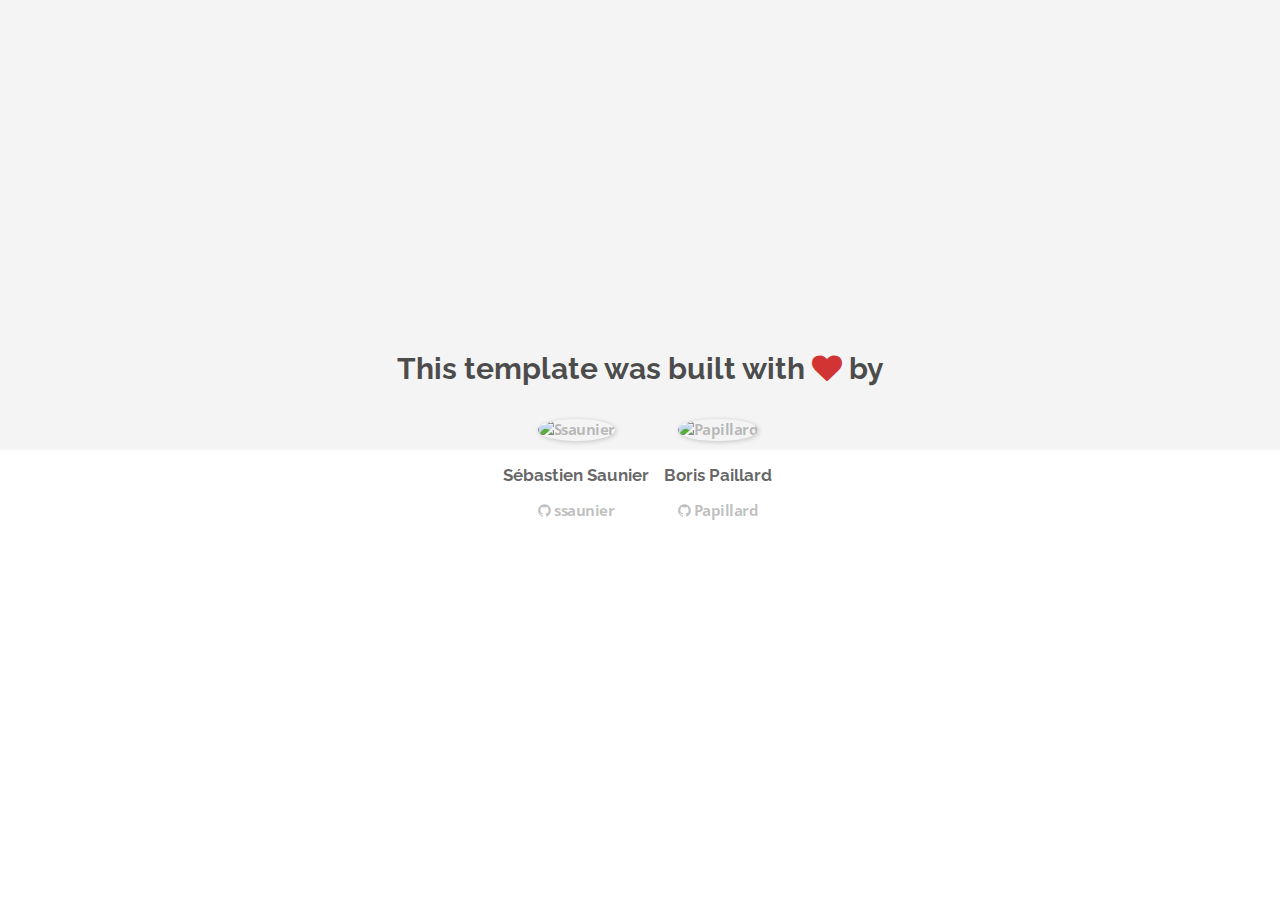
==== about.html @ 05ccd102 "Automated commit at 2018-08-06 09:28:36 UTC by middleman-deploy 2.0.0-alpha" ====
<!doctype html>
<html>
  <head>
    <meta charset="utf-8">
    <meta http-equiv="x-ua-compatible" content="ie=edge">
    <meta name="viewport"
          content="width=device-width, initial-scale=1, shrink-to-fit=no">
    <!-- Use the title from a page's frontmatter if it has one -->
    <title>Le Wagon - Middleman - About</title>
    <link href="stylesheets/application-3c48b980.css" rel="stylesheet" />
    <script src="javascripts/application-93de88c9.js"></script>
    <link href="images/favicon-f15af148.png" rel="icon" type="image/png" />
  </head>
  <body>
    <div id="about">
  <div class="about-content">
    <h1>This template was built with <i class="fa fa-heart"></i> by</h1>
    <ul class="list-inline">
        <li>
<a href="https://kitt.lewagon.com/alumni/ssaunier" target="_blank">            <img src="https://kitt.lewagon.com/placeholder/users/ssaunier" class="img-circle" alt="Ssaunier" />
</a>          <h2>Sébastien Saunier</h2>
          <p>
<a href="https://github.com/ssaunier" target="_blank">              <i class="fa fa-github"></i> ssaunier
</a>          </p>
        </li>
        <li>
<a href="https://kitt.lewagon.com/alumni/Papillard" target="_blank">            <img src="https://kitt.lewagon.com/placeholder/users/Papillard" class="img-circle" alt="Papillard" />
</a>          <h2>Boris Paillard</h2>
          <p>
<a href="https://github.com/Papillard" target="_blank">              <i class="fa fa-github"></i> Papillard
</a>          </p>
        </li>
    </ul>
  </div>
</div>

  </body>
</html>
---- stylesheets/application-3c48b980.css ----
@import url("https://fonts.googleapis.com/css?family=Open+Sans:400,300,700|Raleway:400,100,300,700,500");/*!
 * Bootstrap v3.3.7 (http://getbootstrap.com)
 * Copyright 2011-2016 Twitter, Inc.
 * Licensed under MIT (https://github.com/twbs/bootstrap/blob/master/LICENSE)
 *//*! normalize.css v3.0.3 | MIT License | github.com/necolas/normalize.css */html{font-family:sans-serif;-ms-text-size-adjust:100%;-webkit-text-size-adjust:100%}body{margin:0}article,aside,details,figcaption,figure,footer,header,hgroup,main,menu,nav,section,summary{display:block}audio,canvas,progress,video{display:inline-block;vertical-align:baseline}audio:not([controls]){display:none;height:0}[hidden],template{display:none}a{background-color:transparent}a:active,a:hover{outline:0}abbr[title]{border-bottom:1px dotted}b,strong{font-weight:bold}dfn{font-style:italic}h1{font-size:2em;margin:0.67em 0}mark{background:#ff0;color:#000}small{font-size:80%}sub,sup{font-size:75%;line-height:0;position:relative;vertical-align:baseline}sup{top:-0.5em}sub{bottom:-0.25em}img{border:0}svg:not(:root){overflow:hidden}figure{margin:1em 40px}hr{-webkit-box-sizing:content-box;box-sizing:content-box;height:0}pre{overflow:auto}code,kbd,pre,samp{font-family:monospace, monospace;font-size:1em}button,input,optgroup,select,textarea{color:inherit;font:inherit;margin:0}button{overflow:visible}button,select{text-transform:none}button,html input[type="button"],input[type="reset"],input[type="submit"]{-webkit-appearance:button;cursor:pointer}button[disabled],html input[disabled]{cursor:default}button::-moz-focus-inner,input::-moz-focus-inner{border:0;padding:0}input{line-height:normal}input[type="checkbox"],input[type="radio"]{-webkit-box-sizing:border-box;box-sizing:border-box;padding:0}input[type="number"]::-webkit-inner-spin-button,input[type="number"]::-webkit-outer-spin-button{height:auto}input[type="search"]{-webkit-appearance:textfield;-webkit-box-sizing:content-box;box-sizing:content-box}input[type="search"]::-webkit-search-cancel-button,input[type="search"]::-webkit-search-decoration{-webkit-appearance:none}fieldset{border:1px solid #c0c0c0;margin:0 2px;padding:0.35em 0.625em 0.75em}legend{border:0;padding:0}textarea{overflow:auto}optgroup{font-weight:bold}table{border-collapse:collapse;border-spacing:0}td,th{padding:0}/*! Source: https://github.com/h5bp/html5-boilerplate/blob/master/src/css/main.css */@media print{*,*:before,*:after{background:transparent !important;color:#000 !important;-webkit-box-shadow:none !important;box-shadow:none !important;text-shadow:none !important}a,a:visited{text-decoration:underline}a[href]:after{content:" (" attr(href) ")"}abbr[title]:after{content:" (" attr(title) ")"}a[href^="#"]:after,a[href^="javascript:"]:after{content:""}pre,blockquote{border:1px solid #999;page-break-inside:avoid}thead{display:table-header-group}tr,img{page-break-inside:avoid}img{max-width:100% !important}p,h2,h3{orphans:3;widows:3}h2,h3{page-break-after:avoid}.navbar{display:none}.btn>.caret,.dropup>.btn>.caret{border-top-color:#000 !important}.label{border:1px solid #000}.table{border-collapse:collapse !important}.table td,.table th{background-color:#fff !important}.table-bordered th,.table-bordered td{border:1px solid #ddd !important}}@font-face{font-family:'Glyphicons Halflings';src:url("../assets/bootstrap/glyphicons-halflings-regular-86b6f62b.eot");src:url("../assets/bootstrap/glyphicons-halflings-regular-86b6f62b.eot?#iefix") format("embedded-opentype"),url("../assets/bootstrap/glyphicons-halflings-regular-ca35b697.woff2") format("woff2"),url("../assets/bootstrap/glyphicons-halflings-regular-278e49a8.woff") format("woff"),url("../assets/bootstrap/glyphicons-halflings-regular-44bc1850.ttf") format("truetype"),url("../assets/bootstrap/glyphicons-halflings-regular-de51a849.svg#glyphicons_halflingsregular") format("svg")}.glyphicon{position:relative;top:1px;display:inline-block;font-family:'Glyphicons Halflings';font-style:normal;font-weight:normal;line-height:1;-webkit-font-smoothing:antialiased;-moz-osx-font-smoothing:grayscale}.glyphicon-asterisk:before{content:"\002a"}.glyphicon-plus:before{content:"\002b"}.glyphicon-euro:before,.glyphicon-eur:before{content:"\20ac"}.glyphicon-minus:before{content:"\2212"}.glyphicon-cloud:before{content:"\2601"}.glyphicon-envelope:before{content:"\2709"}.glyphicon-pencil:before{content:"\270f"}.glyphicon-glass:before{content:"\e001"}.glyphicon-music:before{content:"\e002"}.glyphicon-search:before{content:"\e003"}.glyphicon-heart:before{content:"\e005"}.glyphicon-star:before{content:"\e006"}.glyphicon-star-empty:before{content:"\e007"}.glyphicon-user:before{content:"\e008"}.glyphicon-film:before{content:"\e009"}.glyphicon-th-large:before{content:"\e010"}.glyphicon-th:before{content:"\e011"}.glyphicon-th-list:before{content:"\e012"}.glyphicon-ok:before{content:"\e013"}.glyphicon-remove:before{content:"\e014"}.glyphicon-zoom-in:before{content:"\e015"}.glyphicon-zoom-out:before{content:"\e016"}.glyphicon-off:before{content:"\e017"}.glyphicon-signal:before{content:"\e018"}.glyphicon-cog:before{content:"\e019"}.glyphicon-trash:before{content:"\e020"}.glyphicon-home:before{content:"\e021"}.glyphicon-file:before{content:"\e022"}.glyphicon-time:before{content:"\e023"}.glyphicon-road:before{content:"\e024"}.glyphicon-download-alt:before{content:"\e025"}.glyphicon-download:before{content:"\e026"}.glyphicon-upload:before{content:"\e027"}.glyphicon-inbox:before{content:"\e028"}.glyphicon-play-circle:before{content:"\e029"}.glyphicon-repeat:before{content:"\e030"}.glyphicon-refresh:before{content:"\e031"}.glyphicon-list-alt:before{content:"\e032"}.glyphicon-lock:before{content:"\e033"}.glyphicon-flag:before{content:"\e034"}.glyphicon-headphones:before{content:"\e035"}.glyphicon-volume-off:before{content:"\e036"}.glyphicon-volume-down:before{content:"\e037"}.glyphicon-volume-up:before{content:"\e038"}.glyphicon-qrcode:before{content:"\e039"}.glyphicon-barcode:before{content:"\e040"}.glyphicon-tag:before{content:"\e041"}.glyphicon-tags:before{content:"\e042"}.glyphicon-book:before{content:"\e043"}.glyphicon-bookmark:before{content:"\e044"}.glyphicon-print:before{content:"\e045"}.glyphicon-camera:before{content:"\e046"}.glyphicon-font:before{content:"\e047"}.glyphicon-bold:before{content:"\e048"}.glyphicon-italic:before{content:"\e049"}.glyphicon-text-height:before{content:"\e050"}.glyphicon-text-width:before{content:"\e051"}.glyphicon-align-left:before{content:"\e052"}.glyphicon-align-center:before{content:"\e053"}.glyphicon-align-right:before{content:"\e054"}.glyphicon-align-justify:before{content:"\e055"}.glyphicon-list:before{content:"\e056"}.glyphicon-indent-left:before{content:"\e057"}.glyphicon-indent-right:before{content:"\e058"}.glyphicon-facetime-video:before{content:"\e059"}.glyphicon-picture:before{content:"\e060"}.glyphicon-map-marker:before{content:"\e062"}.glyphicon-adjust:before{content:"\e063"}.glyphicon-tint:before{content:"\e064"}.glyphicon-edit:before{content:"\e065"}.glyphicon-share:before{content:"\e066"}.glyphicon-check:before{content:"\e067"}.glyphicon-move:before{content:"\e068"}.glyphicon-step-backward:before{content:"\e069"}.glyphicon-fast-backward:before{content:"\e070"}.glyphicon-backward:before{content:"\e071"}.glyphicon-play:before{content:"\e072"}.glyphicon-pause:before{content:"\e073"}.glyphicon-stop:before{content:"\e074"}.glyphicon-forward:before{content:"\e075"}.glyphicon-fast-forward:before{content:"\e076"}.glyphicon-step-forward:before{content:"\e077"}.glyphicon-eject:before{content:"\e078"}.glyphicon-chevron-left:before{content:"\e079"}.glyphicon-chevron-right:before{content:"\e080"}.glyphicon-plus-sign:before{content:"\e081"}.glyphicon-minus-sign:before{content:"\e082"}.glyphicon-remove-sign:before{content:"\e083"}.glyphicon-ok-sign:before{content:"\e084"}.glyphicon-question-sign:before{content:"\e085"}.glyphicon-info-sign:before{content:"\e086"}.glyphicon-screenshot:before{content:"\e087"}.glyphicon-remove-circle:before{content:"\e088"}.glyphicon-ok-circle:before{content:"\e089"}.glyphicon-ban-circle:before{content:"\e090"}.glyphicon-arrow-left:before{content:"\e091"}.glyphicon-arrow-right:before{content:"\e092"}.glyphicon-arrow-up:before{content:"\e093"}.glyphicon-arrow-down:before{content:"\e094"}.glyphicon-share-alt:before{content:"\e095"}.glyphicon-resize-full:before{content:"\e096"}.glyphicon-resize-small:before{content:"\e097"}.glyphicon-exclamation-sign:before{content:"\e101"}.glyphicon-gift:before{content:"\e102"}.glyphicon-leaf:before{content:"\e103"}.glyphicon-fire:before{content:"\e104"}.glyphicon-eye-open:before{content:"\e105"}.glyphicon-eye-close:before{content:"\e106"}.glyphicon-warning-sign:before{content:"\e107"}.glyphicon-plane:before{content:"\e108"}.glyphicon-calendar:before{content:"\e109"}.glyphicon-random:before{content:"\e110"}.glyphicon-comment:before{content:"\e111"}.glyphicon-magnet:before{content:"\e112"}.glyphicon-chevron-up:before{content:"\e113"}.glyphicon-chevron-down:before{content:"\e114"}.glyphicon-retweet:before{content:"\e115"}.glyphicon-shopping-cart:before{content:"\e116"}.glyphicon-folder-close:before{content:"\e117"}.glyphicon-folder-open:before{content:"\e118"}.glyphicon-resize-vertical:before{content:"\e119"}.glyphicon-resize-horizontal:before{content:"\e120"}.glyphicon-hdd:before{content:"\e121"}.glyphicon-bullhorn:before{content:"\e122"}.glyphicon-bell:before{content:"\e123"}.glyphicon-certificate:before{content:"\e124"}.glyphicon-thumbs-up:before{content:"\e125"}.glyphicon-thumbs-down:before{content:"\e126"}.glyphicon-hand-right:before{content:"\e127"}.glyphicon-hand-left:before{content:"\e128"}.glyphicon-hand-up:before{content:"\e129"}.glyphicon-hand-down:before{content:"\e130"}.glyphicon-circle-arrow-right:before{content:"\e131"}.glyphicon-circle-arrow-left:before{content:"\e132"}.glyphicon-circle-arrow-up:before{content:"\e133"}.glyphicon-circle-arrow-down:before{content:"\e134"}.glyphicon-globe:before{content:"\e135"}.glyphicon-wrench:before{content:"\e136"}.glyphicon-tasks:before{content:"\e137"}.glyphicon-filter:before{content:"\e138"}.glyphicon-briefcase:before{content:"\e139"}.glyphicon-fullscreen:before{content:"\e140"}.glyphicon-dashboard:before{content:"\e141"}.glyphicon-paperclip:before{content:"\e142"}.glyphicon-heart-empty:before{content:"\e143"}.glyphicon-link:before{content:"\e144"}.glyphicon-phone:before{content:"\e145"}.glyphicon-pushpin:before{content:"\e146"}.glyphicon-usd:before{content:"\e148"}.glyphicon-gbp:before{content:"\e149"}.glyphicon-sort:before{content:"\e150"}.glyphicon-sort-by-alphabet:before{content:"\e151"}.glyphicon-sort-by-alphabet-alt:before{content:"\e152"}.glyphicon-sort-by-order:before{content:"\e153"}.glyphicon-sort-by-order-alt:before{content:"\e154"}.glyphicon-sort-by-attributes:before{content:"\e155"}.glyphicon-sort-by-attributes-alt:before{content:"\e156"}.glyphicon-unchecked:before{content:"\e157"}.glyphicon-expand:before{content:"\e158"}.glyphicon-collapse-down:before{content:"\e159"}.glyphicon-collapse-up:before{content:"\e160"}.glyphicon-log-in:before{content:"\e161"}.glyphicon-flash:before{content:"\e162"}.glyphicon-log-out:before{content:"\e163"}.glyphicon-new-window:before{content:"\e164"}.glyphicon-record:before{content:"\e165"}.glyphicon-save:before{content:"\e166"}.glyphicon-open:before{content:"\e167"}.glyphicon-saved:before{content:"\e168"}.glyphicon-import:before{content:"\e169"}.glyphicon-export:before{content:"\e170"}.glyphicon-send:before{content:"\e171"}.glyphicon-floppy-disk:before{content:"\e172"}.glyphicon-floppy-saved:before{content:"\e173"}.glyphicon-floppy-remove:before{content:"\e174"}.glyphicon-floppy-save:before{content:"\e175"}.glyphicon-floppy-open:before{content:"\e176"}.glyphicon-credit-card:before{content:"\e177"}.glyphicon-transfer:before{content:"\e178"}.glyphicon-cutlery:before{content:"\e179"}.glyphicon-header:before{content:"\e180"}.glyphicon-compressed:before{content:"\e181"}.glyphicon-earphone:before{content:"\e182"}.glyphicon-phone-alt:before{content:"\e183"}.glyphicon-tower:before{content:"\e184"}.glyphicon-stats:before{content:"\e185"}.glyphicon-sd-video:before{content:"\e186"}.glyphicon-hd-video:before{content:"\e187"}.glyphicon-subtitles:before{content:"\e188"}.glyphicon-sound-stereo:before{content:"\e189"}.glyphicon-sound-dolby:before{content:"\e190"}.glyphicon-sound-5-1:before{content:"\e191"}.glyphicon-sound-6-1:before{content:"\e192"}.glyphicon-sound-7-1:before{content:"\e193"}.glyphicon-copyright-mark:before{content:"\e194"}.glyphicon-registration-mark:before{content:"\e195"}.glyphicon-cloud-download:before{content:"\e197"}.glyphicon-cloud-upload:before{content:"\e198"}.glyphicon-tree-conifer:before{content:"\e199"}.glyphicon-tree-deciduous:before{content:"\e200"}.glyphicon-cd:before{content:"\e201"}.glyphicon-save-file:before{content:"\e202"}.glyphicon-open-file:before{content:"\e203"}.glyphicon-level-up:before{content:"\e204"}.glyphicon-copy:before{content:"\e205"}.glyphicon-paste:before{content:"\e206"}.glyphicon-alert:before{content:"\e209"}.glyphicon-equalizer:before{content:"\e210"}.glyphicon-king:before{content:"\e211"}.glyphicon-queen:before{content:"\e212"}.glyphicon-pawn:before{content:"\e213"}.glyphicon-bishop:before{content:"\e214"}.glyphicon-knight:before{content:"\e215"}.glyphicon-baby-formula:before{content:"\e216"}.glyphicon-tent:before{content:"\26fa"}.glyphicon-blackboard:before{content:"\e218"}.glyphicon-bed:before{content:"\e219"}.glyphicon-apple:before{content:"\f8ff"}.glyphicon-erase:before{content:"\e221"}.glyphicon-hourglass:before{content:"\231b"}.glyphicon-lamp:before{content:"\e223"}.glyphicon-duplicate:before{content:"\e224"}.glyphicon-piggy-bank:before{content:"\e225"}.glyphicon-scissors:before{content:"\e226"}.glyphicon-bitcoin:before{content:"\e227"}.glyphicon-btc:before{content:"\e227"}.glyphicon-xbt:before{content:"\e227"}.glyphicon-yen:before{content:"\00a5"}.glyphicon-jpy:before{content:"\00a5"}.glyphicon-ruble:before{content:"\20bd"}.glyphicon-rub:before{content:"\20bd"}.glyphicon-scale:before{content:"\e230"}.glyphicon-ice-lolly:before{content:"\e231"}.glyphicon-ice-lolly-tasted:before{content:"\e232"}.glyphicon-education:before{content:"\e233"}.glyphicon-option-horizontal:before{content:"\e234"}.glyphicon-option-vertical:before{content:"\e235"}.glyphicon-menu-hamburger:before{content:"\e236"}.glyphicon-modal-window:before{content:"\e237"}.glyphicon-oil:before{content:"\e238"}.glyphicon-grain:before{content:"\e239"}.glyphicon-sunglasses:before{content:"\e240"}.glyphicon-text-size:before{content:"\e241"}.glyphicon-text-color:before{content:"\e242"}.glyphicon-text-background:before{content:"\e243"}.glyphicon-object-align-top:before{content:"\e244"}.glyphicon-object-align-bottom:before{content:"\e245"}.glyphicon-object-align-horizontal:before{content:"\e246"}.glyphicon-object-align-left:before{content:"\e247"}.glyphicon-object-align-vertical:before{content:"\e248"}.glyphicon-object-align-right:before{content:"\e249"}.glyphicon-triangle-right:before{content:"\e250"}.glyphicon-triangle-left:before{content:"\e251"}.glyphicon-triangle-bottom:before{content:"\e252"}.glyphicon-triangle-top:before{content:"\e253"}.glyphicon-console:before{content:"\e254"}.glyphicon-superscript:before{content:"\e255"}.glyphicon-subscript:before{content:"\e256"}.glyphicon-menu-left:before{content:"\e257"}.glyphicon-menu-right:before{content:"\e258"}.glyphicon-menu-down:before{content:"\e259"}.glyphicon-menu-up:before{content:"\e260"}*{-webkit-box-sizing:border-box;box-sizing:border-box}*:before,*:after{-webkit-box-sizing:border-box;box-sizing:border-box}html{font-size:10px;-webkit-tap-highlight-color:transparent}body{font-family:"Open Sans", "Helvetica", "sans-serif";font-size:18px;line-height:1.42857143;color:#333333;background-color:#F4F4F4}input,button,select,textarea{font-family:inherit;font-size:inherit;line-height:inherit}a{color:#469AE0;text-decoration:none}a:hover,a:focus{color:#1f74ba;text-decoration:underline}a:focus{outline:5px auto -webkit-focus-ring-color;outline-offset:-2px}figure{margin:0}img{vertical-align:middle}.img-responsive{display:block;max-width:100%;height:auto}.img-rounded{border-radius:2px}.img-thumbnail{padding:4px;line-height:1.42857143;background-color:#F4F4F4;border:1px solid #ddd;border-radius:2px;-webkit-transition:all 0.2s ease-in-out;transition:all 0.2s ease-in-out;display:inline-block;max-width:100%;height:auto}.img-circle{border-radius:50%}hr{margin-top:25px;margin-bottom:25px;border:0;border-top:1px solid #eeeeee}.sr-only{position:absolute;width:1px;height:1px;margin:-1px;padding:0;overflow:hidden;clip:rect(0, 0, 0, 0);border:0}.sr-only-focusable:active,.sr-only-focusable:focus{position:static;width:auto;height:auto;margin:0;overflow:visible;clip:auto}[role="button"]{cursor:pointer}h1,h2,h3,h4,h5,h6,.h1,.h2,.h3,.h4,.h5,.h6{font-family:"Raleway", "Helvetica", "sans-serif";font-weight:500;line-height:1.1;color:inherit}h1 small,h1 .small,h2 small,h2 .small,h3 small,h3 .small,h4 small,h4 .small,h5 small,h5 .small,h6 small,h6 .small,.h1 small,.h1 .small,.h2 small,.h2 .small,.h3 small,.h3 .small,.h4 small,.h4 .small,.h5 small,.h5 .small,.h6 small,.h6 .small{font-weight:normal;line-height:1;color:#777777}h1,.h1,h2,.h2,h3,.h3{margin-top:25px;margin-bottom:12.5px}h1 small,h1 .small,.h1 small,.h1 .small,h2 small,h2 .small,.h2 small,.h2 .small,h3 small,h3 .small,.h3 small,.h3 .small{font-size:65%}h4,.h4,h5,.h5,h6,.h6{margin-top:12.5px;margin-bottom:12.5px}h4 small,h4 .small,.h4 small,.h4 .small,h5 small,h5 .small,.h5 small,.h5 .small,h6 small,h6 .small,.h6 small,.h6 .small{font-size:75%}h1,.h1{font-size:46px}h2,.h2{font-size:38px}h3,.h3{font-size:31px}h4,.h4{font-size:23px}h5,.h5{font-size:18px}h6,.h6{font-size:16px}p{margin:0 0 12.5px}.lead{margin-bottom:25px;font-size:20px;font-weight:300;line-height:1.4}@media (min-width: 768px){.lead{font-size:27px}}small,.small{font-size:88%}mark,.mark{background-color:#fcf8e3;padding:.2em}.text-left{text-align:left}.text-right{text-align:right}.text-center{text-align:center}.text-justify{text-align:justify}.text-nowrap{white-space:nowrap}.text-lowercase{text-transform:lowercase}.text-uppercase,.initialism{text-transform:uppercase}.text-capitalize{text-transform:capitalize}.text-muted{color:#777777}.text-primary{color:#469AE0}a.text-primary:hover,a.text-primary:focus{color:#2381d0}.text-success{color:#3c763d}a.text-success:hover,a.text-success:focus{color:#2b542c}.text-info{color:#31708f}a.text-info:hover,a.text-info:focus{color:#245269}.text-warning{color:#8a6d3b}a.text-warning:hover,a.text-warning:focus{color:#66512c}.text-danger{color:#a94442}a.text-danger:hover,a.text-danger:focus{color:#843534}.bg-primary{color:#fff}.bg-primary{background-color:#469AE0}a.bg-primary:hover,a.bg-primary:focus{background-color:#2381d0}.bg-success{background-color:#dff0d8}a.bg-success:hover,a.bg-success:focus{background-color:#c1e2b3}.bg-info{background-color:#d9edf7}a.bg-info:hover,a.bg-info:focus{background-color:#afd9ee}.bg-warning{background-color:#fcf8e3}a.bg-warning:hover,a.bg-warning:focus{background-color:#f7ecb5}.bg-danger{background-color:#f2dede}a.bg-danger:hover,a.bg-danger:focus{background-color:#e4b9b9}.page-header{padding-bottom:11.5px;margin:50px 0 25px;border-bottom:1px solid #eeeeee}ul,ol{margin-top:0;margin-bottom:12.5px}ul ul,ul ol,ol ul,ol ol{margin-bottom:0}.list-unstyled{padding-left:0;list-style:none}.list-inline{padding-left:0;list-style:none;margin-left:-5px}.list-inline>li{display:inline-block;padding-left:5px;padding-right:5px}dl{margin-top:0;margin-bottom:25px}dt,dd{line-height:1.42857143}dt{font-weight:bold}dd{margin-left:0}.dl-horizontal dd:before,.dl-horizontal dd:after{content:" ";display:table}.dl-horizontal dd:after{clear:both}@media (min-width: 768px){.dl-horizontal dt{float:left;width:160px;clear:left;text-align:right;overflow:hidden;text-overflow:ellipsis;white-space:nowrap}.dl-horizontal dd{margin-left:180px}}abbr[title],abbr[data-original-title]{cursor:help;border-bottom:1px dotted #777777}.initialism{font-size:90%}blockquote{padding:12.5px 25px;margin:0 0 25px;font-size:22.5px;border-left:5px solid #eeeeee}blockquote p:last-child,blockquote ul:last-child,blockquote ol:last-child{margin-bottom:0}blockquote footer,blockquote small,blockquote .small{display:block;font-size:80%;line-height:1.42857143;color:#777777}blockquote footer:before,blockquote small:before,blockquote .small:before{content:'\2014 \00A0'}.blockquote-reverse,blockquote.pull-right{padding-right:15px;padding-left:0;border-right:5px solid #eeeeee;border-left:0;text-align:right}.blockquote-reverse footer:before,.blockquote-reverse small:before,.blockquote-reverse .small:before,blockquote.pull-right footer:before,blockquote.pull-right small:before,blockquote.pull-right .small:before{content:''}.blockquote-reverse footer:after,.blockquote-reverse small:after,.blockquote-reverse .small:after,blockquote.pull-right footer:after,blockquote.pull-right small:after,blockquote.pull-right .small:after{content:'\00A0 \2014'}address{margin-bottom:25px;font-style:normal;line-height:1.42857143}code,kbd,pre,samp{font-family:Menlo, Monaco, Consolas, "Courier New", monospace}code{padding:2px 4px;font-size:90%;color:#c7254e;background-color:#f9f2f4;border-radius:2px}kbd{padding:2px 4px;font-size:90%;color:#fff;background-color:#333;border-radius:2px;-webkit-box-shadow:inset 0 -1px 0 rgba(0,0,0,0.25);box-shadow:inset 0 -1px 0 rgba(0,0,0,0.25)}kbd kbd{padding:0;font-size:100%;font-weight:bold;-webkit-box-shadow:none;box-shadow:none}pre{display:block;padding:12px;margin:0 0 12.5px;font-size:17px;line-height:1.42857143;word-break:break-all;word-wrap:break-word;color:#333333;background-color:#f5f5f5;border:1px solid #ccc;border-radius:2px}pre code{padding:0;font-size:inherit;color:inherit;white-space:pre-wrap;background-color:transparent;border-radius:0}.pre-scrollable{max-height:340px;overflow-y:scroll}.container{margin-right:auto;margin-left:auto;padding-left:15px;padding-right:15px}.container:before,.container:after{content:" ";display:table}.container:after{clear:both}@media (min-width: 768px){.container{width:750px}}@media (min-width: 992px){.container{width:970px}}@media (min-width: 1200px){.container{width:1170px}}.container-fluid{margin-right:auto;margin-left:auto;padding-left:15px;padding-right:15px}.container-fluid:before,.container-fluid:after{content:" ";display:table}.container-fluid:after{clear:both}.row{margin-left:-15px;margin-right:-15px}.row:before,.row:after{content:" ";display:table}.row:after{clear:both}.col-xs-1,.col-sm-1,.col-md-1,.col-lg-1,.col-xs-2,.col-sm-2,.col-md-2,.col-lg-2,.col-xs-3,.col-sm-3,.col-md-3,.col-lg-3,.col-xs-4,.col-sm-4,.col-md-4,.col-lg-4,.col-xs-5,.col-sm-5,.col-md-5,.col-lg-5,.col-xs-6,.col-sm-6,.col-md-6,.col-lg-6,.col-xs-7,.col-sm-7,.col-md-7,.col-lg-7,.col-xs-8,.col-sm-8,.col-md-8,.col-lg-8,.col-xs-9,.col-sm-9,.col-md-9,.col-lg-9,.col-xs-10,.col-sm-10,.col-md-10,.col-lg-10,.col-xs-11,.col-sm-11,.col-md-11,.col-lg-11,.col-xs-12,.col-sm-12,.col-md-12,.col-lg-12{position:relative;min-height:1px;padding-left:15px;padding-right:15px}.col-xs-1,.col-xs-2,.col-xs-3,.col-xs-4,.col-xs-5,.col-xs-6,.col-xs-7,.col-xs-8,.col-xs-9,.col-xs-10,.col-xs-11,.col-xs-12{float:left}.col-xs-1{width:8.33333333%}.col-xs-2{width:16.66666667%}.col-xs-3{width:25%}.col-xs-4{width:33.33333333%}.col-xs-5{width:41.66666667%}.col-xs-6{width:50%}.col-xs-7{width:58.33333333%}.col-xs-8{width:66.66666667%}.col-xs-9{width:75%}.col-xs-10{width:83.33333333%}.col-xs-11{width:91.66666667%}.col-xs-12{width:100%}.col-xs-pull-0{right:auto}.col-xs-pull-1{right:8.33333333%}.col-xs-pull-2{right:16.66666667%}.col-xs-pull-3{right:25%}.col-xs-pull-4{right:33.33333333%}.col-xs-pull-5{right:41.66666667%}.col-xs-pull-6{right:50%}.col-xs-pull-7{right:58.33333333%}.col-xs-pull-8{right:66.66666667%}.col-xs-pull-9{right:75%}.col-xs-pull-10{right:83.33333333%}.col-xs-pull-11{right:91.66666667%}.col-xs-pull-12{right:100%}.col-xs-push-0{left:auto}.col-xs-push-1{left:8.33333333%}.col-xs-push-2{left:16.66666667%}.col-xs-push-3{left:25%}.col-xs-push-4{left:33.33333333%}.col-xs-push-5{left:41.66666667%}.col-xs-push-6{left:50%}.col-xs-push-7{left:58.33333333%}.col-xs-push-8{left:66.66666667%}.col-xs-push-9{left:75%}.col-xs-push-10{left:83.33333333%}.col-xs-push-11{left:91.66666667%}.col-xs-push-12{left:100%}.col-xs-offset-0{margin-left:0%}.col-xs-offset-1{margin-left:8.33333333%}.col-xs-offset-2{margin-left:16.66666667%}.col-xs-offset-3{margin-left:25%}.col-xs-offset-4{margin-left:33.33333333%}.col-xs-offset-5{margin-left:41.66666667%}.col-xs-offset-6{margin-left:50%}.col-xs-offset-7{margin-left:58.33333333%}.col-xs-offset-8{margin-left:66.66666667%}.col-xs-offset-9{margin-left:75%}.col-xs-offset-10{margin-left:83.33333333%}.col-xs-offset-11{margin-left:91.66666667%}.col-xs-offset-12{margin-left:100%}@media (min-width: 768px){.col-sm-1,.col-sm-2,.col-sm-3,.col-sm-4,.col-sm-5,.col-sm-6,.col-sm-7,.col-sm-8,.col-sm-9,.col-sm-10,.col-sm-11,.col-sm-12{float:left}.col-sm-1{width:8.33333333%}.col-sm-2{width:16.66666667%}.col-sm-3{width:25%}.col-sm-4{width:33.33333333%}.col-sm-5{width:41.66666667%}.col-sm-6{width:50%}.col-sm-7{width:58.33333333%}.col-sm-8{width:66.66666667%}.col-sm-9{width:75%}.col-sm-10{width:83.33333333%}.col-sm-11{width:91.66666667%}.col-sm-12{width:100%}.col-sm-pull-0{right:auto}.col-sm-pull-1{right:8.33333333%}.col-sm-pull-2{right:16.66666667%}.col-sm-pull-3{right:25%}.col-sm-pull-4{right:33.33333333%}.col-sm-pull-5{right:41.66666667%}.col-sm-pull-6{right:50%}.col-sm-pull-7{right:58.33333333%}.col-sm-pull-8{right:66.66666667%}.col-sm-pull-9{right:75%}.col-sm-pull-10{right:83.33333333%}.col-sm-pull-11{right:91.66666667%}.col-sm-pull-12{right:100%}.col-sm-push-0{left:auto}.col-sm-push-1{left:8.33333333%}.col-sm-push-2{left:16.66666667%}.col-sm-push-3{left:25%}.col-sm-push-4{left:33.33333333%}.col-sm-push-5{left:41.66666667%}.col-sm-push-6{left:50%}.col-sm-push-7{left:58.33333333%}.col-sm-push-8{left:66.66666667%}.col-sm-push-9{left:75%}.col-sm-push-10{left:83.33333333%}.col-sm-push-11{left:91.66666667%}.col-sm-push-12{left:100%}.col-sm-offset-0{margin-left:0%}.col-sm-offset-1{margin-left:8.33333333%}.col-sm-offset-2{margin-left:16.66666667%}.col-sm-offset-3{margin-left:25%}.col-sm-offset-4{margin-left:33.33333333%}.col-sm-offset-5{margin-left:41.66666667%}.col-sm-offset-6{margin-left:50%}.col-sm-offset-7{margin-left:58.33333333%}.col-sm-offset-8{margin-left:66.66666667%}.col-sm-offset-9{margin-left:75%}.col-sm-offset-10{margin-left:83.33333333%}.col-sm-offset-11{margin-left:91.66666667%}.col-sm-offset-12{margin-left:100%}}@media (min-width: 992px){.col-md-1,.col-md-2,.col-md-3,.col-md-4,.col-md-5,.col-md-6,.col-md-7,.col-md-8,.col-md-9,.col-md-10,.col-md-11,.col-md-12{float:left}.col-md-1{width:8.33333333%}.col-md-2{width:16.66666667%}.col-md-3{width:25%}.col-md-4{width:33.33333333%}.col-md-5{width:41.66666667%}.col-md-6{width:50%}.col-md-7{width:58.33333333%}.col-md-8{width:66.66666667%}.col-md-9{width:75%}.col-md-10{width:83.33333333%}.col-md-11{width:91.66666667%}.col-md-12{width:100%}.col-md-pull-0{right:auto}.col-md-pull-1{right:8.33333333%}.col-md-pull-2{right:16.66666667%}.col-md-pull-3{right:25%}.col-md-pull-4{right:33.33333333%}.col-md-pull-5{right:41.66666667%}.col-md-pull-6{right:50%}.col-md-pull-7{right:58.33333333%}.col-md-pull-8{right:66.66666667%}.col-md-pull-9{right:75%}.col-md-pull-10{right:83.33333333%}.col-md-pull-11{right:91.66666667%}.col-md-pull-12{right:100%}.col-md-push-0{left:auto}.col-md-push-1{left:8.33333333%}.col-md-push-2{left:16.66666667%}.col-md-push-3{left:25%}.col-md-push-4{left:33.33333333%}.col-md-push-5{left:41.66666667%}.col-md-push-6{left:50%}.col-md-push-7{left:58.33333333%}.col-md-push-8{left:66.66666667%}.col-md-push-9{left:75%}.col-md-push-10{left:83.33333333%}.col-md-push-11{left:91.66666667%}.col-md-push-12{left:100%}.col-md-offset-0{margin-left:0%}.col-md-offset-1{margin-left:8.33333333%}.col-md-offset-2{margin-left:16.66666667%}.col-md-offset-3{margin-left:25%}.col-md-offset-4{margin-left:33.33333333%}.col-md-offset-5{margin-left:41.66666667%}.col-md-offset-6{margin-left:50%}.col-md-offset-7{margin-left:58.33333333%}.col-md-offset-8{margin-left:66.66666667%}.col-md-offset-9{margin-left:75%}.col-md-offset-10{margin-left:83.33333333%}.col-md-offset-11{margin-left:91.66666667%}.col-md-offset-12{margin-left:100%}}@media (min-width: 1200px){.col-lg-1,.col-lg-2,.col-lg-3,.col-lg-4,.col-lg-5,.col-lg-6,.col-lg-7,.col-lg-8,.col-lg-9,.col-lg-10,.col-lg-11,.col-lg-12{float:left}.col-lg-1{width:8.33333333%}.col-lg-2{width:16.66666667%}.col-lg-3{width:25%}.col-lg-4{width:33.33333333%}.col-lg-5{width:41.66666667%}.col-lg-6{width:50%}.col-lg-7{width:58.33333333%}.col-lg-8{width:66.66666667%}.col-lg-9{width:75%}.col-lg-10{width:83.33333333%}.col-lg-11{width:91.66666667%}.col-lg-12{width:100%}.col-lg-pull-0{right:auto}.col-lg-pull-1{right:8.33333333%}.col-lg-pull-2{right:16.66666667%}.col-lg-pull-3{right:25%}.col-lg-pull-4{right:33.33333333%}.col-lg-pull-5{right:41.66666667%}.col-lg-pull-6{right:50%}.col-lg-pull-7{right:58.33333333%}.col-lg-pull-8{right:66.66666667%}.col-lg-pull-9{right:75%}.col-lg-pull-10{right:83.33333333%}.col-lg-pull-11{right:91.66666667%}.col-lg-pull-12{right:100%}.col-lg-push-0{left:auto}.col-lg-push-1{left:8.33333333%}.col-lg-push-2{left:16.66666667%}.col-lg-push-3{left:25%}.col-lg-push-4{left:33.33333333%}.col-lg-push-5{left:41.66666667%}.col-lg-push-6{left:50%}.col-lg-push-7{left:58.33333333%}.col-lg-push-8{left:66.66666667%}.col-lg-push-9{left:75%}.col-lg-push-10{left:83.33333333%}.col-lg-push-11{left:91.66666667%}.col-lg-push-12{left:100%}.col-lg-offset-0{margin-left:0%}.col-lg-offset-1{margin-left:8.33333333%}.col-lg-offset-2{margin-left:16.66666667%}.col-lg-offset-3{margin-left:25%}.col-lg-offset-4{margin-left:33.33333333%}.col-lg-offset-5{margin-left:41.66666667%}.col-lg-offset-6{margin-left:50%}.col-lg-offset-7{margin-left:58.33333333%}.col-lg-offset-8{margin-left:66.66666667%}.col-lg-offset-9{margin-left:75%}.col-lg-offset-10{margin-left:83.33333333%}.col-lg-offset-11{margin-left:91.66666667%}.col-lg-offset-12{margin-left:100%}}table{background-color:transparent}caption{padding-top:8px;padding-bottom:8px;color:#777777;text-align:left}th{text-align:left}.table{width:100%;max-width:100%;margin-bottom:25px}.table>thead>tr>th,.table>thead>tr>td,.table>tbody>tr>th,.table>tbody>tr>td,.table>tfoot>tr>th,.table>tfoot>tr>td{padding:8px;line-height:1.42857143;vertical-align:top;border-top:1px solid #ddd}.table>thead>tr>th{vertical-align:bottom;border-bottom:2px solid #ddd}.table>caption+thead>tr:first-child>th,.table>caption+thead>tr:first-child>td,.table>colgroup+thead>tr:first-child>th,.table>colgroup+thead>tr:first-child>td,.table>thead:first-child>tr:first-child>th,.table>thead:first-child>tr:first-child>td{border-top:0}.table>tbody+tbody{border-top:2px solid #ddd}.table .table{background-color:#F4F4F4}.table-condensed>thead>tr>th,.table-condensed>thead>tr>td,.table-condensed>tbody>tr>th,.table-condensed>tbody>tr>td,.table-condensed>tfoot>tr>th,.table-condensed>tfoot>tr>td{padding:5px}.table-bordered{border:1px solid #ddd}.table-bordered>thead>tr>th,.table-bordered>thead>tr>td,.table-bordered>tbody>tr>th,.table-bordered>tbody>tr>td,.table-bordered>tfoot>tr>th,.table-bordered>tfoot>tr>td{border:1px solid #ddd}.table-bordered>thead>tr>th,.table-bordered>thead>tr>td{border-bottom-width:2px}.table-striped>tbody>tr:nth-of-type(odd){background-color:#f9f9f9}.table-hover>tbody>tr:hover{background-color:#f5f5f5}table col[class*="col-"]{position:static;float:none;display:table-column}table td[class*="col-"],table th[class*="col-"]{position:static;float:none;display:table-cell}.table>thead>tr>td.active,.table>thead>tr>th.active,.table>thead>tr.active>td,.table>thead>tr.active>th,.table>tbody>tr>td.active,.table>tbody>tr>th.active,.table>tbody>tr.active>td,.table>tbody>tr.active>th,.table>tfoot>tr>td.active,.table>tfoot>tr>th.active,.table>tfoot>tr.active>td,.table>tfoot>tr.active>th{background-color:#f5f5f5}.table-hover>tbody>tr>td.active:hover,.table-hover>tbody>tr>th.active:hover,.table-hover>tbody>tr.active:hover>td,.table-hover>tbody>tr:hover>.active,.table-hover>tbody>tr.active:hover>th{background-color:#e8e8e8}.table>thead>tr>td.success,.table>thead>tr>th.success,.table>thead>tr.success>td,.table>thead>tr.success>th,.table>tbody>tr>td.success,.table>tbody>tr>th.success,.table>tbody>tr.success>td,.table>tbody>tr.success>th,.table>tfoot>tr>td.success,.table>tfoot>tr>th.success,.table>tfoot>tr.success>td,.table>tfoot>tr.success>th{background-color:#dff0d8}.table-hover>tbody>tr>td.success:hover,.table-hover>tbody>tr>th.success:hover,.table-hover>tbody>tr.success:hover>td,.table-hover>tbody>tr:hover>.success,.table-hover>tbody>tr.success:hover>th{background-color:#d0e9c6}.table>thead>tr>td.info,.table>thead>tr>th.info,.table>thead>tr.info>td,.table>thead>tr.info>th,.table>tbody>tr>td.info,.table>tbody>tr>th.info,.table>tbody>tr.info>td,.table>tbody>tr.info>th,.table>tfoot>tr>td.info,.table>tfoot>tr>th.info,.table>tfoot>tr.info>td,.table>tfoot>tr.info>th{background-color:#d9edf7}.table-hover>tbody>tr>td.info:hover,.table-hover>tbody>tr>th.info:hover,.table-hover>tbody>tr.info:hover>td,.table-hover>tbody>tr:hover>.info,.table-hover>tbody>tr.info:hover>th{background-color:#c4e3f3}.table>thead>tr>td.warning,.table>thead>tr>th.warning,.table>thead>tr.warning>td,.table>thead>tr.warning>th,.table>tbody>tr>td.warning,.table>tbody>tr>th.warning,.table>tbody>tr.warning>td,.table>tbody>tr.warning>th,.table>tfoot>tr>td.warning,.table>tfoot>tr>th.warning,.table>tfoot>tr.warning>td,.table>tfoot>tr.warning>th{background-color:#fcf8e3}.table-hover>tbody>tr>td.warning:hover,.table-hover>tbody>tr>th.warning:hover,.table-hover>tbody>tr.warning:hover>td,.table-hover>tbody>tr:hover>.warning,.table-hover>tbody>tr.warning:hover>th{background-color:#faf2cc}.table>thead>tr>td.danger,.table>thead>tr>th.danger,.table>thead>tr.danger>td,.table>thead>tr.danger>th,.table>tbody>tr>td.danger,.table>tbody>tr>th.danger,.table>tbody>tr.danger>td,.table>tbody>tr.danger>th,.table>tfoot>tr>td.danger,.table>tfoot>tr>th.danger,.table>tfoot>tr.danger>td,.table>tfoot>tr.danger>th{background-color:#f2dede}.table-hover>tbody>tr>td.danger:hover,.table-hover>tbody>tr>th.danger:hover,.table-hover>tbody>tr.danger:hover>td,.table-hover>tbody>tr:hover>.danger,.table-hover>tbody>tr.danger:hover>th{background-color:#ebcccc}.table-responsive{overflow-x:auto;min-height:0.01%}@media screen and (max-width: 767px){.table-responsive{width:100%;margin-bottom:18.75px;overflow-y:hidden;-ms-overflow-style:-ms-autohiding-scrollbar;border:1px solid #ddd}.table-responsive>.table{margin-bottom:0}.table-responsive>.table>thead>tr>th,.table-responsive>.table>thead>tr>td,.table-responsive>.table>tbody>tr>th,.table-responsive>.table>tbody>tr>td,.table-responsive>.table>tfoot>tr>th,.table-responsive>.table>tfoot>tr>td{white-space:nowrap}.table-responsive>.table-bordered{border:0}.table-responsive>.table-bordered>thead>tr>th:first-child,.table-responsive>.table-bordered>thead>tr>td:first-child,.table-responsive>.table-bordered>tbody>tr>th:first-child,.table-responsive>.table-bordered>tbody>tr>td:first-child,.table-responsive>.table-bordered>tfoot>tr>th:first-child,.table-responsive>.table-bordered>tfoot>tr>td:first-child{border-left:0}.table-responsive>.table-bordered>thead>tr>th:last-child,.table-responsive>.table-bordered>thead>tr>td:last-child,.table-responsive>.table-bordered>tbody>tr>th:last-child,.table-responsive>.table-bordered>tbody>tr>td:last-child,.table-responsive>.table-bordered>tfoot>tr>th:last-child,.table-responsive>.table-bordered>tfoot>tr>td:last-child{border-right:0}.table-responsive>.table-bordered>tbody>tr:last-child>th,.table-responsive>.table-bordered>tbody>tr:last-child>td,.table-responsive>.table-bordered>tfoot>tr:last-child>th,.table-responsive>.table-bordered>tfoot>tr:last-child>td{border-bottom:0}}fieldset{padding:0;margin:0;border:0;min-width:0}legend{display:block;width:100%;padding:0;margin-bottom:25px;font-size:27px;line-height:inherit;color:#333333;border:0;border-bottom:1px solid #e5e5e5}label{display:inline-block;max-width:100%;margin-bottom:5px;font-weight:bold}input[type="search"]{-webkit-box-sizing:border-box;box-sizing:border-box}input[type="radio"],input[type="checkbox"]{margin:4px 0 0;margin-top:1px \9;line-height:normal}input[type="file"]{display:block}input[type="range"]{display:block;width:100%}select[multiple],select[size]{height:auto}input[type="file"]:focus,input[type="radio"]:focus,input[type="checkbox"]:focus{outline:5px auto -webkit-focus-ring-color;outline-offset:-2px}output{display:block;padding-top:7px;font-size:18px;line-height:1.42857143;color:#000000}.form-control{display:block;width:100%;height:39px;padding:6px 12px;font-size:18px;line-height:1.42857143;color:#000000;background-color:#fff;background-image:none;border:1px solid #ccc;border-radius:2px;-webkit-box-shadow:inset 0 1px 1px rgba(0,0,0,0.075);box-shadow:inset 0 1px 1px rgba(0,0,0,0.075);-webkit-transition:border-color ease-in-out 0.15s, box-shadow ease-in-out 0.15s;-webkit-transition:border-color ease-in-out 0.15s, -webkit-box-shadow ease-in-out 0.15s;transition:border-color ease-in-out 0.15s, -webkit-box-shadow ease-in-out 0.15s;transition:border-color ease-in-out 0.15s, box-shadow ease-in-out 0.15s;transition:border-color ease-in-out 0.15s, box-shadow ease-in-out 0.15s, -webkit-box-shadow ease-in-out 0.15s}.form-control:focus{border-color:#66afe9;outline:0;-webkit-box-shadow:inset 0 1px 1px rgba(0,0,0,0.075),0 0 8px rgba(102,175,233,0.6);box-shadow:inset 0 1px 1px rgba(0,0,0,0.075),0 0 8px rgba(102,175,233,0.6)}.form-control::-moz-placeholder{color:#999;opacity:1}.form-control:-ms-input-placeholder{color:#999}.form-control::-webkit-input-placeholder{color:#999}.form-control::-ms-expand{border:0;background-color:transparent}.form-control[disabled],.form-control[readonly],fieldset[disabled] .form-control{background-color:#eeeeee;opacity:1}.form-control[disabled],fieldset[disabled] .form-control{cursor:not-allowed}textarea.form-control{height:auto}input[type="search"]{-webkit-appearance:none}@media screen and (-webkit-min-device-pixel-ratio: 0){input[type="date"].form-control,input[type="time"].form-control,input[type="datetime-local"].form-control,input[type="month"].form-control{line-height:39px}input[type="date"].input-sm,.input-group-sm>input[type="date"].form-control,.input-group-sm>input[type="date"].input-group-addon,.input-group-sm>.input-group-btn>input[type="date"].btn,.input-group-sm input[type="date"],input[type="time"].input-sm,.input-group-sm>input[type="time"].form-control,.input-group-sm>input[type="time"].input-group-addon,.input-group-sm>.input-group-btn>input[type="time"].btn,.input-group-sm input[type="time"],input[type="datetime-local"].input-sm,.input-group-sm>input[type="datetime-local"].form-control,.input-group-sm>input[type="datetime-local"].input-group-addon,.input-group-sm>.input-group-btn>input[type="datetime-local"].btn,.input-group-sm input[type="datetime-local"],input[type="month"].input-sm,.input-group-sm>input[type="month"].form-control,.input-group-sm>input[type="month"].input-group-addon,.input-group-sm>.input-group-btn>input[type="month"].btn,.input-group-sm input[type="month"]{line-height:36px}input[type="date"].input-lg,.input-group-lg>input[type="date"].form-control,.input-group-lg>input[type="date"].input-group-addon,.input-group-lg>.input-group-btn>input[type="date"].btn,.input-group-lg input[type="date"],input[type="time"].input-lg,.input-group-lg>input[type="time"].form-control,.input-group-lg>input[type="time"].input-group-addon,.input-group-lg>.input-group-btn>input[type="time"].btn,.input-group-lg input[type="time"],input[type="datetime-local"].input-lg,.input-group-lg>input[type="datetime-local"].form-control,.input-group-lg>input[type="datetime-local"].input-group-addon,.input-group-lg>.input-group-btn>input[type="datetime-local"].btn,.input-group-lg input[type="datetime-local"],input[type="month"].input-lg,.input-group-lg>input[type="month"].form-control,.input-group-lg>input[type="month"].input-group-addon,.input-group-lg>.input-group-btn>input[type="month"].btn,.input-group-lg input[type="month"]{line-height:53px}}.form-group{margin-bottom:15px}.radio,.checkbox{position:relative;display:block;margin-top:10px;margin-bottom:10px}.radio label,.checkbox label{min-height:25px;padding-left:20px;margin-bottom:0;font-weight:normal;cursor:pointer}.radio input[type="radio"],.radio-inline input[type="radio"],.checkbox input[type="checkbox"],.checkbox-inline input[type="checkbox"]{position:absolute;margin-left:-20px;margin-top:4px \9}.radio+.radio,.checkbox+.checkbox{margin-top:-5px}.radio-inline,.checkbox-inline{position:relative;display:inline-block;padding-left:20px;margin-bottom:0;vertical-align:middle;font-weight:normal;cursor:pointer}.radio-inline+.radio-inline,.checkbox-inline+.checkbox-inline{margin-top:0;margin-left:10px}input[type="radio"][disabled],input[type="radio"].disabled,fieldset[disabled] input[type="radio"],input[type="checkbox"][disabled],input[type="checkbox"].disabled,fieldset[disabled] input[type="checkbox"]{cursor:not-allowed}.radio-inline.disabled,fieldset[disabled] .radio-inline,.checkbox-inline.disabled,fieldset[disabled] .checkbox-inline{cursor:not-allowed}.radio.disabled label,fieldset[disabled] .radio label,.checkbox.disabled label,fieldset[disabled] .checkbox label{cursor:not-allowed}.form-control-static{padding-top:7px;padding-bottom:7px;margin-bottom:0;min-height:43px}.form-control-static.input-lg,.input-group-lg>.form-control-static.form-control,.input-group-lg>.form-control-static.input-group-addon,.input-group-lg>.input-group-btn>.form-control-static.btn,.form-control-static.input-sm,.input-group-sm>.form-control-static.form-control,.input-group-sm>.form-control-static.input-group-addon,.input-group-sm>.input-group-btn>.form-control-static.btn{padding-left:0;padding-right:0}.input-sm,.input-group-sm>.form-control,.input-group-sm>.input-group-addon,.input-group-sm>.input-group-btn>.btn{height:36px;padding:5px 10px;font-size:16px;line-height:1.5;border-radius:2px}select.input-sm,.input-group-sm>select.form-control,.input-group-sm>select.input-group-addon,.input-group-sm>.input-group-btn>select.btn{height:36px;line-height:36px}textarea.input-sm,.input-group-sm>textarea.form-control,.input-group-sm>textarea.input-group-addon,.input-group-sm>.input-group-btn>textarea.btn,select[multiple].input-sm,.input-group-sm>select[multiple].form-control,.input-group-sm>select[multiple].input-group-addon,.input-group-sm>.input-group-btn>select[multiple].btn{height:auto}.form-group-sm .form-control{height:36px;padding:5px 10px;font-size:16px;line-height:1.5;border-radius:2px}.form-group-sm select.form-control{height:36px;line-height:36px}.form-group-sm textarea.form-control,.form-group-sm select[multiple].form-control{height:auto}.form-group-sm .form-control-static{height:36px;min-height:41px;padding:6px 10px;font-size:16px;line-height:1.5}.input-lg,.input-group-lg>.form-control,.input-group-lg>.input-group-addon,.input-group-lg>.input-group-btn>.btn{height:53px;padding:10px 16px;font-size:23px;line-height:1.3333333;border-radius:2px}select.input-lg,.input-group-lg>select.form-control,.input-group-lg>select.input-group-addon,.input-group-lg>.input-group-btn>select.btn{height:53px;line-height:53px}textarea.input-lg,.input-group-lg>textarea.form-control,.input-group-lg>textarea.input-group-addon,.input-group-lg>.input-group-btn>textarea.btn,select[multiple].input-lg,.input-group-lg>select[multiple].form-control,.input-group-lg>select[multiple].input-group-addon,.input-group-lg>.input-group-btn>select[multiple].btn{height:auto}.form-group-lg .form-control{height:53px;padding:10px 16px;font-size:23px;line-height:1.3333333;border-radius:2px}.form-group-lg select.form-control{height:53px;line-height:53px}.form-group-lg textarea.form-control,.form-group-lg select[multiple].form-control{height:auto}.form-group-lg .form-control-static{height:53px;min-height:48px;padding:11px 16px;font-size:23px;line-height:1.3333333}.has-feedback{position:relative}.has-feedback .form-control{padding-right:48.75px}.form-control-feedback{position:absolute;top:0;right:0;z-index:2;display:block;width:39px;height:39px;line-height:39px;text-align:center;pointer-events:none}.input-lg+.form-control-feedback,.input-group-lg>.form-control+.form-control-feedback,.input-group-lg>.input-group-addon+.form-control-feedback,.input-group-lg>.input-group-btn>.btn+.form-control-feedback,.input-group-lg+.form-control-feedback,.form-group-lg .form-control+.form-control-feedback{width:53px;height:53px;line-height:53px}.input-sm+.form-control-feedback,.input-group-sm>.form-control+.form-control-feedback,.input-group-sm>.input-group-addon+.form-control-feedback,.input-group-sm>.input-group-btn>.btn+.form-control-feedback,.input-group-sm+.form-control-feedback,.form-group-sm .form-control+.form-control-feedback{width:36px;height:36px;line-height:36px}.has-success .help-block,.has-success .control-label,.has-success .radio,.has-success .checkbox,.has-success .radio-inline,.has-success .checkbox-inline,.has-success.radio label,.has-success.checkbox label,.has-success.radio-inline label,.has-success.checkbox-inline label{color:#3c763d}.has-success .form-control{border-color:#3c763d;-webkit-box-shadow:inset 0 1px 1px rgba(0,0,0,0.075);box-shadow:inset 0 1px 1px rgba(0,0,0,0.075)}.has-success .form-control:focus{border-color:#2b542c;-webkit-box-shadow:inset 0 1px 1px rgba(0,0,0,0.075),0 0 6px #67b168;box-shadow:inset 0 1px 1px rgba(0,0,0,0.075),0 0 6px #67b168}.has-success .input-group-addon{color:#3c763d;border-color:#3c763d;background-color:#dff0d8}.has-success .form-control-feedback{color:#3c763d}.has-warning .help-block,.has-warning .control-label,.has-warning .radio,.has-warning .checkbox,.has-warning .radio-inline,.has-warning .checkbox-inline,.has-warning.radio label,.has-warning.checkbox label,.has-warning.radio-inline label,.has-warning.checkbox-inline label{color:#8a6d3b}.has-warning .form-control{border-color:#8a6d3b;-webkit-box-shadow:inset 0 1px 1px rgba(0,0,0,0.075);box-shadow:inset 0 1px 1px rgba(0,0,0,0.075)}.has-warning .form-control:focus{border-color:#66512c;-webkit-box-shadow:inset 0 1px 1px rgba(0,0,0,0.075),0 0 6px #c0a16b;box-shadow:inset 0 1px 1px rgba(0,0,0,0.075),0 0 6px #c0a16b}.has-warning .input-group-addon{color:#8a6d3b;border-color:#8a6d3b;background-color:#fcf8e3}.has-warning .form-control-feedback{color:#8a6d3b}.has-error .help-block,.has-error .control-label,.has-error .radio,.has-error .checkbox,.has-error .radio-inline,.has-error .checkbox-inline,.has-error.radio label,.has-error.checkbox label,.has-error.radio-inline label,.has-error.checkbox-inline label{color:#a94442}.has-error .form-control{border-color:#a94442;-webkit-box-shadow:inset 0 1px 1px rgba(0,0,0,0.075);box-shadow:inset 0 1px 1px rgba(0,0,0,0.075)}.has-error .form-control:focus{border-color:#843534;-webkit-box-shadow:inset 0 1px 1px rgba(0,0,0,0.075),0 0 6px #ce8483;box-shadow:inset 0 1px 1px rgba(0,0,0,0.075),0 0 6px #ce8483}.has-error .input-group-addon{color:#a94442;border-color:#a94442;background-color:#f2dede}.has-error .form-control-feedback{color:#a94442}.has-feedback label ~ .form-control-feedback{top:30px}.has-feedback label.sr-only ~ .form-control-feedback{top:0}.help-block{display:block;margin-top:5px;margin-bottom:10px;color:#737373}@media (min-width: 768px){.form-inline .form-group{display:inline-block;margin-bottom:0;vertical-align:middle}.form-inline .form-control{display:inline-block;width:auto;vertical-align:middle}.form-inline .form-control-static{display:inline-block}.form-inline .input-group{display:inline-table;vertical-align:middle}.form-inline .input-group .input-group-addon,.form-inline .input-group .input-group-btn,.form-inline .input-group .form-control{width:auto}.form-inline .input-group>.form-control{width:100%}.form-inline .control-label{margin-bottom:0;vertical-align:middle}.form-inline .radio,.form-inline .checkbox{display:inline-block;margin-top:0;margin-bottom:0;vertical-align:middle}.form-inline .radio label,.form-inline .checkbox label{padding-left:0}.form-inline .radio input[type="radio"],.form-inline .checkbox input[type="checkbox"]{position:relative;margin-left:0}.form-inline .has-feedback .form-control-feedback{top:0}}.form-horizontal .radio,.form-horizontal .checkbox,.form-horizontal .radio-inline,.form-horizontal .checkbox-inline{margin-top:0;margin-bottom:0;padding-top:7px}.form-horizontal .radio,.form-horizontal .checkbox{min-height:32px}.form-horizontal .form-group{margin-left:-15px;margin-right:-15px}.form-horizontal .form-group:before,.form-horizontal .form-group:after{content:" ";display:table}.form-horizontal .form-group:after{clear:both}@media (min-width: 768px){.form-horizontal .control-label{text-align:right;margin-bottom:0;padding-top:7px}}.form-horizontal .has-feedback .form-control-feedback{right:15px}@media (min-width: 768px){.form-horizontal .form-group-lg .control-label{padding-top:11px;font-size:23px}}@media (min-width: 768px){.form-horizontal .form-group-sm .control-label{padding-top:6px;font-size:16px}}.btn{display:inline-block;margin-bottom:0;font-weight:normal;text-align:center;vertical-align:middle;-ms-touch-action:manipulation;touch-action:manipulation;cursor:pointer;background-image:none;border:1px solid transparent;white-space:nowrap;padding:6px 12px;font-size:18px;line-height:1.42857143;border-radius:2px;-webkit-user-select:none;-moz-user-select:none;-ms-user-select:none;user-select:none}.btn:focus,.btn.focus,.btn:active:focus,.btn:active.focus,.btn.active:focus,.btn.active.focus{outline:5px auto -webkit-focus-ring-color;outline-offset:-2px}.btn:hover,.btn:focus,.btn.focus{color:#333;text-decoration:none}.btn:active,.btn.active{outline:0;background-image:none;-webkit-box-shadow:inset 0 3px 5px rgba(0,0,0,0.125);box-shadow:inset 0 3px 5px rgba(0,0,0,0.125)}.btn.disabled,.btn[disabled],fieldset[disabled] .btn{cursor:not-allowed;opacity:0.65;filter:alpha(opacity=65);-webkit-box-shadow:none;box-shadow:none}a.btn.disabled,fieldset[disabled] a.btn{pointer-events:none}.btn-default{color:#333;background-color:#fff;border-color:#ccc}.btn-default:focus,.btn-default.focus{color:#333;background-color:#e6e6e6;border-color:#8c8c8c}.btn-default:hover{color:#333;background-color:#e6e6e6;border-color:#adadad}.btn-default:active,.btn-default.active,.open>.btn-default.dropdown-toggle{color:#333;background-color:#e6e6e6;border-color:#adadad}.btn-default:active:hover,.btn-default:active:focus,.btn-default:active.focus,.btn-default.active:hover,.btn-default.active:focus,.btn-default.active.focus,.open>.btn-default.dropdown-toggle:hover,.open>.btn-default.dropdown-toggle:focus,.open>.btn-default.dropdown-toggle.focus{color:#333;background-color:#d4d4d4;border-color:#8c8c8c}.btn-default:active,.btn-default.active,.open>.btn-default.dropdown-toggle{background-image:none}.btn-default.disabled:hover,.btn-default.disabled:focus,.btn-default.disabled.focus,.btn-default[disabled]:hover,.btn-default[disabled]:focus,.btn-default[disabled].focus,fieldset[disabled] .btn-default:hover,fieldset[disabled] .btn-default:focus,fieldset[disabled] .btn-default.focus{background-color:#fff;border-color:#ccc}.btn-default .badge{color:#fff;background-color:#333}.btn-primary{color:#fff;background-color:#469AE0;border-color:#308edc}.btn-primary:focus,.btn-primary.focus{color:#fff;background-color:#2381d0;border-color:#144b79}.btn-primary:hover{color:#fff;background-color:#2381d0;border-color:#1e6eb2}.btn-primary:active,.btn-primary.active,.open>.btn-primary.dropdown-toggle{color:#fff;background-color:#2381d0;border-color:#1e6eb2}.btn-primary:active:hover,.btn-primary:active:focus,.btn-primary:active.focus,.btn-primary.active:hover,.btn-primary.active:focus,.btn-primary.active.focus,.open>.btn-primary.dropdown-toggle:hover,.open>.btn-primary.dropdown-toggle:focus,.open>.btn-primary.dropdown-toggle.focus{color:#fff;background-color:#1e6eb2;border-color:#144b79}.btn-primary:active,.btn-primary.active,.open>.btn-primary.dropdown-toggle{background-image:none}.btn-primary.disabled:hover,.btn-primary.disabled:focus,.btn-primary.disabled.focus,.btn-primary[disabled]:hover,.btn-primary[disabled]:focus,.btn-primary[disabled].focus,fieldset[disabled] .btn-primary:hover,fieldset[disabled] .btn-primary:focus,fieldset[disabled] .btn-primary.focus{background-color:#469AE0;border-color:#308edc}.btn-primary .badge{color:#469AE0;background-color:#fff}.btn-success{color:#fff;background-color:#32B796;border-color:#2da386}.btn-success:focus,.btn-success.focus{color:#fff;background-color:#278f75;border-color:#113f34}.btn-success:hover{color:#fff;background-color:#278f75;border-color:#1f735e}.btn-success:active,.btn-success.active,.open>.btn-success.dropdown-toggle{color:#fff;background-color:#278f75;border-color:#1f735e}.btn-success:active:hover,.btn-success:active:focus,.btn-success:active.focus,.btn-success.active:hover,.btn-success.active:focus,.btn-success.active.focus,.open>.btn-success.dropdown-toggle:hover,.open>.btn-success.dropdown-toggle:focus,.open>.btn-success.dropdown-toggle.focus{color:#fff;background-color:#1f735e;border-color:#113f34}.btn-success:active,.btn-success.active,.open>.btn-success.dropdown-toggle{background-image:none}.btn-success.disabled:hover,.btn-success.disabled:focus,.btn-success.disabled.focus,.btn-success[disabled]:hover,.btn-success[disabled]:focus,.btn-success[disabled].focus,fieldset[disabled] .btn-success:hover,fieldset[disabled] .btn-success:focus,fieldset[disabled] .btn-success.focus{background-color:#32B796;border-color:#2da386}.btn-success .badge{color:#32B796;background-color:#fff}.btn-info{color:#fff;background-color:#FDB631;border-color:#fdad18}.btn-info:focus,.btn-info.focus{color:#fff;background-color:#f9a302;border-color:#946101}.btn-info:hover{color:#fff;background-color:#f9a302;border-color:#d58c02}.btn-info:active,.btn-info.active,.open>.btn-info.dropdown-toggle{color:#fff;background-color:#f9a302;border-color:#d58c02}.btn-info:active:hover,.btn-info:active:focus,.btn-info:active.focus,.btn-info.active:hover,.btn-info.active:focus,.btn-info.active.focus,.open>.btn-info.dropdown-toggle:hover,.open>.btn-info.dropdown-toggle:focus,.open>.btn-info.dropdown-toggle.focus{color:#fff;background-color:#d58c02;border-color:#946101}.btn-info:active,.btn-info.active,.open>.btn-info.dropdown-toggle{background-image:none}.btn-info.disabled:hover,.btn-info.disabled:focus,.btn-info.disabled.focus,.btn-info[disabled]:hover,.btn-info[disabled]:focus,.btn-info[disabled].focus,fieldset[disabled] .btn-info:hover,fieldset[disabled] .btn-info:focus,fieldset[disabled] .btn-info.focus{background-color:#FDB631;border-color:#fdad18}.btn-info .badge{color:#FDB631;background-color:#fff}.btn-warning{color:#fff;background-color:#E67E22;border-color:#d67118}.btn-warning:focus,.btn-warning.focus{color:#fff;background-color:#bf6516;border-color:#64350b}.btn-warning:hover{color:#fff;background-color:#bf6516;border-color:#9f5412}.btn-warning:active,.btn-warning.active,.open>.btn-warning.dropdown-toggle{color:#fff;background-color:#bf6516;border-color:#9f5412}.btn-warning:active:hover,.btn-warning:active:focus,.btn-warning:active.focus,.btn-warning.active:hover,.btn-warning.active:focus,.btn-warning.active.focus,.open>.btn-warning.dropdown-toggle:hover,.open>.btn-warning.dropdown-toggle:focus,.open>.btn-warning.dropdown-toggle.focus{color:#fff;background-color:#9f5412;border-color:#64350b}.btn-warning:active,.btn-warning.active,.open>.btn-warning.dropdown-toggle{background-image:none}.btn-warning.disabled:hover,.btn-warning.disabled:focus,.btn-warning.disabled.focus,.btn-warning[disabled]:hover,.btn-warning[disabled]:focus,.btn-warning[disabled].focus,fieldset[disabled] .btn-warning:hover,fieldset[disabled] .btn-warning:focus,fieldset[disabled] .btn-warning.focus{background-color:#E67E22;border-color:#d67118}.btn-warning .badge{color:#E67E22;background-color:#fff}.btn-danger{color:#fff;background-color:#EE5F5B;border-color:#ec4844}.btn-danger:focus,.btn-danger.focus{color:#fff;background-color:#e9322d;border-color:#9f1411}.btn-danger:hover{color:#fff;background-color:#e9322d;border-color:#dc1c17}.btn-danger:active,.btn-danger.active,.open>.btn-danger.dropdown-toggle{color:#fff;background-color:#e9322d;border-color:#dc1c17}.btn-danger:active:hover,.btn-danger:active:focus,.btn-danger:active.focus,.btn-danger.active:hover,.btn-danger.active:focus,.btn-danger.active.focus,.open>.btn-danger.dropdown-toggle:hover,.open>.btn-danger.dropdown-toggle:focus,.open>.btn-danger.dropdown-toggle.focus{color:#fff;background-color:#dc1c17;border-color:#9f1411}.btn-danger:active,.btn-danger.active,.open>.btn-danger.dropdown-toggle{background-image:none}.btn-danger.disabled:hover,.btn-danger.disabled:focus,.btn-danger.disabled.focus,.btn-danger[disabled]:hover,.btn-danger[disabled]:focus,.btn-danger[disabled].focus,fieldset[disabled] .btn-danger:hover,fieldset[disabled] .btn-danger:focus,fieldset[disabled] .btn-danger.focus{background-color:#EE5F5B;border-color:#ec4844}.btn-danger .badge{color:#EE5F5B;background-color:#fff}.btn-link{color:#469AE0;font-weight:normal;border-radius:0}.btn-link,.btn-link:active,.btn-link.active,.btn-link[disabled],fieldset[disabled] .btn-link{background-color:transparent;-webkit-box-shadow:none;box-shadow:none}.btn-link,.btn-link:hover,.btn-link:focus,.btn-link:active{border-color:transparent}.btn-link:hover,.btn-link:focus{color:#1f74ba;text-decoration:underline;background-color:transparent}.btn-link[disabled]:hover,.btn-link[disabled]:focus,fieldset[disabled] .btn-link:hover,fieldset[disabled] .btn-link:focus{color:#777777;text-decoration:none}.btn-lg,.btn-group-lg>.btn{padding:10px 16px;font-size:23px;line-height:1.3333333;border-radius:2px}.btn-sm,.btn-group-sm>.btn{padding:5px 10px;font-size:16px;line-height:1.5;border-radius:2px}.btn-xs,.btn-group-xs>.btn{padding:1px 5px;font-size:16px;line-height:1.5;border-radius:2px}.btn-block{display:block;width:100%}.btn-block+.btn-block{margin-top:5px}input[type="submit"].btn-block,input[type="reset"].btn-block,input[type="button"].btn-block{width:100%}.fade{opacity:0;-webkit-transition:opacity 0.15s linear;transition:opacity 0.15s linear}.fade.in{opacity:1}.collapse{display:none}.collapse.in{display:block}tr.collapse.in{display:table-row}tbody.collapse.in{display:table-row-group}.collapsing{position:relative;height:0;overflow:hidden;-webkit-transition-property:height, visibility;transition-property:height, visibility;-webkit-transition-duration:0.35s;transition-duration:0.35s;-webkit-transition-timing-function:ease;transition-timing-function:ease}.caret{display:inline-block;width:0;height:0;margin-left:2px;vertical-align:middle;border-top:4px dashed;border-top:4px solid \9;border-right:4px solid transparent;border-left:4px solid transparent}.dropup,.dropdown{position:relative}.dropdown-toggle:focus{outline:0}.dropdown-menu{position:absolute;top:100%;left:0;z-index:1000;display:none;float:left;min-width:160px;padding:5px 0;margin:2px 0 0;list-style:none;font-size:18px;text-align:left;background-color:#fff;border:1px solid #ccc;border:1px solid rgba(0,0,0,0.15);border-radius:2px;-webkit-box-shadow:0 6px 12px rgba(0,0,0,0.175);box-shadow:0 6px 12px rgba(0,0,0,0.175);background-clip:padding-box}.dropdown-menu.pull-right{right:0;left:auto}.dropdown-menu .divider{height:1px;margin:11.5px 0;overflow:hidden;background-color:#e5e5e5}.dropdown-menu>li>a{display:block;padding:3px 20px;clear:both;font-weight:normal;line-height:1.42857143;color:#333333;white-space:nowrap}.dropdown-menu>li>a:hover,.dropdown-menu>li>a:focus{text-decoration:none;color:#262626;background-color:#f5f5f5}.dropdown-menu>.active>a,.dropdown-menu>.active>a:hover,.dropdown-menu>.active>a:focus{color:#fff;text-decoration:none;outline:0;background-color:#469AE0}.dropdown-menu>.disabled>a,.dropdown-menu>.disabled>a:hover,.dropdown-menu>.disabled>a:focus{color:#777777}.dropdown-menu>.disabled>a:hover,.dropdown-menu>.disabled>a:focus{text-decoration:none;background-color:transparent;background-image:none;filter:progid:DXImageTransform.Microsoft.gradient(enabled = false);cursor:not-allowed}.open>.dropdown-menu{display:block}.open>a{outline:0}.dropdown-menu-right{left:auto;right:0}.dropdown-menu-left{left:0;right:auto}.dropdown-header{display:block;padding:3px 20px;font-size:16px;line-height:1.42857143;color:#777777;white-space:nowrap}.dropdown-backdrop{position:fixed;left:0;right:0;bottom:0;top:0;z-index:990}.pull-right>.dropdown-menu{right:0;left:auto}.dropup .caret,.navbar-fixed-bottom .dropdown .caret{border-top:0;border-bottom:4px dashed;border-bottom:4px solid \9;content:""}.dropup .dropdown-menu,.navbar-fixed-bottom .dropdown .dropdown-menu{top:auto;bottom:100%;margin-bottom:2px}@media (min-width: 768px){.navbar-right .dropdown-menu{right:0;left:auto}.navbar-right .dropdown-menu-left{left:0;right:auto}}.btn-group,.btn-group-vertical{position:relative;display:inline-block;vertical-align:middle}.btn-group>.btn,.btn-group-vertical>.btn{position:relative;float:left}.btn-group>.btn:hover,.btn-group>.btn:focus,.btn-group>.btn:active,.btn-group>.btn.active,.btn-group-vertical>.btn:hover,.btn-group-vertical>.btn:focus,.btn-group-vertical>.btn:active,.btn-group-vertical>.btn.active{z-index:2}.btn-group .btn+.btn,.btn-group .btn+.btn-group,.btn-group .btn-group+.btn,.btn-group .btn-group+.btn-group{margin-left:-1px}.btn-toolbar{margin-left:-5px}.btn-toolbar:before,.btn-toolbar:after{content:" ";display:table}.btn-toolbar:after{clear:both}.btn-toolbar .btn,.btn-toolbar .btn-group,.btn-toolbar .input-group{float:left}.btn-toolbar>.btn,.btn-toolbar>.btn-group,.btn-toolbar>.input-group{margin-left:5px}.btn-group>.btn:not(:first-child):not(:last-child):not(.dropdown-toggle){border-radius:0}.btn-group>.btn:first-child{margin-left:0}.btn-group>.btn:first-child:not(:last-child):not(.dropdown-toggle){border-bottom-right-radius:0;border-top-right-radius:0}.btn-group>.btn:last-child:not(:first-child),.btn-group>.dropdown-toggle:not(:first-child){border-bottom-left-radius:0;border-top-left-radius:0}.btn-group>.btn-group{float:left}.btn-group>.btn-group:not(:first-child):not(:last-child)>.btn{border-radius:0}.btn-group>.btn-group:first-child:not(:last-child)>.btn:last-child,.btn-group>.btn-group:first-child:not(:last-child)>.dropdown-toggle{border-bottom-right-radius:0;border-top-right-radius:0}.btn-group>.btn-group:last-child:not(:first-child)>.btn:first-child{border-bottom-left-radius:0;border-top-left-radius:0}.btn-group .dropdown-toggle:active,.btn-group.open .dropdown-toggle{outline:0}.btn-group>.btn+.dropdown-toggle{padding-left:8px;padding-right:8px}.btn-group>.btn-lg+.dropdown-toggle,.btn-group-lg.btn-group>.btn+.dropdown-toggle{padding-left:12px;padding-right:12px}.btn-group.open .dropdown-toggle{-webkit-box-shadow:inset 0 3px 5px rgba(0,0,0,0.125);box-shadow:inset 0 3px 5px rgba(0,0,0,0.125)}.btn-group.open .dropdown-toggle.btn-link{-webkit-box-shadow:none;box-shadow:none}.btn .caret{margin-left:0}.btn-lg .caret,.btn-group-lg>.btn .caret{border-width:5px 5px 0;border-bottom-width:0}.dropup .btn-lg .caret,.dropup .btn-group-lg>.btn .caret{border-width:0 5px 5px}.btn-group-vertical>.btn,.btn-group-vertical>.btn-group,.btn-group-vertical>.btn-group>.btn{display:block;float:none;width:100%;max-width:100%}.btn-group-vertical>.btn-group:before,.btn-group-vertical>.btn-group:after{content:" ";display:table}.btn-group-vertical>.btn-group:after{clear:both}.btn-group-vertical>.btn-group>.btn{float:none}.btn-group-vertical>.btn+.btn,.btn-group-vertical>.btn+.btn-group,.btn-group-vertical>.btn-group+.btn,.btn-group-vertical>.btn-group+.btn-group{margin-top:-1px;margin-left:0}.btn-group-vertical>.btn:not(:first-child):not(:last-child){border-radius:0}.btn-group-vertical>.btn:first-child:not(:last-child){border-top-right-radius:2px;border-top-left-radius:2px;border-bottom-right-radius:0;border-bottom-left-radius:0}.btn-group-vertical>.btn:last-child:not(:first-child){border-top-right-radius:0;border-top-left-radius:0;border-bottom-right-radius:2px;border-bottom-left-radius:2px}.btn-group-vertical>.btn-group:not(:first-child):not(:last-child)>.btn{border-radius:0}.btn-group-vertical>.btn-group:first-child:not(:last-child)>.btn:last-child,.btn-group-vertical>.btn-group:first-child:not(:last-child)>.dropdown-toggle{border-bottom-right-radius:0;border-bottom-left-radius:0}.btn-group-vertical>.btn-group:last-child:not(:first-child)>.btn:first-child{border-top-right-radius:0;border-top-left-radius:0}.btn-group-justified{display:table;width:100%;table-layout:fixed;border-collapse:separate}.btn-group-justified>.btn,.btn-group-justified>.btn-group{float:none;display:table-cell;width:1%}.btn-group-justified>.btn-group .btn{width:100%}.btn-group-justified>.btn-group .dropdown-menu{left:auto}[data-toggle="buttons"]>.btn input[type="radio"],[data-toggle="buttons"]>.btn input[type="checkbox"],[data-toggle="buttons"]>.btn-group>.btn input[type="radio"],[data-toggle="buttons"]>.btn-group>.btn input[type="checkbox"]{position:absolute;clip:rect(0, 0, 0, 0);pointer-events:none}.input-group{position:relative;display:table;border-collapse:separate}.input-group[class*="col-"]{float:none;padding-left:0;padding-right:0}.input-group .form-control{position:relative;z-index:2;float:left;width:100%;margin-bottom:0}.input-group .form-control:focus{z-index:3}.input-group-addon,.input-group-btn,.input-group .form-control{display:table-cell}.input-group-addon:not(:first-child):not(:last-child),.input-group-btn:not(:first-child):not(:last-child),.input-group .form-control:not(:first-child):not(:last-child){border-radius:0}.input-group-addon,.input-group-btn{width:1%;white-space:nowrap;vertical-align:middle}.input-group-addon{padding:6px 12px;font-size:18px;font-weight:normal;line-height:1;color:#000000;text-align:center;background-color:#eeeeee;border:1px solid #ccc;border-radius:2px}.input-group-addon.input-sm,.input-group-sm>.input-group-addon,.input-group-sm>.input-group-btn>.input-group-addon.btn{padding:5px 10px;font-size:16px;border-radius:2px}.input-group-addon.input-lg,.input-group-lg>.input-group-addon,.input-group-lg>.input-group-btn>.input-group-addon.btn{padding:10px 16px;font-size:23px;border-radius:2px}.input-group-addon input[type="radio"],.input-group-addon input[type="checkbox"]{margin-top:0}.input-group .form-control:first-child,.input-group-addon:first-child,.input-group-btn:first-child>.btn,.input-group-btn:first-child>.btn-group>.btn,.input-group-btn:first-child>.dropdown-toggle,.input-group-btn:last-child>.btn:not(:last-child):not(.dropdown-toggle),.input-group-btn:last-child>.btn-group:not(:last-child)>.btn{border-bottom-right-radius:0;border-top-right-radius:0}.input-group-addon:first-child{border-right:0}.input-group .form-control:last-child,.input-group-addon:last-child,.input-group-btn:last-child>.btn,.input-group-btn:last-child>.btn-group>.btn,.input-group-btn:last-child>.dropdown-toggle,.input-group-btn:first-child>.btn:not(:first-child),.input-group-btn:first-child>.btn-group:not(:first-child)>.btn{border-bottom-left-radius:0;border-top-left-radius:0}.input-group-addon:last-child{border-left:0}.input-group-btn{position:relative;font-size:0;white-space:nowrap}.input-group-btn>.btn{position:relative}.input-group-btn>.btn+.btn{margin-left:-1px}.input-group-btn>.btn:hover,.input-group-btn>.btn:focus,.input-group-btn>.btn:active{z-index:2}.input-group-btn:first-child>.btn,.input-group-btn:first-child>.btn-group{margin-right:-1px}.input-group-btn:last-child>.btn,.input-group-btn:last-child>.btn-group{z-index:2;margin-left:-1px}.nav{margin-bottom:0;padding-left:0;list-style:none}.nav:before,.nav:after{content:" ";display:table}.nav:after{clear:both}.nav>li{position:relative;display:block}.nav>li>a{position:relative;display:block;padding:10px 15px}.nav>li>a:hover,.nav>li>a:focus{text-decoration:none;background-color:#eeeeee}.nav>li.disabled>a{color:#777777}.nav>li.disabled>a:hover,.nav>li.disabled>a:focus{color:#777777;text-decoration:none;background-color:transparent;cursor:not-allowed}.nav .open>a,.nav .open>a:hover,.nav .open>a:focus{background-color:#eeeeee;border-color:#469AE0}.nav .nav-divider{height:1px;margin:11.5px 0;overflow:hidden;background-color:#e5e5e5}.nav>li>a>img{max-width:none}.nav-tabs{border-bottom:1px solid #ddd}.nav-tabs>li{float:left;margin-bottom:-1px}.nav-tabs>li>a{margin-right:2px;line-height:1.42857143;border:1px solid transparent;border-radius:2px 2px 0 0}.nav-tabs>li>a:hover{border-color:#eeeeee #eeeeee #ddd}.nav-tabs>li.active>a,.nav-tabs>li.active>a:hover,.nav-tabs>li.active>a:focus{color:#000000;background-color:#F4F4F4;border:1px solid #ddd;border-bottom-color:transparent;cursor:default}.nav-pills>li{float:left}.nav-pills>li>a{border-radius:2px}.nav-pills>li+li{margin-left:2px}.nav-pills>li.active>a,.nav-pills>li.active>a:hover,.nav-pills>li.active>a:focus{color:#fff;background-color:#469AE0}.nav-stacked>li{float:none}.nav-stacked>li+li{margin-top:2px;margin-left:0}.nav-justified,.nav-tabs.nav-justified{width:100%}.nav-justified>li,.nav-tabs.nav-justified>li{float:none}.nav-justified>li>a,.nav-tabs.nav-justified>li>a{text-align:center;margin-bottom:5px}.nav-justified>.dropdown .dropdown-menu{top:auto;left:auto}@media (min-width: 768px){.nav-justified>li,.nav-tabs.nav-justified>li{display:table-cell;width:1%}.nav-justified>li>a,.nav-tabs.nav-justified>li>a{margin-bottom:0}}.nav-tabs-justified,.nav-tabs.nav-justified{border-bottom:0}.nav-tabs-justified>li>a,.nav-tabs.nav-justified>li>a{margin-right:0;border-radius:2px}.nav-tabs-justified>.active>a,.nav-tabs.nav-justified>.active>a,.nav-tabs-justified>.active>a:hover,.nav-tabs.nav-justified>.active>a:hover,.nav-tabs-justified>.active>a:focus,.nav-tabs.nav-justified>.active>a:focus{border:1px solid #ddd}@media (min-width: 768px){.nav-tabs-justified>li>a,.nav-tabs.nav-justified>li>a{border-bottom:1px solid #ddd;border-radius:2px 2px 0 0}.nav-tabs-justified>.active>a,.nav-tabs.nav-justified>.active>a,.nav-tabs-justified>.active>a:hover,.nav-tabs.nav-justified>.active>a:hover,.nav-tabs-justified>.active>a:focus,.nav-tabs.nav-justified>.active>a:focus{border-bottom-color:#F4F4F4}}.tab-content>.tab-pane{display:none}.tab-content>.active{display:block}.nav-tabs .dropdown-menu{margin-top:-1px;border-top-right-radius:0;border-top-left-radius:0}.navbar{position:relative;min-height:50px;margin-bottom:25px;border:1px solid transparent}.navbar:before,.navbar:after{content:" ";display:table}.navbar:after{clear:both}@media (min-width: 768px){.navbar{border-radius:2px}}.navbar-header:before,.navbar-header:after{content:" ";display:table}.navbar-header:after{clear:both}@media (min-width: 768px){.navbar-header{float:left}}.navbar-collapse{overflow-x:visible;padding-right:15px;padding-left:15px;border-top:1px solid transparent;-webkit-box-shadow:inset 0 1px 0 rgba(255,255,255,0.1);box-shadow:inset 0 1px 0 rgba(255,255,255,0.1);-webkit-overflow-scrolling:touch}.navbar-collapse:before,.navbar-collapse:after{content:" ";display:table}.navbar-collapse:after{clear:both}.navbar-collapse.in{overflow-y:auto}@media (min-width: 768px){.navbar-collapse{width:auto;border-top:0;-webkit-box-shadow:none;box-shadow:none}.navbar-collapse.collapse{display:block !important;height:auto !important;padding-bottom:0;overflow:visible !important}.navbar-collapse.in{overflow-y:visible}.navbar-fixed-top .navbar-collapse,.navbar-static-top .navbar-collapse,.navbar-fixed-bottom .navbar-collapse{padding-left:0;padding-right:0}}.navbar-fixed-top .navbar-collapse,.navbar-fixed-bottom .navbar-collapse{max-height:340px}@media (max-device-width: 480px) and (orientation: landscape){.navbar-fixed-top .navbar-collapse,.navbar-fixed-bottom .navbar-collapse{max-height:200px}}.container>.navbar-header,.container>.navbar-collapse,.container-fluid>.navbar-header,.container-fluid>.navbar-collapse{margin-right:-15px;margin-left:-15px}@media (min-width: 768px){.container>.navbar-header,.container>.navbar-collapse,.container-fluid>.navbar-header,.container-fluid>.navbar-collapse{margin-right:0;margin-left:0}}.navbar-static-top{z-index:1000;border-width:0 0 1px}@media (min-width: 768px){.navbar-static-top{border-radius:0}}.navbar-fixed-top,.navbar-fixed-bottom{position:fixed;right:0;left:0;z-index:1030}@media (min-width: 768px){.navbar-fixed-top,.navbar-fixed-bottom{border-radius:0}}.navbar-fixed-top{top:0;border-width:0 0 1px}.navbar-fixed-bottom{bottom:0;margin-bottom:0;border-width:1px 0 0}.navbar-brand{float:left;padding:12.5px 15px;font-size:23px;line-height:25px;height:50px}.navbar-brand:hover,.navbar-brand:focus{text-decoration:none}.navbar-brand>img{display:block}@media (min-width: 768px){.navbar>.container .navbar-brand,.navbar>.container-fluid .navbar-brand{margin-left:-15px}}.navbar-toggle{position:relative;float:right;margin-right:15px;padding:9px 10px;margin-top:8px;margin-bottom:8px;background-color:transparent;background-image:none;border:1px solid transparent;border-radius:2px}.navbar-toggle:focus{outline:0}.navbar-toggle .icon-bar{display:block;width:22px;height:2px;border-radius:1px}.navbar-toggle .icon-bar+.icon-bar{margin-top:4px}@media (min-width: 768px){.navbar-toggle{display:none}}.navbar-nav{margin:6.25px -15px}.navbar-nav>li>a{padding-top:10px;padding-bottom:10px;line-height:25px}@media (max-width: 767px){.navbar-nav .open .dropdown-menu{position:static;float:none;width:auto;margin-top:0;background-color:transparent;border:0;-webkit-box-shadow:none;box-shadow:none}.navbar-nav .open .dropdown-menu>li>a,.navbar-nav .open .dropdown-menu .dropdown-header{padding:5px 15px 5px 25px}.navbar-nav .open .dropdown-menu>li>a{line-height:25px}.navbar-nav .open .dropdown-menu>li>a:hover,.navbar-nav .open .dropdown-menu>li>a:focus{background-image:none}}@media (min-width: 768px){.navbar-nav{float:left;margin:0}.navbar-nav>li{float:left}.navbar-nav>li>a{padding-top:12.5px;padding-bottom:12.5px}}.navbar-form{margin-left:-15px;margin-right:-15px;padding:10px 15px;border-top:1px solid transparent;border-bottom:1px solid transparent;-webkit-box-shadow:inset 0 1px 0 rgba(255,255,255,0.1),0 1px 0 rgba(255,255,255,0.1);box-shadow:inset 0 1px 0 rgba(255,255,255,0.1),0 1px 0 rgba(255,255,255,0.1);margin-top:5.5px;margin-bottom:5.5px}@media (min-width: 768px){.navbar-form .form-group{display:inline-block;margin-bottom:0;vertical-align:middle}.navbar-form .form-control{display:inline-block;width:auto;vertical-align:middle}.navbar-form .form-control-static{display:inline-block}.navbar-form .input-group{display:inline-table;vertical-align:middle}.navbar-form .input-group .input-group-addon,.navbar-form .input-group .input-group-btn,.navbar-form .input-group .form-control{width:auto}.navbar-form .input-group>.form-control{width:100%}.navbar-form .control-label{margin-bottom:0;vertical-align:middle}.navbar-form .radio,.navbar-form .checkbox{display:inline-block;margin-top:0;margin-bottom:0;vertical-align:middle}.navbar-form .radio label,.navbar-form .checkbox label{padding-left:0}.navbar-form .radio input[type="radio"],.navbar-form .checkbox input[type="checkbox"]{position:relative;margin-left:0}.navbar-form .has-feedback .form-control-feedback{top:0}}@media (max-width: 767px){.navbar-form .form-group{margin-bottom:5px}.navbar-form .form-group:last-child{margin-bottom:0}}@media (min-width: 768px){.navbar-form{width:auto;border:0;margin-left:0;margin-right:0;padding-top:0;padding-bottom:0;-webkit-box-shadow:none;box-shadow:none}}.navbar-nav>li>.dropdown-menu{margin-top:0;border-top-right-radius:0;border-top-left-radius:0}.navbar-fixed-bottom .navbar-nav>li>.dropdown-menu{margin-bottom:0;border-top-right-radius:2px;border-top-left-radius:2px;border-bottom-right-radius:0;border-bottom-left-radius:0}.navbar-btn{margin-top:5.5px;margin-bottom:5.5px}.navbar-btn.btn-sm,.btn-group-sm>.navbar-btn.btn{margin-top:7px;margin-bottom:7px}.navbar-btn.btn-xs,.btn-group-xs>.navbar-btn.btn{margin-top:14px;margin-bottom:14px}.navbar-text{margin-top:12.5px;margin-bottom:12.5px}@media (min-width: 768px){.navbar-text{float:left;margin-left:15px;margin-right:15px}}@media (min-width: 768px){.navbar-left{float:left !important}.navbar-right{float:right !important;margin-right:-15px}.navbar-right ~ .navbar-right{margin-right:0}}.navbar-default{background-color:#f8f8f8;border-color:#e7e7e7}.navbar-default .navbar-brand{color:#777}.navbar-default .navbar-brand:hover,.navbar-default .navbar-brand:focus{color:#5e5e5e;background-color:transparent}.navbar-default .navbar-text{color:#777}.navbar-default .navbar-nav>li>a{color:#777}.navbar-default .navbar-nav>li>a:hover,.navbar-default .navbar-nav>li>a:focus{color:#333;background-color:transparent}.navbar-default .navbar-nav>.active>a,.navbar-default .navbar-nav>.active>a:hover,.navbar-default .navbar-nav>.active>a:focus{color:#555;background-color:#e7e7e7}.navbar-default .navbar-nav>.disabled>a,.navbar-default .navbar-nav>.disabled>a:hover,.navbar-default .navbar-nav>.disabled>a:focus{color:#ccc;background-color:transparent}.navbar-default .navbar-toggle{border-color:#ddd}.navbar-default .navbar-toggle:hover,.navbar-default .navbar-toggle:focus{background-color:#ddd}.navbar-default .navbar-toggle .icon-bar{background-color:#888}.navbar-default .navbar-collapse,.navbar-default .navbar-form{border-color:#e7e7e7}.navbar-default .navbar-nav>.open>a,.navbar-default .navbar-nav>.open>a:hover,.navbar-default .navbar-nav>.open>a:focus{background-color:#e7e7e7;color:#555}@media (max-width: 767px){.navbar-default .navbar-nav .open .dropdown-menu>li>a{color:#777}.navbar-default .navbar-nav .open .dropdown-menu>li>a:hover,.navbar-default .navbar-nav .open .dropdown-menu>li>a:focus{color:#333;background-color:transparent}.navbar-default .navbar-nav .open .dropdown-menu>.active>a,.navbar-default .navbar-nav .open .dropdown-menu>.active>a:hover,.navbar-default .navbar-nav .open .dropdown-menu>.active>a:focus{color:#555;background-color:#e7e7e7}.navbar-default .navbar-nav .open .dropdown-menu>.disabled>a,.navbar-default .navbar-nav .open .dropdown-menu>.disabled>a:hover,.navbar-default .navbar-nav .open .dropdown-menu>.disabled>a:focus{color:#ccc;background-color:transparent}}.navbar-default .navbar-link{color:#777}.navbar-default .navbar-link:hover{color:#333}.navbar-default .btn-link{color:#777}.navbar-default .btn-link:hover,.navbar-default .btn-link:focus{color:#333}.navbar-default .btn-link[disabled]:hover,.navbar-default .btn-link[disabled]:focus,fieldset[disabled] .navbar-default .btn-link:hover,fieldset[disabled] .navbar-default .btn-link:focus{color:#ccc}.navbar-inverse{background-color:#222;border-color:#090909}.navbar-inverse .navbar-brand{color:#9d9d9d}.navbar-inverse .navbar-brand:hover,.navbar-inverse .navbar-brand:focus{color:#fff;background-color:transparent}.navbar-inverse .navbar-text{color:#9d9d9d}.navbar-inverse .navbar-nav>li>a{color:#9d9d9d}.navbar-inverse .navbar-nav>li>a:hover,.navbar-inverse .navbar-nav>li>a:focus{color:#fff;background-color:transparent}.navbar-inverse .navbar-nav>.active>a,.navbar-inverse .navbar-nav>.active>a:hover,.navbar-inverse .navbar-nav>.active>a:focus{color:#fff;background-color:#090909}.navbar-inverse .navbar-nav>.disabled>a,.navbar-inverse .navbar-nav>.disabled>a:hover,.navbar-inverse .navbar-nav>.disabled>a:focus{color:#444;background-color:transparent}.navbar-inverse .navbar-toggle{border-color:#333}.navbar-inverse .navbar-toggle:hover,.navbar-inverse .navbar-toggle:focus{background-color:#333}.navbar-inverse .navbar-toggle .icon-bar{background-color:#fff}.navbar-inverse .navbar-collapse,.navbar-inverse .navbar-form{border-color:#101010}.navbar-inverse .navbar-nav>.open>a,.navbar-inverse .navbar-nav>.open>a:hover,.navbar-inverse .navbar-nav>.open>a:focus{background-color:#090909;color:#fff}@media (max-width: 767px){.navbar-inverse .navbar-nav .open .dropdown-menu>.dropdown-header{border-color:#090909}.navbar-inverse .navbar-nav .open .dropdown-menu .divider{background-color:#090909}.navbar-inverse .navbar-nav .open .dropdown-menu>li>a{color:#9d9d9d}.navbar-inverse .navbar-nav .open .dropdown-menu>li>a:hover,.navbar-inverse .navbar-nav .open .dropdown-menu>li>a:focus{color:#fff;background-color:transparent}.navbar-inverse .navbar-nav .open .dropdown-menu>.active>a,.navbar-inverse .navbar-nav .open .dropdown-menu>.active>a:hover,.navbar-inverse .navbar-nav .open .dropdown-menu>.active>a:focus{color:#fff;background-color:#090909}.navbar-inverse .navbar-nav .open .dropdown-menu>.disabled>a,.navbar-inverse .navbar-nav .open .dropdown-menu>.disabled>a:hover,.navbar-inverse .navbar-nav .open .dropdown-menu>.disabled>a:focus{color:#444;background-color:transparent}}.navbar-inverse .navbar-link{color:#9d9d9d}.navbar-inverse .navbar-link:hover{color:#fff}.navbar-inverse .btn-link{color:#9d9d9d}.navbar-inverse .btn-link:hover,.navbar-inverse .btn-link:focus{color:#fff}.navbar-inverse .btn-link[disabled]:hover,.navbar-inverse .btn-link[disabled]:focus,fieldset[disabled] .navbar-inverse .btn-link:hover,fieldset[disabled] .navbar-inverse .btn-link:focus{color:#444}.breadcrumb{padding:8px 15px;margin-bottom:25px;list-style:none;background-color:#f5f5f5;border-radius:2px}.breadcrumb>li{display:inline-block}.breadcrumb>li+li:before{content:"/ ";padding:0 5px;color:#ccc}.breadcrumb>.active{color:#777777}.pagination{display:inline-block;padding-left:0;margin:25px 0;border-radius:2px}.pagination>li{display:inline}.pagination>li>a,.pagination>li>span{position:relative;float:left;padding:6px 12px;line-height:1.42857143;text-decoration:none;color:#469AE0;background-color:#fff;border:1px solid #ddd;margin-left:-1px}.pagination>li:first-child>a,.pagination>li:first-child>span{margin-left:0;border-bottom-left-radius:2px;border-top-left-radius:2px}.pagination>li:last-child>a,.pagination>li:last-child>span{border-bottom-right-radius:2px;border-top-right-radius:2px}.pagination>li>a:hover,.pagination>li>a:focus,.pagination>li>span:hover,.pagination>li>span:focus{z-index:2;color:#1f74ba;background-color:#eeeeee;border-color:#ddd}.pagination>.active>a,.pagination>.active>a:hover,.pagination>.active>a:focus,.pagination>.active>span,.pagination>.active>span:hover,.pagination>.active>span:focus{z-index:3;color:#fff;background-color:#469AE0;border-color:#469AE0;cursor:default}.pagination>.disabled>span,.pagination>.disabled>span:hover,.pagination>.disabled>span:focus,.pagination>.disabled>a,.pagination>.disabled>a:hover,.pagination>.disabled>a:focus{color:#777777;background-color:#fff;border-color:#ddd;cursor:not-allowed}.pagination-lg>li>a,.pagination-lg>li>span{padding:10px 16px;font-size:23px;line-height:1.3333333}.pagination-lg>li:first-child>a,.pagination-lg>li:first-child>span{border-bottom-left-radius:2px;border-top-left-radius:2px}.pagination-lg>li:last-child>a,.pagination-lg>li:last-child>span{border-bottom-right-radius:2px;border-top-right-radius:2px}.pagination-sm>li>a,.pagination-sm>li>span{padding:5px 10px;font-size:16px;line-height:1.5}.pagination-sm>li:first-child>a,.pagination-sm>li:first-child>span{border-bottom-left-radius:2px;border-top-left-radius:2px}.pagination-sm>li:last-child>a,.pagination-sm>li:last-child>span{border-bottom-right-radius:2px;border-top-right-radius:2px}.pager{padding-left:0;margin:25px 0;list-style:none;text-align:center}.pager:before,.pager:after{content:" ";display:table}.pager:after{clear:both}.pager li{display:inline}.pager li>a,.pager li>span{display:inline-block;padding:5px 14px;background-color:#fff;border:1px solid #ddd;border-radius:15px}.pager li>a:hover,.pager li>a:focus{text-decoration:none;background-color:#eeeeee}.pager .next>a,.pager .next>span{float:right}.pager .previous>a,.pager .previous>span{float:left}.pager .disabled>a,.pager .disabled>a:hover,.pager .disabled>a:focus,.pager .disabled>span{color:#777777;background-color:#fff;cursor:not-allowed}.label{display:inline;padding:.2em .6em .3em;font-size:75%;font-weight:bold;line-height:1;color:#fff;text-align:center;white-space:nowrap;vertical-align:baseline;border-radius:.25em}.label:empty{display:none}.btn .label{position:relative;top:-1px}a.label:hover,a.label:focus{color:#fff;text-decoration:none;cursor:pointer}.label-default{background-color:#777777}.label-default[href]:hover,.label-default[href]:focus{background-color:#5e5e5e}.label-primary{background-color:#469AE0}.label-primary[href]:hover,.label-primary[href]:focus{background-color:#2381d0}.label-success{background-color:#32B796}.label-success[href]:hover,.label-success[href]:focus{background-color:#278f75}.label-info{background-color:#FDB631}.label-info[href]:hover,.label-info[href]:focus{background-color:#f9a302}.label-warning{background-color:#E67E22}.label-warning[href]:hover,.label-warning[href]:focus{background-color:#bf6516}.label-danger{background-color:#EE5F5B}.label-danger[href]:hover,.label-danger[href]:focus{background-color:#e9322d}.badge{display:inline-block;min-width:10px;padding:3px 7px;font-size:16px;font-weight:bold;color:#fff;line-height:1;vertical-align:middle;white-space:nowrap;text-align:center;background-color:#777777;border-radius:10px}.badge:empty{display:none}.btn .badge{position:relative;top:-1px}.btn-xs .badge,.btn-group-xs>.btn .badge,.btn-group-xs>.btn .badge{top:0;padding:1px 5px}.list-group-item.active>.badge,.nav-pills>.active>a>.badge{color:#469AE0;background-color:#fff}.list-group-item>.badge{float:right}.list-group-item>.badge+.badge{margin-right:5px}.nav-pills>li>a>.badge{margin-left:3px}a.badge:hover,a.badge:focus{color:#fff;text-decoration:none;cursor:pointer}.jumbotron{padding-top:30px;padding-bottom:30px;margin-bottom:30px;color:inherit;background-color:#eeeeee}.jumbotron h1,.jumbotron .h1{color:inherit}.jumbotron p{margin-bottom:15px;font-size:27px;font-weight:200}.jumbotron>hr{border-top-color:#d5d5d5}.container .jumbotron,.container-fluid .jumbotron{border-radius:2px;padding-left:15px;padding-right:15px}.jumbotron .container{max-width:100%}@media screen and (min-width: 768px){.jumbotron{padding-top:48px;padding-bottom:48px}.container .jumbotron,.container-fluid .jumbotron{padding-left:60px;padding-right:60px}.jumbotron h1,.jumbotron .h1{font-size:81px}}.thumbnail{display:block;padding:4px;margin-bottom:25px;line-height:1.42857143;background-color:#F4F4F4;border:1px solid #ddd;border-radius:2px;-webkit-transition:border 0.2s ease-in-out;transition:border 0.2s ease-in-out}.thumbnail>img,.thumbnail a>img{display:block;max-width:100%;height:auto;margin-left:auto;margin-right:auto}.thumbnail .caption{padding:9px;color:#333333}a.thumbnail:hover,a.thumbnail:focus,a.thumbnail.active{border-color:#469AE0}.alert{padding:15px;margin-bottom:25px;border:1px solid transparent;border-radius:2px}.alert h4{margin-top:0;color:inherit}.alert .alert-link{font-weight:bold}.alert>p,.alert>ul{margin-bottom:0}.alert>p+p{margin-top:5px}.alert-dismissable,.alert-dismissible{padding-right:35px}.alert-dismissable .close,.alert-dismissible .close{position:relative;top:-2px;right:-21px;color:inherit}.alert-success{background-color:#dff0d8;border-color:#d6e9c6;color:#3c763d}.alert-success hr{border-top-color:#c9e2b3}.alert-success .alert-link{color:#2b542c}.alert-info{background-color:#d9edf7;border-color:#bce8f1;color:#31708f}.alert-info hr{border-top-color:#a6e1ec}.alert-info .alert-link{color:#245269}.alert-warning{background-color:#fcf8e3;border-color:#faebcc;color:#8a6d3b}.alert-warning hr{border-top-color:#f7e1b5}.alert-warning .alert-link{color:#66512c}.alert-danger{background-color:#f2dede;border-color:#ebccd1;color:#a94442}.alert-danger hr{border-top-color:#e4b9c0}.alert-danger .alert-link{color:#843534}@-webkit-keyframes progress-bar-stripes{from{background-position:40px 0}to{background-position:0 0}}@keyframes progress-bar-stripes{from{background-position:40px 0}to{background-position:0 0}}.progress{overflow:hidden;height:25px;margin-bottom:25px;background-color:#f5f5f5;border-radius:2px;-webkit-box-shadow:inset 0 1px 2px rgba(0,0,0,0.1);box-shadow:inset 0 1px 2px rgba(0,0,0,0.1)}.progress-bar{float:left;width:0%;height:100%;font-size:16px;line-height:25px;color:#fff;text-align:center;background-color:#469AE0;-webkit-box-shadow:inset 0 -1px 0 rgba(0,0,0,0.15);box-shadow:inset 0 -1px 0 rgba(0,0,0,0.15);-webkit-transition:width 0.6s ease;transition:width 0.6s ease}.progress-striped .progress-bar,.progress-bar-striped{background-image:linear-gradient(45deg, rgba(255,255,255,0.15) 25%, transparent 25%, transparent 50%, rgba(255,255,255,0.15) 50%, rgba(255,255,255,0.15) 75%, transparent 75%, transparent);background-size:40px 40px}.progress.active .progress-bar,.progress-bar.active{-webkit-animation:progress-bar-stripes 2s linear infinite;animation:progress-bar-stripes 2s linear infinite}.progress-bar-success{background-color:#32B796}.progress-striped .progress-bar-success{background-image:linear-gradient(45deg, rgba(255,255,255,0.15) 25%, transparent 25%, transparent 50%, rgba(255,255,255,0.15) 50%, rgba(255,255,255,0.15) 75%, transparent 75%, transparent)}.progress-bar-info{background-color:#FDB631}.progress-striped .progress-bar-info{background-image:linear-gradient(45deg, rgba(255,255,255,0.15) 25%, transparent 25%, transparent 50%, rgba(255,255,255,0.15) 50%, rgba(255,255,255,0.15) 75%, transparent 75%, transparent)}.progress-bar-warning{background-color:#E67E22}.progress-striped .progress-bar-warning{background-image:linear-gradient(45deg, rgba(255,255,255,0.15) 25%, transparent 25%, transparent 50%, rgba(255,255,255,0.15) 50%, rgba(255,255,255,0.15) 75%, transparent 75%, transparent)}.progress-bar-danger{background-color:#EE5F5B}.progress-striped .progress-bar-danger{background-image:linear-gradient(45deg, rgba(255,255,255,0.15) 25%, transparent 25%, transparent 50%, rgba(255,255,255,0.15) 50%, rgba(255,255,255,0.15) 75%, transparent 75%, transparent)}.media{margin-top:15px}.media:first-child{margin-top:0}.media,.media-body{zoom:1;overflow:hidden}.media-body{width:10000px}.media-object{display:block}.media-object.img-thumbnail{max-width:none}.media-right,.media>.pull-right{padding-left:10px}.media-left,.media>.pull-left{padding-right:10px}.media-left,.media-right,.media-body{display:table-cell;vertical-align:top}.media-middle{vertical-align:middle}.media-bottom{vertical-align:bottom}.media-heading{margin-top:0;margin-bottom:5px}.media-list{padding-left:0;list-style:none}.list-group{margin-bottom:20px;padding-left:0}.list-group-item{position:relative;display:block;padding:10px 15px;margin-bottom:-1px;background-color:#fff;border:1px solid #ddd}.list-group-item:first-child{border-top-right-radius:2px;border-top-left-radius:2px}.list-group-item:last-child{margin-bottom:0;border-bottom-right-radius:2px;border-bottom-left-radius:2px}a.list-group-item,button.list-group-item{color:#555}a.list-group-item .list-group-item-heading,button.list-group-item .list-group-item-heading{color:#333}a.list-group-item:hover,a.list-group-item:focus,button.list-group-item:hover,button.list-group-item:focus{text-decoration:none;color:#555;background-color:#f5f5f5}button.list-group-item{width:100%;text-align:left}.list-group-item.disabled,.list-group-item.disabled:hover,.list-group-item.disabled:focus{background-color:#eeeeee;color:#777777;cursor:not-allowed}.list-group-item.disabled .list-group-item-heading,.list-group-item.disabled:hover .list-group-item-heading,.list-group-item.disabled:focus .list-group-item-heading{color:inherit}.list-group-item.disabled .list-group-item-text,.list-group-item.disabled:hover .list-group-item-text,.list-group-item.disabled:focus .list-group-item-text{color:#777777}.list-group-item.active,.list-group-item.active:hover,.list-group-item.active:focus{z-index:2;color:#fff;background-color:#469AE0;border-color:#469AE0}.list-group-item.active .list-group-item-heading,.list-group-item.active .list-group-item-heading>small,.list-group-item.active .list-group-item-heading>.small,.list-group-item.active:hover .list-group-item-heading,.list-group-item.active:hover .list-group-item-heading>small,.list-group-item.active:hover .list-group-item-heading>.small,.list-group-item.active:focus .list-group-item-heading,.list-group-item.active:focus .list-group-item-heading>small,.list-group-item.active:focus .list-group-item-heading>.small{color:inherit}.list-group-item.active .list-group-item-text,.list-group-item.active:hover .list-group-item-text,.list-group-item.active:focus .list-group-item-text{color:#f5f9fd}.list-group-item-success{color:#3c763d;background-color:#dff0d8}a.list-group-item-success,button.list-group-item-success{color:#3c763d}a.list-group-item-success .list-group-item-heading,button.list-group-item-success .list-group-item-heading{color:inherit}a.list-group-item-success:hover,a.list-group-item-success:focus,button.list-group-item-success:hover,button.list-group-item-success:focus{color:#3c763d;background-color:#d0e9c6}a.list-group-item-success.active,a.list-group-item-success.active:hover,a.list-group-item-success.active:focus,button.list-group-item-success.active,button.list-group-item-success.active:hover,button.list-group-item-success.active:focus{color:#fff;background-color:#3c763d;border-color:#3c763d}.list-group-item-info{color:#31708f;background-color:#d9edf7}a.list-group-item-info,button.list-group-item-info{color:#31708f}a.list-group-item-info .list-group-item-heading,button.list-group-item-info .list-group-item-heading{color:inherit}a.list-group-item-info:hover,a.list-group-item-info:focus,button.list-group-item-info:hover,button.list-group-item-info:focus{color:#31708f;background-color:#c4e3f3}a.list-group-item-info.active,a.list-group-item-info.active:hover,a.list-group-item-info.active:focus,button.list-group-item-info.active,button.list-group-item-info.active:hover,button.list-group-item-info.active:focus{color:#fff;background-color:#31708f;border-color:#31708f}.list-group-item-warning{color:#8a6d3b;background-color:#fcf8e3}a.list-group-item-warning,button.list-group-item-warning{color:#8a6d3b}a.list-group-item-warning .list-group-item-heading,button.list-group-item-warning .list-group-item-heading{color:inherit}a.list-group-item-warning:hover,a.list-group-item-warning:focus,button.list-group-item-warning:hover,button.list-group-item-warning:focus{color:#8a6d3b;background-color:#faf2cc}a.list-group-item-warning.active,a.list-group-item-warning.active:hover,a.list-group-item-warning.active:focus,button.list-group-item-warning.active,button.list-group-item-warning.active:hover,button.list-group-item-warning.active:focus{color:#fff;background-color:#8a6d3b;border-color:#8a6d3b}.list-group-item-danger{color:#a94442;background-color:#f2dede}a.list-group-item-danger,button.list-group-item-danger{color:#a94442}a.list-group-item-danger .list-group-item-heading,button.list-group-item-danger .list-group-item-heading{color:inherit}a.list-group-item-danger:hover,a.list-group-item-danger:focus,button.list-group-item-danger:hover,button.list-group-item-danger:focus{color:#a94442;background-color:#ebcccc}a.list-group-item-danger.active,a.list-group-item-danger.active:hover,a.list-group-item-danger.active:focus,button.list-group-item-danger.active,button.list-group-item-danger.active:hover,button.list-group-item-danger.active:focus{color:#fff;background-color:#a94442;border-color:#a94442}.list-group-item-heading{margin-top:0;margin-bottom:5px}.list-group-item-text{margin-bottom:0;line-height:1.3}.panel{margin-bottom:25px;background-color:#fff;border:1px solid transparent;border-radius:2px;-webkit-box-shadow:0 1px 1px rgba(0,0,0,0.05);box-shadow:0 1px 1px rgba(0,0,0,0.05)}.panel-body{padding:15px}.panel-body:before,.panel-body:after{content:" ";display:table}.panel-body:after{clear:both}.panel-heading{padding:10px 15px;border-bottom:1px solid transparent;border-top-right-radius:1px;border-top-left-radius:1px}.panel-heading>.dropdown .dropdown-toggle{color:inherit}.panel-title{margin-top:0;margin-bottom:0;font-size:21px;color:inherit}.panel-title>a,.panel-title>small,.panel-title>.small,.panel-title>small>a,.panel-title>.small>a{color:inherit}.panel-footer{padding:10px 15px;background-color:#f5f5f5;border-top:1px solid #ddd;border-bottom-right-radius:1px;border-bottom-left-radius:1px}.panel>.list-group,.panel>.panel-collapse>.list-group{margin-bottom:0}.panel>.list-group .list-group-item,.panel>.panel-collapse>.list-group .list-group-item{border-width:1px 0;border-radius:0}.panel>.list-group:first-child .list-group-item:first-child,.panel>.panel-collapse>.list-group:first-child .list-group-item:first-child{border-top:0;border-top-right-radius:1px;border-top-left-radius:1px}.panel>.list-group:last-child .list-group-item:last-child,.panel>.panel-collapse>.list-group:last-child .list-group-item:last-child{border-bottom:0;border-bottom-right-radius:1px;border-bottom-left-radius:1px}.panel>.panel-heading+.panel-collapse>.list-group .list-group-item:first-child{border-top-right-radius:0;border-top-left-radius:0}.panel-heading+.list-group .list-group-item:first-child{border-top-width:0}.list-group+.panel-footer{border-top-width:0}.panel>.table,.panel>.table-responsive>.table,.panel>.panel-collapse>.table{margin-bottom:0}.panel>.table caption,.panel>.table-responsive>.table caption,.panel>.panel-collapse>.table caption{padding-left:15px;padding-right:15px}.panel>.table:first-child,.panel>.table-responsive:first-child>.table:first-child{border-top-right-radius:1px;border-top-left-radius:1px}.panel>.table:first-child>thead:first-child>tr:first-child,.panel>.table:first-child>tbody:first-child>tr:first-child,.panel>.table-responsive:first-child>.table:first-child>thead:first-child>tr:first-child,.panel>.table-responsive:first-child>.table:first-child>tbody:first-child>tr:first-child{border-top-left-radius:1px;border-top-right-radius:1px}.panel>.table:first-child>thead:first-child>tr:first-child td:first-child,.panel>.table:first-child>thead:first-child>tr:first-child th:first-child,.panel>.table:first-child>tbody:first-child>tr:first-child td:first-child,.panel>.table:first-child>tbody:first-child>tr:first-child th:first-child,.panel>.table-responsive:first-child>.table:first-child>thead:first-child>tr:first-child td:first-child,.panel>.table-responsive:first-child>.table:first-child>thead:first-child>tr:first-child th:first-child,.panel>.table-responsive:first-child>.table:first-child>tbody:first-child>tr:first-child td:first-child,.panel>.table-responsive:first-child>.table:first-child>tbody:first-child>tr:first-child th:first-child{border-top-left-radius:1px}.panel>.table:first-child>thead:first-child>tr:first-child td:last-child,.panel>.table:first-child>thead:first-child>tr:first-child th:last-child,.panel>.table:first-child>tbody:first-child>tr:first-child td:last-child,.panel>.table:first-child>tbody:first-child>tr:first-child th:last-child,.panel>.table-responsive:first-child>.table:first-child>thead:first-child>tr:first-child td:last-child,.panel>.table-responsive:first-child>.table:first-child>thead:first-child>tr:first-child th:last-child,.panel>.table-responsive:first-child>.table:first-child>tbody:first-child>tr:first-child td:last-child,.panel>.table-responsive:first-child>.table:first-child>tbody:first-child>tr:first-child th:last-child{border-top-right-radius:1px}.panel>.table:last-child,.panel>.table-responsive:last-child>.table:last-child{border-bottom-right-radius:1px;border-bottom-left-radius:1px}.panel>.table:last-child>tbody:last-child>tr:last-child,.panel>.table:last-child>tfoot:last-child>tr:last-child,.panel>.table-responsive:last-child>.table:last-child>tbody:last-child>tr:last-child,.panel>.table-responsive:last-child>.table:last-child>tfoot:last-child>tr:last-child{border-bottom-left-radius:1px;border-bottom-right-radius:1px}.panel>.table:last-child>tbody:last-child>tr:last-child td:first-child,.panel>.table:last-child>tbody:last-child>tr:last-child th:first-child,.panel>.table:last-child>tfoot:last-child>tr:last-child td:first-child,.panel>.table:last-child>tfoot:last-child>tr:last-child th:first-child,.panel>.table-responsive:last-child>.table:last-child>tbody:last-child>tr:last-child td:first-child,.panel>.table-responsive:last-child>.table:last-child>tbody:last-child>tr:last-child th:first-child,.panel>.table-responsive:last-child>.table:last-child>tfoot:last-child>tr:last-child td:first-child,.panel>.table-responsive:last-child>.table:last-child>tfoot:last-child>tr:last-child th:first-child{border-bottom-left-radius:1px}.panel>.table:last-child>tbody:last-child>tr:last-child td:last-child,.panel>.table:last-child>tbody:last-child>tr:last-child th:last-child,.panel>.table:last-child>tfoot:last-child>tr:last-child td:last-child,.panel>.table:last-child>tfoot:last-child>tr:last-child th:last-child,.panel>.table-responsive:last-child>.table:last-child>tbody:last-child>tr:last-child td:last-child,.panel>.table-responsive:last-child>.table:last-child>tbody:last-child>tr:last-child th:last-child,.panel>.table-responsive:last-child>.table:last-child>tfoot:last-child>tr:last-child td:last-child,.panel>.table-responsive:last-child>.table:last-child>tfoot:last-child>tr:last-child th:last-child{border-bottom-right-radius:1px}.panel>.panel-body+.table,.panel>.panel-body+.table-responsive,.panel>.table+.panel-body,.panel>.table-responsive+.panel-body{border-top:1px solid #ddd}.panel>.table>tbody:first-child>tr:first-child th,.panel>.table>tbody:first-child>tr:first-child td{border-top:0}.panel>.table-bordered,.panel>.table-responsive>.table-bordered{border:0}.panel>.table-bordered>thead>tr>th:first-child,.panel>.table-bordered>thead>tr>td:first-child,.panel>.table-bordered>tbody>tr>th:first-child,.panel>.table-bordered>tbody>tr>td:first-child,.panel>.table-bordered>tfoot>tr>th:first-child,.panel>.table-bordered>tfoot>tr>td:first-child,.panel>.table-responsive>.table-bordered>thead>tr>th:first-child,.panel>.table-responsive>.table-bordered>thead>tr>td:first-child,.panel>.table-responsive>.table-bordered>tbody>tr>th:first-child,.panel>.table-responsive>.table-bordered>tbody>tr>td:first-child,.panel>.table-responsive>.table-bordered>tfoot>tr>th:first-child,.panel>.table-responsive>.table-bordered>tfoot>tr>td:first-child{border-left:0}.panel>.table-bordered>thead>tr>th:last-child,.panel>.table-bordered>thead>tr>td:last-child,.panel>.table-bordered>tbody>tr>th:last-child,.panel>.table-bordered>tbody>tr>td:last-child,.panel>.table-bordered>tfoot>tr>th:last-child,.panel>.table-bordered>tfoot>tr>td:last-child,.panel>.table-responsive>.table-bordered>thead>tr>th:last-child,.panel>.table-responsive>.table-bordered>thead>tr>td:last-child,.panel>.table-responsive>.table-bordered>tbody>tr>th:last-child,.panel>.table-responsive>.table-bordered>tbody>tr>td:last-child,.panel>.table-responsive>.table-bordered>tfoot>tr>th:last-child,.panel>.table-responsive>.table-bordered>tfoot>tr>td:last-child{border-right:0}.panel>.table-bordered>thead>tr:first-child>td,.panel>.table-bordered>thead>tr:first-child>th,.panel>.table-bordered>tbody>tr:first-child>td,.panel>.table-bordered>tbody>tr:first-child>th,.panel>.table-responsive>.table-bordered>thead>tr:first-child>td,.panel>.table-responsive>.table-bordered>thead>tr:first-child>th,.panel>.table-responsive>.table-bordered>tbody>tr:first-child>td,.panel>.table-responsive>.table-bordered>tbody>tr:first-child>th{border-bottom:0}.panel>.table-bordered>tbody>tr:last-child>td,.panel>.table-bordered>tbody>tr:last-child>th,.panel>.table-bordered>tfoot>tr:last-child>td,.panel>.table-bordered>tfoot>tr:last-child>th,.panel>.table-responsive>.table-bordered>tbody>tr:last-child>td,.panel>.table-responsive>.table-bordered>tbody>tr:last-child>th,.panel>.table-responsive>.table-bordered>tfoot>tr:last-child>td,.panel>.table-responsive>.table-bordered>tfoot>tr:last-child>th{border-bottom:0}.panel>.table-responsive{border:0;margin-bottom:0}.panel-group{margin-bottom:25px}.panel-group .panel{margin-bottom:0;border-radius:2px}.panel-group .panel+.panel{margin-top:5px}.panel-group .panel-heading{border-bottom:0}.panel-group .panel-heading+.panel-collapse>.panel-body,.panel-group .panel-heading+.panel-collapse>.list-group{border-top:1px solid #ddd}.panel-group .panel-footer{border-top:0}.panel-group .panel-footer+.panel-collapse .panel-body{border-bottom:1px solid #ddd}.panel-default{border-color:#ddd}.panel-default>.panel-heading{color:#333333;background-color:#f5f5f5;border-color:#ddd}.panel-default>.panel-heading+.panel-collapse>.panel-body{border-top-color:#ddd}.panel-default>.panel-heading .badge{color:#f5f5f5;background-color:#333333}.panel-default>.panel-footer+.panel-collapse>.panel-body{border-bottom-color:#ddd}.panel-primary{border-color:#469AE0}.panel-primary>.panel-heading{color:#fff;background-color:#469AE0;border-color:#469AE0}.panel-primary>.panel-heading+.panel-collapse>.panel-body{border-top-color:#469AE0}.panel-primary>.panel-heading .badge{color:#469AE0;background-color:#fff}.panel-primary>.panel-footer+.panel-collapse>.panel-body{border-bottom-color:#469AE0}.panel-success{border-color:#d6e9c6}.panel-success>.panel-heading{color:#3c763d;background-color:#dff0d8;border-color:#d6e9c6}.panel-success>.panel-heading+.panel-collapse>.panel-body{border-top-color:#d6e9c6}.panel-success>.panel-heading .badge{color:#dff0d8;background-color:#3c763d}.panel-success>.panel-footer+.panel-collapse>.panel-body{border-bottom-color:#d6e9c6}.panel-info{border-color:#bce8f1}.panel-info>.panel-heading{color:#31708f;background-color:#d9edf7;border-color:#bce8f1}.panel-info>.panel-heading+.panel-collapse>.panel-body{border-top-color:#bce8f1}.panel-info>.panel-heading .badge{color:#d9edf7;background-color:#31708f}.panel-info>.panel-footer+.panel-collapse>.panel-body{border-bottom-color:#bce8f1}.panel-warning{border-color:#faebcc}.panel-warning>.panel-heading{color:#8a6d3b;background-color:#fcf8e3;border-color:#faebcc}.panel-warning>.panel-heading+.panel-collapse>.panel-body{border-top-color:#faebcc}.panel-warning>.panel-heading .badge{color:#fcf8e3;background-color:#8a6d3b}.panel-warning>.panel-footer+.panel-collapse>.panel-body{border-bottom-color:#faebcc}.panel-danger{border-color:#ebccd1}.panel-danger>.panel-heading{color:#a94442;background-color:#f2dede;border-color:#ebccd1}.panel-danger>.panel-heading+.panel-collapse>.panel-body{border-top-color:#ebccd1}.panel-danger>.panel-heading .badge{color:#f2dede;background-color:#a94442}.panel-danger>.panel-footer+.panel-collapse>.panel-body{border-bottom-color:#ebccd1}.embed-responsive{position:relative;display:block;height:0;padding:0;overflow:hidden}.embed-responsive .embed-responsive-item,.embed-responsive iframe,.embed-responsive embed,.embed-responsive object,.embed-responsive video{position:absolute;top:0;left:0;bottom:0;height:100%;width:100%;border:0}.embed-responsive-16by9{padding-bottom:56.25%}.embed-responsive-4by3{padding-bottom:75%}.well{min-height:20px;padding:19px;margin-bottom:20px;background-color:#f5f5f5;border:1px solid #e3e3e3;border-radius:2px;-webkit-box-shadow:inset 0 1px 1px rgba(0,0,0,0.05);box-shadow:inset 0 1px 1px rgba(0,0,0,0.05)}.well blockquote{border-color:#ddd;border-color:rgba(0,0,0,0.15)}.well-lg{padding:24px;border-radius:2px}.well-sm{padding:9px;border-radius:2px}.close{float:right;font-size:27px;font-weight:bold;line-height:1;color:#000;text-shadow:0 1px 0 #fff;opacity:0.2;filter:alpha(opacity=20)}.close:hover,.close:focus{color:#000;text-decoration:none;cursor:pointer;opacity:0.5;filter:alpha(opacity=50)}button.close{padding:0;cursor:pointer;background:transparent;border:0;-webkit-appearance:none}.modal-open{overflow:hidden}.modal{display:none;overflow:hidden;position:fixed;top:0;right:0;bottom:0;left:0;z-index:1050;-webkit-overflow-scrolling:touch;outline:0}.modal.fade .modal-dialog{-webkit-transform:translate(0, -25%);transform:translate(0, -25%);-webkit-transition:-webkit-transform 0.3s ease-out;transition:-webkit-transform 0.3s ease-out;transition:transform 0.3s ease-out;transition:transform 0.3s ease-out, -webkit-transform 0.3s ease-out}.modal.in .modal-dialog{-webkit-transform:translate(0, 0);transform:translate(0, 0)}.modal-open .modal{overflow-x:hidden;overflow-y:auto}.modal-dialog{position:relative;width:auto;margin:10px}.modal-content{position:relative;background-color:#fff;border:1px solid #999;border:1px solid rgba(0,0,0,0.2);border-radius:2px;-webkit-box-shadow:0 3px 9px rgba(0,0,0,0.5);box-shadow:0 3px 9px rgba(0,0,0,0.5);background-clip:padding-box;outline:0}.modal-backdrop{position:fixed;top:0;right:0;bottom:0;left:0;z-index:1040;background-color:#000}.modal-backdrop.fade{opacity:0;filter:alpha(opacity=0)}.modal-backdrop.in{opacity:0.5;filter:alpha(opacity=50)}.modal-header{padding:15px;border-bottom:1px solid #e5e5e5}.modal-header:before,.modal-header:after{content:" ";display:table}.modal-header:after{clear:both}.modal-header .close{margin-top:-2px}.modal-title{margin:0;line-height:1.42857143}.modal-body{position:relative;padding:15px}.modal-footer{padding:15px;text-align:right;border-top:1px solid #e5e5e5}.modal-footer:before,.modal-footer:after{content:" ";display:table}.modal-footer:after{clear:both}.modal-footer .btn+.btn{margin-left:5px;margin-bottom:0}.modal-footer .btn-group .btn+.btn{margin-left:-1px}.modal-footer .btn-block+.btn-block{margin-left:0}.modal-scrollbar-measure{position:absolute;top:-9999px;width:50px;height:50px;overflow:scroll}@media (min-width: 768px){.modal-dialog{width:600px;margin:30px auto}.modal-content{-webkit-box-shadow:0 5px 15px rgba(0,0,0,0.5);box-shadow:0 5px 15px rgba(0,0,0,0.5)}.modal-sm{width:300px}}@media (min-width: 992px){.modal-lg{width:900px}}.tooltip{position:absolute;z-index:1070;display:block;font-family:"Open Sans", "Helvetica", "sans-serif";font-style:normal;font-weight:normal;letter-spacing:normal;line-break:auto;line-height:1.42857143;text-align:left;text-align:start;text-decoration:none;text-shadow:none;text-transform:none;white-space:normal;word-break:normal;word-spacing:normal;word-wrap:normal;font-size:16px;opacity:0;filter:alpha(opacity=0)}.tooltip.in{opacity:0.9;filter:alpha(opacity=90)}.tooltip.top{margin-top:-3px;padding:5px 0}.tooltip.right{margin-left:3px;padding:0 5px}.tooltip.bottom{margin-top:3px;padding:5px 0}.tooltip.left{margin-left:-3px;padding:0 5px}.tooltip-inner{max-width:200px;padding:3px 8px;color:#fff;text-align:center;background-color:#000;border-radius:2px}.tooltip-arrow{position:absolute;width:0;height:0;border-color:transparent;border-style:solid}.tooltip.top .tooltip-arrow{bottom:0;left:50%;margin-left:-5px;border-width:5px 5px 0;border-top-color:#000}.tooltip.top-left .tooltip-arrow{bottom:0;right:5px;margin-bottom:-5px;border-width:5px 5px 0;border-top-color:#000}.tooltip.top-right .tooltip-arrow{bottom:0;left:5px;margin-bottom:-5px;border-width:5px 5px 0;border-top-color:#000}.tooltip.right .tooltip-arrow{top:50%;left:0;margin-top:-5px;border-width:5px 5px 5px 0;border-right-color:#000}.tooltip.left .tooltip-arrow{top:50%;right:0;margin-top:-5px;border-width:5px 0 5px 5px;border-left-color:#000}.tooltip.bottom .tooltip-arrow{top:0;left:50%;margin-left:-5px;border-width:0 5px 5px;border-bottom-color:#000}.tooltip.bottom-left .tooltip-arrow{top:0;right:5px;margin-top:-5px;border-width:0 5px 5px;border-bottom-color:#000}.tooltip.bottom-right .tooltip-arrow{top:0;left:5px;margin-top:-5px;border-width:0 5px 5px;border-bottom-color:#000}.popover{position:absolute;top:0;left:0;z-index:1060;display:none;max-width:276px;padding:1px;font-family:"Open Sans", "Helvetica", "sans-serif";font-style:normal;font-weight:normal;letter-spacing:normal;line-break:auto;line-height:1.42857143;text-align:left;text-align:start;text-decoration:none;text-shadow:none;text-transform:none;white-space:normal;word-break:normal;word-spacing:normal;word-wrap:normal;font-size:18px;background-color:#fff;background-clip:padding-box;border:1px solid #ccc;border:1px solid rgba(0,0,0,0.2);border-radius:2px;-webkit-box-shadow:0 5px 10px rgba(0,0,0,0.2);box-shadow:0 5px 10px rgba(0,0,0,0.2)}.popover.top{margin-top:-10px}.popover.right{margin-left:10px}.popover.bottom{margin-top:10px}.popover.left{margin-left:-10px}.popover-title{margin:0;padding:8px 14px;font-size:18px;background-color:#f7f7f7;border-bottom:1px solid #ebebeb;border-radius:1px 1px 0 0}.popover-content{padding:9px 14px}.popover>.arrow,.popover>.arrow:after{position:absolute;display:block;width:0;height:0;border-color:transparent;border-style:solid}.popover>.arrow{border-width:11px}.popover>.arrow:after{border-width:10px;content:""}.popover.top>.arrow{left:50%;margin-left:-11px;border-bottom-width:0;border-top-color:#999999;border-top-color:rgba(0,0,0,0.25);bottom:-11px}.popover.top>.arrow:after{content:" ";bottom:1px;margin-left:-10px;border-bottom-width:0;border-top-color:#fff}.popover.right>.arrow{top:50%;left:-11px;margin-top:-11px;border-left-width:0;border-right-color:#999999;border-right-color:rgba(0,0,0,0.25)}.popover.right>.arrow:after{content:" ";left:1px;bottom:-10px;border-left-width:0;border-right-color:#fff}.popover.bottom>.arrow{left:50%;margin-left:-11px;border-top-width:0;border-bottom-color:#999999;border-bottom-color:rgba(0,0,0,0.25);top:-11px}.popover.bottom>.arrow:after{content:" ";top:1px;margin-left:-10px;border-top-width:0;border-bottom-color:#fff}.popover.left>.arrow{top:50%;right:-11px;margin-top:-11px;border-right-width:0;border-left-color:#999999;border-left-color:rgba(0,0,0,0.25)}.popover.left>.arrow:after{content:" ";right:1px;border-right-width:0;border-left-color:#fff;bottom:-10px}.carousel{position:relative}.carousel-inner{position:relative;overflow:hidden;width:100%}.carousel-inner>.item{display:none;position:relative;-webkit-transition:0.6s ease-in-out left;transition:0.6s ease-in-out left}.carousel-inner>.item>img,.carousel-inner>.item>a>img{display:block;max-width:100%;height:auto;line-height:1}@media all and (transform-3d), (-webkit-transform-3d){.carousel-inner>.item{-webkit-transition:-webkit-transform 0.6s ease-in-out;transition:-webkit-transform 0.6s ease-in-out;transition:transform 0.6s ease-in-out;transition:transform 0.6s ease-in-out, -webkit-transform 0.6s ease-in-out;-webkit-backface-visibility:hidden;backface-visibility:hidden;-webkit-perspective:1000px;perspective:1000px}.carousel-inner>.item.next,.carousel-inner>.item.active.right{-webkit-transform:translate3d(100%, 0, 0);transform:translate3d(100%, 0, 0);left:0}.carousel-inner>.item.prev,.carousel-inner>.item.active.left{-webkit-transform:translate3d(-100%, 0, 0);transform:translate3d(-100%, 0, 0);left:0}.carousel-inner>.item.next.left,.carousel-inner>.item.prev.right,.carousel-inner>.item.active{-webkit-transform:translate3d(0, 0, 0);transform:translate3d(0, 0, 0);left:0}}.carousel-inner>.active,.carousel-inner>.next,.carousel-inner>.prev{display:block}.carousel-inner>.active{left:0}.carousel-inner>.next,.carousel-inner>.prev{position:absolute;top:0;width:100%}.carousel-inner>.next{left:100%}.carousel-inner>.prev{left:-100%}.carousel-inner>.next.left,.carousel-inner>.prev.right{left:0}.carousel-inner>.active.left{left:-100%}.carousel-inner>.active.right{left:100%}.carousel-control{position:absolute;top:0;left:0;bottom:0;width:15%;opacity:0.5;filter:alpha(opacity=50);font-size:20px;color:#fff;text-align:center;text-shadow:0 1px 2px rgba(0,0,0,0.6);background-color:transparent}.carousel-control.left{background-image:-webkit-gradient(linear, left top, right top, from(rgba(0,0,0,0.5)), to(rgba(0,0,0,0.0001)));background-image:linear-gradient(to right, rgba(0,0,0,0.5) 0%, rgba(0,0,0,0.0001) 100%);background-repeat:repeat-x;filter:progid:DXImageTransform.Microsoft.gradient(startColorstr='#80000000', endColorstr='#00000000', GradientType=1)}.carousel-control.right{left:auto;right:0;background-image:-webkit-gradient(linear, left top, right top, from(rgba(0,0,0,0.0001)), to(rgba(0,0,0,0.5)));background-image:linear-gradient(to right, rgba(0,0,0,0.0001) 0%, rgba(0,0,0,0.5) 100%);background-repeat:repeat-x;filter:progid:DXImageTransform.Microsoft.gradient(startColorstr='#00000000', endColorstr='#80000000', GradientType=1)}.carousel-control:hover,.carousel-control:focus{outline:0;color:#fff;text-decoration:none;opacity:0.9;filter:alpha(opacity=90)}.carousel-control .icon-prev,.carousel-control .icon-next,.carousel-control .glyphicon-chevron-left,.carousel-control .glyphicon-chevron-right{position:absolute;top:50%;margin-top:-10px;z-index:5;display:inline-block}.carousel-control .icon-prev,.carousel-control .glyphicon-chevron-left{left:50%;margin-left:-10px}.carousel-control .icon-next,.carousel-control .glyphicon-chevron-right{right:50%;margin-right:-10px}.carousel-control .icon-prev,.carousel-control .icon-next{width:20px;height:20px;line-height:1;font-family:serif}.carousel-control .icon-prev:before{content:'\2039'}.carousel-control .icon-next:before{content:'\203a'}.carousel-indicators{position:absolute;bottom:10px;left:50%;z-index:15;width:60%;margin-left:-30%;padding-left:0;list-style:none;text-align:center}.carousel-indicators li{display:inline-block;width:10px;height:10px;margin:1px;text-indent:-999px;border:1px solid #fff;border-radius:10px;cursor:pointer;background-color:#000 \9;background-color:transparent}.carousel-indicators .active{margin:0;width:12px;height:12px;background-color:#fff}.carousel-caption{position:absolute;left:15%;right:15%;bottom:20px;z-index:10;padding-top:20px;padding-bottom:20px;color:#fff;text-align:center;text-shadow:0 1px 2px rgba(0,0,0,0.6)}.carousel-caption .btn{text-shadow:none}@media screen and (min-width: 768px){.carousel-control .glyphicon-chevron-left,.carousel-control .glyphicon-chevron-right,.carousel-control .icon-prev,.carousel-control .icon-next{width:30px;height:30px;margin-top:-10px;font-size:30px}.carousel-control .glyphicon-chevron-left,.carousel-control .icon-prev{margin-left:-10px}.carousel-control .glyphicon-chevron-right,.carousel-control .icon-next{margin-right:-10px}.carousel-caption{left:20%;right:20%;padding-bottom:30px}.carousel-indicators{bottom:20px}}.clearfix:before,.clearfix:after{content:" ";display:table}.clearfix:after{clear:both}.center-block{display:block;margin-left:auto;margin-right:auto}.pull-right{float:right !important}.pull-left{float:left !important}.hide{display:none !important}.show{display:block !important}.invisible{visibility:hidden}.text-hide{font:0/0 a;color:transparent;text-shadow:none;background-color:transparent;border:0}.hidden{display:none !important}.affix{position:fixed}@-ms-viewport{width:device-width}.visible-xs{display:none !important}.visible-sm{display:none !important}.visible-md{display:none !important}.visible-lg{display:none !important}.visible-xs-block,.visible-xs-inline,.visible-xs-inline-block,.visible-sm-block,.visible-sm-inline,.visible-sm-inline-block,.visible-md-block,.visible-md-inline,.visible-md-inline-block,.visible-lg-block,.visible-lg-inline,.visible-lg-inline-block{display:none !important}@media (max-width: 767px){.visible-xs{display:block !important}table.visible-xs{display:table !important}tr.visible-xs{display:table-row !important}th.visible-xs,td.visible-xs{display:table-cell !important}}@media (max-width: 767px){.visible-xs-block{display:block !important}}@media (max-width: 767px){.visible-xs-inline{display:inline !important}}@media (max-width: 767px){.visible-xs-inline-block{display:inline-block !important}}@media (min-width: 768px) and (max-width: 991px){.visible-sm{display:block !important}table.visible-sm{display:table !important}tr.visible-sm{display:table-row !important}th.visible-sm,td.visible-sm{display:table-cell !important}}@media (min-width: 768px) and (max-width: 991px){.visible-sm-block{display:block !important}}@media (min-width: 768px) and (max-width: 991px){.visible-sm-inline{display:inline !important}}@media (min-width: 768px) and (max-width: 991px){.visible-sm-inline-block{display:inline-block !important}}@media (min-width: 992px) and (max-width: 1199px){.visible-md{display:block !important}table.visible-md{display:table !important}tr.visible-md{display:table-row !important}th.visible-md,td.visible-md{display:table-cell !important}}@media (min-width: 992px) and (max-width: 1199px){.visible-md-block{display:block !important}}@media (min-width: 992px) and (max-width: 1199px){.visible-md-inline{display:inline !important}}@media (min-width: 992px) and (max-width: 1199px){.visible-md-inline-block{display:inline-block !important}}@media (min-width: 1200px){.visible-lg{display:block !important}table.visible-lg{display:table !important}tr.visible-lg{display:table-row !important}th.visible-lg,td.visible-lg{display:table-cell !important}}@media (min-width: 1200px){.visible-lg-block{display:block !important}}@media (min-width: 1200px){.visible-lg-inline{display:inline !important}}@media (min-width: 1200px){.visible-lg-inline-block{display:inline-block !important}}@media (max-width: 767px){.hidden-xs{display:none !important}}@media (min-width: 768px) and (max-width: 991px){.hidden-sm{display:none !important}}@media (min-width: 992px) and (max-width: 1199px){.hidden-md{display:none !important}}@media (min-width: 1200px){.hidden-lg{display:none !important}}.visible-print{display:none !important}@media print{.visible-print{display:block !important}table.visible-print{display:table !important}tr.visible-print{display:table-row !important}th.visible-print,td.visible-print{display:table-cell !important}}.visible-print-block{display:none !important}@media print{.visible-print-block{display:block !important}}.visible-print-inline{display:none !important}@media print{.visible-print-inline{display:inline !important}}.visible-print-inline-block{display:none !important}@media print{.visible-print-inline-block{display:inline-block !important}}@media print{.hidden-print{display:none !important}}/*!
 *  Font Awesome 4.2.0 by @davegandy - http://fontawesome.io - @fontawesome
 *  License - http://fontawesome.io/license (Font: SIL OFL 1.1, CSS: MIT License)
 */@font-face{font-family:'FontAwesome';src:url(../assets/fontawesome-webfont-01839790.eot?v=4.2.0);src:url(../assets/fontawesome-webfont-01839790.eot?#iefix&v=4.2.0) format("embedded-opentype"),url(../assets/fontawesome-webfont-7d65e022.woff?v=4.2.0) format("woff"),url(../assets/fontawesome-webfont-6225ccc4.ttf?v=4.2.0) format("truetype"),url(../assets/fontawesome-webfont-cd980eab.svg?v=4.2.0#fontawesomeregular) format("svg");font-weight:normal;font-style:normal}.fa{display:inline-block;font:normal normal normal 14px/1 FontAwesome;font-size:inherit;text-rendering:auto;-webkit-font-smoothing:antialiased;-moz-osx-font-smoothing:grayscale}.fa-lg{font-size:1.33333333em;line-height:0.75em;vertical-align:-15%}.fa-2x{font-size:2em}.fa-3x{font-size:3em}.fa-4x{font-size:4em}.fa-5x{font-size:5em}.fa-fw{width:1.28571429em;text-align:center}.fa-ul{padding-left:0;margin-left:2.14285714em;list-style-type:none}.fa-ul>li{position:relative}.fa-li{position:absolute;left:-2.14285714em;width:2.14285714em;top:0.14285714em;text-align:center}.fa-li.fa-lg{left:-1.85714286em}.fa-border{padding:.2em .25em .15em;border:solid 0.08em #eee;border-radius:.1em}.pull-right{float:right}.pull-left{float:left}.fa.pull-left{margin-right:.3em}.fa.pull-right{margin-left:.3em}.fa-spin{-webkit-animation:fa-spin 2s infinite linear;animation:fa-spin 2s infinite linear}@-webkit-keyframes fa-spin{0%{-webkit-transform:rotate(0deg);transform:rotate(0deg)}100%{-webkit-transform:rotate(359deg);transform:rotate(359deg)}}@keyframes fa-spin{0%{-webkit-transform:rotate(0deg);transform:rotate(0deg)}100%{-webkit-transform:rotate(359deg);transform:rotate(359deg)}}.fa-rotate-90{filter:progid:DXImageTransform.Microsoft.BasicImage(rotation=1);-webkit-transform:rotate(90deg);transform:rotate(90deg)}.fa-rotate-180{filter:progid:DXImageTransform.Microsoft.BasicImage(rotation=2);-webkit-transform:rotate(180deg);transform:rotate(180deg)}.fa-rotate-270{filter:progid:DXImageTransform.Microsoft.BasicImage(rotation=3);-webkit-transform:rotate(270deg);transform:rotate(270deg)}.fa-flip-horizontal{filter:progid:DXImageTransform.Microsoft.BasicImage(rotation=0);-webkit-transform:scale(-1, 1);transform:scale(-1, 1)}.fa-flip-vertical{filter:progid:DXImageTransform.Microsoft.BasicImage(rotation=2);-webkit-transform:scale(1, -1);transform:scale(1, -1)}:root .fa-rotate-90,:root .fa-rotate-180,:root .fa-rotate-270,:root .fa-flip-horizontal,:root .fa-flip-vertical{-webkit-filter:none;filter:none}.fa-stack{position:relative;display:inline-block;width:2em;height:2em;line-height:2em;vertical-align:middle}.fa-stack-1x,.fa-stack-2x{position:absolute;left:0;width:100%;text-align:center}.fa-stack-1x{line-height:inherit}.fa-stack-2x{font-size:2em}.fa-inverse{color:#fff}.fa-glass:before{content:""}.fa-music:before{content:""}.fa-search:before{content:""}.fa-envelope-o:before{content:""}.fa-heart:before{content:""}.fa-star:before{content:""}.fa-star-o:before{content:""}.fa-user:before{content:""}.fa-film:before{content:""}.fa-th-large:before{content:""}.fa-th:before{content:""}.fa-th-list:before{content:""}.fa-check:before{content:""}.fa-remove:before,.fa-close:before,.fa-times:before{content:""}.fa-search-plus:before{content:""}.fa-search-minus:before{content:""}.fa-power-off:before{content:""}.fa-signal:before{content:""}.fa-gear:before,.fa-cog:before{content:""}.fa-trash-o:before{content:""}.fa-home:before{content:""}.fa-file-o:before{content:""}.fa-clock-o:before{content:""}.fa-road:before{content:""}.fa-download:before{content:""}.fa-arrow-circle-o-down:before{content:""}.fa-arrow-circle-o-up:before{content:""}.fa-inbox:before{content:""}.fa-play-circle-o:before{content:""}.fa-rotate-right:before,.fa-repeat:before{content:""}.fa-refresh:before{content:""}.fa-list-alt:before{content:""}.fa-lock:before{content:""}.fa-flag:before{content:""}.fa-headphones:before{content:""}.fa-volume-off:before{content:""}.fa-volume-down:before{content:""}.fa-volume-up:before{content:""}.fa-qrcode:before{content:""}.fa-barcode:before{content:""}.fa-tag:before{content:""}.fa-tags:before{content:""}.fa-book:before{content:""}.fa-bookmark:before{content:""}.fa-print:before{content:""}.fa-camera:before{content:""}.fa-font:before{content:""}.fa-bold:before{content:""}.fa-italic:before{content:""}.fa-text-height:before{content:""}.fa-text-width:before{content:""}.fa-align-left:before{content:""}.fa-align-center:before{content:""}.fa-align-right:before{content:""}.fa-align-justify:before{content:""}.fa-list:before{content:""}.fa-dedent:before,.fa-outdent:before{content:""}.fa-indent:before{content:""}.fa-video-camera:before{content:""}.fa-photo:before,.fa-image:before,.fa-picture-o:before{content:""}.fa-pencil:before{content:""}.fa-map-marker:before{content:""}.fa-adjust:before{content:""}.fa-tint:before{content:""}.fa-edit:before,.fa-pencil-square-o:before{content:""}.fa-share-square-o:before{content:""}.fa-check-square-o:before{content:""}.fa-arrows:before{content:""}.fa-step-backward:before{content:""}.fa-fast-backward:before{content:""}.fa-backward:before{content:""}.fa-play:before{content:""}.fa-pause:before{content:""}.fa-stop:before{content:""}.fa-forward:before{content:""}.fa-fast-forward:before{content:""}.fa-step-forward:before{content:""}.fa-eject:before{content:""}.fa-chevron-left:before{content:""}.fa-chevron-right:before{content:""}.fa-plus-circle:before{content:""}.fa-minus-circle:before{content:""}.fa-times-circle:before{content:""}.fa-check-circle:before{content:""}.fa-question-circle:before{content:""}.fa-info-circle:before{content:""}.fa-crosshairs:before{content:""}.fa-times-circle-o:before{content:""}.fa-check-circle-o:before{content:""}.fa-ban:before{content:""}.fa-arrow-left:before{content:""}.fa-arrow-right:before{content:""}.fa-arrow-up:before{content:""}.fa-arrow-down:before{content:""}.fa-mail-forward:before,.fa-share:before{content:""}.fa-expand:before{content:""}.fa-compress:before{content:""}.fa-plus:before{content:""}.fa-minus:before{content:""}.fa-asterisk:before{content:""}.fa-exclamation-circle:before{content:""}.fa-gift:before{content:""}.fa-leaf:before{content:""}.fa-fire:before{content:""}.fa-eye:before{content:""}.fa-eye-slash:before{content:""}.fa-warning:before,.fa-exclamation-triangle:before{content:""}.fa-plane:before{content:""}.fa-calendar:before{content:""}.fa-random:before{content:""}.fa-comment:before{content:""}.fa-magnet:before{content:""}.fa-chevron-up:before{content:""}.fa-chevron-down:before{content:""}.fa-retweet:before{content:""}.fa-shopping-cart:before{content:""}.fa-folder:before{content:""}.fa-folder-open:before{content:""}.fa-arrows-v:before{content:""}.fa-arrows-h:before{content:""}.fa-bar-chart-o:before,.fa-bar-chart:before{content:""}.fa-twitter-square:before{content:""}.fa-facebook-square:before{content:""}.fa-camera-retro:before{content:""}.fa-key:before{content:""}.fa-gears:before,.fa-cogs:before{content:""}.fa-comments:before{content:""}.fa-thumbs-o-up:before{content:""}.fa-thumbs-o-down:before{content:""}.fa-star-half:before{content:""}.fa-heart-o:before{content:""}.fa-sign-out:before{content:""}.fa-linkedin-square:before{content:""}.fa-thumb-tack:before{content:""}.fa-external-link:before{content:""}.fa-sign-in:before{content:""}.fa-trophy:before{content:""}.fa-github-square:before{content:""}.fa-upload:before{content:""}.fa-lemon-o:before{content:""}.fa-phone:before{content:""}.fa-square-o:before{content:""}.fa-bookmark-o:before{content:""}.fa-phone-square:before{content:""}.fa-twitter:before{content:""}.fa-facebook:before{content:""}.fa-github:before{content:""}.fa-unlock:before{content:""}.fa-credit-card:before{content:""}.fa-rss:before{content:""}.fa-hdd-o:before{content:""}.fa-bullhorn:before{content:""}.fa-bell:before{content:""}.fa-certificate:before{content:""}.fa-hand-o-right:before{content:""}.fa-hand-o-left:before{content:""}.fa-hand-o-up:before{content:""}.fa-hand-o-down:before{content:""}.fa-arrow-circle-left:before{content:""}.fa-arrow-circle-right:before{content:""}.fa-arrow-circle-up:before{content:""}.fa-arrow-circle-down:before{content:""}.fa-globe:before{content:""}.fa-wrench:before{content:""}.fa-tasks:before{content:""}.fa-filter:before{content:""}.fa-briefcase:before{content:""}.fa-arrows-alt:before{content:""}.fa-group:before,.fa-users:before{content:""}.fa-chain:before,.fa-link:before{content:""}.fa-cloud:before{content:""}.fa-flask:before{content:""}.fa-cut:before,.fa-scissors:before{content:""}.fa-copy:before,.fa-files-o:before{content:""}.fa-paperclip:before{content:""}.fa-save:before,.fa-floppy-o:before{content:""}.fa-square:before{content:""}.fa-navicon:before,.fa-reorder:before,.fa-bars:before{content:""}.fa-list-ul:before{content:""}.fa-list-ol:before{content:""}.fa-strikethrough:before{content:""}.fa-underline:before{content:""}.fa-table:before{content:""}.fa-magic:before{content:""}.fa-truck:before{content:""}.fa-pinterest:before{content:""}.fa-pinterest-square:before{content:""}.fa-google-plus-square:before{content:""}.fa-google-plus:before{content:""}.fa-money:before{content:""}.fa-caret-down:before{content:""}.fa-caret-up:before{content:""}.fa-caret-left:before{content:""}.fa-caret-right:before{content:""}.fa-columns:before{content:""}.fa-unsorted:before,.fa-sort:before{content:""}.fa-sort-down:before,.fa-sort-desc:before{content:""}.fa-sort-up:before,.fa-sort-asc:before{content:""}.fa-envelope:before{content:""}.fa-linkedin:before{content:""}.fa-rotate-left:before,.fa-undo:before{content:""}.fa-legal:before,.fa-gavel:before{content:""}.fa-dashboard:before,.fa-tachometer:before{content:""}.fa-comment-o:before{content:""}.fa-comments-o:before{content:""}.fa-flash:before,.fa-bolt:before{content:""}.fa-sitemap:before{content:""}.fa-umbrella:before{content:""}.fa-paste:before,.fa-clipboard:before{content:""}.fa-lightbulb-o:before{content:""}.fa-exchange:before{content:""}.fa-cloud-download:before{content:""}.fa-cloud-upload:before{content:""}.fa-user-md:before{content:""}.fa-stethoscope:before{content:""}.fa-suitcase:before{content:""}.fa-bell-o:before{content:""}.fa-coffee:before{content:""}.fa-cutlery:before{content:""}.fa-file-text-o:before{content:""}.fa-building-o:before{content:""}.fa-hospital-o:before{content:""}.fa-ambulance:before{content:""}.fa-medkit:before{content:""}.fa-fighter-jet:before{content:""}.fa-beer:before{content:""}.fa-h-square:before{content:""}.fa-plus-square:before{content:""}.fa-angle-double-left:before{content:""}.fa-angle-double-right:before{content:""}.fa-angle-double-up:before{content:""}.fa-angle-double-down:before{content:""}.fa-angle-left:before{content:""}.fa-angle-right:before{content:""}.fa-angle-up:before{content:""}.fa-angle-down:before{content:""}.fa-desktop:before{content:""}.fa-laptop:before{content:""}.fa-tablet:before{content:""}.fa-mobile-phone:before,.fa-mobile:before{content:""}.fa-circle-o:before{content:""}.fa-quote-left:before{content:""}.fa-quote-right:before{content:""}.fa-spinner:before{content:""}.fa-circle:before{content:""}.fa-mail-reply:before,.fa-reply:before{content:""}.fa-github-alt:before{content:""}.fa-folder-o:before{content:""}.fa-folder-open-o:before{content:""}.fa-smile-o:before{content:""}.fa-frown-o:before{content:""}.fa-meh-o:before{content:""}.fa-gamepad:before{content:""}.fa-keyboard-o:before{content:""}.fa-flag-o:before{content:""}.fa-flag-checkered:before{content:""}.fa-terminal:before{content:""}.fa-code:before{content:""}.fa-mail-reply-all:before,.fa-reply-all:before{content:""}.fa-star-half-empty:before,.fa-star-half-full:before,.fa-star-half-o:before{content:""}.fa-location-arrow:before{content:""}.fa-crop:before{content:""}.fa-code-fork:before{content:""}.fa-unlink:before,.fa-chain-broken:before{content:""}.fa-question:before{content:""}.fa-info:before{content:""}.fa-exclamation:before{content:""}.fa-superscript:before{content:""}.fa-subscript:before{content:""}.fa-eraser:before{content:""}.fa-puzzle-piece:before{content:""}.fa-microphone:before{content:""}.fa-microphone-slash:before{content:""}.fa-shield:before{content:""}.fa-calendar-o:before{content:""}.fa-fire-extinguisher:before{content:""}.fa-rocket:before{content:""}.fa-maxcdn:before{content:""}.fa-chevron-circle-left:before{content:""}.fa-chevron-circle-right:before{content:""}.fa-chevron-circle-up:before{content:""}.fa-chevron-circle-down:before{content:""}.fa-html5:before{content:""}.fa-css3:before{content:""}.fa-anchor:before{content:""}.fa-unlock-alt:before{content:""}.fa-bullseye:before{content:""}.fa-ellipsis-h:before{content:""}.fa-ellipsis-v:before{content:""}.fa-rss-square:before{content:""}.fa-play-circle:before{content:""}.fa-ticket:before{content:""}.fa-minus-square:before{content:""}.fa-minus-square-o:before{content:""}.fa-level-up:before{content:""}.fa-level-down:before{content:""}.fa-check-square:before{content:""}.fa-pencil-square:before{content:""}.fa-external-link-square:before{content:""}.fa-share-square:before{content:""}.fa-compass:before{content:""}.fa-toggle-down:before,.fa-caret-square-o-down:before{content:""}.fa-toggle-up:before,.fa-caret-square-o-up:before{content:""}.fa-toggle-right:before,.fa-caret-square-o-right:before{content:""}.fa-euro:before,.fa-eur:before{content:""}.fa-gbp:before{content:""}.fa-dollar:before,.fa-usd:before{content:""}.fa-rupee:before,.fa-inr:before{content:""}.fa-cny:before,.fa-rmb:before,.fa-yen:before,.fa-jpy:before{content:""}.fa-ruble:before,.fa-rouble:before,.fa-rub:before{content:""}.fa-won:before,.fa-krw:before{content:""}.fa-bitcoin:before,.fa-btc:before{content:""}.fa-file:before{content:""}.fa-file-text:before{content:""}.fa-sort-alpha-asc:before{content:""}.fa-sort-alpha-desc:before{content:""}.fa-sort-amount-asc:before{content:""}.fa-sort-amount-desc:before{content:""}.fa-sort-numeric-asc:before{content:""}.fa-sort-numeric-desc:before{content:""}.fa-thumbs-up:before{content:""}.fa-thumbs-down:before{content:""}.fa-youtube-square:before{content:""}.fa-youtube:before{content:""}.fa-xing:before{content:""}.fa-xing-square:before{content:""}.fa-youtube-play:before{content:""}.fa-dropbox:before{content:""}.fa-stack-overflow:before{content:""}.fa-instagram:before{content:""}.fa-flickr:before{content:""}.fa-adn:before{content:""}.fa-bitbucket:before{content:""}.fa-bitbucket-square:before{content:""}.fa-tumblr:before{content:""}.fa-tumblr-square:before{content:""}.fa-long-arrow-down:before{content:""}.fa-long-arrow-up:before{content:""}.fa-long-arrow-left:before{content:""}.fa-long-arrow-right:before{content:""}.fa-apple:before{content:""}.fa-windows:before{content:""}.fa-android:before{content:""}.fa-linux:before{content:""}.fa-dribbble:before{content:""}.fa-skype:before{content:""}.fa-foursquare:before{content:""}.fa-trello:before{content:""}.fa-female:before{content:""}.fa-male:before{content:""}.fa-gittip:before{content:""}.fa-sun-o:before{content:""}.fa-moon-o:before{content:""}.fa-archive:before{content:""}.fa-bug:before{content:""}.fa-vk:before{content:""}.fa-weibo:before{content:""}.fa-renren:before{content:""}.fa-pagelines:before{content:""}.fa-stack-exchange:before{content:""}.fa-arrow-circle-o-right:before{content:""}.fa-arrow-circle-o-left:before{content:""}.fa-toggle-left:before,.fa-caret-square-o-left:before{content:""}.fa-dot-circle-o:before{content:""}.fa-wheelchair:before{content:""}.fa-vimeo-square:before{content:""}.fa-turkish-lira:before,.fa-try:before{content:""}.fa-plus-square-o:before{content:""}.fa-space-shuttle:before{content:""}.fa-slack:before{content:""}.fa-envelope-square:before{content:""}.fa-wordpress:before{content:""}.fa-openid:before{content:""}.fa-institution:before,.fa-bank:before,.fa-university:before{content:""}.fa-mortar-board:before,.fa-graduation-cap:before{content:""}.fa-yahoo:before{content:""}.fa-google:before{content:""}.fa-reddit:before{content:""}.fa-reddit-square:before{content:""}.fa-stumbleupon-circle:before{content:""}.fa-stumbleupon:before{content:""}.fa-delicious:before{content:""}.fa-digg:before{content:""}.fa-pied-piper:before{content:""}.fa-pied-piper-alt:before{content:""}.fa-drupal:before{content:""}.fa-joomla:before{content:""}.fa-language:before{content:""}.fa-fax:before{content:""}.fa-building:before{content:""}.fa-child:before{content:""}.fa-paw:before{content:""}.fa-spoon:before{content:""}.fa-cube:before{content:""}.fa-cubes:before{content:""}.fa-behance:before{content:""}.fa-behance-square:before{content:""}.fa-steam:before{content:""}.fa-steam-square:before{content:""}.fa-recycle:before{content:""}.fa-automobile:before,.fa-car:before{content:""}.fa-cab:before,.fa-taxi:before{content:""}.fa-tree:before{content:""}.fa-spotify:before{content:""}.fa-deviantart:before{content:""}.fa-soundcloud:before{content:""}.fa-database:before{content:""}.fa-file-pdf-o:before{content:""}.fa-file-word-o:before{content:""}.fa-file-excel-o:before{content:""}.fa-file-powerpoint-o:before{content:""}.fa-file-photo-o:before,.fa-file-picture-o:before,.fa-file-image-o:before{content:""}.fa-file-zip-o:before,.fa-file-archive-o:before{content:""}.fa-file-sound-o:before,.fa-file-audio-o:before{content:""}.fa-file-movie-o:before,.fa-file-video-o:before{content:""}.fa-file-code-o:before{content:""}.fa-vine:before{content:""}.fa-codepen:before{content:""}.fa-jsfiddle:before{content:""}.fa-life-bouy:before,.fa-life-buoy:before,.fa-life-saver:before,.fa-support:before,.fa-life-ring:before{content:""}.fa-circle-o-notch:before{content:""}.fa-ra:before,.fa-rebel:before{content:""}.fa-ge:before,.fa-empire:before{content:""}.fa-git-square:before{content:""}.fa-git:before{content:""}.fa-hacker-news:before{content:""}.fa-tencent-weibo:before{content:""}.fa-qq:before{content:""}.fa-wechat:before,.fa-weixin:before{content:""}.fa-send:before,.fa-paper-plane:before{content:""}.fa-send-o:before,.fa-paper-plane-o:before{content:""}.fa-history:before{content:""}.fa-circle-thin:before{content:""}.fa-header:before{content:""}.fa-paragraph:before{content:""}.fa-sliders:before{content:""}.fa-share-alt:before{content:""}.fa-share-alt-square:before{content:""}.fa-bomb:before{content:""}.fa-soccer-ball-o:before,.fa-futbol-o:before{content:""}.fa-tty:before{content:""}.fa-binoculars:before{content:""}.fa-plug:before{content:""}.fa-slideshare:before{content:""}.fa-twitch:before{content:""}.fa-yelp:before{content:""}.fa-newspaper-o:before{content:""}.fa-wifi:before{content:""}.fa-calculator:before{content:""}.fa-paypal:before{content:""}.fa-google-wallet:before{content:""}.fa-cc-visa:before{content:""}.fa-cc-mastercard:before{content:""}.fa-cc-discover:before{content:""}.fa-cc-amex:before{content:""}.fa-cc-paypal:before{content:""}.fa-cc-stripe:before{content:""}.fa-bell-slash:before{content:""}.fa-bell-slash-o:before{content:""}.fa-trash:before{content:""}.fa-copyright:before{content:""}.fa-at:before{content:""}.fa-eyedropper:before{content:""}.fa-paint-brush:before{content:""}.fa-birthday-cake:before{content:""}.fa-area-chart:before{content:""}.fa-pie-chart:before{content:""}.fa-line-chart:before{content:""}.fa-lastfm:before{content:""}.fa-lastfm-square:before{content:""}.fa-toggle-off:before{content:""}.fa-toggle-on:before{content:""}.fa-bicycle:before{content:""}.fa-bus:before{content:""}.fa-ioxhost:before{content:""}.fa-angellist:before{content:""}.fa-cc:before{content:""}.fa-shekel:before,.fa-sheqel:before,.fa-ils:before{content:""}.fa-meanpath:before{content:""}.alert{margin:0;text-align:center;color:white}.alert-info{background:#32B796}.alert-warning{background:#EE5F5B}.navbar-wagon{-webkit-box-shadow:0 1px 5px 0 rgba(0,0,0,0.07),0 1px 0 0 rgba(0,0,0,0.03);box-shadow:0 1px 5px 0 rgba(0,0,0,0.07),0 1px 0 0 rgba(0,0,0,0.03);background:white;-webkit-transition:all 0.3s ease;transition:all 0.3s ease;height:70px;padding:0px 30px;display:-webkit-box;display:-ms-flexbox;display:flex;-webkit-box-align:center;-ms-flex-align:center;align-items:center;-webkit-box-pack:justify;-ms-flex-pack:justify;justify-content:space-between}.navbar-wagon-brand img{height:50px}.navbar-wagon .avatar{height:35px;width:35px;border-radius:50%}.navbar-wagon-right{display:-webkit-box;display:-ms-flexbox;display:flex;-webkit-box-align:center;-ms-flex-align:center;align-items:center;-webkit-box-pack:justify;-ms-flex-pack:justify;justify-content:space-between}.navbar-wagon-item{cursor:pointer;padding:0 20px}.navbar-wagon-link{color:#616668;font-size:14px}.navbar-wagon-link:hover{color:#da552f;text-decoration:none}.navbar-wagon-dropdown-menu{margin-top:15px;-webkit-box-shadow:1px 1px 4px #E6E6E6;box-shadow:1px 1px 4px #E6E6E6;border-color:#E6E6E6}.navbar-wagon-dropdown-menu li>a{-webkit-transition:color 0.3s ease;transition:color 0.3s ease;font-weight:lighter !important;color:#999999 !important;font-size:15px !important;line-height:22px !important;padding:10px 20px}.navbar-wagon-dropdown-menu li>a:hover{background:transparent !important;color:black !important}.navbar-wagon-dropdown-menu:before{content:' ';height:10px;width:10px;position:absolute;right:10px;top:-6px;background-color:white;-webkit-transform:rotate(45deg);transform:rotate(45deg);border-left:1px solid #E6E6E6;border-top:1px solid #E6E6E6}#home{background-color:#D23333;color:white;height:100vh;display:-webkit-box;display:-ms-flexbox;display:flex;-webkit-box-align:center;-ms-flex-align:center;align-items:center;-ms-flex-pack:distribute;justify-content:space-around;text-align:center}#home p{margin-top:1.5em}#home a{color:rgba(0,0,0,0.4);font-weight:bold;font-size:16px}#about{height:100vh;display:-webkit-box;display:-ms-flexbox;display:flex;-webkit-box-align:center;-ms-flex-align:center;align-items:center;-ms-flex-pack:distribute;justify-content:space-around;text-align:center;background-image:-webkit-gradient(linear, left bottom, left top, color-stop(50%, #fff), color-stop(50%, #F4F4F4));background-image:linear-gradient(0deg, #fff 50%, #F4F4F4 50%)}#about img{width:150px;-webkit-box-shadow:1px 1px 5px rgba(0,0,0,0.2);box-shadow:1px 1px 5px rgba(0,0,0,0.2)}#about h1{font-size:30px;font-weight:bolder;margin-bottom:30px;margin-top:0px;color:rgba(0,0,0,0.7)}#about h2{font-size:17px;font-weight:bold;color:rgba(0,0,0,0.6)}#about a{color:rgba(0,0,0,0.25);font-weight:bold;letter-spacing:-0.5px;font-size:15px}#about .fa-heart{color:#D23333}
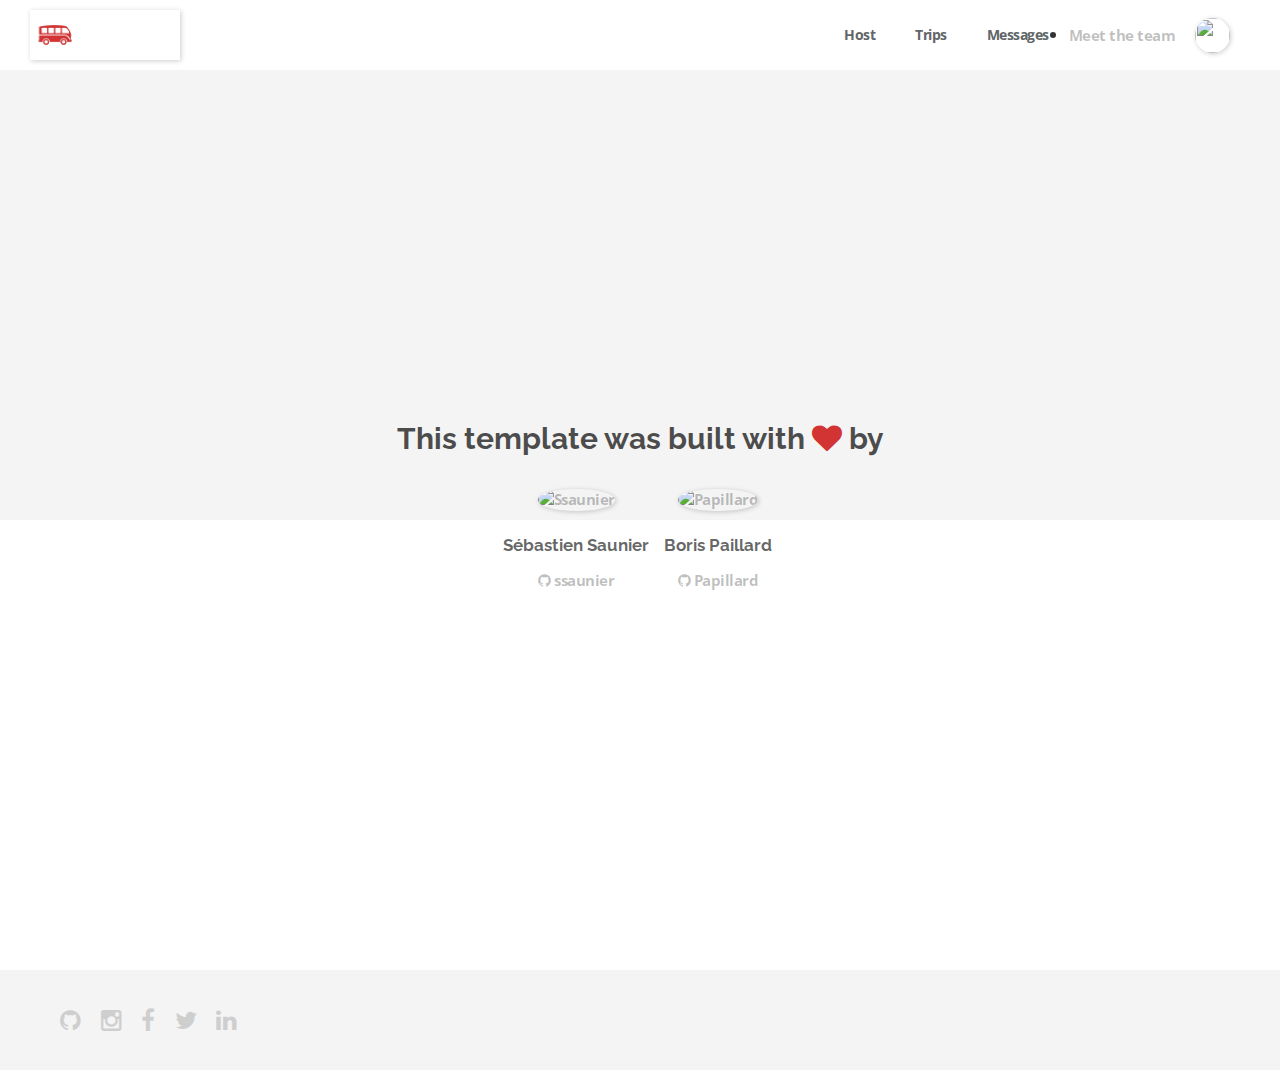
==== commit d763db71: "Automated commit at 2018-08-06 10:57:43 UTC by middleman-deploy 2.0.0-alpha" ====
--- a/about.html
+++ b/about.html
@@ -7,11 +7,52 @@
           content="width=device-width, initial-scale=1, shrink-to-fit=no">
     <!-- Use the title from a page's frontmatter if it has one -->
     <title>Le Wagon - Middleman - About</title>
-    <link href="stylesheets/application-3c48b980.css" rel="stylesheet" />
+    <link href="stylesheets/application-bebeb240.css" rel="stylesheet" />
     <script src="javascripts/application-93de88c9.js"></script>
     <link href="images/favicon-f15af148.png" rel="icon" type="image/png" />
   </head>
   <body>
+    <div class="navbar-wagon">
+  <!-- Logo -->
+  <a href="/" class="navbar-wagon-brand">
+    <img src="images/logo-acc9c0ec.png" alt="logo">
+  </a>
+
+  <!-- Right Navigation -->
+  <div class="navbar-wagon-right hidden-xs hidden-sm">
+
+    <a href="" class="navbar-wagon-item navbar-wagon-link">Host</a>
+    <a href="" class="navbar-wagon-item navbar-wagon-link">Trips</a>
+    <a href="" class="navbar-wagon-item navbar-wagon-link">Messages</a>
+    <li><a href="team.html">Meet the team</a></li>
+
+    <!-- Profile picture with dropdown list -->
+    <div class="navbar-wagon-item">
+      <div class="dropdown">
+        <img src="https://kitt.lewagon.com/placeholder/users/ssaunier" class="avatar dropdown-toggle" id="navbar-wagon-menu" data-toggle="dropdown">
+        <ul class="dropdown-menu dropdown-menu-right navbar-wagon-dropdown-menu">
+          <li><a href="#">Profile</a></li>
+          <li><a href="#">Dashboard</a></li>
+          <li><a href="#">Log Out</a></li>
+        </ul>
+      </div>
+    </div>
+  </div>
+
+  <!-- Dropdown appearing on mobile only -->
+  <div class="navbar-wagon-item hidden-md hidden-lg">
+    <div class="dropdown">
+      <i class="fa fa-bars dropdown-toggle" data-toggle="dropdown"></i>
+      <ul class="dropdown-menu dropdown-menu-right navbar-wagon-dropdown-menu">
+        <li><a href="#">Host</a></li>
+        <li><a href="#">Trips</a></li>
+        <li><a href="#">Messagese</a></li>
+        <li><a href="team.html">Meet the team</a></li>
+      </ul>
+    </div>
+  </div>
+</div>
+
     <div id="about">
   <div class="about-content">
     <h1>This template was built with <i class="fa fa-heart"></i> by</h1>
@@ -34,5 +75,17 @@
   </div>
 </div>
 
+    <div class="footer">
+  <div class="footer-links">
+    <a href="#"><i class="fa fa-github"></i></a>
+    <a href="#"><i class="fa fa-instagram"></i></a>
+    <a href="#"><i class="fa fa-facebook"></i></a>
+    <a href="#"><i class="fa fa-twitter"></i></a>
+    <a href="#"><i class="fa fa-linkedin"></i></a>
+  </div>
+  <div class="footer-copyright">
+  </div>
+</div>
+
   </body>
 </html>
--- a/stylesheets/application-bebeb240.css
+++ b/stylesheets/application-bebeb240.css
@@ -0,0 +1,8 @@
+@import url("https://fonts.googleapis.com/css?family=Open+Sans:400,300,700|Raleway:400,100,300,700,500");/*!
+ * Bootstrap v3.3.7 (http://getbootstrap.com)
+ * Copyright 2011-2016 Twitter, Inc.
+ * Licensed under MIT (https://github.com/twbs/bootstrap/blob/master/LICENSE)
+ *//*! normalize.css v3.0.3 | MIT License | github.com/necolas/normalize.css */html{font-family:sans-serif;-ms-text-size-adjust:100%;-webkit-text-size-adjust:100%}body{margin:0}article,aside,details,figcaption,figure,footer,header,hgroup,main,menu,nav,section,summary{display:block}audio,canvas,progress,video{display:inline-block;vertical-align:baseline}audio:not([controls]){display:none;height:0}[hidden],template{display:none}a{background-color:transparent}a:active,a:hover{outline:0}abbr[title]{border-bottom:1px dotted}b,strong{font-weight:bold}dfn{font-style:italic}h1{font-size:2em;margin:0.67em 0}mark{background:#ff0;color:#000}small{font-size:80%}sub,sup{font-size:75%;line-height:0;position:relative;vertical-align:baseline}sup{top:-0.5em}sub{bottom:-0.25em}img{border:0}svg:not(:root){overflow:hidden}figure{margin:1em 40px}hr{-webkit-box-sizing:content-box;box-sizing:content-box;height:0}pre{overflow:auto}code,kbd,pre,samp{font-family:monospace, monospace;font-size:1em}button,input,optgroup,select,textarea{color:inherit;font:inherit;margin:0}button{overflow:visible}button,select{text-transform:none}button,html input[type="button"],input[type="reset"],input[type="submit"]{-webkit-appearance:button;cursor:pointer}button[disabled],html input[disabled]{cursor:default}button::-moz-focus-inner,input::-moz-focus-inner{border:0;padding:0}input{line-height:normal}input[type="checkbox"],input[type="radio"]{-webkit-box-sizing:border-box;box-sizing:border-box;padding:0}input[type="number"]::-webkit-inner-spin-button,input[type="number"]::-webkit-outer-spin-button{height:auto}input[type="search"]{-webkit-appearance:textfield;-webkit-box-sizing:content-box;box-sizing:content-box}input[type="search"]::-webkit-search-cancel-button,input[type="search"]::-webkit-search-decoration{-webkit-appearance:none}fieldset{border:1px solid #c0c0c0;margin:0 2px;padding:0.35em 0.625em 0.75em}legend{border:0;padding:0}textarea{overflow:auto}optgroup{font-weight:bold}table{border-collapse:collapse;border-spacing:0}td,th{padding:0}/*! Source: https://github.com/h5bp/html5-boilerplate/blob/master/src/css/main.css */@media print{*,*:before,*:after{background:transparent !important;color:#000 !important;-webkit-box-shadow:none !important;box-shadow:none !important;text-shadow:none !important}a,a:visited{text-decoration:underline}a[href]:after{content:" (" attr(href) ")"}abbr[title]:after{content:" (" attr(title) ")"}a[href^="#"]:after,a[href^="javascript:"]:after{content:""}pre,blockquote{border:1px solid #999;page-break-inside:avoid}thead{display:table-header-group}tr,img{page-break-inside:avoid}img{max-width:100% !important}p,h2,h3{orphans:3;widows:3}h2,h3{page-break-after:avoid}.navbar{display:none}.btn>.caret,.dropup>.btn>.caret{border-top-color:#000 !important}.label{border:1px solid #000}.table{border-collapse:collapse !important}.table td,.table th{background-color:#fff !important}.table-bordered th,.table-bordered td{border:1px solid #ddd !important}}@font-face{font-family:'Glyphicons Halflings';src:url("../assets/bootstrap/glyphicons-halflings-regular-86b6f62b.eot");src:url("../assets/bootstrap/glyphicons-halflings-regular-86b6f62b.eot?#iefix") format("embedded-opentype"),url("../assets/bootstrap/glyphicons-halflings-regular-ca35b697.woff2") format("woff2"),url("../assets/bootstrap/glyphicons-halflings-regular-278e49a8.woff") format("woff"),url("../assets/bootstrap/glyphicons-halflings-regular-44bc1850.ttf") format("truetype"),url("../assets/bootstrap/glyphicons-halflings-regular-de51a849.svg#glyphicons_halflingsregular") format("svg")}.glyphicon{position:relative;top:1px;display:inline-block;font-family:'Glyphicons Halflings';font-style:normal;font-weight:normal;line-height:1;-webkit-font-smoothing:antialiased;-moz-osx-font-smoothing:grayscale}.glyphicon-asterisk:before{content:"\002a"}.glyphicon-plus:before{content:"\002b"}.glyphicon-euro:before,.glyphicon-eur:before{content:"\20ac"}.glyphicon-minus:before{content:"\2212"}.glyphicon-cloud:before{content:"\2601"}.glyphicon-envelope:before{content:"\2709"}.glyphicon-pencil:before{content:"\270f"}.glyphicon-glass:before{content:"\e001"}.glyphicon-music:before{content:"\e002"}.glyphicon-search:before{content:"\e003"}.glyphicon-heart:before{content:"\e005"}.glyphicon-star:before{content:"\e006"}.glyphicon-star-empty:before{content:"\e007"}.glyphicon-user:before{content:"\e008"}.glyphicon-film:before{content:"\e009"}.glyphicon-th-large:before{content:"\e010"}.glyphicon-th:before{content:"\e011"}.glyphicon-th-list:before{content:"\e012"}.glyphicon-ok:before{content:"\e013"}.glyphicon-remove:before{content:"\e014"}.glyphicon-zoom-in:before{content:"\e015"}.glyphicon-zoom-out:before{content:"\e016"}.glyphicon-off:before{content:"\e017"}.glyphicon-signal:before{content:"\e018"}.glyphicon-cog:before{content:"\e019"}.glyphicon-trash:before{content:"\e020"}.glyphicon-home:before{content:"\e021"}.glyphicon-file:before{content:"\e022"}.glyphicon-time:before{content:"\e023"}.glyphicon-road:before{content:"\e024"}.glyphicon-download-alt:before{content:"\e025"}.glyphicon-download:before{content:"\e026"}.glyphicon-upload:before{content:"\e027"}.glyphicon-inbox:before{content:"\e028"}.glyphicon-play-circle:before{content:"\e029"}.glyphicon-repeat:before{content:"\e030"}.glyphicon-refresh:before{content:"\e031"}.glyphicon-list-alt:before{content:"\e032"}.glyphicon-lock:before{content:"\e033"}.glyphicon-flag:before{content:"\e034"}.glyphicon-headphones:before{content:"\e035"}.glyphicon-volume-off:before{content:"\e036"}.glyphicon-volume-down:before{content:"\e037"}.glyphicon-volume-up:before{content:"\e038"}.glyphicon-qrcode:before{content:"\e039"}.glyphicon-barcode:before{content:"\e040"}.glyphicon-tag:before{content:"\e041"}.glyphicon-tags:before{content:"\e042"}.glyphicon-book:before{content:"\e043"}.glyphicon-bookmark:before{content:"\e044"}.glyphicon-print:before{content:"\e045"}.glyphicon-camera:before{content:"\e046"}.glyphicon-font:before{content:"\e047"}.glyphicon-bold:before{content:"\e048"}.glyphicon-italic:before{content:"\e049"}.glyphicon-text-height:before{content:"\e050"}.glyphicon-text-width:before{content:"\e051"}.glyphicon-align-left:before{content:"\e052"}.glyphicon-align-center:before{content:"\e053"}.glyphicon-align-right:before{content:"\e054"}.glyphicon-align-justify:before{content:"\e055"}.glyphicon-list:before{content:"\e056"}.glyphicon-indent-left:before{content:"\e057"}.glyphicon-indent-right:before{content:"\e058"}.glyphicon-facetime-video:before{content:"\e059"}.glyphicon-picture:before{content:"\e060"}.glyphicon-map-marker:before{content:"\e062"}.glyphicon-adjust:before{content:"\e063"}.glyphicon-tint:before{content:"\e064"}.glyphicon-edit:before{content:"\e065"}.glyphicon-share:before{content:"\e066"}.glyphicon-check:before{content:"\e067"}.glyphicon-move:before{content:"\e068"}.glyphicon-step-backward:before{content:"\e069"}.glyphicon-fast-backward:before{content:"\e070"}.glyphicon-backward:before{content:"\e071"}.glyphicon-play:before{content:"\e072"}.glyphicon-pause:before{content:"\e073"}.glyphicon-stop:before{content:"\e074"}.glyphicon-forward:before{content:"\e075"}.glyphicon-fast-forward:before{content:"\e076"}.glyphicon-step-forward:before{content:"\e077"}.glyphicon-eject:before{content:"\e078"}.glyphicon-chevron-left:before{content:"\e079"}.glyphicon-chevron-right:before{content:"\e080"}.glyphicon-plus-sign:before{content:"\e081"}.glyphicon-minus-sign:before{content:"\e082"}.glyphicon-remove-sign:before{content:"\e083"}.glyphicon-ok-sign:before{content:"\e084"}.glyphicon-question-sign:before{content:"\e085"}.glyphicon-info-sign:before{content:"\e086"}.glyphicon-screenshot:before{content:"\e087"}.glyphicon-remove-circle:before{content:"\e088"}.glyphicon-ok-circle:before{content:"\e089"}.glyphicon-ban-circle:before{content:"\e090"}.glyphicon-arrow-left:before{content:"\e091"}.glyphicon-arrow-right:before{content:"\e092"}.glyphicon-arrow-up:before{content:"\e093"}.glyphicon-arrow-down:before{content:"\e094"}.glyphicon-share-alt:before{content:"\e095"}.glyphicon-resize-full:before{content:"\e096"}.glyphicon-resize-small:before{content:"\e097"}.glyphicon-exclamation-sign:before{content:"\e101"}.glyphicon-gift:before{content:"\e102"}.glyphicon-leaf:before{content:"\e103"}.glyphicon-fire:before{content:"\e104"}.glyphicon-eye-open:before{content:"\e105"}.glyphicon-eye-close:before{content:"\e106"}.glyphicon-warning-sign:before{content:"\e107"}.glyphicon-plane:before{content:"\e108"}.glyphicon-calendar:before{content:"\e109"}.glyphicon-random:before{content:"\e110"}.glyphicon-comment:before{content:"\e111"}.glyphicon-magnet:before{content:"\e112"}.glyphicon-chevron-up:before{content:"\e113"}.glyphicon-chevron-down:before{content:"\e114"}.glyphicon-retweet:before{content:"\e115"}.glyphicon-shopping-cart:before{content:"\e116"}.glyphicon-folder-close:before{content:"\e117"}.glyphicon-folder-open:before{content:"\e118"}.glyphicon-resize-vertical:before{content:"\e119"}.glyphicon-resize-horizontal:before{content:"\e120"}.glyphicon-hdd:before{content:"\e121"}.glyphicon-bullhorn:before{content:"\e122"}.glyphicon-bell:before{content:"\e123"}.glyphicon-certificate:before{content:"\e124"}.glyphicon-thumbs-up:before{content:"\e125"}.glyphicon-thumbs-down:before{content:"\e126"}.glyphicon-hand-right:before{content:"\e127"}.glyphicon-hand-left:before{content:"\e128"}.glyphicon-hand-up:before{content:"\e129"}.glyphicon-hand-down:before{content:"\e130"}.glyphicon-circle-arrow-right:before{content:"\e131"}.glyphicon-circle-arrow-left:before{content:"\e132"}.glyphicon-circle-arrow-up:before{content:"\e133"}.glyphicon-circle-arrow-down:before{content:"\e134"}.glyphicon-globe:before{content:"\e135"}.glyphicon-wrench:before{content:"\e136"}.glyphicon-tasks:before{content:"\e137"}.glyphicon-filter:before{content:"\e138"}.glyphicon-briefcase:before{content:"\e139"}.glyphicon-fullscreen:before{content:"\e140"}.glyphicon-dashboard:before{content:"\e141"}.glyphicon-paperclip:before{content:"\e142"}.glyphicon-heart-empty:before{content:"\e143"}.glyphicon-link:before{content:"\e144"}.glyphicon-phone:before{content:"\e145"}.glyphicon-pushpin:before{content:"\e146"}.glyphicon-usd:before{content:"\e148"}.glyphicon-gbp:before{content:"\e149"}.glyphicon-sort:before{content:"\e150"}.glyphicon-sort-by-alphabet:before{content:"\e151"}.glyphicon-sort-by-alphabet-alt:before{content:"\e152"}.glyphicon-sort-by-order:before{content:"\e153"}.glyphicon-sort-by-order-alt:before{content:"\e154"}.glyphicon-sort-by-attributes:before{content:"\e155"}.glyphicon-sort-by-attributes-alt:before{content:"\e156"}.glyphicon-unchecked:before{content:"\e157"}.glyphicon-expand:before{content:"\e158"}.glyphicon-collapse-down:before{content:"\e159"}.glyphicon-collapse-up:before{content:"\e160"}.glyphicon-log-in:before{content:"\e161"}.glyphicon-flash:before{content:"\e162"}.glyphicon-log-out:before{content:"\e163"}.glyphicon-new-window:before{content:"\e164"}.glyphicon-record:before{content:"\e165"}.glyphicon-save:before{content:"\e166"}.glyphicon-open:before{content:"\e167"}.glyphicon-saved:before{content:"\e168"}.glyphicon-import:before{content:"\e169"}.glyphicon-export:before{content:"\e170"}.glyphicon-send:before{content:"\e171"}.glyphicon-floppy-disk:before{content:"\e172"}.glyphicon-floppy-saved:before{content:"\e173"}.glyphicon-floppy-remove:before{content:"\e174"}.glyphicon-floppy-save:before{content:"\e175"}.glyphicon-floppy-open:before{content:"\e176"}.glyphicon-credit-card:before{content:"\e177"}.glyphicon-transfer:before{content:"\e178"}.glyphicon-cutlery:before{content:"\e179"}.glyphicon-header:before{content:"\e180"}.glyphicon-compressed:before{content:"\e181"}.glyphicon-earphone:before{content:"\e182"}.glyphicon-phone-alt:before{content:"\e183"}.glyphicon-tower:before{content:"\e184"}.glyphicon-stats:before{content:"\e185"}.glyphicon-sd-video:before{content:"\e186"}.glyphicon-hd-video:before{content:"\e187"}.glyphicon-subtitles:before{content:"\e188"}.glyphicon-sound-stereo:before{content:"\e189"}.glyphicon-sound-dolby:before{content:"\e190"}.glyphicon-sound-5-1:before{content:"\e191"}.glyphicon-sound-6-1:before{content:"\e192"}.glyphicon-sound-7-1:before{content:"\e193"}.glyphicon-copyright-mark:before{content:"\e194"}.glyphicon-registration-mark:before{content:"\e195"}.glyphicon-cloud-download:before{content:"\e197"}.glyphicon-cloud-upload:before{content:"\e198"}.glyphicon-tree-conifer:before{content:"\e199"}.glyphicon-tree-deciduous:before{content:"\e200"}.glyphicon-cd:before{content:"\e201"}.glyphicon-save-file:before{content:"\e202"}.glyphicon-open-file:before{content:"\e203"}.glyphicon-level-up:before{content:"\e204"}.glyphicon-copy:before{content:"\e205"}.glyphicon-paste:before{content:"\e206"}.glyphicon-alert:before{content:"\e209"}.glyphicon-equalizer:before{content:"\e210"}.glyphicon-king:before{content:"\e211"}.glyphicon-queen:before{content:"\e212"}.glyphicon-pawn:before{content:"\e213"}.glyphicon-bishop:before{content:"\e214"}.glyphicon-knight:before{content:"\e215"}.glyphicon-baby-formula:before{content:"\e216"}.glyphicon-tent:before{content:"\26fa"}.glyphicon-blackboard:before{content:"\e218"}.glyphicon-bed:before{content:"\e219"}.glyphicon-apple:before{content:"\f8ff"}.glyphicon-erase:before{content:"\e221"}.glyphicon-hourglass:before{content:"\231b"}.glyphicon-lamp:before{content:"\e223"}.glyphicon-duplicate:before{content:"\e224"}.glyphicon-piggy-bank:before{content:"\e225"}.glyphicon-scissors:before{content:"\e226"}.glyphicon-bitcoin:before{content:"\e227"}.glyphicon-btc:before{content:"\e227"}.glyphicon-xbt:before{content:"\e227"}.glyphicon-yen:before{content:"\00a5"}.glyphicon-jpy:before{content:"\00a5"}.glyphicon-ruble:before{content:"\20bd"}.glyphicon-rub:before{content:"\20bd"}.glyphicon-scale:before{content:"\e230"}.glyphicon-ice-lolly:before{content:"\e231"}.glyphicon-ice-lolly-tasted:before{content:"\e232"}.glyphicon-education:before{content:"\e233"}.glyphicon-option-horizontal:before{content:"\e234"}.glyphicon-option-vertical:before{content:"\e235"}.glyphicon-menu-hamburger:before{content:"\e236"}.glyphicon-modal-window:before{content:"\e237"}.glyphicon-oil:before{content:"\e238"}.glyphicon-grain:before{content:"\e239"}.glyphicon-sunglasses:before{content:"\e240"}.glyphicon-text-size:before{content:"\e241"}.glyphicon-text-color:before{content:"\e242"}.glyphicon-text-background:before{content:"\e243"}.glyphicon-object-align-top:before{content:"\e244"}.glyphicon-object-align-bottom:before{content:"\e245"}.glyphicon-object-align-horizontal:before{content:"\e246"}.glyphicon-object-align-left:before{content:"\e247"}.glyphicon-object-align-vertical:before{content:"\e248"}.glyphicon-object-align-right:before{content:"\e249"}.glyphicon-triangle-right:before{content:"\e250"}.glyphicon-triangle-left:before{content:"\e251"}.glyphicon-triangle-bottom:before{content:"\e252"}.glyphicon-triangle-top:before{content:"\e253"}.glyphicon-console:before{content:"\e254"}.glyphicon-superscript:before{content:"\e255"}.glyphicon-subscript:before{content:"\e256"}.glyphicon-menu-left:before{content:"\e257"}.glyphicon-menu-right:before{content:"\e258"}.glyphicon-menu-down:before{content:"\e259"}.glyphicon-menu-up:before{content:"\e260"}*{-webkit-box-sizing:border-box;box-sizing:border-box}*:before,*:after{-webkit-box-sizing:border-box;box-sizing:border-box}html{font-size:10px;-webkit-tap-highlight-color:transparent}body{font-family:"Open Sans", "Helvetica", "sans-serif";font-size:18px;line-height:1.42857143;color:#333333;background-color:#F4F4F4}input,button,select,textarea{font-family:inherit;font-size:inherit;line-height:inherit}a{color:#469AE0;text-decoration:none}a:hover,a:focus{color:#1f74ba;text-decoration:underline}a:focus{outline:5px auto -webkit-focus-ring-color;outline-offset:-2px}figure{margin:0}img{vertical-align:middle}.img-responsive{display:block;max-width:100%;height:auto}.img-rounded{border-radius:2px}.img-thumbnail{padding:4px;line-height:1.42857143;background-color:#F4F4F4;border:1px solid #ddd;border-radius:2px;-webkit-transition:all 0.2s ease-in-out;transition:all 0.2s ease-in-out;display:inline-block;max-width:100%;height:auto}.img-circle{border-radius:50%}hr{margin-top:25px;margin-bottom:25px;border:0;border-top:1px solid #eeeeee}.sr-only{position:absolute;width:1px;height:1px;margin:-1px;padding:0;overflow:hidden;clip:rect(0, 0, 0, 0);border:0}.sr-only-focusable:active,.sr-only-focusable:focus{position:static;width:auto;height:auto;margin:0;overflow:visible;clip:auto}[role="button"]{cursor:pointer}h1,h2,h3,h4,h5,h6,.h1,.h2,.h3,.h4,.h5,.h6{font-family:"Raleway", "Helvetica", "sans-serif";font-weight:500;line-height:1.1;color:inherit}h1 small,h1 .small,h2 small,h2 .small,h3 small,h3 .small,h4 small,h4 .small,h5 small,h5 .small,h6 small,h6 .small,.h1 small,.h1 .small,.h2 small,.h2 .small,.h3 small,.h3 .small,.h4 small,.h4 .small,.h5 small,.h5 .small,.h6 small,.h6 .small{font-weight:normal;line-height:1;color:#777777}h1,.h1,h2,.h2,h3,.h3{margin-top:25px;margin-bottom:12.5px}h1 small,h1 .small,.h1 small,.h1 .small,h2 small,h2 .small,.h2 small,.h2 .small,h3 small,h3 .small,.h3 small,.h3 .small{font-size:65%}h4,.h4,h5,.h5,h6,.h6{margin-top:12.5px;margin-bottom:12.5px}h4 small,h4 .small,.h4 small,.h4 .small,h5 small,h5 .small,.h5 small,.h5 .small,h6 small,h6 .small,.h6 small,.h6 .small{font-size:75%}h1,.h1{font-size:46px}h2,.h2{font-size:38px}h3,.h3{font-size:31px}h4,.h4{font-size:23px}h5,.h5{font-size:18px}h6,.h6{font-size:16px}p{margin:0 0 12.5px}.lead{margin-bottom:25px;font-size:20px;font-weight:300;line-height:1.4}@media (min-width: 768px){.lead{font-size:27px}}small,.small{font-size:88%}mark,.mark{background-color:#fcf8e3;padding:.2em}.text-left{text-align:left}.text-right{text-align:right}.text-center{text-align:center}.text-justify{text-align:justify}.text-nowrap{white-space:nowrap}.text-lowercase{text-transform:lowercase}.text-uppercase,.initialism{text-transform:uppercase}.text-capitalize{text-transform:capitalize}.text-muted{color:#777777}.text-primary{color:#469AE0}a.text-primary:hover,a.text-primary:focus{color:#2381d0}.text-success{color:#3c763d}a.text-success:hover,a.text-success:focus{color:#2b542c}.text-info{color:#31708f}a.text-info:hover,a.text-info:focus{color:#245269}.text-warning{color:#8a6d3b}a.text-warning:hover,a.text-warning:focus{color:#66512c}.text-danger{color:#a94442}a.text-danger:hover,a.text-danger:focus{color:#843534}.bg-primary{color:#fff}.bg-primary{background-color:#469AE0}a.bg-primary:hover,a.bg-primary:focus{background-color:#2381d0}.bg-success{background-color:#dff0d8}a.bg-success:hover,a.bg-success:focus{background-color:#c1e2b3}.bg-info{background-color:#d9edf7}a.bg-info:hover,a.bg-info:focus{background-color:#afd9ee}.bg-warning{background-color:#fcf8e3}a.bg-warning:hover,a.bg-warning:focus{background-color:#f7ecb5}.bg-danger{background-color:#f2dede}a.bg-danger:hover,a.bg-danger:focus{background-color:#e4b9b9}.page-header{padding-bottom:11.5px;margin:50px 0 25px;border-bottom:1px solid #eeeeee}ul,ol{margin-top:0;margin-bottom:12.5px}ul ul,ul ol,ol ul,ol ol{margin-bottom:0}.list-unstyled{padding-left:0;list-style:none}.list-inline{padding-left:0;list-style:none;margin-left:-5px}.list-inline>li{display:inline-block;padding-left:5px;padding-right:5px}dl{margin-top:0;margin-bottom:25px}dt,dd{line-height:1.42857143}dt{font-weight:bold}dd{margin-left:0}.dl-horizontal dd:before,.dl-horizontal dd:after{content:" ";display:table}.dl-horizontal dd:after{clear:both}@media (min-width: 768px){.dl-horizontal dt{float:left;width:160px;clear:left;text-align:right;overflow:hidden;text-overflow:ellipsis;white-space:nowrap}.dl-horizontal dd{margin-left:180px}}abbr[title],abbr[data-original-title]{cursor:help;border-bottom:1px dotted #777777}.initialism{font-size:90%}blockquote{padding:12.5px 25px;margin:0 0 25px;font-size:22.5px;border-left:5px solid #eeeeee}blockquote p:last-child,blockquote ul:last-child,blockquote ol:last-child{margin-bottom:0}blockquote footer,blockquote small,blockquote .small{display:block;font-size:80%;line-height:1.42857143;color:#777777}blockquote footer:before,blockquote small:before,blockquote .small:before{content:'\2014 \00A0'}.blockquote-reverse,blockquote.pull-right{padding-right:15px;padding-left:0;border-right:5px solid #eeeeee;border-left:0;text-align:right}.blockquote-reverse footer:before,.blockquote-reverse small:before,.blockquote-reverse .small:before,blockquote.pull-right footer:before,blockquote.pull-right small:before,blockquote.pull-right .small:before{content:''}.blockquote-reverse footer:after,.blockquote-reverse small:after,.blockquote-reverse .small:after,blockquote.pull-right footer:after,blockquote.pull-right small:after,blockquote.pull-right .small:after{content:'\00A0 \2014'}address{margin-bottom:25px;font-style:normal;line-height:1.42857143}code,kbd,pre,samp{font-family:Menlo, Monaco, Consolas, "Courier New", monospace}code{padding:2px 4px;font-size:90%;color:#c7254e;background-color:#f9f2f4;border-radius:2px}kbd{padding:2px 4px;font-size:90%;color:#fff;background-color:#333;border-radius:2px;-webkit-box-shadow:inset 0 -1px 0 rgba(0,0,0,0.25);box-shadow:inset 0 -1px 0 rgba(0,0,0,0.25)}kbd kbd{padding:0;font-size:100%;font-weight:bold;-webkit-box-shadow:none;box-shadow:none}pre{display:block;padding:12px;margin:0 0 12.5px;font-size:17px;line-height:1.42857143;word-break:break-all;word-wrap:break-word;color:#333333;background-color:#f5f5f5;border:1px solid #ccc;border-radius:2px}pre code{padding:0;font-size:inherit;color:inherit;white-space:pre-wrap;background-color:transparent;border-radius:0}.pre-scrollable{max-height:340px;overflow-y:scroll}.container{margin-right:auto;margin-left:auto;padding-left:15px;padding-right:15px}.container:before,.container:after{content:" ";display:table}.container:after{clear:both}@media (min-width: 768px){.container{width:750px}}@media (min-width: 992px){.container{width:970px}}@media (min-width: 1200px){.container{width:1170px}}.container-fluid{margin-right:auto;margin-left:auto;padding-left:15px;padding-right:15px}.container-fluid:before,.container-fluid:after{content:" ";display:table}.container-fluid:after{clear:both}.row{margin-left:-15px;margin-right:-15px}.row:before,.row:after{content:" ";display:table}.row:after{clear:both}.col-xs-1,.col-sm-1,.col-md-1,.col-lg-1,.col-xs-2,.col-sm-2,.col-md-2,.col-lg-2,.col-xs-3,.col-sm-3,.col-md-3,.col-lg-3,.col-xs-4,.col-sm-4,.col-md-4,.col-lg-4,.col-xs-5,.col-sm-5,.col-md-5,.col-lg-5,.col-xs-6,.col-sm-6,.col-md-6,.col-lg-6,.col-xs-7,.col-sm-7,.col-md-7,.col-lg-7,.col-xs-8,.col-sm-8,.col-md-8,.col-lg-8,.col-xs-9,.col-sm-9,.col-md-9,.col-lg-9,.col-xs-10,.col-sm-10,.col-md-10,.col-lg-10,.col-xs-11,.col-sm-11,.col-md-11,.col-lg-11,.col-xs-12,.col-sm-12,.col-md-12,.col-lg-12{position:relative;min-height:1px;padding-left:15px;padding-right:15px}.col-xs-1,.col-xs-2,.col-xs-3,.col-xs-4,.col-xs-5,.col-xs-6,.col-xs-7,.col-xs-8,.col-xs-9,.col-xs-10,.col-xs-11,.col-xs-12{float:left}.col-xs-1{width:8.33333333%}.col-xs-2{width:16.66666667%}.col-xs-3{width:25%}.col-xs-4{width:33.33333333%}.col-xs-5{width:41.66666667%}.col-xs-6{width:50%}.col-xs-7{width:58.33333333%}.col-xs-8{width:66.66666667%}.col-xs-9{width:75%}.col-xs-10{width:83.33333333%}.col-xs-11{width:91.66666667%}.col-xs-12{width:100%}.col-xs-pull-0{right:auto}.col-xs-pull-1{right:8.33333333%}.col-xs-pull-2{right:16.66666667%}.col-xs-pull-3{right:25%}.col-xs-pull-4{right:33.33333333%}.col-xs-pull-5{right:41.66666667%}.col-xs-pull-6{right:50%}.col-xs-pull-7{right:58.33333333%}.col-xs-pull-8{right:66.66666667%}.col-xs-pull-9{right:75%}.col-xs-pull-10{right:83.33333333%}.col-xs-pull-11{right:91.66666667%}.col-xs-pull-12{right:100%}.col-xs-push-0{left:auto}.col-xs-push-1{left:8.33333333%}.col-xs-push-2{left:16.66666667%}.col-xs-push-3{left:25%}.col-xs-push-4{left:33.33333333%}.col-xs-push-5{left:41.66666667%}.col-xs-push-6{left:50%}.col-xs-push-7{left:58.33333333%}.col-xs-push-8{left:66.66666667%}.col-xs-push-9{left:75%}.col-xs-push-10{left:83.33333333%}.col-xs-push-11{left:91.66666667%}.col-xs-push-12{left:100%}.col-xs-offset-0{margin-left:0%}.col-xs-offset-1{margin-left:8.33333333%}.col-xs-offset-2{margin-left:16.66666667%}.col-xs-offset-3{margin-left:25%}.col-xs-offset-4{margin-left:33.33333333%}.col-xs-offset-5{margin-left:41.66666667%}.col-xs-offset-6{margin-left:50%}.col-xs-offset-7{margin-left:58.33333333%}.col-xs-offset-8{margin-left:66.66666667%}.col-xs-offset-9{margin-left:75%}.col-xs-offset-10{margin-left:83.33333333%}.col-xs-offset-11{margin-left:91.66666667%}.col-xs-offset-12{margin-left:100%}@media (min-width: 768px){.col-sm-1,.col-sm-2,.col-sm-3,.col-sm-4,.col-sm-5,.col-sm-6,.col-sm-7,.col-sm-8,.col-sm-9,.col-sm-10,.col-sm-11,.col-sm-12{float:left}.col-sm-1{width:8.33333333%}.col-sm-2{width:16.66666667%}.col-sm-3{width:25%}.col-sm-4{width:33.33333333%}.col-sm-5{width:41.66666667%}.col-sm-6{width:50%}.col-sm-7{width:58.33333333%}.col-sm-8{width:66.66666667%}.col-sm-9{width:75%}.col-sm-10{width:83.33333333%}.col-sm-11{width:91.66666667%}.col-sm-12{width:100%}.col-sm-pull-0{right:auto}.col-sm-pull-1{right:8.33333333%}.col-sm-pull-2{right:16.66666667%}.col-sm-pull-3{right:25%}.col-sm-pull-4{right:33.33333333%}.col-sm-pull-5{right:41.66666667%}.col-sm-pull-6{right:50%}.col-sm-pull-7{right:58.33333333%}.col-sm-pull-8{right:66.66666667%}.col-sm-pull-9{right:75%}.col-sm-pull-10{right:83.33333333%}.col-sm-pull-11{right:91.66666667%}.col-sm-pull-12{right:100%}.col-sm-push-0{left:auto}.col-sm-push-1{left:8.33333333%}.col-sm-push-2{left:16.66666667%}.col-sm-push-3{left:25%}.col-sm-push-4{left:33.33333333%}.col-sm-push-5{left:41.66666667%}.col-sm-push-6{left:50%}.col-sm-push-7{left:58.33333333%}.col-sm-push-8{left:66.66666667%}.col-sm-push-9{left:75%}.col-sm-push-10{left:83.33333333%}.col-sm-push-11{left:91.66666667%}.col-sm-push-12{left:100%}.col-sm-offset-0{margin-left:0%}.col-sm-offset-1{margin-left:8.33333333%}.col-sm-offset-2{margin-left:16.66666667%}.col-sm-offset-3{margin-left:25%}.col-sm-offset-4{margin-left:33.33333333%}.col-sm-offset-5{margin-left:41.66666667%}.col-sm-offset-6{margin-left:50%}.col-sm-offset-7{margin-left:58.33333333%}.col-sm-offset-8{margin-left:66.66666667%}.col-sm-offset-9{margin-left:75%}.col-sm-offset-10{margin-left:83.33333333%}.col-sm-offset-11{margin-left:91.66666667%}.col-sm-offset-12{margin-left:100%}}@media (min-width: 992px){.col-md-1,.col-md-2,.col-md-3,.col-md-4,.col-md-5,.col-md-6,.col-md-7,.col-md-8,.col-md-9,.col-md-10,.col-md-11,.col-md-12{float:left}.col-md-1{width:8.33333333%}.col-md-2{width:16.66666667%}.col-md-3{width:25%}.col-md-4{width:33.33333333%}.col-md-5{width:41.66666667%}.col-md-6{width:50%}.col-md-7{width:58.33333333%}.col-md-8{width:66.66666667%}.col-md-9{width:75%}.col-md-10{width:83.33333333%}.col-md-11{width:91.66666667%}.col-md-12{width:100%}.col-md-pull-0{right:auto}.col-md-pull-1{right:8.33333333%}.col-md-pull-2{right:16.66666667%}.col-md-pull-3{right:25%}.col-md-pull-4{right:33.33333333%}.col-md-pull-5{right:41.66666667%}.col-md-pull-6{right:50%}.col-md-pull-7{right:58.33333333%}.col-md-pull-8{right:66.66666667%}.col-md-pull-9{right:75%}.col-md-pull-10{right:83.33333333%}.col-md-pull-11{right:91.66666667%}.col-md-pull-12{right:100%}.col-md-push-0{left:auto}.col-md-push-1{left:8.33333333%}.col-md-push-2{left:16.66666667%}.col-md-push-3{left:25%}.col-md-push-4{left:33.33333333%}.col-md-push-5{left:41.66666667%}.col-md-push-6{left:50%}.col-md-push-7{left:58.33333333%}.col-md-push-8{left:66.66666667%}.col-md-push-9{left:75%}.col-md-push-10{left:83.33333333%}.col-md-push-11{left:91.66666667%}.col-md-push-12{left:100%}.col-md-offset-0{margin-left:0%}.col-md-offset-1{margin-left:8.33333333%}.col-md-offset-2{margin-left:16.66666667%}.col-md-offset-3{margin-left:25%}.col-md-offset-4{margin-left:33.33333333%}.col-md-offset-5{margin-left:41.66666667%}.col-md-offset-6{margin-left:50%}.col-md-offset-7{margin-left:58.33333333%}.col-md-offset-8{margin-left:66.66666667%}.col-md-offset-9{margin-left:75%}.col-md-offset-10{margin-left:83.33333333%}.col-md-offset-11{margin-left:91.66666667%}.col-md-offset-12{margin-left:100%}}@media (min-width: 1200px){.col-lg-1,.col-lg-2,.col-lg-3,.col-lg-4,.col-lg-5,.col-lg-6,.col-lg-7,.col-lg-8,.col-lg-9,.col-lg-10,.col-lg-11,.col-lg-12{float:left}.col-lg-1{width:8.33333333%}.col-lg-2{width:16.66666667%}.col-lg-3{width:25%}.col-lg-4{width:33.33333333%}.col-lg-5{width:41.66666667%}.col-lg-6{width:50%}.col-lg-7{width:58.33333333%}.col-lg-8{width:66.66666667%}.col-lg-9{width:75%}.col-lg-10{width:83.33333333%}.col-lg-11{width:91.66666667%}.col-lg-12{width:100%}.col-lg-pull-0{right:auto}.col-lg-pull-1{right:8.33333333%}.col-lg-pull-2{right:16.66666667%}.col-lg-pull-3{right:25%}.col-lg-pull-4{right:33.33333333%}.col-lg-pull-5{right:41.66666667%}.col-lg-pull-6{right:50%}.col-lg-pull-7{right:58.33333333%}.col-lg-pull-8{right:66.66666667%}.col-lg-pull-9{right:75%}.col-lg-pull-10{right:83.33333333%}.col-lg-pull-11{right:91.66666667%}.col-lg-pull-12{right:100%}.col-lg-push-0{left:auto}.col-lg-push-1{left:8.33333333%}.col-lg-push-2{left:16.66666667%}.col-lg-push-3{left:25%}.col-lg-push-4{left:33.33333333%}.col-lg-push-5{left:41.66666667%}.col-lg-push-6{left:50%}.col-lg-push-7{left:58.33333333%}.col-lg-push-8{left:66.66666667%}.col-lg-push-9{left:75%}.col-lg-push-10{left:83.33333333%}.col-lg-push-11{left:91.66666667%}.col-lg-push-12{left:100%}.col-lg-offset-0{margin-left:0%}.col-lg-offset-1{margin-left:8.33333333%}.col-lg-offset-2{margin-left:16.66666667%}.col-lg-offset-3{margin-left:25%}.col-lg-offset-4{margin-left:33.33333333%}.col-lg-offset-5{margin-left:41.66666667%}.col-lg-offset-6{margin-left:50%}.col-lg-offset-7{margin-left:58.33333333%}.col-lg-offset-8{margin-left:66.66666667%}.col-lg-offset-9{margin-left:75%}.col-lg-offset-10{margin-left:83.33333333%}.col-lg-offset-11{margin-left:91.66666667%}.col-lg-offset-12{margin-left:100%}}table{background-color:transparent}caption{padding-top:8px;padding-bottom:8px;color:#777777;text-align:left}th{text-align:left}.table{width:100%;max-width:100%;margin-bottom:25px}.table>thead>tr>th,.table>thead>tr>td,.table>tbody>tr>th,.table>tbody>tr>td,.table>tfoot>tr>th,.table>tfoot>tr>td{padding:8px;line-height:1.42857143;vertical-align:top;border-top:1px solid #ddd}.table>thead>tr>th{vertical-align:bottom;border-bottom:2px solid #ddd}.table>caption+thead>tr:first-child>th,.table>caption+thead>tr:first-child>td,.table>colgroup+thead>tr:first-child>th,.table>colgroup+thead>tr:first-child>td,.table>thead:first-child>tr:first-child>th,.table>thead:first-child>tr:first-child>td{border-top:0}.table>tbody+tbody{border-top:2px solid #ddd}.table .table{background-color:#F4F4F4}.table-condensed>thead>tr>th,.table-condensed>thead>tr>td,.table-condensed>tbody>tr>th,.table-condensed>tbody>tr>td,.table-condensed>tfoot>tr>th,.table-condensed>tfoot>tr>td{padding:5px}.table-bordered{border:1px solid #ddd}.table-bordered>thead>tr>th,.table-bordered>thead>tr>td,.table-bordered>tbody>tr>th,.table-bordered>tbody>tr>td,.table-bordered>tfoot>tr>th,.table-bordered>tfoot>tr>td{border:1px solid #ddd}.table-bordered>thead>tr>th,.table-bordered>thead>tr>td{border-bottom-width:2px}.table-striped>tbody>tr:nth-of-type(odd){background-color:#f9f9f9}.table-hover>tbody>tr:hover{background-color:#f5f5f5}table col[class*="col-"]{position:static;float:none;display:table-column}table td[class*="col-"],table th[class*="col-"]{position:static;float:none;display:table-cell}.table>thead>tr>td.active,.table>thead>tr>th.active,.table>thead>tr.active>td,.table>thead>tr.active>th,.table>tbody>tr>td.active,.table>tbody>tr>th.active,.table>tbody>tr.active>td,.table>tbody>tr.active>th,.table>tfoot>tr>td.active,.table>tfoot>tr>th.active,.table>tfoot>tr.active>td,.table>tfoot>tr.active>th{background-color:#f5f5f5}.table-hover>tbody>tr>td.active:hover,.table-hover>tbody>tr>th.active:hover,.table-hover>tbody>tr.active:hover>td,.table-hover>tbody>tr:hover>.active,.table-hover>tbody>tr.active:hover>th{background-color:#e8e8e8}.table>thead>tr>td.success,.table>thead>tr>th.success,.table>thead>tr.success>td,.table>thead>tr.success>th,.table>tbody>tr>td.success,.table>tbody>tr>th.success,.table>tbody>tr.success>td,.table>tbody>tr.success>th,.table>tfoot>tr>td.success,.table>tfoot>tr>th.success,.table>tfoot>tr.success>td,.table>tfoot>tr.success>th{background-color:#dff0d8}.table-hover>tbody>tr>td.success:hover,.table-hover>tbody>tr>th.success:hover,.table-hover>tbody>tr.success:hover>td,.table-hover>tbody>tr:hover>.success,.table-hover>tbody>tr.success:hover>th{background-color:#d0e9c6}.table>thead>tr>td.info,.table>thead>tr>th.info,.table>thead>tr.info>td,.table>thead>tr.info>th,.table>tbody>tr>td.info,.table>tbody>tr>th.info,.table>tbody>tr.info>td,.table>tbody>tr.info>th,.table>tfoot>tr>td.info,.table>tfoot>tr>th.info,.table>tfoot>tr.info>td,.table>tfoot>tr.info>th{background-color:#d9edf7}.table-hover>tbody>tr>td.info:hover,.table-hover>tbody>tr>th.info:hover,.table-hover>tbody>tr.info:hover>td,.table-hover>tbody>tr:hover>.info,.table-hover>tbody>tr.info:hover>th{background-color:#c4e3f3}.table>thead>tr>td.warning,.table>thead>tr>th.warning,.table>thead>tr.warning>td,.table>thead>tr.warning>th,.table>tbody>tr>td.warning,.table>tbody>tr>th.warning,.table>tbody>tr.warning>td,.table>tbody>tr.warning>th,.table>tfoot>tr>td.warning,.table>tfoot>tr>th.warning,.table>tfoot>tr.warning>td,.table>tfoot>tr.warning>th{background-color:#fcf8e3}.table-hover>tbody>tr>td.warning:hover,.table-hover>tbody>tr>th.warning:hover,.table-hover>tbody>tr.warning:hover>td,.table-hover>tbody>tr:hover>.warning,.table-hover>tbody>tr.warning:hover>th{background-color:#faf2cc}.table>thead>tr>td.danger,.table>thead>tr>th.danger,.table>thead>tr.danger>td,.table>thead>tr.danger>th,.table>tbody>tr>td.danger,.table>tbody>tr>th.danger,.table>tbody>tr.danger>td,.table>tbody>tr.danger>th,.table>tfoot>tr>td.danger,.table>tfoot>tr>th.danger,.table>tfoot>tr.danger>td,.table>tfoot>tr.danger>th{background-color:#f2dede}.table-hover>tbody>tr>td.danger:hover,.table-hover>tbody>tr>th.danger:hover,.table-hover>tbody>tr.danger:hover>td,.table-hover>tbody>tr:hover>.danger,.table-hover>tbody>tr.danger:hover>th{background-color:#ebcccc}.table-responsive{overflow-x:auto;min-height:0.01%}@media screen and (max-width: 767px){.table-responsive{width:100%;margin-bottom:18.75px;overflow-y:hidden;-ms-overflow-style:-ms-autohiding-scrollbar;border:1px solid #ddd}.table-responsive>.table{margin-bottom:0}.table-responsive>.table>thead>tr>th,.table-responsive>.table>thead>tr>td,.table-responsive>.table>tbody>tr>th,.table-responsive>.table>tbody>tr>td,.table-responsive>.table>tfoot>tr>th,.table-responsive>.table>tfoot>tr>td{white-space:nowrap}.table-responsive>.table-bordered{border:0}.table-responsive>.table-bordered>thead>tr>th:first-child,.table-responsive>.table-bordered>thead>tr>td:first-child,.table-responsive>.table-bordered>tbody>tr>th:first-child,.table-responsive>.table-bordered>tbody>tr>td:first-child,.table-responsive>.table-bordered>tfoot>tr>th:first-child,.table-responsive>.table-bordered>tfoot>tr>td:first-child{border-left:0}.table-responsive>.table-bordered>thead>tr>th:last-child,.table-responsive>.table-bordered>thead>tr>td:last-child,.table-responsive>.table-bordered>tbody>tr>th:last-child,.table-responsive>.table-bordered>tbody>tr>td:last-child,.table-responsive>.table-bordered>tfoot>tr>th:last-child,.table-responsive>.table-bordered>tfoot>tr>td:last-child{border-right:0}.table-responsive>.table-bordered>tbody>tr:last-child>th,.table-responsive>.table-bordered>tbody>tr:last-child>td,.table-responsive>.table-bordered>tfoot>tr:last-child>th,.table-responsive>.table-bordered>tfoot>tr:last-child>td{border-bottom:0}}fieldset{padding:0;margin:0;border:0;min-width:0}legend{display:block;width:100%;padding:0;margin-bottom:25px;font-size:27px;line-height:inherit;color:#333333;border:0;border-bottom:1px solid #e5e5e5}label{display:inline-block;max-width:100%;margin-bottom:5px;font-weight:bold}input[type="search"]{-webkit-box-sizing:border-box;box-sizing:border-box}input[type="radio"],input[type="checkbox"]{margin:4px 0 0;margin-top:1px \9;line-height:normal}input[type="file"]{display:block}input[type="range"]{display:block;width:100%}select[multiple],select[size]{height:auto}input[type="file"]:focus,input[type="radio"]:focus,input[type="checkbox"]:focus{outline:5px auto -webkit-focus-ring-color;outline-offset:-2px}output{display:block;padding-top:7px;font-size:18px;line-height:1.42857143;color:#000000}.form-control{display:block;width:100%;height:39px;padding:6px 12px;font-size:18px;line-height:1.42857143;color:#000000;background-color:#fff;background-image:none;border:1px solid #ccc;border-radius:2px;-webkit-box-shadow:inset 0 1px 1px rgba(0,0,0,0.075);box-shadow:inset 0 1px 1px rgba(0,0,0,0.075);-webkit-transition:border-color ease-in-out 0.15s, box-shadow ease-in-out 0.15s;-webkit-transition:border-color ease-in-out 0.15s, -webkit-box-shadow ease-in-out 0.15s;transition:border-color ease-in-out 0.15s, -webkit-box-shadow ease-in-out 0.15s;transition:border-color ease-in-out 0.15s, box-shadow ease-in-out 0.15s;transition:border-color ease-in-out 0.15s, box-shadow ease-in-out 0.15s, -webkit-box-shadow ease-in-out 0.15s}.form-control:focus{border-color:#66afe9;outline:0;-webkit-box-shadow:inset 0 1px 1px rgba(0,0,0,0.075),0 0 8px rgba(102,175,233,0.6);box-shadow:inset 0 1px 1px rgba(0,0,0,0.075),0 0 8px rgba(102,175,233,0.6)}.form-control::-moz-placeholder{color:#999;opacity:1}.form-control:-ms-input-placeholder{color:#999}.form-control::-webkit-input-placeholder{color:#999}.form-control::-ms-expand{border:0;background-color:transparent}.form-control[disabled],.form-control[readonly],fieldset[disabled] .form-control{background-color:#eeeeee;opacity:1}.form-control[disabled],fieldset[disabled] .form-control{cursor:not-allowed}textarea.form-control{height:auto}input[type="search"]{-webkit-appearance:none}@media screen and (-webkit-min-device-pixel-ratio: 0){input[type="date"].form-control,input[type="time"].form-control,input[type="datetime-local"].form-control,input[type="month"].form-control{line-height:39px}input[type="date"].input-sm,.input-group-sm>input[type="date"].form-control,.input-group-sm>input[type="date"].input-group-addon,.input-group-sm>.input-group-btn>input[type="date"].btn,.input-group-sm input[type="date"],input[type="time"].input-sm,.input-group-sm>input[type="time"].form-control,.input-group-sm>input[type="time"].input-group-addon,.input-group-sm>.input-group-btn>input[type="time"].btn,.input-group-sm input[type="time"],input[type="datetime-local"].input-sm,.input-group-sm>input[type="datetime-local"].form-control,.input-group-sm>input[type="datetime-local"].input-group-addon,.input-group-sm>.input-group-btn>input[type="datetime-local"].btn,.input-group-sm input[type="datetime-local"],input[type="month"].input-sm,.input-group-sm>input[type="month"].form-control,.input-group-sm>input[type="month"].input-group-addon,.input-group-sm>.input-group-btn>input[type="month"].btn,.input-group-sm input[type="month"]{line-height:36px}input[type="date"].input-lg,.input-group-lg>input[type="date"].form-control,.input-group-lg>input[type="date"].input-group-addon,.input-group-lg>.input-group-btn>input[type="date"].btn,.input-group-lg input[type="date"],input[type="time"].input-lg,.input-group-lg>input[type="time"].form-control,.input-group-lg>input[type="time"].input-group-addon,.input-group-lg>.input-group-btn>input[type="time"].btn,.input-group-lg input[type="time"],input[type="datetime-local"].input-lg,.input-group-lg>input[type="datetime-local"].form-control,.input-group-lg>input[type="datetime-local"].input-group-addon,.input-group-lg>.input-group-btn>input[type="datetime-local"].btn,.input-group-lg input[type="datetime-local"],input[type="month"].input-lg,.input-group-lg>input[type="month"].form-control,.input-group-lg>input[type="month"].input-group-addon,.input-group-lg>.input-group-btn>input[type="month"].btn,.input-group-lg input[type="month"]{line-height:53px}}.form-group{margin-bottom:15px}.radio,.checkbox{position:relative;display:block;margin-top:10px;margin-bottom:10px}.radio label,.checkbox label{min-height:25px;padding-left:20px;margin-bottom:0;font-weight:normal;cursor:pointer}.radio input[type="radio"],.radio-inline input[type="radio"],.checkbox input[type="checkbox"],.checkbox-inline input[type="checkbox"]{position:absolute;margin-left:-20px;margin-top:4px \9}.radio+.radio,.checkbox+.checkbox{margin-top:-5px}.radio-inline,.checkbox-inline{position:relative;display:inline-block;padding-left:20px;margin-bottom:0;vertical-align:middle;font-weight:normal;cursor:pointer}.radio-inline+.radio-inline,.checkbox-inline+.checkbox-inline{margin-top:0;margin-left:10px}input[type="radio"][disabled],input[type="radio"].disabled,fieldset[disabled] input[type="radio"],input[type="checkbox"][disabled],input[type="checkbox"].disabled,fieldset[disabled] input[type="checkbox"]{cursor:not-allowed}.radio-inline.disabled,fieldset[disabled] .radio-inline,.checkbox-inline.disabled,fieldset[disabled] .checkbox-inline{cursor:not-allowed}.radio.disabled label,fieldset[disabled] .radio label,.checkbox.disabled label,fieldset[disabled] .checkbox label{cursor:not-allowed}.form-control-static{padding-top:7px;padding-bottom:7px;margin-bottom:0;min-height:43px}.form-control-static.input-lg,.input-group-lg>.form-control-static.form-control,.input-group-lg>.form-control-static.input-group-addon,.input-group-lg>.input-group-btn>.form-control-static.btn,.form-control-static.input-sm,.input-group-sm>.form-control-static.form-control,.input-group-sm>.form-control-static.input-group-addon,.input-group-sm>.input-group-btn>.form-control-static.btn{padding-left:0;padding-right:0}.input-sm,.input-group-sm>.form-control,.input-group-sm>.input-group-addon,.input-group-sm>.input-group-btn>.btn{height:36px;padding:5px 10px;font-size:16px;line-height:1.5;border-radius:2px}select.input-sm,.input-group-sm>select.form-control,.input-group-sm>select.input-group-addon,.input-group-sm>.input-group-btn>select.btn{height:36px;line-height:36px}textarea.input-sm,.input-group-sm>textarea.form-control,.input-group-sm>textarea.input-group-addon,.input-group-sm>.input-group-btn>textarea.btn,select[multiple].input-sm,.input-group-sm>select[multiple].form-control,.input-group-sm>select[multiple].input-group-addon,.input-group-sm>.input-group-btn>select[multiple].btn{height:auto}.form-group-sm .form-control{height:36px;padding:5px 10px;font-size:16px;line-height:1.5;border-radius:2px}.form-group-sm select.form-control{height:36px;line-height:36px}.form-group-sm textarea.form-control,.form-group-sm select[multiple].form-control{height:auto}.form-group-sm .form-control-static{height:36px;min-height:41px;padding:6px 10px;font-size:16px;line-height:1.5}.input-lg,.input-group-lg>.form-control,.input-group-lg>.input-group-addon,.input-group-lg>.input-group-btn>.btn{height:53px;padding:10px 16px;font-size:23px;line-height:1.3333333;border-radius:2px}select.input-lg,.input-group-lg>select.form-control,.input-group-lg>select.input-group-addon,.input-group-lg>.input-group-btn>select.btn{height:53px;line-height:53px}textarea.input-lg,.input-group-lg>textarea.form-control,.input-group-lg>textarea.input-group-addon,.input-group-lg>.input-group-btn>textarea.btn,select[multiple].input-lg,.input-group-lg>select[multiple].form-control,.input-group-lg>select[multiple].input-group-addon,.input-group-lg>.input-group-btn>select[multiple].btn{height:auto}.form-group-lg .form-control{height:53px;padding:10px 16px;font-size:23px;line-height:1.3333333;border-radius:2px}.form-group-lg select.form-control{height:53px;line-height:53px}.form-group-lg textarea.form-control,.form-group-lg select[multiple].form-control{height:auto}.form-group-lg .form-control-static{height:53px;min-height:48px;padding:11px 16px;font-size:23px;line-height:1.3333333}.has-feedback{position:relative}.has-feedback .form-control{padding-right:48.75px}.form-control-feedback{position:absolute;top:0;right:0;z-index:2;display:block;width:39px;height:39px;line-height:39px;text-align:center;pointer-events:none}.input-lg+.form-control-feedback,.input-group-lg>.form-control+.form-control-feedback,.input-group-lg>.input-group-addon+.form-control-feedback,.input-group-lg>.input-group-btn>.btn+.form-control-feedback,.input-group-lg+.form-control-feedback,.form-group-lg .form-control+.form-control-feedback{width:53px;height:53px;line-height:53px}.input-sm+.form-control-feedback,.input-group-sm>.form-control+.form-control-feedback,.input-group-sm>.input-group-addon+.form-control-feedback,.input-group-sm>.input-group-btn>.btn+.form-control-feedback,.input-group-sm+.form-control-feedback,.form-group-sm .form-control+.form-control-feedback{width:36px;height:36px;line-height:36px}.has-success .help-block,.has-success .control-label,.has-success .radio,.has-success .checkbox,.has-success .radio-inline,.has-success .checkbox-inline,.has-success.radio label,.has-success.checkbox label,.has-success.radio-inline label,.has-success.checkbox-inline label{color:#3c763d}.has-success .form-control{border-color:#3c763d;-webkit-box-shadow:inset 0 1px 1px rgba(0,0,0,0.075);box-shadow:inset 0 1px 1px rgba(0,0,0,0.075)}.has-success .form-control:focus{border-color:#2b542c;-webkit-box-shadow:inset 0 1px 1px rgba(0,0,0,0.075),0 0 6px #67b168;box-shadow:inset 0 1px 1px rgba(0,0,0,0.075),0 0 6px #67b168}.has-success .input-group-addon{color:#3c763d;border-color:#3c763d;background-color:#dff0d8}.has-success .form-control-feedback{color:#3c763d}.has-warning .help-block,.has-warning .control-label,.has-warning .radio,.has-warning .checkbox,.has-warning .radio-inline,.has-warning .checkbox-inline,.has-warning.radio label,.has-warning.checkbox label,.has-warning.radio-inline label,.has-warning.checkbox-inline label{color:#8a6d3b}.has-warning .form-control{border-color:#8a6d3b;-webkit-box-shadow:inset 0 1px 1px rgba(0,0,0,0.075);box-shadow:inset 0 1px 1px rgba(0,0,0,0.075)}.has-warning .form-control:focus{border-color:#66512c;-webkit-box-shadow:inset 0 1px 1px rgba(0,0,0,0.075),0 0 6px #c0a16b;box-shadow:inset 0 1px 1px rgba(0,0,0,0.075),0 0 6px #c0a16b}.has-warning .input-group-addon{color:#8a6d3b;border-color:#8a6d3b;background-color:#fcf8e3}.has-warning .form-control-feedback{color:#8a6d3b}.has-error .help-block,.has-error .control-label,.has-error .radio,.has-error .checkbox,.has-error .radio-inline,.has-error .checkbox-inline,.has-error.radio label,.has-error.checkbox label,.has-error.radio-inline label,.has-error.checkbox-inline label{color:#a94442}.has-error .form-control{border-color:#a94442;-webkit-box-shadow:inset 0 1px 1px rgba(0,0,0,0.075);box-shadow:inset 0 1px 1px rgba(0,0,0,0.075)}.has-error .form-control:focus{border-color:#843534;-webkit-box-shadow:inset 0 1px 1px rgba(0,0,0,0.075),0 0 6px #ce8483;box-shadow:inset 0 1px 1px rgba(0,0,0,0.075),0 0 6px #ce8483}.has-error .input-group-addon{color:#a94442;border-color:#a94442;background-color:#f2dede}.has-error .form-control-feedback{color:#a94442}.has-feedback label ~ .form-control-feedback{top:30px}.has-feedback label.sr-only ~ .form-control-feedback{top:0}.help-block{display:block;margin-top:5px;margin-bottom:10px;color:#737373}@media (min-width: 768px){.form-inline .form-group{display:inline-block;margin-bottom:0;vertical-align:middle}.form-inline .form-control{display:inline-block;width:auto;vertical-align:middle}.form-inline .form-control-static{display:inline-block}.form-inline .input-group{display:inline-table;vertical-align:middle}.form-inline .input-group .input-group-addon,.form-inline .input-group .input-group-btn,.form-inline .input-group .form-control{width:auto}.form-inline .input-group>.form-control{width:100%}.form-inline .control-label{margin-bottom:0;vertical-align:middle}.form-inline .radio,.form-inline .checkbox{display:inline-block;margin-top:0;margin-bottom:0;vertical-align:middle}.form-inline .radio label,.form-inline .checkbox label{padding-left:0}.form-inline .radio input[type="radio"],.form-inline .checkbox input[type="checkbox"]{position:relative;margin-left:0}.form-inline .has-feedback .form-control-feedback{top:0}}.form-horizontal .radio,.form-horizontal .checkbox,.form-horizontal .radio-inline,.form-horizontal .checkbox-inline{margin-top:0;margin-bottom:0;padding-top:7px}.form-horizontal .radio,.form-horizontal .checkbox{min-height:32px}.form-horizontal .form-group{margin-left:-15px;margin-right:-15px}.form-horizontal .form-group:before,.form-horizontal .form-group:after{content:" ";display:table}.form-horizontal .form-group:after{clear:both}@media (min-width: 768px){.form-horizontal .control-label{text-align:right;margin-bottom:0;padding-top:7px}}.form-horizontal .has-feedback .form-control-feedback{right:15px}@media (min-width: 768px){.form-horizontal .form-group-lg .control-label{padding-top:11px;font-size:23px}}@media (min-width: 768px){.form-horizontal .form-group-sm .control-label{padding-top:6px;font-size:16px}}.btn{display:inline-block;margin-bottom:0;font-weight:normal;text-align:center;vertical-align:middle;-ms-touch-action:manipulation;touch-action:manipulation;cursor:pointer;background-image:none;border:1px solid transparent;white-space:nowrap;padding:6px 12px;font-size:18px;line-height:1.42857143;border-radius:2px;-webkit-user-select:none;-moz-user-select:none;-ms-user-select:none;user-select:none}.btn:focus,.btn.focus,.btn:active:focus,.btn:active.focus,.btn.active:focus,.btn.active.focus{outline:5px auto -webkit-focus-ring-color;outline-offset:-2px}.btn:hover,.btn:focus,.btn.focus{color:#333;text-decoration:none}.btn:active,.btn.active{outline:0;background-image:none;-webkit-box-shadow:inset 0 3px 5px rgba(0,0,0,0.125);box-shadow:inset 0 3px 5px rgba(0,0,0,0.125)}.btn.disabled,.btn[disabled],fieldset[disabled] .btn{cursor:not-allowed;opacity:0.65;filter:alpha(opacity=65);-webkit-box-shadow:none;box-shadow:none}a.btn.disabled,fieldset[disabled] a.btn{pointer-events:none}.btn-default{color:#333;background-color:#fff;border-color:#ccc}.btn-default:focus,.btn-default.focus{color:#333;background-color:#e6e6e6;border-color:#8c8c8c}.btn-default:hover{color:#333;background-color:#e6e6e6;border-color:#adadad}.btn-default:active,.btn-default.active,.open>.btn-default.dropdown-toggle{color:#333;background-color:#e6e6e6;border-color:#adadad}.btn-default:active:hover,.btn-default:active:focus,.btn-default:active.focus,.btn-default.active:hover,.btn-default.active:focus,.btn-default.active.focus,.open>.btn-default.dropdown-toggle:hover,.open>.btn-default.dropdown-toggle:focus,.open>.btn-default.dropdown-toggle.focus{color:#333;background-color:#d4d4d4;border-color:#8c8c8c}.btn-default:active,.btn-default.active,.open>.btn-default.dropdown-toggle{background-image:none}.btn-default.disabled:hover,.btn-default.disabled:focus,.btn-default.disabled.focus,.btn-default[disabled]:hover,.btn-default[disabled]:focus,.btn-default[disabled].focus,fieldset[disabled] .btn-default:hover,fieldset[disabled] .btn-default:focus,fieldset[disabled] .btn-default.focus{background-color:#fff;border-color:#ccc}.btn-default .badge{color:#fff;background-color:#333}.btn-primary{color:#fff;background-color:#469AE0;border-color:#308edc}.btn-primary:focus,.btn-primary.focus{color:#fff;background-color:#2381d0;border-color:#144b79}.btn-primary:hover{color:#fff;background-color:#2381d0;border-color:#1e6eb2}.btn-primary:active,.btn-primary.active,.open>.btn-primary.dropdown-toggle{color:#fff;background-color:#2381d0;border-color:#1e6eb2}.btn-primary:active:hover,.btn-primary:active:focus,.btn-primary:active.focus,.btn-primary.active:hover,.btn-primary.active:focus,.btn-primary.active.focus,.open>.btn-primary.dropdown-toggle:hover,.open>.btn-primary.dropdown-toggle:focus,.open>.btn-primary.dropdown-toggle.focus{color:#fff;background-color:#1e6eb2;border-color:#144b79}.btn-primary:active,.btn-primary.active,.open>.btn-primary.dropdown-toggle{background-image:none}.btn-primary.disabled:hover,.btn-primary.disabled:focus,.btn-primary.disabled.focus,.btn-primary[disabled]:hover,.btn-primary[disabled]:focus,.btn-primary[disabled].focus,fieldset[disabled] .btn-primary:hover,fieldset[disabled] .btn-primary:focus,fieldset[disabled] .btn-primary.focus{background-color:#469AE0;border-color:#308edc}.btn-primary .badge{color:#469AE0;background-color:#fff}.btn-success{color:#fff;background-color:#32B796;border-color:#2da386}.btn-success:focus,.btn-success.focus{color:#fff;background-color:#278f75;border-color:#113f34}.btn-success:hover{color:#fff;background-color:#278f75;border-color:#1f735e}.btn-success:active,.btn-success.active,.open>.btn-success.dropdown-toggle{color:#fff;background-color:#278f75;border-color:#1f735e}.btn-success:active:hover,.btn-success:active:focus,.btn-success:active.focus,.btn-success.active:hover,.btn-success.active:focus,.btn-success.active.focus,.open>.btn-success.dropdown-toggle:hover,.open>.btn-success.dropdown-toggle:focus,.open>.btn-success.dropdown-toggle.focus{color:#fff;background-color:#1f735e;border-color:#113f34}.btn-success:active,.btn-success.active,.open>.btn-success.dropdown-toggle{background-image:none}.btn-success.disabled:hover,.btn-success.disabled:focus,.btn-success.disabled.focus,.btn-success[disabled]:hover,.btn-success[disabled]:focus,.btn-success[disabled].focus,fieldset[disabled] .btn-success:hover,fieldset[disabled] .btn-success:focus,fieldset[disabled] .btn-success.focus{background-color:#32B796;border-color:#2da386}.btn-success .badge{color:#32B796;background-color:#fff}.btn-info{color:#fff;background-color:#FDB631;border-color:#fdad18}.btn-info:focus,.btn-info.focus{color:#fff;background-color:#f9a302;border-color:#946101}.btn-info:hover{color:#fff;background-color:#f9a302;border-color:#d58c02}.btn-info:active,.btn-info.active,.open>.btn-info.dropdown-toggle{color:#fff;background-color:#f9a302;border-color:#d58c02}.btn-info:active:hover,.btn-info:active:focus,.btn-info:active.focus,.btn-info.active:hover,.btn-info.active:focus,.btn-info.active.focus,.open>.btn-info.dropdown-toggle:hover,.open>.btn-info.dropdown-toggle:focus,.open>.btn-info.dropdown-toggle.focus{color:#fff;background-color:#d58c02;border-color:#946101}.btn-info:active,.btn-info.active,.open>.btn-info.dropdown-toggle{background-image:none}.btn-info.disabled:hover,.btn-info.disabled:focus,.btn-info.disabled.focus,.btn-info[disabled]:hover,.btn-info[disabled]:focus,.btn-info[disabled].focus,fieldset[disabled] .btn-info:hover,fieldset[disabled] .btn-info:focus,fieldset[disabled] .btn-info.focus{background-color:#FDB631;border-color:#fdad18}.btn-info .badge{color:#FDB631;background-color:#fff}.btn-warning{color:#fff;background-color:#E67E22;border-color:#d67118}.btn-warning:focus,.btn-warning.focus{color:#fff;background-color:#bf6516;border-color:#64350b}.btn-warning:hover{color:#fff;background-color:#bf6516;border-color:#9f5412}.btn-warning:active,.btn-warning.active,.open>.btn-warning.dropdown-toggle{color:#fff;background-color:#bf6516;border-color:#9f5412}.btn-warning:active:hover,.btn-warning:active:focus,.btn-warning:active.focus,.btn-warning.active:hover,.btn-warning.active:focus,.btn-warning.active.focus,.open>.btn-warning.dropdown-toggle:hover,.open>.btn-warning.dropdown-toggle:focus,.open>.btn-warning.dropdown-toggle.focus{color:#fff;background-color:#9f5412;border-color:#64350b}.btn-warning:active,.btn-warning.active,.open>.btn-warning.dropdown-toggle{background-image:none}.btn-warning.disabled:hover,.btn-warning.disabled:focus,.btn-warning.disabled.focus,.btn-warning[disabled]:hover,.btn-warning[disabled]:focus,.btn-warning[disabled].focus,fieldset[disabled] .btn-warning:hover,fieldset[disabled] .btn-warning:focus,fieldset[disabled] .btn-warning.focus{background-color:#E67E22;border-color:#d67118}.btn-warning .badge{color:#E67E22;background-color:#fff}.btn-danger{color:#fff;background-color:#EE5F5B;border-color:#ec4844}.btn-danger:focus,.btn-danger.focus{color:#fff;background-color:#e9322d;border-color:#9f1411}.btn-danger:hover{color:#fff;background-color:#e9322d;border-color:#dc1c17}.btn-danger:active,.btn-danger.active,.open>.btn-danger.dropdown-toggle{color:#fff;background-color:#e9322d;border-color:#dc1c17}.btn-danger:active:hover,.btn-danger:active:focus,.btn-danger:active.focus,.btn-danger.active:hover,.btn-danger.active:focus,.btn-danger.active.focus,.open>.btn-danger.dropdown-toggle:hover,.open>.btn-danger.dropdown-toggle:focus,.open>.btn-danger.dropdown-toggle.focus{color:#fff;background-color:#dc1c17;border-color:#9f1411}.btn-danger:active,.btn-danger.active,.open>.btn-danger.dropdown-toggle{background-image:none}.btn-danger.disabled:hover,.btn-danger.disabled:focus,.btn-danger.disabled.focus,.btn-danger[disabled]:hover,.btn-danger[disabled]:focus,.btn-danger[disabled].focus,fieldset[disabled] .btn-danger:hover,fieldset[disabled] .btn-danger:focus,fieldset[disabled] .btn-danger.focus{background-color:#EE5F5B;border-color:#ec4844}.btn-danger .badge{color:#EE5F5B;background-color:#fff}.btn-link{color:#469AE0;font-weight:normal;border-radius:0}.btn-link,.btn-link:active,.btn-link.active,.btn-link[disabled],fieldset[disabled] .btn-link{background-color:transparent;-webkit-box-shadow:none;box-shadow:none}.btn-link,.btn-link:hover,.btn-link:focus,.btn-link:active{border-color:transparent}.btn-link:hover,.btn-link:focus{color:#1f74ba;text-decoration:underline;background-color:transparent}.btn-link[disabled]:hover,.btn-link[disabled]:focus,fieldset[disabled] .btn-link:hover,fieldset[disabled] .btn-link:focus{color:#777777;text-decoration:none}.btn-lg,.btn-group-lg>.btn{padding:10px 16px;font-size:23px;line-height:1.3333333;border-radius:2px}.btn-sm,.btn-group-sm>.btn{padding:5px 10px;font-size:16px;line-height:1.5;border-radius:2px}.btn-xs,.btn-group-xs>.btn{padding:1px 5px;font-size:16px;line-height:1.5;border-radius:2px}.btn-block{display:block;width:100%}.btn-block+.btn-block{margin-top:5px}input[type="submit"].btn-block,input[type="reset"].btn-block,input[type="button"].btn-block{width:100%}.fade{opacity:0;-webkit-transition:opacity 0.15s linear;transition:opacity 0.15s linear}.fade.in{opacity:1}.collapse{display:none}.collapse.in{display:block}tr.collapse.in{display:table-row}tbody.collapse.in{display:table-row-group}.collapsing{position:relative;height:0;overflow:hidden;-webkit-transition-property:height, visibility;transition-property:height, visibility;-webkit-transition-duration:0.35s;transition-duration:0.35s;-webkit-transition-timing-function:ease;transition-timing-function:ease}.caret{display:inline-block;width:0;height:0;margin-left:2px;vertical-align:middle;border-top:4px dashed;border-top:4px solid \9;border-right:4px solid transparent;border-left:4px solid transparent}.dropup,.dropdown{position:relative}.dropdown-toggle:focus{outline:0}.dropdown-menu{position:absolute;top:100%;left:0;z-index:1000;display:none;float:left;min-width:160px;padding:5px 0;margin:2px 0 0;list-style:none;font-size:18px;text-align:left;background-color:#fff;border:1px solid #ccc;border:1px solid rgba(0,0,0,0.15);border-radius:2px;-webkit-box-shadow:0 6px 12px rgba(0,0,0,0.175);box-shadow:0 6px 12px rgba(0,0,0,0.175);background-clip:padding-box}.dropdown-menu.pull-right{right:0;left:auto}.dropdown-menu .divider{height:1px;margin:11.5px 0;overflow:hidden;background-color:#e5e5e5}.dropdown-menu>li>a{display:block;padding:3px 20px;clear:both;font-weight:normal;line-height:1.42857143;color:#333333;white-space:nowrap}.dropdown-menu>li>a:hover,.dropdown-menu>li>a:focus{text-decoration:none;color:#262626;background-color:#f5f5f5}.dropdown-menu>.active>a,.dropdown-menu>.active>a:hover,.dropdown-menu>.active>a:focus{color:#fff;text-decoration:none;outline:0;background-color:#469AE0}.dropdown-menu>.disabled>a,.dropdown-menu>.disabled>a:hover,.dropdown-menu>.disabled>a:focus{color:#777777}.dropdown-menu>.disabled>a:hover,.dropdown-menu>.disabled>a:focus{text-decoration:none;background-color:transparent;background-image:none;filter:progid:DXImageTransform.Microsoft.gradient(enabled = false);cursor:not-allowed}.open>.dropdown-menu{display:block}.open>a{outline:0}.dropdown-menu-right{left:auto;right:0}.dropdown-menu-left{left:0;right:auto}.dropdown-header{display:block;padding:3px 20px;font-size:16px;line-height:1.42857143;color:#777777;white-space:nowrap}.dropdown-backdrop{position:fixed;left:0;right:0;bottom:0;top:0;z-index:990}.pull-right>.dropdown-menu{right:0;left:auto}.dropup .caret,.navbar-fixed-bottom .dropdown .caret{border-top:0;border-bottom:4px dashed;border-bottom:4px solid \9;content:""}.dropup .dropdown-menu,.navbar-fixed-bottom .dropdown .dropdown-menu{top:auto;bottom:100%;margin-bottom:2px}@media (min-width: 768px){.navbar-right .dropdown-menu{right:0;left:auto}.navbar-right .dropdown-menu-left{left:0;right:auto}}.btn-group,.btn-group-vertical{position:relative;display:inline-block;vertical-align:middle}.btn-group>.btn,.btn-group-vertical>.btn{position:relative;float:left}.btn-group>.btn:hover,.btn-group>.btn:focus,.btn-group>.btn:active,.btn-group>.btn.active,.btn-group-vertical>.btn:hover,.btn-group-vertical>.btn:focus,.btn-group-vertical>.btn:active,.btn-group-vertical>.btn.active{z-index:2}.btn-group .btn+.btn,.btn-group .btn+.btn-group,.btn-group .btn-group+.btn,.btn-group .btn-group+.btn-group{margin-left:-1px}.btn-toolbar{margin-left:-5px}.btn-toolbar:before,.btn-toolbar:after{content:" ";display:table}.btn-toolbar:after{clear:both}.btn-toolbar .btn,.btn-toolbar .btn-group,.btn-toolbar .input-group{float:left}.btn-toolbar>.btn,.btn-toolbar>.btn-group,.btn-toolbar>.input-group{margin-left:5px}.btn-group>.btn:not(:first-child):not(:last-child):not(.dropdown-toggle){border-radius:0}.btn-group>.btn:first-child{margin-left:0}.btn-group>.btn:first-child:not(:last-child):not(.dropdown-toggle){border-bottom-right-radius:0;border-top-right-radius:0}.btn-group>.btn:last-child:not(:first-child),.btn-group>.dropdown-toggle:not(:first-child){border-bottom-left-radius:0;border-top-left-radius:0}.btn-group>.btn-group{float:left}.btn-group>.btn-group:not(:first-child):not(:last-child)>.btn{border-radius:0}.btn-group>.btn-group:first-child:not(:last-child)>.btn:last-child,.btn-group>.btn-group:first-child:not(:last-child)>.dropdown-toggle{border-bottom-right-radius:0;border-top-right-radius:0}.btn-group>.btn-group:last-child:not(:first-child)>.btn:first-child{border-bottom-left-radius:0;border-top-left-radius:0}.btn-group .dropdown-toggle:active,.btn-group.open .dropdown-toggle{outline:0}.btn-group>.btn+.dropdown-toggle{padding-left:8px;padding-right:8px}.btn-group>.btn-lg+.dropdown-toggle,.btn-group-lg.btn-group>.btn+.dropdown-toggle{padding-left:12px;padding-right:12px}.btn-group.open .dropdown-toggle{-webkit-box-shadow:inset 0 3px 5px rgba(0,0,0,0.125);box-shadow:inset 0 3px 5px rgba(0,0,0,0.125)}.btn-group.open .dropdown-toggle.btn-link{-webkit-box-shadow:none;box-shadow:none}.btn .caret{margin-left:0}.btn-lg .caret,.btn-group-lg>.btn .caret{border-width:5px 5px 0;border-bottom-width:0}.dropup .btn-lg .caret,.dropup .btn-group-lg>.btn .caret{border-width:0 5px 5px}.btn-group-vertical>.btn,.btn-group-vertical>.btn-group,.btn-group-vertical>.btn-group>.btn{display:block;float:none;width:100%;max-width:100%}.btn-group-vertical>.btn-group:before,.btn-group-vertical>.btn-group:after{content:" ";display:table}.btn-group-vertical>.btn-group:after{clear:both}.btn-group-vertical>.btn-group>.btn{float:none}.btn-group-vertical>.btn+.btn,.btn-group-vertical>.btn+.btn-group,.btn-group-vertical>.btn-group+.btn,.btn-group-vertical>.btn-group+.btn-group{margin-top:-1px;margin-left:0}.btn-group-vertical>.btn:not(:first-child):not(:last-child){border-radius:0}.btn-group-vertical>.btn:first-child:not(:last-child){border-top-right-radius:2px;border-top-left-radius:2px;border-bottom-right-radius:0;border-bottom-left-radius:0}.btn-group-vertical>.btn:last-child:not(:first-child){border-top-right-radius:0;border-top-left-radius:0;border-bottom-right-radius:2px;border-bottom-left-radius:2px}.btn-group-vertical>.btn-group:not(:first-child):not(:last-child)>.btn{border-radius:0}.btn-group-vertical>.btn-group:first-child:not(:last-child)>.btn:last-child,.btn-group-vertical>.btn-group:first-child:not(:last-child)>.dropdown-toggle{border-bottom-right-radius:0;border-bottom-left-radius:0}.btn-group-vertical>.btn-group:last-child:not(:first-child)>.btn:first-child{border-top-right-radius:0;border-top-left-radius:0}.btn-group-justified{display:table;width:100%;table-layout:fixed;border-collapse:separate}.btn-group-justified>.btn,.btn-group-justified>.btn-group{float:none;display:table-cell;width:1%}.btn-group-justified>.btn-group .btn{width:100%}.btn-group-justified>.btn-group .dropdown-menu{left:auto}[data-toggle="buttons"]>.btn input[type="radio"],[data-toggle="buttons"]>.btn input[type="checkbox"],[data-toggle="buttons"]>.btn-group>.btn input[type="radio"],[data-toggle="buttons"]>.btn-group>.btn input[type="checkbox"]{position:absolute;clip:rect(0, 0, 0, 0);pointer-events:none}.input-group{position:relative;display:table;border-collapse:separate}.input-group[class*="col-"]{float:none;padding-left:0;padding-right:0}.input-group .form-control{position:relative;z-index:2;float:left;width:100%;margin-bottom:0}.input-group .form-control:focus{z-index:3}.input-group-addon,.input-group-btn,.input-group .form-control{display:table-cell}.input-group-addon:not(:first-child):not(:last-child),.input-group-btn:not(:first-child):not(:last-child),.input-group .form-control:not(:first-child):not(:last-child){border-radius:0}.input-group-addon,.input-group-btn{width:1%;white-space:nowrap;vertical-align:middle}.input-group-addon{padding:6px 12px;font-size:18px;font-weight:normal;line-height:1;color:#000000;text-align:center;background-color:#eeeeee;border:1px solid #ccc;border-radius:2px}.input-group-addon.input-sm,.input-group-sm>.input-group-addon,.input-group-sm>.input-group-btn>.input-group-addon.btn{padding:5px 10px;font-size:16px;border-radius:2px}.input-group-addon.input-lg,.input-group-lg>.input-group-addon,.input-group-lg>.input-group-btn>.input-group-addon.btn{padding:10px 16px;font-size:23px;border-radius:2px}.input-group-addon input[type="radio"],.input-group-addon input[type="checkbox"]{margin-top:0}.input-group .form-control:first-child,.input-group-addon:first-child,.input-group-btn:first-child>.btn,.input-group-btn:first-child>.btn-group>.btn,.input-group-btn:first-child>.dropdown-toggle,.input-group-btn:last-child>.btn:not(:last-child):not(.dropdown-toggle),.input-group-btn:last-child>.btn-group:not(:last-child)>.btn{border-bottom-right-radius:0;border-top-right-radius:0}.input-group-addon:first-child{border-right:0}.input-group .form-control:last-child,.input-group-addon:last-child,.input-group-btn:last-child>.btn,.input-group-btn:last-child>.btn-group>.btn,.input-group-btn:last-child>.dropdown-toggle,.input-group-btn:first-child>.btn:not(:first-child),.input-group-btn:first-child>.btn-group:not(:first-child)>.btn{border-bottom-left-radius:0;border-top-left-radius:0}.input-group-addon:last-child{border-left:0}.input-group-btn{position:relative;font-size:0;white-space:nowrap}.input-group-btn>.btn{position:relative}.input-group-btn>.btn+.btn{margin-left:-1px}.input-group-btn>.btn:hover,.input-group-btn>.btn:focus,.input-group-btn>.btn:active{z-index:2}.input-group-btn:first-child>.btn,.input-group-btn:first-child>.btn-group{margin-right:-1px}.input-group-btn:last-child>.btn,.input-group-btn:last-child>.btn-group{z-index:2;margin-left:-1px}.nav{margin-bottom:0;padding-left:0;list-style:none}.nav:before,.nav:after{content:" ";display:table}.nav:after{clear:both}.nav>li{position:relative;display:block}.nav>li>a{position:relative;display:block;padding:10px 15px}.nav>li>a:hover,.nav>li>a:focus{text-decoration:none;background-color:#eeeeee}.nav>li.disabled>a{color:#777777}.nav>li.disabled>a:hover,.nav>li.disabled>a:focus{color:#777777;text-decoration:none;background-color:transparent;cursor:not-allowed}.nav .open>a,.nav .open>a:hover,.nav .open>a:focus{background-color:#eeeeee;border-color:#469AE0}.nav .nav-divider{height:1px;margin:11.5px 0;overflow:hidden;background-color:#e5e5e5}.nav>li>a>img{max-width:none}.nav-tabs{border-bottom:1px solid #ddd}.nav-tabs>li{float:left;margin-bottom:-1px}.nav-tabs>li>a{margin-right:2px;line-height:1.42857143;border:1px solid transparent;border-radius:2px 2px 0 0}.nav-tabs>li>a:hover{border-color:#eeeeee #eeeeee #ddd}.nav-tabs>li.active>a,.nav-tabs>li.active>a:hover,.nav-tabs>li.active>a:focus{color:#000000;background-color:#F4F4F4;border:1px solid #ddd;border-bottom-color:transparent;cursor:default}.nav-pills>li{float:left}.nav-pills>li>a{border-radius:2px}.nav-pills>li+li{margin-left:2px}.nav-pills>li.active>a,.nav-pills>li.active>a:hover,.nav-pills>li.active>a:focus{color:#fff;background-color:#469AE0}.nav-stacked>li{float:none}.nav-stacked>li+li{margin-top:2px;margin-left:0}.nav-justified,.nav-tabs.nav-justified{width:100%}.nav-justified>li,.nav-tabs.nav-justified>li{float:none}.nav-justified>li>a,.nav-tabs.nav-justified>li>a{text-align:center;margin-bottom:5px}.nav-justified>.dropdown .dropdown-menu{top:auto;left:auto}@media (min-width: 768px){.nav-justified>li,.nav-tabs.nav-justified>li{display:table-cell;width:1%}.nav-justified>li>a,.nav-tabs.nav-justified>li>a{margin-bottom:0}}.nav-tabs-justified,.nav-tabs.nav-justified{border-bottom:0}.nav-tabs-justified>li>a,.nav-tabs.nav-justified>li>a{margin-right:0;border-radius:2px}.nav-tabs-justified>.active>a,.nav-tabs.nav-justified>.active>a,.nav-tabs-justified>.active>a:hover,.nav-tabs.nav-justified>.active>a:hover,.nav-tabs-justified>.active>a:focus,.nav-tabs.nav-justified>.active>a:focus{border:1px solid #ddd}@media (min-width: 768px){.nav-tabs-justified>li>a,.nav-tabs.nav-justified>li>a{border-bottom:1px solid #ddd;border-radius:2px 2px 0 0}.nav-tabs-justified>.active>a,.nav-tabs.nav-justified>.active>a,.nav-tabs-justified>.active>a:hover,.nav-tabs.nav-justified>.active>a:hover,.nav-tabs-justified>.active>a:focus,.nav-tabs.nav-justified>.active>a:focus{border-bottom-color:#F4F4F4}}.tab-content>.tab-pane{display:none}.tab-content>.active{display:block}.nav-tabs .dropdown-menu{margin-top:-1px;border-top-right-radius:0;border-top-left-radius:0}.navbar{position:relative;min-height:50px;margin-bottom:25px;border:1px solid transparent}.navbar:before,.navbar:after{content:" ";display:table}.navbar:after{clear:both}@media (min-width: 768px){.navbar{border-radius:2px}}.navbar-header:before,.navbar-header:after{content:" ";display:table}.navbar-header:after{clear:both}@media (min-width: 768px){.navbar-header{float:left}}.navbar-collapse{overflow-x:visible;padding-right:15px;padding-left:15px;border-top:1px solid transparent;-webkit-box-shadow:inset 0 1px 0 rgba(255,255,255,0.1);box-shadow:inset 0 1px 0 rgba(255,255,255,0.1);-webkit-overflow-scrolling:touch}.navbar-collapse:before,.navbar-collapse:after{content:" ";display:table}.navbar-collapse:after{clear:both}.navbar-collapse.in{overflow-y:auto}@media (min-width: 768px){.navbar-collapse{width:auto;border-top:0;-webkit-box-shadow:none;box-shadow:none}.navbar-collapse.collapse{display:block !important;height:auto !important;padding-bottom:0;overflow:visible !important}.navbar-collapse.in{overflow-y:visible}.navbar-fixed-top .navbar-collapse,.navbar-static-top .navbar-collapse,.navbar-fixed-bottom .navbar-collapse{padding-left:0;padding-right:0}}.navbar-fixed-top .navbar-collapse,.navbar-fixed-bottom .navbar-collapse{max-height:340px}@media (max-device-width: 480px) and (orientation: landscape){.navbar-fixed-top .navbar-collapse,.navbar-fixed-bottom .navbar-collapse{max-height:200px}}.container>.navbar-header,.container>.navbar-collapse,.container-fluid>.navbar-header,.container-fluid>.navbar-collapse{margin-right:-15px;margin-left:-15px}@media (min-width: 768px){.container>.navbar-header,.container>.navbar-collapse,.container-fluid>.navbar-header,.container-fluid>.navbar-collapse{margin-right:0;margin-left:0}}.navbar-static-top{z-index:1000;border-width:0 0 1px}@media (min-width: 768px){.navbar-static-top{border-radius:0}}.navbar-fixed-top,.navbar-fixed-bottom{position:fixed;right:0;left:0;z-index:1030}@media (min-width: 768px){.navbar-fixed-top,.navbar-fixed-bottom{border-radius:0}}.navbar-fixed-top{top:0;border-width:0 0 1px}.navbar-fixed-bottom{bottom:0;margin-bottom:0;border-width:1px 0 0}.navbar-brand{float:left;padding:12.5px 15px;font-size:23px;line-height:25px;height:50px}.navbar-brand:hover,.navbar-brand:focus{text-decoration:none}.navbar-brand>img{display:block}@media (min-width: 768px){.navbar>.container .navbar-brand,.navbar>.container-fluid .navbar-brand{margin-left:-15px}}.navbar-toggle{position:relative;float:right;margin-right:15px;padding:9px 10px;margin-top:8px;margin-bottom:8px;background-color:transparent;background-image:none;border:1px solid transparent;border-radius:2px}.navbar-toggle:focus{outline:0}.navbar-toggle .icon-bar{display:block;width:22px;height:2px;border-radius:1px}.navbar-toggle .icon-bar+.icon-bar{margin-top:4px}@media (min-width: 768px){.navbar-toggle{display:none}}.navbar-nav{margin:6.25px -15px}.navbar-nav>li>a{padding-top:10px;padding-bottom:10px;line-height:25px}@media (max-width: 767px){.navbar-nav .open .dropdown-menu{position:static;float:none;width:auto;margin-top:0;background-color:transparent;border:0;-webkit-box-shadow:none;box-shadow:none}.navbar-nav .open .dropdown-menu>li>a,.navbar-nav .open .dropdown-menu .dropdown-header{padding:5px 15px 5px 25px}.navbar-nav .open .dropdown-menu>li>a{line-height:25px}.navbar-nav .open .dropdown-menu>li>a:hover,.navbar-nav .open .dropdown-menu>li>a:focus{background-image:none}}@media (min-width: 768px){.navbar-nav{float:left;margin:0}.navbar-nav>li{float:left}.navbar-nav>li>a{padding-top:12.5px;padding-bottom:12.5px}}.navbar-form{margin-left:-15px;margin-right:-15px;padding:10px 15px;border-top:1px solid transparent;border-bottom:1px solid transparent;-webkit-box-shadow:inset 0 1px 0 rgba(255,255,255,0.1),0 1px 0 rgba(255,255,255,0.1);box-shadow:inset 0 1px 0 rgba(255,255,255,0.1),0 1px 0 rgba(255,255,255,0.1);margin-top:5.5px;margin-bottom:5.5px}@media (min-width: 768px){.navbar-form .form-group{display:inline-block;margin-bottom:0;vertical-align:middle}.navbar-form .form-control{display:inline-block;width:auto;vertical-align:middle}.navbar-form .form-control-static{display:inline-block}.navbar-form .input-group{display:inline-table;vertical-align:middle}.navbar-form .input-group .input-group-addon,.navbar-form .input-group .input-group-btn,.navbar-form .input-group .form-control{width:auto}.navbar-form .input-group>.form-control{width:100%}.navbar-form .control-label{margin-bottom:0;vertical-align:middle}.navbar-form .radio,.navbar-form .checkbox{display:inline-block;margin-top:0;margin-bottom:0;vertical-align:middle}.navbar-form .radio label,.navbar-form .checkbox label{padding-left:0}.navbar-form .radio input[type="radio"],.navbar-form .checkbox input[type="checkbox"]{position:relative;margin-left:0}.navbar-form .has-feedback .form-control-feedback{top:0}}@media (max-width: 767px){.navbar-form .form-group{margin-bottom:5px}.navbar-form .form-group:last-child{margin-bottom:0}}@media (min-width: 768px){.navbar-form{width:auto;border:0;margin-left:0;margin-right:0;padding-top:0;padding-bottom:0;-webkit-box-shadow:none;box-shadow:none}}.navbar-nav>li>.dropdown-menu{margin-top:0;border-top-right-radius:0;border-top-left-radius:0}.navbar-fixed-bottom .navbar-nav>li>.dropdown-menu{margin-bottom:0;border-top-right-radius:2px;border-top-left-radius:2px;border-bottom-right-radius:0;border-bottom-left-radius:0}.navbar-btn{margin-top:5.5px;margin-bottom:5.5px}.navbar-btn.btn-sm,.btn-group-sm>.navbar-btn.btn{margin-top:7px;margin-bottom:7px}.navbar-btn.btn-xs,.btn-group-xs>.navbar-btn.btn{margin-top:14px;margin-bottom:14px}.navbar-text{margin-top:12.5px;margin-bottom:12.5px}@media (min-width: 768px){.navbar-text{float:left;margin-left:15px;margin-right:15px}}@media (min-width: 768px){.navbar-left{float:left !important}.navbar-right{float:right !important;margin-right:-15px}.navbar-right ~ .navbar-right{margin-right:0}}.navbar-default{background-color:#f8f8f8;border-color:#e7e7e7}.navbar-default .navbar-brand{color:#777}.navbar-default .navbar-brand:hover,.navbar-default .navbar-brand:focus{color:#5e5e5e;background-color:transparent}.navbar-default .navbar-text{color:#777}.navbar-default .navbar-nav>li>a{color:#777}.navbar-default .navbar-nav>li>a:hover,.navbar-default .navbar-nav>li>a:focus{color:#333;background-color:transparent}.navbar-default .navbar-nav>.active>a,.navbar-default .navbar-nav>.active>a:hover,.navbar-default .navbar-nav>.active>a:focus{color:#555;background-color:#e7e7e7}.navbar-default .navbar-nav>.disabled>a,.navbar-default .navbar-nav>.disabled>a:hover,.navbar-default .navbar-nav>.disabled>a:focus{color:#ccc;background-color:transparent}.navbar-default .navbar-toggle{border-color:#ddd}.navbar-default .navbar-toggle:hover,.navbar-default .navbar-toggle:focus{background-color:#ddd}.navbar-default .navbar-toggle .icon-bar{background-color:#888}.navbar-default .navbar-collapse,.navbar-default .navbar-form{border-color:#e7e7e7}.navbar-default .navbar-nav>.open>a,.navbar-default .navbar-nav>.open>a:hover,.navbar-default .navbar-nav>.open>a:focus{background-color:#e7e7e7;color:#555}@media (max-width: 767px){.navbar-default .navbar-nav .open .dropdown-menu>li>a{color:#777}.navbar-default .navbar-nav .open .dropdown-menu>li>a:hover,.navbar-default .navbar-nav .open .dropdown-menu>li>a:focus{color:#333;background-color:transparent}.navbar-default .navbar-nav .open .dropdown-menu>.active>a,.navbar-default .navbar-nav .open .dropdown-menu>.active>a:hover,.navbar-default .navbar-nav .open .dropdown-menu>.active>a:focus{color:#555;background-color:#e7e7e7}.navbar-default .navbar-nav .open .dropdown-menu>.disabled>a,.navbar-default .navbar-nav .open .dropdown-menu>.disabled>a:hover,.navbar-default .navbar-nav .open .dropdown-menu>.disabled>a:focus{color:#ccc;background-color:transparent}}.navbar-default .navbar-link{color:#777}.navbar-default .navbar-link:hover{color:#333}.navbar-default .btn-link{color:#777}.navbar-default .btn-link:hover,.navbar-default .btn-link:focus{color:#333}.navbar-default .btn-link[disabled]:hover,.navbar-default .btn-link[disabled]:focus,fieldset[disabled] .navbar-default .btn-link:hover,fieldset[disabled] .navbar-default .btn-link:focus{color:#ccc}.navbar-inverse{background-color:#222;border-color:#090909}.navbar-inverse .navbar-brand{color:#9d9d9d}.navbar-inverse .navbar-brand:hover,.navbar-inverse .navbar-brand:focus{color:#fff;background-color:transparent}.navbar-inverse .navbar-text{color:#9d9d9d}.navbar-inverse .navbar-nav>li>a{color:#9d9d9d}.navbar-inverse .navbar-nav>li>a:hover,.navbar-inverse .navbar-nav>li>a:focus{color:#fff;background-color:transparent}.navbar-inverse .navbar-nav>.active>a,.navbar-inverse .navbar-nav>.active>a:hover,.navbar-inverse .navbar-nav>.active>a:focus{color:#fff;background-color:#090909}.navbar-inverse .navbar-nav>.disabled>a,.navbar-inverse .navbar-nav>.disabled>a:hover,.navbar-inverse .navbar-nav>.disabled>a:focus{color:#444;background-color:transparent}.navbar-inverse .navbar-toggle{border-color:#333}.navbar-inverse .navbar-toggle:hover,.navbar-inverse .navbar-toggle:focus{background-color:#333}.navbar-inverse .navbar-toggle .icon-bar{background-color:#fff}.navbar-inverse .navbar-collapse,.navbar-inverse .navbar-form{border-color:#101010}.navbar-inverse .navbar-nav>.open>a,.navbar-inverse .navbar-nav>.open>a:hover,.navbar-inverse .navbar-nav>.open>a:focus{background-color:#090909;color:#fff}@media (max-width: 767px){.navbar-inverse .navbar-nav .open .dropdown-menu>.dropdown-header{border-color:#090909}.navbar-inverse .navbar-nav .open .dropdown-menu .divider{background-color:#090909}.navbar-inverse .navbar-nav .open .dropdown-menu>li>a{color:#9d9d9d}.navbar-inverse .navbar-nav .open .dropdown-menu>li>a:hover,.navbar-inverse .navbar-nav .open .dropdown-menu>li>a:focus{color:#fff;background-color:transparent}.navbar-inverse .navbar-nav .open .dropdown-menu>.active>a,.navbar-inverse .navbar-nav .open .dropdown-menu>.active>a:hover,.navbar-inverse .navbar-nav .open .dropdown-menu>.active>a:focus{color:#fff;background-color:#090909}.navbar-inverse .navbar-nav .open .dropdown-menu>.disabled>a,.navbar-inverse .navbar-nav .open .dropdown-menu>.disabled>a:hover,.navbar-inverse .navbar-nav .open .dropdown-menu>.disabled>a:focus{color:#444;background-color:transparent}}.navbar-inverse .navbar-link{color:#9d9d9d}.navbar-inverse .navbar-link:hover{color:#fff}.navbar-inverse .btn-link{color:#9d9d9d}.navbar-inverse .btn-link:hover,.navbar-inverse .btn-link:focus{color:#fff}.navbar-inverse .btn-link[disabled]:hover,.navbar-inverse .btn-link[disabled]:focus,fieldset[disabled] .navbar-inverse .btn-link:hover,fieldset[disabled] .navbar-inverse .btn-link:focus{color:#444}.breadcrumb{padding:8px 15px;margin-bottom:25px;list-style:none;background-color:#f5f5f5;border-radius:2px}.breadcrumb>li{display:inline-block}.breadcrumb>li+li:before{content:"/ ";padding:0 5px;color:#ccc}.breadcrumb>.active{color:#777777}.pagination{display:inline-block;padding-left:0;margin:25px 0;border-radius:2px}.pagination>li{display:inline}.pagination>li>a,.pagination>li>span{position:relative;float:left;padding:6px 12px;line-height:1.42857143;text-decoration:none;color:#469AE0;background-color:#fff;border:1px solid #ddd;margin-left:-1px}.pagination>li:first-child>a,.pagination>li:first-child>span{margin-left:0;border-bottom-left-radius:2px;border-top-left-radius:2px}.pagination>li:last-child>a,.pagination>li:last-child>span{border-bottom-right-radius:2px;border-top-right-radius:2px}.pagination>li>a:hover,.pagination>li>a:focus,.pagination>li>span:hover,.pagination>li>span:focus{z-index:2;color:#1f74ba;background-color:#eeeeee;border-color:#ddd}.pagination>.active>a,.pagination>.active>a:hover,.pagination>.active>a:focus,.pagination>.active>span,.pagination>.active>span:hover,.pagination>.active>span:focus{z-index:3;color:#fff;background-color:#469AE0;border-color:#469AE0;cursor:default}.pagination>.disabled>span,.pagination>.disabled>span:hover,.pagination>.disabled>span:focus,.pagination>.disabled>a,.pagination>.disabled>a:hover,.pagination>.disabled>a:focus{color:#777777;background-color:#fff;border-color:#ddd;cursor:not-allowed}.pagination-lg>li>a,.pagination-lg>li>span{padding:10px 16px;font-size:23px;line-height:1.3333333}.pagination-lg>li:first-child>a,.pagination-lg>li:first-child>span{border-bottom-left-radius:2px;border-top-left-radius:2px}.pagination-lg>li:last-child>a,.pagination-lg>li:last-child>span{border-bottom-right-radius:2px;border-top-right-radius:2px}.pagination-sm>li>a,.pagination-sm>li>span{padding:5px 10px;font-size:16px;line-height:1.5}.pagination-sm>li:first-child>a,.pagination-sm>li:first-child>span{border-bottom-left-radius:2px;border-top-left-radius:2px}.pagination-sm>li:last-child>a,.pagination-sm>li:last-child>span{border-bottom-right-radius:2px;border-top-right-radius:2px}.pager{padding-left:0;margin:25px 0;list-style:none;text-align:center}.pager:before,.pager:after{content:" ";display:table}.pager:after{clear:both}.pager li{display:inline}.pager li>a,.pager li>span{display:inline-block;padding:5px 14px;background-color:#fff;border:1px solid #ddd;border-radius:15px}.pager li>a:hover,.pager li>a:focus{text-decoration:none;background-color:#eeeeee}.pager .next>a,.pager .next>span{float:right}.pager .previous>a,.pager .previous>span{float:left}.pager .disabled>a,.pager .disabled>a:hover,.pager .disabled>a:focus,.pager .disabled>span{color:#777777;background-color:#fff;cursor:not-allowed}.label{display:inline;padding:.2em .6em .3em;font-size:75%;font-weight:bold;line-height:1;color:#fff;text-align:center;white-space:nowrap;vertical-align:baseline;border-radius:.25em}.label:empty{display:none}.btn .label{position:relative;top:-1px}a.label:hover,a.label:focus{color:#fff;text-decoration:none;cursor:pointer}.label-default{background-color:#777777}.label-default[href]:hover,.label-default[href]:focus{background-color:#5e5e5e}.label-primary{background-color:#469AE0}.label-primary[href]:hover,.label-primary[href]:focus{background-color:#2381d0}.label-success{background-color:#32B796}.label-success[href]:hover,.label-success[href]:focus{background-color:#278f75}.label-info{background-color:#FDB631}.label-info[href]:hover,.label-info[href]:focus{background-color:#f9a302}.label-warning{background-color:#E67E22}.label-warning[href]:hover,.label-warning[href]:focus{background-color:#bf6516}.label-danger{background-color:#EE5F5B}.label-danger[href]:hover,.label-danger[href]:focus{background-color:#e9322d}.badge{display:inline-block;min-width:10px;padding:3px 7px;font-size:16px;font-weight:bold;color:#fff;line-height:1;vertical-align:middle;white-space:nowrap;text-align:center;background-color:#777777;border-radius:10px}.badge:empty{display:none}.btn .badge{position:relative;top:-1px}.btn-xs .badge,.btn-group-xs>.btn .badge,.btn-group-xs>.btn .badge{top:0;padding:1px 5px}.list-group-item.active>.badge,.nav-pills>.active>a>.badge{color:#469AE0;background-color:#fff}.list-group-item>.badge{float:right}.list-group-item>.badge+.badge{margin-right:5px}.nav-pills>li>a>.badge{margin-left:3px}a.badge:hover,a.badge:focus{color:#fff;text-decoration:none;cursor:pointer}.jumbotron{padding-top:30px;padding-bottom:30px;margin-bottom:30px;color:inherit;background-color:#eeeeee}.jumbotron h1,.jumbotron .h1{color:inherit}.jumbotron p{margin-bottom:15px;font-size:27px;font-weight:200}.jumbotron>hr{border-top-color:#d5d5d5}.container .jumbotron,.container-fluid .jumbotron{border-radius:2px;padding-left:15px;padding-right:15px}.jumbotron .container{max-width:100%}@media screen and (min-width: 768px){.jumbotron{padding-top:48px;padding-bottom:48px}.container .jumbotron,.container-fluid .jumbotron{padding-left:60px;padding-right:60px}.jumbotron h1,.jumbotron .h1{font-size:81px}}.thumbnail{display:block;padding:4px;margin-bottom:25px;line-height:1.42857143;background-color:#F4F4F4;border:1px solid #ddd;border-radius:2px;-webkit-transition:border 0.2s ease-in-out;transition:border 0.2s ease-in-out}.thumbnail>img,.thumbnail a>img{display:block;max-width:100%;height:auto;margin-left:auto;margin-right:auto}.thumbnail .caption{padding:9px;color:#333333}a.thumbnail:hover,a.thumbnail:focus,a.thumbnail.active{border-color:#469AE0}.alert{padding:15px;margin-bottom:25px;border:1px solid transparent;border-radius:2px}.alert h4{margin-top:0;color:inherit}.alert .alert-link{font-weight:bold}.alert>p,.alert>ul{margin-bottom:0}.alert>p+p{margin-top:5px}.alert-dismissable,.alert-dismissible{padding-right:35px}.alert-dismissable .close,.alert-dismissible .close{position:relative;top:-2px;right:-21px;color:inherit}.alert-success{background-color:#dff0d8;border-color:#d6e9c6;color:#3c763d}.alert-success hr{border-top-color:#c9e2b3}.alert-success .alert-link{color:#2b542c}.alert-info{background-color:#d9edf7;border-color:#bce8f1;color:#31708f}.alert-info hr{border-top-color:#a6e1ec}.alert-info .alert-link{color:#245269}.alert-warning{background-color:#fcf8e3;border-color:#faebcc;color:#8a6d3b}.alert-warning hr{border-top-color:#f7e1b5}.alert-warning .alert-link{color:#66512c}.alert-danger{background-color:#f2dede;border-color:#ebccd1;color:#a94442}.alert-danger hr{border-top-color:#e4b9c0}.alert-danger .alert-link{color:#843534}@-webkit-keyframes progress-bar-stripes{from{background-position:40px 0}to{background-position:0 0}}@keyframes progress-bar-stripes{from{background-position:40px 0}to{background-position:0 0}}.progress{overflow:hidden;height:25px;margin-bottom:25px;background-color:#f5f5f5;border-radius:2px;-webkit-box-shadow:inset 0 1px 2px rgba(0,0,0,0.1);box-shadow:inset 0 1px 2px rgba(0,0,0,0.1)}.progress-bar{float:left;width:0%;height:100%;font-size:16px;line-height:25px;color:#fff;text-align:center;background-color:#469AE0;-webkit-box-shadow:inset 0 -1px 0 rgba(0,0,0,0.15);box-shadow:inset 0 -1px 0 rgba(0,0,0,0.15);-webkit-transition:width 0.6s ease;transition:width 0.6s ease}.progress-striped .progress-bar,.progress-bar-striped{background-image:linear-gradient(45deg, rgba(255,255,255,0.15) 25%, transparent 25%, transparent 50%, rgba(255,255,255,0.15) 50%, rgba(255,255,255,0.15) 75%, transparent 75%, transparent);background-size:40px 40px}.progress.active .progress-bar,.progress-bar.active{-webkit-animation:progress-bar-stripes 2s linear infinite;animation:progress-bar-stripes 2s linear infinite}.progress-bar-success{background-color:#32B796}.progress-striped .progress-bar-success{background-image:linear-gradient(45deg, rgba(255,255,255,0.15) 25%, transparent 25%, transparent 50%, rgba(255,255,255,0.15) 50%, rgba(255,255,255,0.15) 75%, transparent 75%, transparent)}.progress-bar-info{background-color:#FDB631}.progress-striped .progress-bar-info{background-image:linear-gradient(45deg, rgba(255,255,255,0.15) 25%, transparent 25%, transparent 50%, rgba(255,255,255,0.15) 50%, rgba(255,255,255,0.15) 75%, transparent 75%, transparent)}.progress-bar-warning{background-color:#E67E22}.progress-striped .progress-bar-warning{background-image:linear-gradient(45deg, rgba(255,255,255,0.15) 25%, transparent 25%, transparent 50%, rgba(255,255,255,0.15) 50%, rgba(255,255,255,0.15) 75%, transparent 75%, transparent)}.progress-bar-danger{background-color:#EE5F5B}.progress-striped .progress-bar-danger{background-image:linear-gradient(45deg, rgba(255,255,255,0.15) 25%, transparent 25%, transparent 50%, rgba(255,255,255,0.15) 50%, rgba(255,255,255,0.15) 75%, transparent 75%, transparent)}.media{margin-top:15px}.media:first-child{margin-top:0}.media,.media-body{zoom:1;overflow:hidden}.media-body{width:10000px}.media-object{display:block}.media-object.img-thumbnail{max-width:none}.media-right,.media>.pull-right{padding-left:10px}.media-left,.media>.pull-left{padding-right:10px}.media-left,.media-right,.media-body{display:table-cell;vertical-align:top}.media-middle{vertical-align:middle}.media-bottom{vertical-align:bottom}.media-heading{margin-top:0;margin-bottom:5px}.media-list{padding-left:0;list-style:none}.list-group{margin-bottom:20px;padding-left:0}.list-group-item{position:relative;display:block;padding:10px 15px;margin-bottom:-1px;background-color:#fff;border:1px solid #ddd}.list-group-item:first-child{border-top-right-radius:2px;border-top-left-radius:2px}.list-group-item:last-child{margin-bottom:0;border-bottom-right-radius:2px;border-bottom-left-radius:2px}a.list-group-item,button.list-group-item{color:#555}a.list-group-item .list-group-item-heading,button.list-group-item .list-group-item-heading{color:#333}a.list-group-item:hover,a.list-group-item:focus,button.list-group-item:hover,button.list-group-item:focus{text-decoration:none;color:#555;background-color:#f5f5f5}button.list-group-item{width:100%;text-align:left}.list-group-item.disabled,.list-group-item.disabled:hover,.list-group-item.disabled:focus{background-color:#eeeeee;color:#777777;cursor:not-allowed}.list-group-item.disabled .list-group-item-heading,.list-group-item.disabled:hover .list-group-item-heading,.list-group-item.disabled:focus .list-group-item-heading{color:inherit}.list-group-item.disabled .list-group-item-text,.list-group-item.disabled:hover .list-group-item-text,.list-group-item.disabled:focus .list-group-item-text{color:#777777}.list-group-item.active,.list-group-item.active:hover,.list-group-item.active:focus{z-index:2;color:#fff;background-color:#469AE0;border-color:#469AE0}.list-group-item.active .list-group-item-heading,.list-group-item.active .list-group-item-heading>small,.list-group-item.active .list-group-item-heading>.small,.list-group-item.active:hover .list-group-item-heading,.list-group-item.active:hover .list-group-item-heading>small,.list-group-item.active:hover .list-group-item-heading>.small,.list-group-item.active:focus .list-group-item-heading,.list-group-item.active:focus .list-group-item-heading>small,.list-group-item.active:focus .list-group-item-heading>.small{color:inherit}.list-group-item.active .list-group-item-text,.list-group-item.active:hover .list-group-item-text,.list-group-item.active:focus .list-group-item-text{color:#f5f9fd}.list-group-item-success{color:#3c763d;background-color:#dff0d8}a.list-group-item-success,button.list-group-item-success{color:#3c763d}a.list-group-item-success .list-group-item-heading,button.list-group-item-success .list-group-item-heading{color:inherit}a.list-group-item-success:hover,a.list-group-item-success:focus,button.list-group-item-success:hover,button.list-group-item-success:focus{color:#3c763d;background-color:#d0e9c6}a.list-group-item-success.active,a.list-group-item-success.active:hover,a.list-group-item-success.active:focus,button.list-group-item-success.active,button.list-group-item-success.active:hover,button.list-group-item-success.active:focus{color:#fff;background-color:#3c763d;border-color:#3c763d}.list-group-item-info{color:#31708f;background-color:#d9edf7}a.list-group-item-info,button.list-group-item-info{color:#31708f}a.list-group-item-info .list-group-item-heading,button.list-group-item-info .list-group-item-heading{color:inherit}a.list-group-item-info:hover,a.list-group-item-info:focus,button.list-group-item-info:hover,button.list-group-item-info:focus{color:#31708f;background-color:#c4e3f3}a.list-group-item-info.active,a.list-group-item-info.active:hover,a.list-group-item-info.active:focus,button.list-group-item-info.active,button.list-group-item-info.active:hover,button.list-group-item-info.active:focus{color:#fff;background-color:#31708f;border-color:#31708f}.list-group-item-warning{color:#8a6d3b;background-color:#fcf8e3}a.list-group-item-warning,button.list-group-item-warning{color:#8a6d3b}a.list-group-item-warning .list-group-item-heading,button.list-group-item-warning .list-group-item-heading{color:inherit}a.list-group-item-warning:hover,a.list-group-item-warning:focus,button.list-group-item-warning:hover,button.list-group-item-warning:focus{color:#8a6d3b;background-color:#faf2cc}a.list-group-item-warning.active,a.list-group-item-warning.active:hover,a.list-group-item-warning.active:focus,button.list-group-item-warning.active,button.list-group-item-warning.active:hover,button.list-group-item-warning.active:focus{color:#fff;background-color:#8a6d3b;border-color:#8a6d3b}.list-group-item-danger{color:#a94442;background-color:#f2dede}a.list-group-item-danger,button.list-group-item-danger{color:#a94442}a.list-group-item-danger .list-group-item-heading,button.list-group-item-danger .list-group-item-heading{color:inherit}a.list-group-item-danger:hover,a.list-group-item-danger:focus,button.list-group-item-danger:hover,button.list-group-item-danger:focus{color:#a94442;background-color:#ebcccc}a.list-group-item-danger.active,a.list-group-item-danger.active:hover,a.list-group-item-danger.active:focus,button.list-group-item-danger.active,button.list-group-item-danger.active:hover,button.list-group-item-danger.active:focus{color:#fff;background-color:#a94442;border-color:#a94442}.list-group-item-heading{margin-top:0;margin-bottom:5px}.list-group-item-text{margin-bottom:0;line-height:1.3}.panel{margin-bottom:25px;background-color:#fff;border:1px solid transparent;border-radius:2px;-webkit-box-shadow:0 1px 1px rgba(0,0,0,0.05);box-shadow:0 1px 1px rgba(0,0,0,0.05)}.panel-body{padding:15px}.panel-body:before,.panel-body:after{content:" ";display:table}.panel-body:after{clear:both}.panel-heading{padding:10px 15px;border-bottom:1px solid transparent;border-top-right-radius:1px;border-top-left-radius:1px}.panel-heading>.dropdown .dropdown-toggle{color:inherit}.panel-title{margin-top:0;margin-bottom:0;font-size:21px;color:inherit}.panel-title>a,.panel-title>small,.panel-title>.small,.panel-title>small>a,.panel-title>.small>a{color:inherit}.panel-footer{padding:10px 15px;background-color:#f5f5f5;border-top:1px solid #ddd;border-bottom-right-radius:1px;border-bottom-left-radius:1px}.panel>.list-group,.panel>.panel-collapse>.list-group{margin-bottom:0}.panel>.list-group .list-group-item,.panel>.panel-collapse>.list-group .list-group-item{border-width:1px 0;border-radius:0}.panel>.list-group:first-child .list-group-item:first-child,.panel>.panel-collapse>.list-group:first-child .list-group-item:first-child{border-top:0;border-top-right-radius:1px;border-top-left-radius:1px}.panel>.list-group:last-child .list-group-item:last-child,.panel>.panel-collapse>.list-group:last-child .list-group-item:last-child{border-bottom:0;border-bottom-right-radius:1px;border-bottom-left-radius:1px}.panel>.panel-heading+.panel-collapse>.list-group .list-group-item:first-child{border-top-right-radius:0;border-top-left-radius:0}.panel-heading+.list-group .list-group-item:first-child{border-top-width:0}.list-group+.panel-footer{border-top-width:0}.panel>.table,.panel>.table-responsive>.table,.panel>.panel-collapse>.table{margin-bottom:0}.panel>.table caption,.panel>.table-responsive>.table caption,.panel>.panel-collapse>.table caption{padding-left:15px;padding-right:15px}.panel>.table:first-child,.panel>.table-responsive:first-child>.table:first-child{border-top-right-radius:1px;border-top-left-radius:1px}.panel>.table:first-child>thead:first-child>tr:first-child,.panel>.table:first-child>tbody:first-child>tr:first-child,.panel>.table-responsive:first-child>.table:first-child>thead:first-child>tr:first-child,.panel>.table-responsive:first-child>.table:first-child>tbody:first-child>tr:first-child{border-top-left-radius:1px;border-top-right-radius:1px}.panel>.table:first-child>thead:first-child>tr:first-child td:first-child,.panel>.table:first-child>thead:first-child>tr:first-child th:first-child,.panel>.table:first-child>tbody:first-child>tr:first-child td:first-child,.panel>.table:first-child>tbody:first-child>tr:first-child th:first-child,.panel>.table-responsive:first-child>.table:first-child>thead:first-child>tr:first-child td:first-child,.panel>.table-responsive:first-child>.table:first-child>thead:first-child>tr:first-child th:first-child,.panel>.table-responsive:first-child>.table:first-child>tbody:first-child>tr:first-child td:first-child,.panel>.table-responsive:first-child>.table:first-child>tbody:first-child>tr:first-child th:first-child{border-top-left-radius:1px}.panel>.table:first-child>thead:first-child>tr:first-child td:last-child,.panel>.table:first-child>thead:first-child>tr:first-child th:last-child,.panel>.table:first-child>tbody:first-child>tr:first-child td:last-child,.panel>.table:first-child>tbody:first-child>tr:first-child th:last-child,.panel>.table-responsive:first-child>.table:first-child>thead:first-child>tr:first-child td:last-child,.panel>.table-responsive:first-child>.table:first-child>thead:first-child>tr:first-child th:last-child,.panel>.table-responsive:first-child>.table:first-child>tbody:first-child>tr:first-child td:last-child,.panel>.table-responsive:first-child>.table:first-child>tbody:first-child>tr:first-child th:last-child{border-top-right-radius:1px}.panel>.table:last-child,.panel>.table-responsive:last-child>.table:last-child{border-bottom-right-radius:1px;border-bottom-left-radius:1px}.panel>.table:last-child>tbody:last-child>tr:last-child,.panel>.table:last-child>tfoot:last-child>tr:last-child,.panel>.table-responsive:last-child>.table:last-child>tbody:last-child>tr:last-child,.panel>.table-responsive:last-child>.table:last-child>tfoot:last-child>tr:last-child{border-bottom-left-radius:1px;border-bottom-right-radius:1px}.panel>.table:last-child>tbody:last-child>tr:last-child td:first-child,.panel>.table:last-child>tbody:last-child>tr:last-child th:first-child,.panel>.table:last-child>tfoot:last-child>tr:last-child td:first-child,.panel>.table:last-child>tfoot:last-child>tr:last-child th:first-child,.panel>.table-responsive:last-child>.table:last-child>tbody:last-child>tr:last-child td:first-child,.panel>.table-responsive:last-child>.table:last-child>tbody:last-child>tr:last-child th:first-child,.panel>.table-responsive:last-child>.table:last-child>tfoot:last-child>tr:last-child td:first-child,.panel>.table-responsive:last-child>.table:last-child>tfoot:last-child>tr:last-child th:first-child{border-bottom-left-radius:1px}.panel>.table:last-child>tbody:last-child>tr:last-child td:last-child,.panel>.table:last-child>tbody:last-child>tr:last-child th:last-child,.panel>.table:last-child>tfoot:last-child>tr:last-child td:last-child,.panel>.table:last-child>tfoot:last-child>tr:last-child th:last-child,.panel>.table-responsive:last-child>.table:last-child>tbody:last-child>tr:last-child td:last-child,.panel>.table-responsive:last-child>.table:last-child>tbody:last-child>tr:last-child th:last-child,.panel>.table-responsive:last-child>.table:last-child>tfoot:last-child>tr:last-child td:last-child,.panel>.table-responsive:last-child>.table:last-child>tfoot:last-child>tr:last-child th:last-child{border-bottom-right-radius:1px}.panel>.panel-body+.table,.panel>.panel-body+.table-responsive,.panel>.table+.panel-body,.panel>.table-responsive+.panel-body{border-top:1px solid #ddd}.panel>.table>tbody:first-child>tr:first-child th,.panel>.table>tbody:first-child>tr:first-child td{border-top:0}.panel>.table-bordered,.panel>.table-responsive>.table-bordered{border:0}.panel>.table-bordered>thead>tr>th:first-child,.panel>.table-bordered>thead>tr>td:first-child,.panel>.table-bordered>tbody>tr>th:first-child,.panel>.table-bordered>tbody>tr>td:first-child,.panel>.table-bordered>tfoot>tr>th:first-child,.panel>.table-bordered>tfoot>tr>td:first-child,.panel>.table-responsive>.table-bordered>thead>tr>th:first-child,.panel>.table-responsive>.table-bordered>thead>tr>td:first-child,.panel>.table-responsive>.table-bordered>tbody>tr>th:first-child,.panel>.table-responsive>.table-bordered>tbody>tr>td:first-child,.panel>.table-responsive>.table-bordered>tfoot>tr>th:first-child,.panel>.table-responsive>.table-bordered>tfoot>tr>td:first-child{border-left:0}.panel>.table-bordered>thead>tr>th:last-child,.panel>.table-bordered>thead>tr>td:last-child,.panel>.table-bordered>tbody>tr>th:last-child,.panel>.table-bordered>tbody>tr>td:last-child,.panel>.table-bordered>tfoot>tr>th:last-child,.panel>.table-bordered>tfoot>tr>td:last-child,.panel>.table-responsive>.table-bordered>thead>tr>th:last-child,.panel>.table-responsive>.table-bordered>thead>tr>td:last-child,.panel>.table-responsive>.table-bordered>tbody>tr>th:last-child,.panel>.table-responsive>.table-bordered>tbody>tr>td:last-child,.panel>.table-responsive>.table-bordered>tfoot>tr>th:last-child,.panel>.table-responsive>.table-bordered>tfoot>tr>td:last-child{border-right:0}.panel>.table-bordered>thead>tr:first-child>td,.panel>.table-bordered>thead>tr:first-child>th,.panel>.table-bordered>tbody>tr:first-child>td,.panel>.table-bordered>tbody>tr:first-child>th,.panel>.table-responsive>.table-bordered>thead>tr:first-child>td,.panel>.table-responsive>.table-bordered>thead>tr:first-child>th,.panel>.table-responsive>.table-bordered>tbody>tr:first-child>td,.panel>.table-responsive>.table-bordered>tbody>tr:first-child>th{border-bottom:0}.panel>.table-bordered>tbody>tr:last-child>td,.panel>.table-bordered>tbody>tr:last-child>th,.panel>.table-bordered>tfoot>tr:last-child>td,.panel>.table-bordered>tfoot>tr:last-child>th,.panel>.table-responsive>.table-bordered>tbody>tr:last-child>td,.panel>.table-responsive>.table-bordered>tbody>tr:last-child>th,.panel>.table-responsive>.table-bordered>tfoot>tr:last-child>td,.panel>.table-responsive>.table-bordered>tfoot>tr:last-child>th{border-bottom:0}.panel>.table-responsive{border:0;margin-bottom:0}.panel-group{margin-bottom:25px}.panel-group .panel{margin-bottom:0;border-radius:2px}.panel-group .panel+.panel{margin-top:5px}.panel-group .panel-heading{border-bottom:0}.panel-group .panel-heading+.panel-collapse>.panel-body,.panel-group .panel-heading+.panel-collapse>.list-group{border-top:1px solid #ddd}.panel-group .panel-footer{border-top:0}.panel-group .panel-footer+.panel-collapse .panel-body{border-bottom:1px solid #ddd}.panel-default{border-color:#ddd}.panel-default>.panel-heading{color:#333333;background-color:#f5f5f5;border-color:#ddd}.panel-default>.panel-heading+.panel-collapse>.panel-body{border-top-color:#ddd}.panel-default>.panel-heading .badge{color:#f5f5f5;background-color:#333333}.panel-default>.panel-footer+.panel-collapse>.panel-body{border-bottom-color:#ddd}.panel-primary{border-color:#469AE0}.panel-primary>.panel-heading{color:#fff;background-color:#469AE0;border-color:#469AE0}.panel-primary>.panel-heading+.panel-collapse>.panel-body{border-top-color:#469AE0}.panel-primary>.panel-heading .badge{color:#469AE0;background-color:#fff}.panel-primary>.panel-footer+.panel-collapse>.panel-body{border-bottom-color:#469AE0}.panel-success{border-color:#d6e9c6}.panel-success>.panel-heading{color:#3c763d;background-color:#dff0d8;border-color:#d6e9c6}.panel-success>.panel-heading+.panel-collapse>.panel-body{border-top-color:#d6e9c6}.panel-success>.panel-heading .badge{color:#dff0d8;background-color:#3c763d}.panel-success>.panel-footer+.panel-collapse>.panel-body{border-bottom-color:#d6e9c6}.panel-info{border-color:#bce8f1}.panel-info>.panel-heading{color:#31708f;background-color:#d9edf7;border-color:#bce8f1}.panel-info>.panel-heading+.panel-collapse>.panel-body{border-top-color:#bce8f1}.panel-info>.panel-heading .badge{color:#d9edf7;background-color:#31708f}.panel-info>.panel-footer+.panel-collapse>.panel-body{border-bottom-color:#bce8f1}.panel-warning{border-color:#faebcc}.panel-warning>.panel-heading{color:#8a6d3b;background-color:#fcf8e3;border-color:#faebcc}.panel-warning>.panel-heading+.panel-collapse>.panel-body{border-top-color:#faebcc}.panel-warning>.panel-heading .badge{color:#fcf8e3;background-color:#8a6d3b}.panel-warning>.panel-footer+.panel-collapse>.panel-body{border-bottom-color:#faebcc}.panel-danger{border-color:#ebccd1}.panel-danger>.panel-heading{color:#a94442;background-color:#f2dede;border-color:#ebccd1}.panel-danger>.panel-heading+.panel-collapse>.panel-body{border-top-color:#ebccd1}.panel-danger>.panel-heading .badge{color:#f2dede;background-color:#a94442}.panel-danger>.panel-footer+.panel-collapse>.panel-body{border-bottom-color:#ebccd1}.embed-responsive{position:relative;display:block;height:0;padding:0;overflow:hidden}.embed-responsive .embed-responsive-item,.embed-responsive iframe,.embed-responsive embed,.embed-responsive object,.embed-responsive video{position:absolute;top:0;left:0;bottom:0;height:100%;width:100%;border:0}.embed-responsive-16by9{padding-bottom:56.25%}.embed-responsive-4by3{padding-bottom:75%}.well{min-height:20px;padding:19px;margin-bottom:20px;background-color:#f5f5f5;border:1px solid #e3e3e3;border-radius:2px;-webkit-box-shadow:inset 0 1px 1px rgba(0,0,0,0.05);box-shadow:inset 0 1px 1px rgba(0,0,0,0.05)}.well blockquote{border-color:#ddd;border-color:rgba(0,0,0,0.15)}.well-lg{padding:24px;border-radius:2px}.well-sm{padding:9px;border-radius:2px}.close{float:right;font-size:27px;font-weight:bold;line-height:1;color:#000;text-shadow:0 1px 0 #fff;opacity:0.2;filter:alpha(opacity=20)}.close:hover,.close:focus{color:#000;text-decoration:none;cursor:pointer;opacity:0.5;filter:alpha(opacity=50)}button.close{padding:0;cursor:pointer;background:transparent;border:0;-webkit-appearance:none}.modal-open{overflow:hidden}.modal{display:none;overflow:hidden;position:fixed;top:0;right:0;bottom:0;left:0;z-index:1050;-webkit-overflow-scrolling:touch;outline:0}.modal.fade .modal-dialog{-webkit-transform:translate(0, -25%);transform:translate(0, -25%);-webkit-transition:-webkit-transform 0.3s ease-out;transition:-webkit-transform 0.3s ease-out;transition:transform 0.3s ease-out;transition:transform 0.3s ease-out, -webkit-transform 0.3s ease-out}.modal.in .modal-dialog{-webkit-transform:translate(0, 0);transform:translate(0, 0)}.modal-open .modal{overflow-x:hidden;overflow-y:auto}.modal-dialog{position:relative;width:auto;margin:10px}.modal-content{position:relative;background-color:#fff;border:1px solid #999;border:1px solid rgba(0,0,0,0.2);border-radius:2px;-webkit-box-shadow:0 3px 9px rgba(0,0,0,0.5);box-shadow:0 3px 9px rgba(0,0,0,0.5);background-clip:padding-box;outline:0}.modal-backdrop{position:fixed;top:0;right:0;bottom:0;left:0;z-index:1040;background-color:#000}.modal-backdrop.fade{opacity:0;filter:alpha(opacity=0)}.modal-backdrop.in{opacity:0.5;filter:alpha(opacity=50)}.modal-header{padding:15px;border-bottom:1px solid #e5e5e5}.modal-header:before,.modal-header:after{content:" ";display:table}.modal-header:after{clear:both}.modal-header .close{margin-top:-2px}.modal-title{margin:0;line-height:1.42857143}.modal-body{position:relative;padding:15px}.modal-footer{padding:15px;text-align:right;border-top:1px solid #e5e5e5}.modal-footer:before,.modal-footer:after{content:" ";display:table}.modal-footer:after{clear:both}.modal-footer .btn+.btn{margin-left:5px;margin-bottom:0}.modal-footer .btn-group .btn+.btn{margin-left:-1px}.modal-footer .btn-block+.btn-block{margin-left:0}.modal-scrollbar-measure{position:absolute;top:-9999px;width:50px;height:50px;overflow:scroll}@media (min-width: 768px){.modal-dialog{width:600px;margin:30px auto}.modal-content{-webkit-box-shadow:0 5px 15px rgba(0,0,0,0.5);box-shadow:0 5px 15px rgba(0,0,0,0.5)}.modal-sm{width:300px}}@media (min-width: 992px){.modal-lg{width:900px}}.tooltip{position:absolute;z-index:1070;display:block;font-family:"Open Sans", "Helvetica", "sans-serif";font-style:normal;font-weight:normal;letter-spacing:normal;line-break:auto;line-height:1.42857143;text-align:left;text-align:start;text-decoration:none;text-shadow:none;text-transform:none;white-space:normal;word-break:normal;word-spacing:normal;word-wrap:normal;font-size:16px;opacity:0;filter:alpha(opacity=0)}.tooltip.in{opacity:0.9;filter:alpha(opacity=90)}.tooltip.top{margin-top:-3px;padding:5px 0}.tooltip.right{margin-left:3px;padding:0 5px}.tooltip.bottom{margin-top:3px;padding:5px 0}.tooltip.left{margin-left:-3px;padding:0 5px}.tooltip-inner{max-width:200px;padding:3px 8px;color:#fff;text-align:center;background-color:#000;border-radius:2px}.tooltip-arrow{position:absolute;width:0;height:0;border-color:transparent;border-style:solid}.tooltip.top .tooltip-arrow{bottom:0;left:50%;margin-left:-5px;border-width:5px 5px 0;border-top-color:#000}.tooltip.top-left .tooltip-arrow{bottom:0;right:5px;margin-bottom:-5px;border-width:5px 5px 0;border-top-color:#000}.tooltip.top-right .tooltip-arrow{bottom:0;left:5px;margin-bottom:-5px;border-width:5px 5px 0;border-top-color:#000}.tooltip.right .tooltip-arrow{top:50%;left:0;margin-top:-5px;border-width:5px 5px 5px 0;border-right-color:#000}.tooltip.left .tooltip-arrow{top:50%;right:0;margin-top:-5px;border-width:5px 0 5px 5px;border-left-color:#000}.tooltip.bottom .tooltip-arrow{top:0;left:50%;margin-left:-5px;border-width:0 5px 5px;border-bottom-color:#000}.tooltip.bottom-left .tooltip-arrow{top:0;right:5px;margin-top:-5px;border-width:0 5px 5px;border-bottom-color:#000}.tooltip.bottom-right .tooltip-arrow{top:0;left:5px;margin-top:-5px;border-width:0 5px 5px;border-bottom-color:#000}.popover{position:absolute;top:0;left:0;z-index:1060;display:none;max-width:276px;padding:1px;font-family:"Open Sans", "Helvetica", "sans-serif";font-style:normal;font-weight:normal;letter-spacing:normal;line-break:auto;line-height:1.42857143;text-align:left;text-align:start;text-decoration:none;text-shadow:none;text-transform:none;white-space:normal;word-break:normal;word-spacing:normal;word-wrap:normal;font-size:18px;background-color:#fff;background-clip:padding-box;border:1px solid #ccc;border:1px solid rgba(0,0,0,0.2);border-radius:2px;-webkit-box-shadow:0 5px 10px rgba(0,0,0,0.2);box-shadow:0 5px 10px rgba(0,0,0,0.2)}.popover.top{margin-top:-10px}.popover.right{margin-left:10px}.popover.bottom{margin-top:10px}.popover.left{margin-left:-10px}.popover-title{margin:0;padding:8px 14px;font-size:18px;background-color:#f7f7f7;border-bottom:1px solid #ebebeb;border-radius:1px 1px 0 0}.popover-content{padding:9px 14px}.popover>.arrow,.popover>.arrow:after{position:absolute;display:block;width:0;height:0;border-color:transparent;border-style:solid}.popover>.arrow{border-width:11px}.popover>.arrow:after{border-width:10px;content:""}.popover.top>.arrow{left:50%;margin-left:-11px;border-bottom-width:0;border-top-color:#999999;border-top-color:rgba(0,0,0,0.25);bottom:-11px}.popover.top>.arrow:after{content:" ";bottom:1px;margin-left:-10px;border-bottom-width:0;border-top-color:#fff}.popover.right>.arrow{top:50%;left:-11px;margin-top:-11px;border-left-width:0;border-right-color:#999999;border-right-color:rgba(0,0,0,0.25)}.popover.right>.arrow:after{content:" ";left:1px;bottom:-10px;border-left-width:0;border-right-color:#fff}.popover.bottom>.arrow{left:50%;margin-left:-11px;border-top-width:0;border-bottom-color:#999999;border-bottom-color:rgba(0,0,0,0.25);top:-11px}.popover.bottom>.arrow:after{content:" ";top:1px;margin-left:-10px;border-top-width:0;border-bottom-color:#fff}.popover.left>.arrow{top:50%;right:-11px;margin-top:-11px;border-right-width:0;border-left-color:#999999;border-left-color:rgba(0,0,0,0.25)}.popover.left>.arrow:after{content:" ";right:1px;border-right-width:0;border-left-color:#fff;bottom:-10px}.carousel{position:relative}.carousel-inner{position:relative;overflow:hidden;width:100%}.carousel-inner>.item{display:none;position:relative;-webkit-transition:0.6s ease-in-out left;transition:0.6s ease-in-out left}.carousel-inner>.item>img,.carousel-inner>.item>a>img{display:block;max-width:100%;height:auto;line-height:1}@media all and (transform-3d), (-webkit-transform-3d){.carousel-inner>.item{-webkit-transition:-webkit-transform 0.6s ease-in-out;transition:-webkit-transform 0.6s ease-in-out;transition:transform 0.6s ease-in-out;transition:transform 0.6s ease-in-out, -webkit-transform 0.6s ease-in-out;-webkit-backface-visibility:hidden;backface-visibility:hidden;-webkit-perspective:1000px;perspective:1000px}.carousel-inner>.item.next,.carousel-inner>.item.active.right{-webkit-transform:translate3d(100%, 0, 0);transform:translate3d(100%, 0, 0);left:0}.carousel-inner>.item.prev,.carousel-inner>.item.active.left{-webkit-transform:translate3d(-100%, 0, 0);transform:translate3d(-100%, 0, 0);left:0}.carousel-inner>.item.next.left,.carousel-inner>.item.prev.right,.carousel-inner>.item.active{-webkit-transform:translate3d(0, 0, 0);transform:translate3d(0, 0, 0);left:0}}.carousel-inner>.active,.carousel-inner>.next,.carousel-inner>.prev{display:block}.carousel-inner>.active{left:0}.carousel-inner>.next,.carousel-inner>.prev{position:absolute;top:0;width:100%}.carousel-inner>.next{left:100%}.carousel-inner>.prev{left:-100%}.carousel-inner>.next.left,.carousel-inner>.prev.right{left:0}.carousel-inner>.active.left{left:-100%}.carousel-inner>.active.right{left:100%}.carousel-control{position:absolute;top:0;left:0;bottom:0;width:15%;opacity:0.5;filter:alpha(opacity=50);font-size:20px;color:#fff;text-align:center;text-shadow:0 1px 2px rgba(0,0,0,0.6);background-color:transparent}.carousel-control.left{background-image:-webkit-gradient(linear, left top, right top, from(rgba(0,0,0,0.5)), to(rgba(0,0,0,0.0001)));background-image:linear-gradient(to right, rgba(0,0,0,0.5) 0%, rgba(0,0,0,0.0001) 100%);background-repeat:repeat-x;filter:progid:DXImageTransform.Microsoft.gradient(startColorstr='#80000000', endColorstr='#00000000', GradientType=1)}.carousel-control.right{left:auto;right:0;background-image:-webkit-gradient(linear, left top, right top, from(rgba(0,0,0,0.0001)), to(rgba(0,0,0,0.5)));background-image:linear-gradient(to right, rgba(0,0,0,0.0001) 0%, rgba(0,0,0,0.5) 100%);background-repeat:repeat-x;filter:progid:DXImageTransform.Microsoft.gradient(startColorstr='#00000000', endColorstr='#80000000', GradientType=1)}.carousel-control:hover,.carousel-control:focus{outline:0;color:#fff;text-decoration:none;opacity:0.9;filter:alpha(opacity=90)}.carousel-control .icon-prev,.carousel-control .icon-next,.carousel-control .glyphicon-chevron-left,.carousel-control .glyphicon-chevron-right{position:absolute;top:50%;margin-top:-10px;z-index:5;display:inline-block}.carousel-control .icon-prev,.carousel-control .glyphicon-chevron-left{left:50%;margin-left:-10px}.carousel-control .icon-next,.carousel-control .glyphicon-chevron-right{right:50%;margin-right:-10px}.carousel-control .icon-prev,.carousel-control .icon-next{width:20px;height:20px;line-height:1;font-family:serif}.carousel-control .icon-prev:before{content:'\2039'}.carousel-control .icon-next:before{content:'\203a'}.carousel-indicators{position:absolute;bottom:10px;left:50%;z-index:15;width:60%;margin-left:-30%;padding-left:0;list-style:none;text-align:center}.carousel-indicators li{display:inline-block;width:10px;height:10px;margin:1px;text-indent:-999px;border:1px solid #fff;border-radius:10px;cursor:pointer;background-color:#000 \9;background-color:transparent}.carousel-indicators .active{margin:0;width:12px;height:12px;background-color:#fff}.carousel-caption{position:absolute;left:15%;right:15%;bottom:20px;z-index:10;padding-top:20px;padding-bottom:20px;color:#fff;text-align:center;text-shadow:0 1px 2px rgba(0,0,0,0.6)}.carousel-caption .btn{text-shadow:none}@media screen and (min-width: 768px){.carousel-control .glyphicon-chevron-left,.carousel-control .glyphicon-chevron-right,.carousel-control .icon-prev,.carousel-control .icon-next{width:30px;height:30px;margin-top:-10px;font-size:30px}.carousel-control .glyphicon-chevron-left,.carousel-control .icon-prev{margin-left:-10px}.carousel-control .glyphicon-chevron-right,.carousel-control .icon-next{margin-right:-10px}.carousel-caption{left:20%;right:20%;padding-bottom:30px}.carousel-indicators{bottom:20px}}.clearfix:before,.clearfix:after{content:" ";display:table}.clearfix:after{clear:both}.center-block{display:block;margin-left:auto;margin-right:auto}.pull-right{float:right !important}.pull-left{float:left !important}.hide{display:none !important}.show{display:block !important}.invisible{visibility:hidden}.text-hide{font:0/0 a;color:transparent;text-shadow:none;background-color:transparent;border:0}.hidden{display:none !important}.affix{position:fixed}@-ms-viewport{width:device-width}.visible-xs{display:none !important}.visible-sm{display:none !important}.visible-md{display:none !important}.visible-lg{display:none !important}.visible-xs-block,.visible-xs-inline,.visible-xs-inline-block,.visible-sm-block,.visible-sm-inline,.visible-sm-inline-block,.visible-md-block,.visible-md-inline,.visible-md-inline-block,.visible-lg-block,.visible-lg-inline,.visible-lg-inline-block{display:none !important}@media (max-width: 767px){.visible-xs{display:block !important}table.visible-xs{display:table !important}tr.visible-xs{display:table-row !important}th.visible-xs,td.visible-xs{display:table-cell !important}}@media (max-width: 767px){.visible-xs-block{display:block !important}}@media (max-width: 767px){.visible-xs-inline{display:inline !important}}@media (max-width: 767px){.visible-xs-inline-block{display:inline-block !important}}@media (min-width: 768px) and (max-width: 991px){.visible-sm{display:block !important}table.visible-sm{display:table !important}tr.visible-sm{display:table-row !important}th.visible-sm,td.visible-sm{display:table-cell !important}}@media (min-width: 768px) and (max-width: 991px){.visible-sm-block{display:block !important}}@media (min-width: 768px) and (max-width: 991px){.visible-sm-inline{display:inline !important}}@media (min-width: 768px) and (max-width: 991px){.visible-sm-inline-block{display:inline-block !important}}@media (min-width: 992px) and (max-width: 1199px){.visible-md{display:block !important}table.visible-md{display:table !important}tr.visible-md{display:table-row !important}th.visible-md,td.visible-md{display:table-cell !important}}@media (min-width: 992px) and (max-width: 1199px){.visible-md-block{display:block !important}}@media (min-width: 992px) and (max-width: 1199px){.visible-md-inline{display:inline !important}}@media (min-width: 992px) and (max-width: 1199px){.visible-md-inline-block{display:inline-block !important}}@media (min-width: 1200px){.visible-lg{display:block !important}table.visible-lg{display:table !important}tr.visible-lg{display:table-row !important}th.visible-lg,td.visible-lg{display:table-cell !important}}@media (min-width: 1200px){.visible-lg-block{display:block !important}}@media (min-width: 1200px){.visible-lg-inline{display:inline !important}}@media (min-width: 1200px){.visible-lg-inline-block{display:inline-block !important}}@media (max-width: 767px){.hidden-xs{display:none !important}}@media (min-width: 768px) and (max-width: 991px){.hidden-sm{display:none !important}}@media (min-width: 992px) and (max-width: 1199px){.hidden-md{display:none !important}}@media (min-width: 1200px){.hidden-lg{display:none !important}}.visible-print{display:none !important}@media print{.visible-print{display:block !important}table.visible-print{display:table !important}tr.visible-print{display:table-row !important}th.visible-print,td.visible-print{display:table-cell !important}}.visible-print-block{display:none !important}@media print{.visible-print-block{display:block !important}}.visible-print-inline{display:none !important}@media print{.visible-print-inline{display:inline !important}}.visible-print-inline-block{display:none !important}@media print{.visible-print-inline-block{display:inline-block !important}}@media print{.hidden-print{display:none !important}}/*!
+ *  Font Awesome 4.2.0 by @davegandy - http://fontawesome.io - @fontawesome
+ *  License - http://fontawesome.io/license (Font: SIL OFL 1.1, CSS: MIT License)
+ */@font-face{font-family:'FontAwesome';src:url(../assets/fontawesome-webfont-01839790.eot?v=4.2.0);src:url(../assets/fontawesome-webfont-01839790.eot?#iefix&v=4.2.0) format("embedded-opentype"),url(../assets/fontawesome-webfont-7d65e022.woff?v=4.2.0) format("woff"),url(../assets/fontawesome-webfont-6225ccc4.ttf?v=4.2.0) format("truetype"),url(../assets/fontawesome-webfont-cd980eab.svg?v=4.2.0#fontawesomeregular) format("svg");font-weight:normal;font-style:normal}.fa{display:inline-block;font:normal normal normal 14px/1 FontAwesome;font-size:inherit;text-rendering:auto;-webkit-font-smoothing:antialiased;-moz-osx-font-smoothing:grayscale}.fa-lg{font-size:1.33333333em;line-height:0.75em;vertical-align:-15%}.fa-2x{font-size:2em}.fa-3x{font-size:3em}.fa-4x{font-size:4em}.fa-5x{font-size:5em}.fa-fw{width:1.28571429em;text-align:center}.fa-ul{padding-left:0;margin-left:2.14285714em;list-style-type:none}.fa-ul>li{position:relative}.fa-li{position:absolute;left:-2.14285714em;width:2.14285714em;top:0.14285714em;text-align:center}.fa-li.fa-lg{left:-1.85714286em}.fa-border{padding:.2em .25em .15em;border:solid 0.08em #eee;border-radius:.1em}.pull-right{float:right}.pull-left{float:left}.fa.pull-left{margin-right:.3em}.fa.pull-right{margin-left:.3em}.fa-spin{-webkit-animation:fa-spin 2s infinite linear;animation:fa-spin 2s infinite linear}@-webkit-keyframes fa-spin{0%{-webkit-transform:rotate(0deg);transform:rotate(0deg)}100%{-webkit-transform:rotate(359deg);transform:rotate(359deg)}}@keyframes fa-spin{0%{-webkit-transform:rotate(0deg);transform:rotate(0deg)}100%{-webkit-transform:rotate(359deg);transform:rotate(359deg)}}.fa-rotate-90{filter:progid:DXImageTransform.Microsoft.BasicImage(rotation=1);-webkit-transform:rotate(90deg);transform:rotate(90deg)}.fa-rotate-180{filter:progid:DXImageTransform.Microsoft.BasicImage(rotation=2);-webkit-transform:rotate(180deg);transform:rotate(180deg)}.fa-rotate-270{filter:progid:DXImageTransform.Microsoft.BasicImage(rotation=3);-webkit-transform:rotate(270deg);transform:rotate(270deg)}.fa-flip-horizontal{filter:progid:DXImageTransform.Microsoft.BasicImage(rotation=0);-webkit-transform:scale(-1, 1);transform:scale(-1, 1)}.fa-flip-vertical{filter:progid:DXImageTransform.Microsoft.BasicImage(rotation=2);-webkit-transform:scale(1, -1);transform:scale(1, -1)}:root .fa-rotate-90,:root .fa-rotate-180,:root .fa-rotate-270,:root .fa-flip-horizontal,:root .fa-flip-vertical{-webkit-filter:none;filter:none}.fa-stack{position:relative;display:inline-block;width:2em;height:2em;line-height:2em;vertical-align:middle}.fa-stack-1x,.fa-stack-2x{position:absolute;left:0;width:100%;text-align:center}.fa-stack-1x{line-height:inherit}.fa-stack-2x{font-size:2em}.fa-inverse{color:#fff}.fa-glass:before{content:""}.fa-music:before{content:""}.fa-search:before{content:""}.fa-envelope-o:before{content:""}.fa-heart:before{content:""}.fa-star:before{content:""}.fa-star-o:before{content:""}.fa-user:before{content:""}.fa-film:before{content:""}.fa-th-large:before{content:""}.fa-th:before{content:""}.fa-th-list:before{content:""}.fa-check:before{content:""}.fa-remove:before,.fa-close:before,.fa-times:before{content:""}.fa-search-plus:before{content:""}.fa-search-minus:before{content:""}.fa-power-off:before{content:""}.fa-signal:before{content:""}.fa-gear:before,.fa-cog:before{content:""}.fa-trash-o:before{content:""}.fa-home:before{content:""}.fa-file-o:before{content:""}.fa-clock-o:before{content:""}.fa-road:before{content:""}.fa-download:before{content:""}.fa-arrow-circle-o-down:before{content:""}.fa-arrow-circle-o-up:before{content:""}.fa-inbox:before{content:""}.fa-play-circle-o:before{content:""}.fa-rotate-right:before,.fa-repeat:before{content:""}.fa-refresh:before{content:""}.fa-list-alt:before{content:""}.fa-lock:before{content:""}.fa-flag:before{content:""}.fa-headphones:before{content:""}.fa-volume-off:before{content:""}.fa-volume-down:before{content:""}.fa-volume-up:before{content:""}.fa-qrcode:before{content:""}.fa-barcode:before{content:""}.fa-tag:before{content:""}.fa-tags:before{content:""}.fa-book:before{content:""}.fa-bookmark:before{content:""}.fa-print:before{content:""}.fa-camera:before{content:""}.fa-font:before{content:""}.fa-bold:before{content:""}.fa-italic:before{content:""}.fa-text-height:before{content:""}.fa-text-width:before{content:""}.fa-align-left:before{content:""}.fa-align-center:before{content:""}.fa-align-right:before{content:""}.fa-align-justify:before{content:""}.fa-list:before{content:""}.fa-dedent:before,.fa-outdent:before{content:""}.fa-indent:before{content:""}.fa-video-camera:before{content:""}.fa-photo:before,.fa-image:before,.fa-picture-o:before{content:""}.fa-pencil:before{content:""}.fa-map-marker:before{content:""}.fa-adjust:before{content:""}.fa-tint:before{content:""}.fa-edit:before,.fa-pencil-square-o:before{content:""}.fa-share-square-o:before{content:""}.fa-check-square-o:before{content:""}.fa-arrows:before{content:""}.fa-step-backward:before{content:""}.fa-fast-backward:before{content:""}.fa-backward:before{content:""}.fa-play:before{content:""}.fa-pause:before{content:""}.fa-stop:before{content:""}.fa-forward:before{content:""}.fa-fast-forward:before{content:""}.fa-step-forward:before{content:""}.fa-eject:before{content:""}.fa-chevron-left:before{content:""}.fa-chevron-right:before{content:""}.fa-plus-circle:before{content:""}.fa-minus-circle:before{content:""}.fa-times-circle:before{content:""}.fa-check-circle:before{content:""}.fa-question-circle:before{content:""}.fa-info-circle:before{content:""}.fa-crosshairs:before{content:""}.fa-times-circle-o:before{content:""}.fa-check-circle-o:before{content:""}.fa-ban:before{content:""}.fa-arrow-left:before{content:""}.fa-arrow-right:before{content:""}.fa-arrow-up:before{content:""}.fa-arrow-down:before{content:""}.fa-mail-forward:before,.fa-share:before{content:""}.fa-expand:before{content:""}.fa-compress:before{content:""}.fa-plus:before{content:""}.fa-minus:before{content:""}.fa-asterisk:before{content:""}.fa-exclamation-circle:before{content:""}.fa-gift:before{content:""}.fa-leaf:before{content:""}.fa-fire:before{content:""}.fa-eye:before{content:""}.fa-eye-slash:before{content:""}.fa-warning:before,.fa-exclamation-triangle:before{content:""}.fa-plane:before{content:""}.fa-calendar:before{content:""}.fa-random:before{content:""}.fa-comment:before{content:""}.fa-magnet:before{content:""}.fa-chevron-up:before{content:""}.fa-chevron-down:before{content:""}.fa-retweet:before{content:""}.fa-shopping-cart:before{content:""}.fa-folder:before{content:""}.fa-folder-open:before{content:""}.fa-arrows-v:before{content:""}.fa-arrows-h:before{content:""}.fa-bar-chart-o:before,.fa-bar-chart:before{content:""}.fa-twitter-square:before{content:""}.fa-facebook-square:before{content:""}.fa-camera-retro:before{content:""}.fa-key:before{content:""}.fa-gears:before,.fa-cogs:before{content:""}.fa-comments:before{content:""}.fa-thumbs-o-up:before{content:""}.fa-thumbs-o-down:before{content:""}.fa-star-half:before{content:""}.fa-heart-o:before{content:""}.fa-sign-out:before{content:""}.fa-linkedin-square:before{content:""}.fa-thumb-tack:before{content:""}.fa-external-link:before{content:""}.fa-sign-in:before{content:""}.fa-trophy:before{content:""}.fa-github-square:before{content:""}.fa-upload:before{content:""}.fa-lemon-o:before{content:""}.fa-phone:before{content:""}.fa-square-o:before{content:""}.fa-bookmark-o:before{content:""}.fa-phone-square:before{content:""}.fa-twitter:before{content:""}.fa-facebook:before{content:""}.fa-github:before{content:""}.fa-unlock:before{content:""}.fa-credit-card:before{content:""}.fa-rss:before{content:""}.fa-hdd-o:before{content:""}.fa-bullhorn:before{content:""}.fa-bell:before{content:""}.fa-certificate:before{content:""}.fa-hand-o-right:before{content:""}.fa-hand-o-left:before{content:""}.fa-hand-o-up:before{content:""}.fa-hand-o-down:before{content:""}.fa-arrow-circle-left:before{content:""}.fa-arrow-circle-right:before{content:""}.fa-arrow-circle-up:before{content:""}.fa-arrow-circle-down:before{content:""}.fa-globe:before{content:""}.fa-wrench:before{content:""}.fa-tasks:before{content:""}.fa-filter:before{content:""}.fa-briefcase:before{content:""}.fa-arrows-alt:before{content:""}.fa-group:before,.fa-users:before{content:""}.fa-chain:before,.fa-link:before{content:""}.fa-cloud:before{content:""}.fa-flask:before{content:""}.fa-cut:before,.fa-scissors:before{content:""}.fa-copy:before,.fa-files-o:before{content:""}.fa-paperclip:before{content:""}.fa-save:before,.fa-floppy-o:before{content:""}.fa-square:before{content:""}.fa-navicon:before,.fa-reorder:before,.fa-bars:before{content:""}.fa-list-ul:before{content:""}.fa-list-ol:before{content:""}.fa-strikethrough:before{content:""}.fa-underline:before{content:""}.fa-table:before{content:""}.fa-magic:before{content:""}.fa-truck:before{content:""}.fa-pinterest:before{content:""}.fa-pinterest-square:before{content:""}.fa-google-plus-square:before{content:""}.fa-google-plus:before{content:""}.fa-money:before{content:""}.fa-caret-down:before{content:""}.fa-caret-up:before{content:""}.fa-caret-left:before{content:""}.fa-caret-right:before{content:""}.fa-columns:before{content:""}.fa-unsorted:before,.fa-sort:before{content:""}.fa-sort-down:before,.fa-sort-desc:before{content:""}.fa-sort-up:before,.fa-sort-asc:before{content:""}.fa-envelope:before{content:""}.fa-linkedin:before{content:""}.fa-rotate-left:before,.fa-undo:before{content:""}.fa-legal:before,.fa-gavel:before{content:""}.fa-dashboard:before,.fa-tachometer:before{content:""}.fa-comment-o:before{content:""}.fa-comments-o:before{content:""}.fa-flash:before,.fa-bolt:before{content:""}.fa-sitemap:before{content:""}.fa-umbrella:before{content:""}.fa-paste:before,.fa-clipboard:before{content:""}.fa-lightbulb-o:before{content:""}.fa-exchange:before{content:""}.fa-cloud-download:before{content:""}.fa-cloud-upload:before{content:""}.fa-user-md:before{content:""}.fa-stethoscope:before{content:""}.fa-suitcase:before{content:""}.fa-bell-o:before{content:""}.fa-coffee:before{content:""}.fa-cutlery:before{content:""}.fa-file-text-o:before{content:""}.fa-building-o:before{content:""}.fa-hospital-o:before{content:""}.fa-ambulance:before{content:""}.fa-medkit:before{content:""}.fa-fighter-jet:before{content:""}.fa-beer:before{content:""}.fa-h-square:before{content:""}.fa-plus-square:before{content:""}.fa-angle-double-left:before{content:""}.fa-angle-double-right:before{content:""}.fa-angle-double-up:before{content:""}.fa-angle-double-down:before{content:""}.fa-angle-left:before{content:""}.fa-angle-right:before{content:""}.fa-angle-up:before{content:""}.fa-angle-down:before{content:""}.fa-desktop:before{content:""}.fa-laptop:before{content:""}.fa-tablet:before{content:""}.fa-mobile-phone:before,.fa-mobile:before{content:""}.fa-circle-o:before{content:""}.fa-quote-left:before{content:""}.fa-quote-right:before{content:""}.fa-spinner:before{content:""}.fa-circle:before{content:""}.fa-mail-reply:before,.fa-reply:before{content:""}.fa-github-alt:before{content:""}.fa-folder-o:before{content:""}.fa-folder-open-o:before{content:""}.fa-smile-o:before{content:""}.fa-frown-o:before{content:""}.fa-meh-o:before{content:""}.fa-gamepad:before{content:""}.fa-keyboard-o:before{content:""}.fa-flag-o:before{content:""}.fa-flag-checkered:before{content:""}.fa-terminal:before{content:""}.fa-code:before{content:""}.fa-mail-reply-all:before,.fa-reply-all:before{content:""}.fa-star-half-empty:before,.fa-star-half-full:before,.fa-star-half-o:before{content:""}.fa-location-arrow:before{content:""}.fa-crop:before{content:""}.fa-code-fork:before{content:""}.fa-unlink:before,.fa-chain-broken:before{content:""}.fa-question:before{content:""}.fa-info:before{content:""}.fa-exclamation:before{content:""}.fa-superscript:before{content:""}.fa-subscript:before{content:""}.fa-eraser:before{content:""}.fa-puzzle-piece:before{content:""}.fa-microphone:before{content:""}.fa-microphone-slash:before{content:""}.fa-shield:before{content:""}.fa-calendar-o:before{content:""}.fa-fire-extinguisher:before{content:""}.fa-rocket:before{content:""}.fa-maxcdn:before{content:""}.fa-chevron-circle-left:before{content:""}.fa-chevron-circle-right:before{content:""}.fa-chevron-circle-up:before{content:""}.fa-chevron-circle-down:before{content:""}.fa-html5:before{content:""}.fa-css3:before{content:""}.fa-anchor:before{content:""}.fa-unlock-alt:before{content:""}.fa-bullseye:before{content:""}.fa-ellipsis-h:before{content:""}.fa-ellipsis-v:before{content:""}.fa-rss-square:before{content:""}.fa-play-circle:before{content:""}.fa-ticket:before{content:""}.fa-minus-square:before{content:""}.fa-minus-square-o:before{content:""}.fa-level-up:before{content:""}.fa-level-down:before{content:""}.fa-check-square:before{content:""}.fa-pencil-square:before{content:""}.fa-external-link-square:before{content:""}.fa-share-square:before{content:""}.fa-compass:before{content:""}.fa-toggle-down:before,.fa-caret-square-o-down:before{content:""}.fa-toggle-up:before,.fa-caret-square-o-up:before{content:""}.fa-toggle-right:before,.fa-caret-square-o-right:before{content:""}.fa-euro:before,.fa-eur:before{content:""}.fa-gbp:before{content:""}.fa-dollar:before,.fa-usd:before{content:""}.fa-rupee:before,.fa-inr:before{content:""}.fa-cny:before,.fa-rmb:before,.fa-yen:before,.fa-jpy:before{content:""}.fa-ruble:before,.fa-rouble:before,.fa-rub:before{content:""}.fa-won:before,.fa-krw:before{content:""}.fa-bitcoin:before,.fa-btc:before{content:""}.fa-file:before{content:""}.fa-file-text:before{content:""}.fa-sort-alpha-asc:before{content:""}.fa-sort-alpha-desc:before{content:""}.fa-sort-amount-asc:before{content:""}.fa-sort-amount-desc:before{content:""}.fa-sort-numeric-asc:before{content:""}.fa-sort-numeric-desc:before{content:""}.fa-thumbs-up:before{content:""}.fa-thumbs-down:before{content:""}.fa-youtube-square:before{content:""}.fa-youtube:before{content:""}.fa-xing:before{content:""}.fa-xing-square:before{content:""}.fa-youtube-play:before{content:""}.fa-dropbox:before{content:""}.fa-stack-overflow:before{content:""}.fa-instagram:before{content:""}.fa-flickr:before{content:""}.fa-adn:before{content:""}.fa-bitbucket:before{content:""}.fa-bitbucket-square:before{content:""}.fa-tumblr:before{content:""}.fa-tumblr-square:before{content:""}.fa-long-arrow-down:before{content:""}.fa-long-arrow-up:before{content:""}.fa-long-arrow-left:before{content:""}.fa-long-arrow-right:before{content:""}.fa-apple:before{content:""}.fa-windows:before{content:""}.fa-android:before{content:""}.fa-linux:before{content:""}.fa-dribbble:before{content:""}.fa-skype:before{content:""}.fa-foursquare:before{content:""}.fa-trello:before{content:""}.fa-female:before{content:""}.fa-male:before{content:""}.fa-gittip:before{content:""}.fa-sun-o:before{content:""}.fa-moon-o:before{content:""}.fa-archive:before{content:""}.fa-bug:before{content:""}.fa-vk:before{content:""}.fa-weibo:before{content:""}.fa-renren:before{content:""}.fa-pagelines:before{content:""}.fa-stack-exchange:before{content:""}.fa-arrow-circle-o-right:before{content:""}.fa-arrow-circle-o-left:before{content:""}.fa-toggle-left:before,.fa-caret-square-o-left:before{content:""}.fa-dot-circle-o:before{content:""}.fa-wheelchair:before{content:""}.fa-vimeo-square:before{content:""}.fa-turkish-lira:before,.fa-try:before{content:""}.fa-plus-square-o:before{content:""}.fa-space-shuttle:before{content:""}.fa-slack:before{content:""}.fa-envelope-square:before{content:""}.fa-wordpress:before{content:""}.fa-openid:before{content:""}.fa-institution:before,.fa-bank:before,.fa-university:before{content:""}.fa-mortar-board:before,.fa-graduation-cap:before{content:""}.fa-yahoo:before{content:""}.fa-google:before{content:""}.fa-reddit:before{content:""}.fa-reddit-square:before{content:""}.fa-stumbleupon-circle:before{content:""}.fa-stumbleupon:before{content:""}.fa-delicious:before{content:""}.fa-digg:before{content:""}.fa-pied-piper:before{content:""}.fa-pied-piper-alt:before{content:""}.fa-drupal:before{content:""}.fa-joomla:before{content:""}.fa-language:before{content:""}.fa-fax:before{content:""}.fa-building:before{content:""}.fa-child:before{content:""}.fa-paw:before{content:""}.fa-spoon:before{content:""}.fa-cube:before{content:""}.fa-cubes:before{content:""}.fa-behance:before{content:""}.fa-behance-square:before{content:""}.fa-steam:before{content:""}.fa-steam-square:before{content:""}.fa-recycle:before{content:""}.fa-automobile:before,.fa-car:before{content:""}.fa-cab:before,.fa-taxi:before{content:""}.fa-tree:before{content:""}.fa-spotify:before{content:""}.fa-deviantart:before{content:""}.fa-soundcloud:before{content:""}.fa-database:before{content:""}.fa-file-pdf-o:before{content:""}.fa-file-word-o:before{content:""}.fa-file-excel-o:before{content:""}.fa-file-powerpoint-o:before{content:""}.fa-file-photo-o:before,.fa-file-picture-o:before,.fa-file-image-o:before{content:""}.fa-file-zip-o:before,.fa-file-archive-o:before{content:""}.fa-file-sound-o:before,.fa-file-audio-o:before{content:""}.fa-file-movie-o:before,.fa-file-video-o:before{content:""}.fa-file-code-o:before{content:""}.fa-vine:before{content:""}.fa-codepen:before{content:""}.fa-jsfiddle:before{content:""}.fa-life-bouy:before,.fa-life-buoy:before,.fa-life-saver:before,.fa-support:before,.fa-life-ring:before{content:""}.fa-circle-o-notch:before{content:""}.fa-ra:before,.fa-rebel:before{content:""}.fa-ge:before,.fa-empire:before{content:""}.fa-git-square:before{content:""}.fa-git:before{content:""}.fa-hacker-news:before{content:""}.fa-tencent-weibo:before{content:""}.fa-qq:before{content:""}.fa-wechat:before,.fa-weixin:before{content:""}.fa-send:before,.fa-paper-plane:before{content:""}.fa-send-o:before,.fa-paper-plane-o:before{content:""}.fa-history:before{content:""}.fa-circle-thin:before{content:""}.fa-header:before{content:""}.fa-paragraph:before{content:""}.fa-sliders:before{content:""}.fa-share-alt:before{content:""}.fa-share-alt-square:before{content:""}.fa-bomb:before{content:""}.fa-soccer-ball-o:before,.fa-futbol-o:before{content:""}.fa-tty:before{content:""}.fa-binoculars:before{content:""}.fa-plug:before{content:""}.fa-slideshare:before{content:""}.fa-twitch:before{content:""}.fa-yelp:before{content:""}.fa-newspaper-o:before{content:""}.fa-wifi:before{content:""}.fa-calculator:before{content:""}.fa-paypal:before{content:""}.fa-google-wallet:before{content:""}.fa-cc-visa:before{content:""}.fa-cc-mastercard:before{content:""}.fa-cc-discover:before{content:""}.fa-cc-amex:before{content:""}.fa-cc-paypal:before{content:""}.fa-cc-stripe:before{content:""}.fa-bell-slash:before{content:""}.fa-bell-slash-o:before{content:""}.fa-trash:before{content:""}.fa-copyright:before{content:""}.fa-at:before{content:""}.fa-eyedropper:before{content:""}.fa-paint-brush:before{content:""}.fa-birthday-cake:before{content:""}.fa-area-chart:before{content:""}.fa-pie-chart:before{content:""}.fa-line-chart:before{content:""}.fa-lastfm:before{content:""}.fa-lastfm-square:before{content:""}.fa-toggle-off:before{content:""}.fa-toggle-on:before{content:""}.fa-bicycle:before{content:""}.fa-bus:before{content:""}.fa-ioxhost:before{content:""}.fa-angellist:before{content:""}.fa-cc:before{content:""}.fa-shekel:before,.fa-sheqel:before,.fa-ils:before{content:""}.fa-meanpath:before{content:""}.alert{margin:0;text-align:center;color:white}.alert-info{background:#32B796}.alert-warning{background:#EE5F5B}.navbar-wagon{-webkit-box-shadow:0 1px 5px 0 rgba(0,0,0,0.07),0 1px 0 0 rgba(0,0,0,0.03);box-shadow:0 1px 5px 0 rgba(0,0,0,0.07),0 1px 0 0 rgba(0,0,0,0.03);background:white;-webkit-transition:all 0.3s ease;transition:all 0.3s ease;height:70px;padding:0px 30px;display:-webkit-box;display:-ms-flexbox;display:flex;-webkit-box-align:center;-ms-flex-align:center;align-items:center;-webkit-box-pack:justify;-ms-flex-pack:justify;justify-content:space-between}.navbar-wagon-brand img{height:50px}.navbar-wagon .avatar{height:35px;width:35px;border-radius:50%}.navbar-wagon-right{display:-webkit-box;display:-ms-flexbox;display:flex;-webkit-box-align:center;-ms-flex-align:center;align-items:center;-webkit-box-pack:justify;-ms-flex-pack:justify;justify-content:space-between}.navbar-wagon-item{cursor:pointer;padding:0 20px}.navbar-wagon-link{color:#616668;font-size:14px}.navbar-wagon-link:hover{color:#da552f;text-decoration:none}.navbar-wagon-dropdown-menu{margin-top:15px;-webkit-box-shadow:1px 1px 4px #E6E6E6;box-shadow:1px 1px 4px #E6E6E6;border-color:#E6E6E6}.navbar-wagon-dropdown-menu li>a{-webkit-transition:color 0.3s ease;transition:color 0.3s ease;font-weight:lighter !important;color:#999999 !important;font-size:15px !important;line-height:22px !important;padding:10px 20px}.navbar-wagon-dropdown-menu li>a:hover{background:transparent !important;color:black !important}.navbar-wagon-dropdown-menu:before{content:' ';height:10px;width:10px;position:absolute;right:10px;top:-6px;background-color:white;-webkit-transform:rotate(45deg);transform:rotate(45deg);border-left:1px solid #E6E6E6;border-top:1px solid #E6E6E6}.footer{background:#F4F4F4;display:-webkit-box;display:-ms-flexbox;display:flex;-webkit-box-align:center;-ms-flex-align:center;align-items:center;-webkit-box-pack:justify;-ms-flex-pack:justify;justify-content:space-between;height:100px;padding:0px 50px;color:rgba(0,0,0,0.3)}.footer-links{display:-webkit-box;display:-ms-flexbox;display:flex;-webkit-box-align:center;-ms-flex-align:center;align-items:center}.footer-links a{color:black;opacity:0.15;text-decoration:none;font-size:24px;padding:0px 10px}.footer-links a:hover{opacity:1}.footer .fa-heart{color:#D23333}.banner{color:white;text-align:center;height:100vh;background-size:cover !important;display:-webkit-box;display:-ms-flexbox;display:flex;-webkit-box-align:center;-ms-flex-align:center;align-items:center;-webkit-box-pack:center;-ms-flex-pack:center;justify-content:center}.banner h1{font-size:50px;font-weight:bold;text-shadow:0px 1px rgba(0,0,0,0.2)}.banner p{font-size:25px;font-weight:lighter;color:white;opacity:0.6;margin-bottom:30px}.card{height:175px;text-shadow:0 1px 3px rgba(0,0,0,0.6);background-size:cover !important;background-position:center;color:white;position:relative}.card-user{position:absolute;right:10px;top:10px;width:40px;border-radius:50%}.card-category{position:absolute;top:10px;left:10px;font-size:15px;text-transform:uppercase}.card-description{position:absolute;bottom:10px;left:10px}.card-description h2{font-size:24px}.card-description p{font-size:14px;opacity:0.7;font-weight:lighter}.card-link{position:absolute;top:0;bottom:0;right:0;width:100%;z-index:2;background:black;opacity:0}.card-link:hover{opacity:0.1}#home{background-color:#D23333;color:white;height:100vh;display:-webkit-box;display:-ms-flexbox;display:flex;-webkit-box-align:center;-ms-flex-align:center;align-items:center;-ms-flex-pack:distribute;justify-content:space-around;text-align:center}#home p{margin-top:1.5em}#home a{color:rgba(0,0,0,0.4);font-weight:bold;font-size:16px}#about{height:100vh;display:-webkit-box;display:-ms-flexbox;display:flex;-webkit-box-align:center;-ms-flex-align:center;align-items:center;-ms-flex-pack:distribute;justify-content:space-around;text-align:center;background-image:-webkit-gradient(linear, left bottom, left top, color-stop(50%, #fff), color-stop(50%, #F4F4F4));background-image:linear-gradient(0deg, #fff 50%, #F4F4F4 50%)}#about img{width:150px;-webkit-box-shadow:1px 1px 5px rgba(0,0,0,0.2);box-shadow:1px 1px 5px rgba(0,0,0,0.2)}#about h1{font-size:30px;font-weight:bolder;margin-bottom:30px;margin-top:0px;color:rgba(0,0,0,0.7)}#about h2{font-size:17px;font-weight:bold;color:rgba(0,0,0,0.6)}#about a{color:rgba(0,0,0,0.25);font-weight:bold;letter-spacing:-0.5px;font-size:15px}#about .fa-heart{color:#D23333}img{width:150px;-webkit-box-shadow:1px 1px 5px rgba(0,0,0,0.2);box-shadow:1px 1px 5px rgba(0,0,0,0.2)}h1{text-align:center;font-size:45px;font-weight:bolder;margin-bottom:30px;margin-top:0px;color:rgba(0,0,0,0.7)}a{color:rgba(0,0,0,0.25);font-weight:bold;letter-spacing:-0.5px;font-size:15px}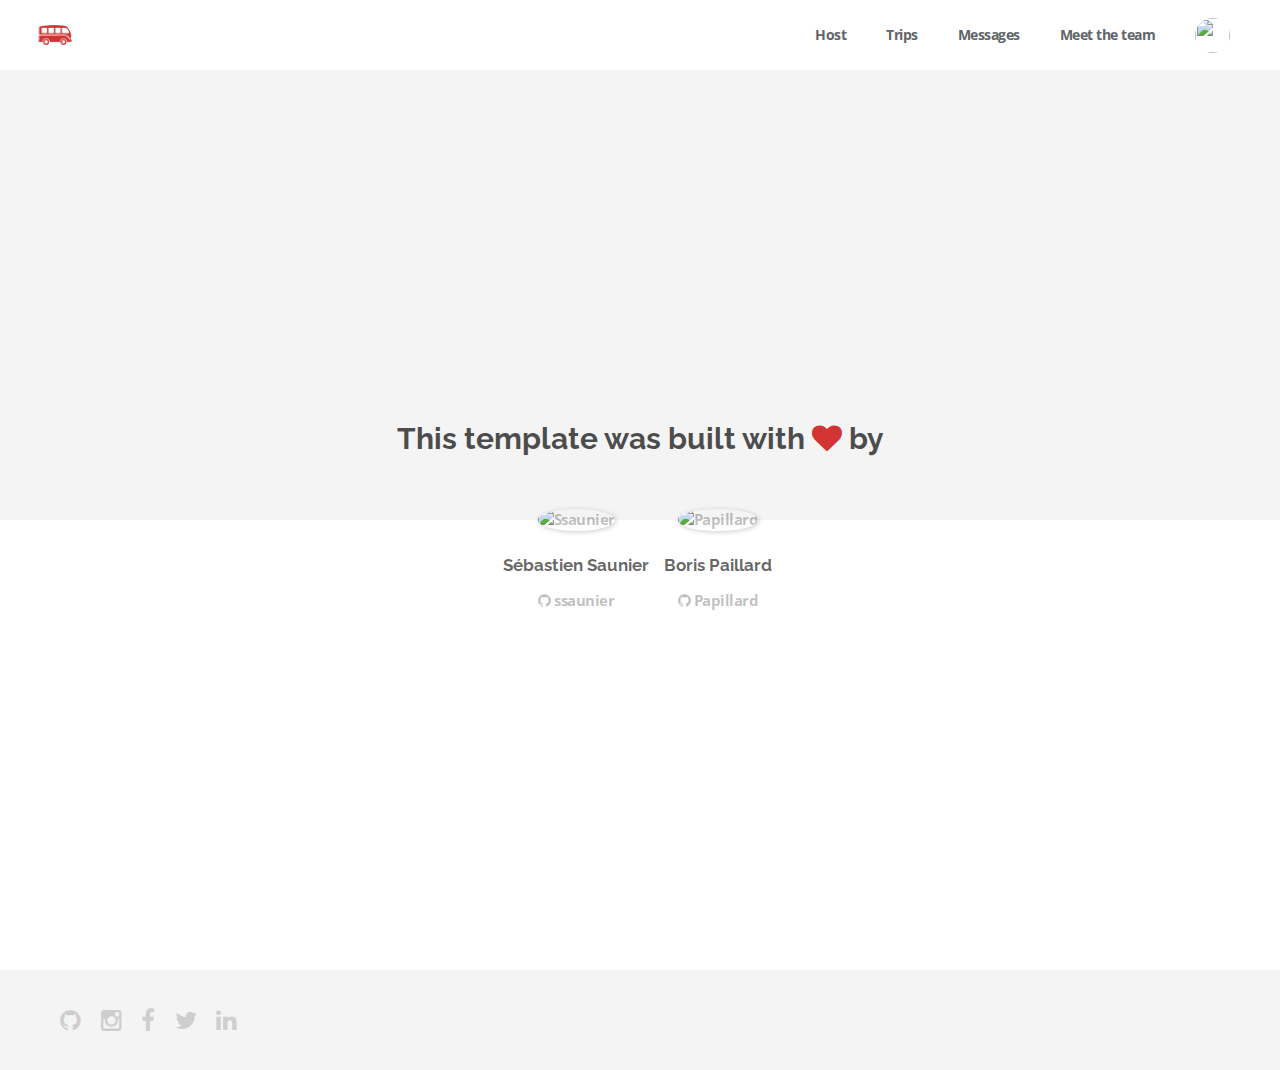
==== commit 108408c9: "Automated commit at 2018-08-06 12:30:59 UTC by middleman-deploy 2.0.0-alpha" ====
--- a/about.html
+++ b/about.html
@@ -7,7 +7,7 @@
           content="width=device-width, initial-scale=1, shrink-to-fit=no">
     <!-- Use the title from a page's frontmatter if it has one -->
     <title>Le Wagon - Middleman - About</title>
-    <link href="stylesheets/application-bebeb240.css" rel="stylesheet" />
+    <link href="stylesheets/application-69dd246b.css" rel="stylesheet" />
     <script src="javascripts/application-93de88c9.js"></script>
     <link href="images/favicon-f15af148.png" rel="icon" type="image/png" />
   </head>
@@ -24,7 +24,7 @@
     <a href="" class="navbar-wagon-item navbar-wagon-link">Host</a>
     <a href="" class="navbar-wagon-item navbar-wagon-link">Trips</a>
     <a href="" class="navbar-wagon-item navbar-wagon-link">Messages</a>
-    <li><a href="team.html">Meet the team</a></li>
+    <a href="team.html" class="navbar-wagon-item navbar-wagon-link">Meet the team</a>
 
     <!-- Profile picture with dropdown list -->
     <div class="navbar-wagon-item">
--- a/stylesheets/application-69dd246b.css
+++ b/stylesheets/application-69dd246b.css
@@ -0,0 +1,8 @@
+@import url("https://fonts.googleapis.com/css?family=Open+Sans:400,300,700|Raleway:400,100,300,700,500");/*!
+ * Bootstrap v3.3.7 (http://getbootstrap.com)
+ * Copyright 2011-2016 Twitter, Inc.
+ * Licensed under MIT (https://github.com/twbs/bootstrap/blob/master/LICENSE)
+ *//*! normalize.css v3.0.3 | MIT License | github.com/necolas/normalize.css */html{font-family:sans-serif;-ms-text-size-adjust:100%;-webkit-text-size-adjust:100%}body{margin:0}article,aside,details,figcaption,figure,footer,header,hgroup,main,menu,nav,section,summary{display:block}audio,canvas,progress,video{display:inline-block;vertical-align:baseline}audio:not([controls]){display:none;height:0}[hidden],template{display:none}a{background-color:transparent}a:active,a:hover{outline:0}abbr[title]{border-bottom:1px dotted}b,strong{font-weight:bold}dfn{font-style:italic}h1{font-size:2em;margin:0.67em 0}mark{background:#ff0;color:#000}small{font-size:80%}sub,sup{font-size:75%;line-height:0;position:relative;vertical-align:baseline}sup{top:-0.5em}sub{bottom:-0.25em}img{border:0}svg:not(:root){overflow:hidden}figure{margin:1em 40px}hr{-webkit-box-sizing:content-box;box-sizing:content-box;height:0}pre{overflow:auto}code,kbd,pre,samp{font-family:monospace, monospace;font-size:1em}button,input,optgroup,select,textarea{color:inherit;font:inherit;margin:0}button{overflow:visible}button,select{text-transform:none}button,html input[type="button"],input[type="reset"],input[type="submit"]{-webkit-appearance:button;cursor:pointer}button[disabled],html input[disabled]{cursor:default}button::-moz-focus-inner,input::-moz-focus-inner{border:0;padding:0}input{line-height:normal}input[type="checkbox"],input[type="radio"]{-webkit-box-sizing:border-box;box-sizing:border-box;padding:0}input[type="number"]::-webkit-inner-spin-button,input[type="number"]::-webkit-outer-spin-button{height:auto}input[type="search"]{-webkit-appearance:textfield;-webkit-box-sizing:content-box;box-sizing:content-box}input[type="search"]::-webkit-search-cancel-button,input[type="search"]::-webkit-search-decoration{-webkit-appearance:none}fieldset{border:1px solid #c0c0c0;margin:0 2px;padding:0.35em 0.625em 0.75em}legend{border:0;padding:0}textarea{overflow:auto}optgroup{font-weight:bold}table{border-collapse:collapse;border-spacing:0}td,th{padding:0}/*! Source: https://github.com/h5bp/html5-boilerplate/blob/master/src/css/main.css */@media print{*,*:before,*:after{background:transparent !important;color:#000 !important;-webkit-box-shadow:none !important;box-shadow:none !important;text-shadow:none !important}a,a:visited{text-decoration:underline}a[href]:after{content:" (" attr(href) ")"}abbr[title]:after{content:" (" attr(title) ")"}a[href^="#"]:after,a[href^="javascript:"]:after{content:""}pre,blockquote{border:1px solid #999;page-break-inside:avoid}thead{display:table-header-group}tr,img{page-break-inside:avoid}img{max-width:100% !important}p,h2,h3{orphans:3;widows:3}h2,h3{page-break-after:avoid}.navbar{display:none}.btn>.caret,.dropup>.btn>.caret{border-top-color:#000 !important}.label{border:1px solid #000}.table{border-collapse:collapse !important}.table td,.table th{background-color:#fff !important}.table-bordered th,.table-bordered td{border:1px solid #ddd !important}}@font-face{font-family:'Glyphicons Halflings';src:url("../assets/bootstrap/glyphicons-halflings-regular-86b6f62b.eot");src:url("../assets/bootstrap/glyphicons-halflings-regular-86b6f62b.eot?#iefix") format("embedded-opentype"),url("../assets/bootstrap/glyphicons-halflings-regular-ca35b697.woff2") format("woff2"),url("../assets/bootstrap/glyphicons-halflings-regular-278e49a8.woff") format("woff"),url("../assets/bootstrap/glyphicons-halflings-regular-44bc1850.ttf") format("truetype"),url("../assets/bootstrap/glyphicons-halflings-regular-de51a849.svg#glyphicons_halflingsregular") format("svg")}.glyphicon{position:relative;top:1px;display:inline-block;font-family:'Glyphicons Halflings';font-style:normal;font-weight:normal;line-height:1;-webkit-font-smoothing:antialiased;-moz-osx-font-smoothing:grayscale}.glyphicon-asterisk:before{content:"\002a"}.glyphicon-plus:before{content:"\002b"}.glyphicon-euro:before,.glyphicon-eur:before{content:"\20ac"}.glyphicon-minus:before{content:"\2212"}.glyphicon-cloud:before{content:"\2601"}.glyphicon-envelope:before{content:"\2709"}.glyphicon-pencil:before{content:"\270f"}.glyphicon-glass:before{content:"\e001"}.glyphicon-music:before{content:"\e002"}.glyphicon-search:before{content:"\e003"}.glyphicon-heart:before{content:"\e005"}.glyphicon-star:before{content:"\e006"}.glyphicon-star-empty:before{content:"\e007"}.glyphicon-user:before{content:"\e008"}.glyphicon-film:before{content:"\e009"}.glyphicon-th-large:before{content:"\e010"}.glyphicon-th:before{content:"\e011"}.glyphicon-th-list:before{content:"\e012"}.glyphicon-ok:before{content:"\e013"}.glyphicon-remove:before{content:"\e014"}.glyphicon-zoom-in:before{content:"\e015"}.glyphicon-zoom-out:before{content:"\e016"}.glyphicon-off:before{content:"\e017"}.glyphicon-signal:before{content:"\e018"}.glyphicon-cog:before{content:"\e019"}.glyphicon-trash:before{content:"\e020"}.glyphicon-home:before{content:"\e021"}.glyphicon-file:before{content:"\e022"}.glyphicon-time:before{content:"\e023"}.glyphicon-road:before{content:"\e024"}.glyphicon-download-alt:before{content:"\e025"}.glyphicon-download:before{content:"\e026"}.glyphicon-upload:before{content:"\e027"}.glyphicon-inbox:before{content:"\e028"}.glyphicon-play-circle:before{content:"\e029"}.glyphicon-repeat:before{content:"\e030"}.glyphicon-refresh:before{content:"\e031"}.glyphicon-list-alt:before{content:"\e032"}.glyphicon-lock:before{content:"\e033"}.glyphicon-flag:before{content:"\e034"}.glyphicon-headphones:before{content:"\e035"}.glyphicon-volume-off:before{content:"\e036"}.glyphicon-volume-down:before{content:"\e037"}.glyphicon-volume-up:before{content:"\e038"}.glyphicon-qrcode:before{content:"\e039"}.glyphicon-barcode:before{content:"\e040"}.glyphicon-tag:before{content:"\e041"}.glyphicon-tags:before{content:"\e042"}.glyphicon-book:before{content:"\e043"}.glyphicon-bookmark:before{content:"\e044"}.glyphicon-print:before{content:"\e045"}.glyphicon-camera:before{content:"\e046"}.glyphicon-font:before{content:"\e047"}.glyphicon-bold:before{content:"\e048"}.glyphicon-italic:before{content:"\e049"}.glyphicon-text-height:before{content:"\e050"}.glyphicon-text-width:before{content:"\e051"}.glyphicon-align-left:before{content:"\e052"}.glyphicon-align-center:before{content:"\e053"}.glyphicon-align-right:before{content:"\e054"}.glyphicon-align-justify:before{content:"\e055"}.glyphicon-list:before{content:"\e056"}.glyphicon-indent-left:before{content:"\e057"}.glyphicon-indent-right:before{content:"\e058"}.glyphicon-facetime-video:before{content:"\e059"}.glyphicon-picture:before{content:"\e060"}.glyphicon-map-marker:before{content:"\e062"}.glyphicon-adjust:before{content:"\e063"}.glyphicon-tint:before{content:"\e064"}.glyphicon-edit:before{content:"\e065"}.glyphicon-share:before{content:"\e066"}.glyphicon-check:before{content:"\e067"}.glyphicon-move:before{content:"\e068"}.glyphicon-step-backward:before{content:"\e069"}.glyphicon-fast-backward:before{content:"\e070"}.glyphicon-backward:before{content:"\e071"}.glyphicon-play:before{content:"\e072"}.glyphicon-pause:before{content:"\e073"}.glyphicon-stop:before{content:"\e074"}.glyphicon-forward:before{content:"\e075"}.glyphicon-fast-forward:before{content:"\e076"}.glyphicon-step-forward:before{content:"\e077"}.glyphicon-eject:before{content:"\e078"}.glyphicon-chevron-left:before{content:"\e079"}.glyphicon-chevron-right:before{content:"\e080"}.glyphicon-plus-sign:before{content:"\e081"}.glyphicon-minus-sign:before{content:"\e082"}.glyphicon-remove-sign:before{content:"\e083"}.glyphicon-ok-sign:before{content:"\e084"}.glyphicon-question-sign:before{content:"\e085"}.glyphicon-info-sign:before{content:"\e086"}.glyphicon-screenshot:before{content:"\e087"}.glyphicon-remove-circle:before{content:"\e088"}.glyphicon-ok-circle:before{content:"\e089"}.glyphicon-ban-circle:before{content:"\e090"}.glyphicon-arrow-left:before{content:"\e091"}.glyphicon-arrow-right:before{content:"\e092"}.glyphicon-arrow-up:before{content:"\e093"}.glyphicon-arrow-down:before{content:"\e094"}.glyphicon-share-alt:before{content:"\e095"}.glyphicon-resize-full:before{content:"\e096"}.glyphicon-resize-small:before{content:"\e097"}.glyphicon-exclamation-sign:before{content:"\e101"}.glyphicon-gift:before{content:"\e102"}.glyphicon-leaf:before{content:"\e103"}.glyphicon-fire:before{content:"\e104"}.glyphicon-eye-open:before{content:"\e105"}.glyphicon-eye-close:before{content:"\e106"}.glyphicon-warning-sign:before{content:"\e107"}.glyphicon-plane:before{content:"\e108"}.glyphicon-calendar:before{content:"\e109"}.glyphicon-random:before{content:"\e110"}.glyphicon-comment:before{content:"\e111"}.glyphicon-magnet:before{content:"\e112"}.glyphicon-chevron-up:before{content:"\e113"}.glyphicon-chevron-down:before{content:"\e114"}.glyphicon-retweet:before{content:"\e115"}.glyphicon-shopping-cart:before{content:"\e116"}.glyphicon-folder-close:before{content:"\e117"}.glyphicon-folder-open:before{content:"\e118"}.glyphicon-resize-vertical:before{content:"\e119"}.glyphicon-resize-horizontal:before{content:"\e120"}.glyphicon-hdd:before{content:"\e121"}.glyphicon-bullhorn:before{content:"\e122"}.glyphicon-bell:before{content:"\e123"}.glyphicon-certificate:before{content:"\e124"}.glyphicon-thumbs-up:before{content:"\e125"}.glyphicon-thumbs-down:before{content:"\e126"}.glyphicon-hand-right:before{content:"\e127"}.glyphicon-hand-left:before{content:"\e128"}.glyphicon-hand-up:before{content:"\e129"}.glyphicon-hand-down:before{content:"\e130"}.glyphicon-circle-arrow-right:before{content:"\e131"}.glyphicon-circle-arrow-left:before{content:"\e132"}.glyphicon-circle-arrow-up:before{content:"\e133"}.glyphicon-circle-arrow-down:before{content:"\e134"}.glyphicon-globe:before{content:"\e135"}.glyphicon-wrench:before{content:"\e136"}.glyphicon-tasks:before{content:"\e137"}.glyphicon-filter:before{content:"\e138"}.glyphicon-briefcase:before{content:"\e139"}.glyphicon-fullscreen:before{content:"\e140"}.glyphicon-dashboard:before{content:"\e141"}.glyphicon-paperclip:before{content:"\e142"}.glyphicon-heart-empty:before{content:"\e143"}.glyphicon-link:before{content:"\e144"}.glyphicon-phone:before{content:"\e145"}.glyphicon-pushpin:before{content:"\e146"}.glyphicon-usd:before{content:"\e148"}.glyphicon-gbp:before{content:"\e149"}.glyphicon-sort:before{content:"\e150"}.glyphicon-sort-by-alphabet:before{content:"\e151"}.glyphicon-sort-by-alphabet-alt:before{content:"\e152"}.glyphicon-sort-by-order:before{content:"\e153"}.glyphicon-sort-by-order-alt:before{content:"\e154"}.glyphicon-sort-by-attributes:before{content:"\e155"}.glyphicon-sort-by-attributes-alt:before{content:"\e156"}.glyphicon-unchecked:before{content:"\e157"}.glyphicon-expand:before{content:"\e158"}.glyphicon-collapse-down:before{content:"\e159"}.glyphicon-collapse-up:before{content:"\e160"}.glyphicon-log-in:before{content:"\e161"}.glyphicon-flash:before{content:"\e162"}.glyphicon-log-out:before{content:"\e163"}.glyphicon-new-window:before{content:"\e164"}.glyphicon-record:before{content:"\e165"}.glyphicon-save:before{content:"\e166"}.glyphicon-open:before{content:"\e167"}.glyphicon-saved:before{content:"\e168"}.glyphicon-import:before{content:"\e169"}.glyphicon-export:before{content:"\e170"}.glyphicon-send:before{content:"\e171"}.glyphicon-floppy-disk:before{content:"\e172"}.glyphicon-floppy-saved:before{content:"\e173"}.glyphicon-floppy-remove:before{content:"\e174"}.glyphicon-floppy-save:before{content:"\e175"}.glyphicon-floppy-open:before{content:"\e176"}.glyphicon-credit-card:before{content:"\e177"}.glyphicon-transfer:before{content:"\e178"}.glyphicon-cutlery:before{content:"\e179"}.glyphicon-header:before{content:"\e180"}.glyphicon-compressed:before{content:"\e181"}.glyphicon-earphone:before{content:"\e182"}.glyphicon-phone-alt:before{content:"\e183"}.glyphicon-tower:before{content:"\e184"}.glyphicon-stats:before{content:"\e185"}.glyphicon-sd-video:before{content:"\e186"}.glyphicon-hd-video:before{content:"\e187"}.glyphicon-subtitles:before{content:"\e188"}.glyphicon-sound-stereo:before{content:"\e189"}.glyphicon-sound-dolby:before{content:"\e190"}.glyphicon-sound-5-1:before{content:"\e191"}.glyphicon-sound-6-1:before{content:"\e192"}.glyphicon-sound-7-1:before{content:"\e193"}.glyphicon-copyright-mark:before{content:"\e194"}.glyphicon-registration-mark:before{content:"\e195"}.glyphicon-cloud-download:before{content:"\e197"}.glyphicon-cloud-upload:before{content:"\e198"}.glyphicon-tree-conifer:before{content:"\e199"}.glyphicon-tree-deciduous:before{content:"\e200"}.glyphicon-cd:before{content:"\e201"}.glyphicon-save-file:before{content:"\e202"}.glyphicon-open-file:before{content:"\e203"}.glyphicon-level-up:before{content:"\e204"}.glyphicon-copy:before{content:"\e205"}.glyphicon-paste:before{content:"\e206"}.glyphicon-alert:before{content:"\e209"}.glyphicon-equalizer:before{content:"\e210"}.glyphicon-king:before{content:"\e211"}.glyphicon-queen:before{content:"\e212"}.glyphicon-pawn:before{content:"\e213"}.glyphicon-bishop:before{content:"\e214"}.glyphicon-knight:before{content:"\e215"}.glyphicon-baby-formula:before{content:"\e216"}.glyphicon-tent:before{content:"\26fa"}.glyphicon-blackboard:before{content:"\e218"}.glyphicon-bed:before{content:"\e219"}.glyphicon-apple:before{content:"\f8ff"}.glyphicon-erase:before{content:"\e221"}.glyphicon-hourglass:before{content:"\231b"}.glyphicon-lamp:before{content:"\e223"}.glyphicon-duplicate:before{content:"\e224"}.glyphicon-piggy-bank:before{content:"\e225"}.glyphicon-scissors:before{content:"\e226"}.glyphicon-bitcoin:before{content:"\e227"}.glyphicon-btc:before{content:"\e227"}.glyphicon-xbt:before{content:"\e227"}.glyphicon-yen:before{content:"\00a5"}.glyphicon-jpy:before{content:"\00a5"}.glyphicon-ruble:before{content:"\20bd"}.glyphicon-rub:before{content:"\20bd"}.glyphicon-scale:before{content:"\e230"}.glyphicon-ice-lolly:before{content:"\e231"}.glyphicon-ice-lolly-tasted:before{content:"\e232"}.glyphicon-education:before{content:"\e233"}.glyphicon-option-horizontal:before{content:"\e234"}.glyphicon-option-vertical:before{content:"\e235"}.glyphicon-menu-hamburger:before{content:"\e236"}.glyphicon-modal-window:before{content:"\e237"}.glyphicon-oil:before{content:"\e238"}.glyphicon-grain:before{content:"\e239"}.glyphicon-sunglasses:before{content:"\e240"}.glyphicon-text-size:before{content:"\e241"}.glyphicon-text-color:before{content:"\e242"}.glyphicon-text-background:before{content:"\e243"}.glyphicon-object-align-top:before{content:"\e244"}.glyphicon-object-align-bottom:before{content:"\e245"}.glyphicon-object-align-horizontal:before{content:"\e246"}.glyphicon-object-align-left:before{content:"\e247"}.glyphicon-object-align-vertical:before{content:"\e248"}.glyphicon-object-align-right:before{content:"\e249"}.glyphicon-triangle-right:before{content:"\e250"}.glyphicon-triangle-left:before{content:"\e251"}.glyphicon-triangle-bottom:before{content:"\e252"}.glyphicon-triangle-top:before{content:"\e253"}.glyphicon-console:before{content:"\e254"}.glyphicon-superscript:before{content:"\e255"}.glyphicon-subscript:before{content:"\e256"}.glyphicon-menu-left:before{content:"\e257"}.glyphicon-menu-right:before{content:"\e258"}.glyphicon-menu-down:before{content:"\e259"}.glyphicon-menu-up:before{content:"\e260"}*{-webkit-box-sizing:border-box;box-sizing:border-box}*:before,*:after{-webkit-box-sizing:border-box;box-sizing:border-box}html{font-size:10px;-webkit-tap-highlight-color:transparent}body{font-family:"Open Sans", "Helvetica", "sans-serif";font-size:18px;line-height:1.42857143;color:#333333;background-color:#F4F4F4}input,button,select,textarea{font-family:inherit;font-size:inherit;line-height:inherit}a{color:#7d41f4;text-decoration:none}a:hover,a:focus{color:#520ddc;text-decoration:underline}a:focus{outline:5px auto -webkit-focus-ring-color;outline-offset:-2px}figure{margin:0}img{vertical-align:middle}.img-responsive{display:block;max-width:100%;height:auto}.img-rounded{border-radius:2px}.img-thumbnail{padding:4px;line-height:1.42857143;background-color:#F4F4F4;border:1px solid #ddd;border-radius:2px;-webkit-transition:all 0.2s ease-in-out;transition:all 0.2s ease-in-out;display:inline-block;max-width:100%;height:auto}.img-circle{border-radius:50%}hr{margin-top:25px;margin-bottom:25px;border:0;border-top:1px solid #eeeeee}.sr-only{position:absolute;width:1px;height:1px;margin:-1px;padding:0;overflow:hidden;clip:rect(0, 0, 0, 0);border:0}.sr-only-focusable:active,.sr-only-focusable:focus{position:static;width:auto;height:auto;margin:0;overflow:visible;clip:auto}[role="button"]{cursor:pointer}h1,h2,h3,h4,h5,h6,.h1,.h2,.h3,.h4,.h5,.h6{font-family:"Raleway", "Helvetica", "sans-serif";font-weight:500;line-height:1.1;color:inherit}h1 small,h1 .small,h2 small,h2 .small,h3 small,h3 .small,h4 small,h4 .small,h5 small,h5 .small,h6 small,h6 .small,.h1 small,.h1 .small,.h2 small,.h2 .small,.h3 small,.h3 .small,.h4 small,.h4 .small,.h5 small,.h5 .small,.h6 small,.h6 .small{font-weight:normal;line-height:1;color:#777777}h1,.h1,h2,.h2,h3,.h3{margin-top:25px;margin-bottom:12.5px}h1 small,h1 .small,.h1 small,.h1 .small,h2 small,h2 .small,.h2 small,.h2 .small,h3 small,h3 .small,.h3 small,.h3 .small{font-size:65%}h4,.h4,h5,.h5,h6,.h6{margin-top:12.5px;margin-bottom:12.5px}h4 small,h4 .small,.h4 small,.h4 .small,h5 small,h5 .small,.h5 small,.h5 .small,h6 small,h6 .small,.h6 small,.h6 .small{font-size:75%}h1,.h1{font-size:46px}h2,.h2{font-size:38px}h3,.h3{font-size:31px}h4,.h4{font-size:23px}h5,.h5{font-size:18px}h6,.h6{font-size:16px}p{margin:0 0 12.5px}.lead{margin-bottom:25px;font-size:20px;font-weight:300;line-height:1.4}@media (min-width: 768px){.lead{font-size:27px}}small,.small{font-size:88%}mark,.mark{background-color:#fcf8e3;padding:.2em}.text-left{text-align:left}.text-right{text-align:right}.text-center{text-align:center}.text-justify{text-align:justify}.text-nowrap{white-space:nowrap}.text-lowercase{text-transform:lowercase}.text-uppercase,.initialism{text-transform:uppercase}.text-capitalize{text-transform:capitalize}.text-muted{color:#777777}.text-primary{color:#7d41f4}a.text-primary:hover,a.text-primary:focus{color:#5c11f1}.text-success{color:#3c763d}a.text-success:hover,a.text-success:focus{color:#2b542c}.text-info{color:#31708f}a.text-info:hover,a.text-info:focus{color:#245269}.text-warning{color:#8a6d3b}a.text-warning:hover,a.text-warning:focus{color:#66512c}.text-danger{color:#a94442}a.text-danger:hover,a.text-danger:focus{color:#843534}.bg-primary{color:#fff}.bg-primary{background-color:#7d41f4}a.bg-primary:hover,a.bg-primary:focus{background-color:#5c11f1}.bg-success{background-color:#dff0d8}a.bg-success:hover,a.bg-success:focus{background-color:#c1e2b3}.bg-info{background-color:#d9edf7}a.bg-info:hover,a.bg-info:focus{background-color:#afd9ee}.bg-warning{background-color:#fcf8e3}a.bg-warning:hover,a.bg-warning:focus{background-color:#f7ecb5}.bg-danger{background-color:#f2dede}a.bg-danger:hover,a.bg-danger:focus{background-color:#e4b9b9}.page-header{padding-bottom:11.5px;margin:50px 0 25px;border-bottom:1px solid #eeeeee}ul,ol{margin-top:0;margin-bottom:12.5px}ul ul,ul ol,ol ul,ol ol{margin-bottom:0}.list-unstyled{padding-left:0;list-style:none}.list-inline{padding-left:0;list-style:none;margin-left:-5px}.list-inline>li{display:inline-block;padding-left:5px;padding-right:5px}dl{margin-top:0;margin-bottom:25px}dt,dd{line-height:1.42857143}dt{font-weight:bold}dd{margin-left:0}.dl-horizontal dd:before,.dl-horizontal dd:after{content:" ";display:table}.dl-horizontal dd:after{clear:both}@media (min-width: 768px){.dl-horizontal dt{float:left;width:160px;clear:left;text-align:right;overflow:hidden;text-overflow:ellipsis;white-space:nowrap}.dl-horizontal dd{margin-left:180px}}abbr[title],abbr[data-original-title]{cursor:help;border-bottom:1px dotted #777777}.initialism{font-size:90%}blockquote{padding:12.5px 25px;margin:0 0 25px;font-size:22.5px;border-left:5px solid #eeeeee}blockquote p:last-child,blockquote ul:last-child,blockquote ol:last-child{margin-bottom:0}blockquote footer,blockquote small,blockquote .small{display:block;font-size:80%;line-height:1.42857143;color:#777777}blockquote footer:before,blockquote small:before,blockquote .small:before{content:'\2014 \00A0'}.blockquote-reverse,blockquote.pull-right{padding-right:15px;padding-left:0;border-right:5px solid #eeeeee;border-left:0;text-align:right}.blockquote-reverse footer:before,.blockquote-reverse small:before,.blockquote-reverse .small:before,blockquote.pull-right footer:before,blockquote.pull-right small:before,blockquote.pull-right .small:before{content:''}.blockquote-reverse footer:after,.blockquote-reverse small:after,.blockquote-reverse .small:after,blockquote.pull-right footer:after,blockquote.pull-right small:after,blockquote.pull-right .small:after{content:'\00A0 \2014'}address{margin-bottom:25px;font-style:normal;line-height:1.42857143}code,kbd,pre,samp{font-family:Menlo, Monaco, Consolas, "Courier New", monospace}code{padding:2px 4px;font-size:90%;color:#c7254e;background-color:#f9f2f4;border-radius:2px}kbd{padding:2px 4px;font-size:90%;color:#fff;background-color:#333;border-radius:2px;-webkit-box-shadow:inset 0 -1px 0 rgba(0,0,0,0.25);box-shadow:inset 0 -1px 0 rgba(0,0,0,0.25)}kbd kbd{padding:0;font-size:100%;font-weight:bold;-webkit-box-shadow:none;box-shadow:none}pre{display:block;padding:12px;margin:0 0 12.5px;font-size:17px;line-height:1.42857143;word-break:break-all;word-wrap:break-word;color:#333333;background-color:#f5f5f5;border:1px solid #ccc;border-radius:2px}pre code{padding:0;font-size:inherit;color:inherit;white-space:pre-wrap;background-color:transparent;border-radius:0}.pre-scrollable{max-height:340px;overflow-y:scroll}.container{margin-right:auto;margin-left:auto;padding-left:15px;padding-right:15px}.container:before,.container:after{content:" ";display:table}.container:after{clear:both}@media (min-width: 768px){.container{width:750px}}@media (min-width: 992px){.container{width:970px}}@media (min-width: 1200px){.container{width:1170px}}.container-fluid{margin-right:auto;margin-left:auto;padding-left:15px;padding-right:15px}.container-fluid:before,.container-fluid:after{content:" ";display:table}.container-fluid:after{clear:both}.row{margin-left:-15px;margin-right:-15px}.row:before,.row:after{content:" ";display:table}.row:after{clear:both}.col-xs-1,.col-sm-1,.col-md-1,.col-lg-1,.col-xs-2,.col-sm-2,.col-md-2,.col-lg-2,.col-xs-3,.col-sm-3,.col-md-3,.col-lg-3,.col-xs-4,.col-sm-4,.col-md-4,.col-lg-4,.col-xs-5,.col-sm-5,.col-md-5,.col-lg-5,.col-xs-6,.col-sm-6,.col-md-6,.col-lg-6,.col-xs-7,.col-sm-7,.col-md-7,.col-lg-7,.col-xs-8,.col-sm-8,.col-md-8,.col-lg-8,.col-xs-9,.col-sm-9,.col-md-9,.col-lg-9,.col-xs-10,.col-sm-10,.col-md-10,.col-lg-10,.col-xs-11,.col-sm-11,.col-md-11,.col-lg-11,.col-xs-12,.col-sm-12,.col-md-12,.col-lg-12{position:relative;min-height:1px;padding-left:15px;padding-right:15px}.col-xs-1,.col-xs-2,.col-xs-3,.col-xs-4,.col-xs-5,.col-xs-6,.col-xs-7,.col-xs-8,.col-xs-9,.col-xs-10,.col-xs-11,.col-xs-12{float:left}.col-xs-1{width:8.33333333%}.col-xs-2{width:16.66666667%}.col-xs-3{width:25%}.col-xs-4{width:33.33333333%}.col-xs-5{width:41.66666667%}.col-xs-6{width:50%}.col-xs-7{width:58.33333333%}.col-xs-8{width:66.66666667%}.col-xs-9{width:75%}.col-xs-10{width:83.33333333%}.col-xs-11{width:91.66666667%}.col-xs-12{width:100%}.col-xs-pull-0{right:auto}.col-xs-pull-1{right:8.33333333%}.col-xs-pull-2{right:16.66666667%}.col-xs-pull-3{right:25%}.col-xs-pull-4{right:33.33333333%}.col-xs-pull-5{right:41.66666667%}.col-xs-pull-6{right:50%}.col-xs-pull-7{right:58.33333333%}.col-xs-pull-8{right:66.66666667%}.col-xs-pull-9{right:75%}.col-xs-pull-10{right:83.33333333%}.col-xs-pull-11{right:91.66666667%}.col-xs-pull-12{right:100%}.col-xs-push-0{left:auto}.col-xs-push-1{left:8.33333333%}.col-xs-push-2{left:16.66666667%}.col-xs-push-3{left:25%}.col-xs-push-4{left:33.33333333%}.col-xs-push-5{left:41.66666667%}.col-xs-push-6{left:50%}.col-xs-push-7{left:58.33333333%}.col-xs-push-8{left:66.66666667%}.col-xs-push-9{left:75%}.col-xs-push-10{left:83.33333333%}.col-xs-push-11{left:91.66666667%}.col-xs-push-12{left:100%}.col-xs-offset-0{margin-left:0%}.col-xs-offset-1{margin-left:8.33333333%}.col-xs-offset-2{margin-left:16.66666667%}.col-xs-offset-3{margin-left:25%}.col-xs-offset-4{margin-left:33.33333333%}.col-xs-offset-5{margin-left:41.66666667%}.col-xs-offset-6{margin-left:50%}.col-xs-offset-7{margin-left:58.33333333%}.col-xs-offset-8{margin-left:66.66666667%}.col-xs-offset-9{margin-left:75%}.col-xs-offset-10{margin-left:83.33333333%}.col-xs-offset-11{margin-left:91.66666667%}.col-xs-offset-12{margin-left:100%}@media (min-width: 768px){.col-sm-1,.col-sm-2,.col-sm-3,.col-sm-4,.col-sm-5,.col-sm-6,.col-sm-7,.col-sm-8,.col-sm-9,.col-sm-10,.col-sm-11,.col-sm-12{float:left}.col-sm-1{width:8.33333333%}.col-sm-2{width:16.66666667%}.col-sm-3{width:25%}.col-sm-4{width:33.33333333%}.col-sm-5{width:41.66666667%}.col-sm-6{width:50%}.col-sm-7{width:58.33333333%}.col-sm-8{width:66.66666667%}.col-sm-9{width:75%}.col-sm-10{width:83.33333333%}.col-sm-11{width:91.66666667%}.col-sm-12{width:100%}.col-sm-pull-0{right:auto}.col-sm-pull-1{right:8.33333333%}.col-sm-pull-2{right:16.66666667%}.col-sm-pull-3{right:25%}.col-sm-pull-4{right:33.33333333%}.col-sm-pull-5{right:41.66666667%}.col-sm-pull-6{right:50%}.col-sm-pull-7{right:58.33333333%}.col-sm-pull-8{right:66.66666667%}.col-sm-pull-9{right:75%}.col-sm-pull-10{right:83.33333333%}.col-sm-pull-11{right:91.66666667%}.col-sm-pull-12{right:100%}.col-sm-push-0{left:auto}.col-sm-push-1{left:8.33333333%}.col-sm-push-2{left:16.66666667%}.col-sm-push-3{left:25%}.col-sm-push-4{left:33.33333333%}.col-sm-push-5{left:41.66666667%}.col-sm-push-6{left:50%}.col-sm-push-7{left:58.33333333%}.col-sm-push-8{left:66.66666667%}.col-sm-push-9{left:75%}.col-sm-push-10{left:83.33333333%}.col-sm-push-11{left:91.66666667%}.col-sm-push-12{left:100%}.col-sm-offset-0{margin-left:0%}.col-sm-offset-1{margin-left:8.33333333%}.col-sm-offset-2{margin-left:16.66666667%}.col-sm-offset-3{margin-left:25%}.col-sm-offset-4{margin-left:33.33333333%}.col-sm-offset-5{margin-left:41.66666667%}.col-sm-offset-6{margin-left:50%}.col-sm-offset-7{margin-left:58.33333333%}.col-sm-offset-8{margin-left:66.66666667%}.col-sm-offset-9{margin-left:75%}.col-sm-offset-10{margin-left:83.33333333%}.col-sm-offset-11{margin-left:91.66666667%}.col-sm-offset-12{margin-left:100%}}@media (min-width: 992px){.col-md-1,.col-md-2,.col-md-3,.col-md-4,.col-md-5,.col-md-6,.col-md-7,.col-md-8,.col-md-9,.col-md-10,.col-md-11,.col-md-12{float:left}.col-md-1{width:8.33333333%}.col-md-2{width:16.66666667%}.col-md-3{width:25%}.col-md-4{width:33.33333333%}.col-md-5{width:41.66666667%}.col-md-6{width:50%}.col-md-7{width:58.33333333%}.col-md-8{width:66.66666667%}.col-md-9{width:75%}.col-md-10{width:83.33333333%}.col-md-11{width:91.66666667%}.col-md-12{width:100%}.col-md-pull-0{right:auto}.col-md-pull-1{right:8.33333333%}.col-md-pull-2{right:16.66666667%}.col-md-pull-3{right:25%}.col-md-pull-4{right:33.33333333%}.col-md-pull-5{right:41.66666667%}.col-md-pull-6{right:50%}.col-md-pull-7{right:58.33333333%}.col-md-pull-8{right:66.66666667%}.col-md-pull-9{right:75%}.col-md-pull-10{right:83.33333333%}.col-md-pull-11{right:91.66666667%}.col-md-pull-12{right:100%}.col-md-push-0{left:auto}.col-md-push-1{left:8.33333333%}.col-md-push-2{left:16.66666667%}.col-md-push-3{left:25%}.col-md-push-4{left:33.33333333%}.col-md-push-5{left:41.66666667%}.col-md-push-6{left:50%}.col-md-push-7{left:58.33333333%}.col-md-push-8{left:66.66666667%}.col-md-push-9{left:75%}.col-md-push-10{left:83.33333333%}.col-md-push-11{left:91.66666667%}.col-md-push-12{left:100%}.col-md-offset-0{margin-left:0%}.col-md-offset-1{margin-left:8.33333333%}.col-md-offset-2{margin-left:16.66666667%}.col-md-offset-3{margin-left:25%}.col-md-offset-4{margin-left:33.33333333%}.col-md-offset-5{margin-left:41.66666667%}.col-md-offset-6{margin-left:50%}.col-md-offset-7{margin-left:58.33333333%}.col-md-offset-8{margin-left:66.66666667%}.col-md-offset-9{margin-left:75%}.col-md-offset-10{margin-left:83.33333333%}.col-md-offset-11{margin-left:91.66666667%}.col-md-offset-12{margin-left:100%}}@media (min-width: 1200px){.col-lg-1,.col-lg-2,.col-lg-3,.col-lg-4,.col-lg-5,.col-lg-6,.col-lg-7,.col-lg-8,.col-lg-9,.col-lg-10,.col-lg-11,.col-lg-12{float:left}.col-lg-1{width:8.33333333%}.col-lg-2{width:16.66666667%}.col-lg-3{width:25%}.col-lg-4{width:33.33333333%}.col-lg-5{width:41.66666667%}.col-lg-6{width:50%}.col-lg-7{width:58.33333333%}.col-lg-8{width:66.66666667%}.col-lg-9{width:75%}.col-lg-10{width:83.33333333%}.col-lg-11{width:91.66666667%}.col-lg-12{width:100%}.col-lg-pull-0{right:auto}.col-lg-pull-1{right:8.33333333%}.col-lg-pull-2{right:16.66666667%}.col-lg-pull-3{right:25%}.col-lg-pull-4{right:33.33333333%}.col-lg-pull-5{right:41.66666667%}.col-lg-pull-6{right:50%}.col-lg-pull-7{right:58.33333333%}.col-lg-pull-8{right:66.66666667%}.col-lg-pull-9{right:75%}.col-lg-pull-10{right:83.33333333%}.col-lg-pull-11{right:91.66666667%}.col-lg-pull-12{right:100%}.col-lg-push-0{left:auto}.col-lg-push-1{left:8.33333333%}.col-lg-push-2{left:16.66666667%}.col-lg-push-3{left:25%}.col-lg-push-4{left:33.33333333%}.col-lg-push-5{left:41.66666667%}.col-lg-push-6{left:50%}.col-lg-push-7{left:58.33333333%}.col-lg-push-8{left:66.66666667%}.col-lg-push-9{left:75%}.col-lg-push-10{left:83.33333333%}.col-lg-push-11{left:91.66666667%}.col-lg-push-12{left:100%}.col-lg-offset-0{margin-left:0%}.col-lg-offset-1{margin-left:8.33333333%}.col-lg-offset-2{margin-left:16.66666667%}.col-lg-offset-3{margin-left:25%}.col-lg-offset-4{margin-left:33.33333333%}.col-lg-offset-5{margin-left:41.66666667%}.col-lg-offset-6{margin-left:50%}.col-lg-offset-7{margin-left:58.33333333%}.col-lg-offset-8{margin-left:66.66666667%}.col-lg-offset-9{margin-left:75%}.col-lg-offset-10{margin-left:83.33333333%}.col-lg-offset-11{margin-left:91.66666667%}.col-lg-offset-12{margin-left:100%}}table{background-color:transparent}caption{padding-top:10px;padding-bottom:10px;color:#777777;text-align:left}th{text-align:left}.table{width:100%;max-width:100%;margin-bottom:25px}.table>thead>tr>th,.table>thead>tr>td,.table>tbody>tr>th,.table>tbody>tr>td,.table>tfoot>tr>th,.table>tfoot>tr>td{padding:10px;line-height:1.42857143;vertical-align:top;border-top:1px solid #ddd}.table>thead>tr>th{vertical-align:bottom;border-bottom:2px solid #ddd}.table>caption+thead>tr:first-child>th,.table>caption+thead>tr:first-child>td,.table>colgroup+thead>tr:first-child>th,.table>colgroup+thead>tr:first-child>td,.table>thead:first-child>tr:first-child>th,.table>thead:first-child>tr:first-child>td{border-top:0}.table>tbody+tbody{border-top:2px solid #ddd}.table .table{background-color:#F4F4F4}.table-condensed>thead>tr>th,.table-condensed>thead>tr>td,.table-condensed>tbody>tr>th,.table-condensed>tbody>tr>td,.table-condensed>tfoot>tr>th,.table-condensed>tfoot>tr>td{padding:5px}.table-bordered{border:1px solid #ddd}.table-bordered>thead>tr>th,.table-bordered>thead>tr>td,.table-bordered>tbody>tr>th,.table-bordered>tbody>tr>td,.table-bordered>tfoot>tr>th,.table-bordered>tfoot>tr>td{border:1px solid #ddd}.table-bordered>thead>tr>th,.table-bordered>thead>tr>td{border-bottom-width:2px}.table-striped>tbody>tr:nth-of-type(odd){background-color:#f9f9f9}.table-hover>tbody>tr:hover{background-color:#f5f5f5}table col[class*="col-"]{position:static;float:none;display:table-column}table td[class*="col-"],table th[class*="col-"]{position:static;float:none;display:table-cell}.table>thead>tr>td.active,.table>thead>tr>th.active,.table>thead>tr.active>td,.table>thead>tr.active>th,.table>tbody>tr>td.active,.table>tbody>tr>th.active,.table>tbody>tr.active>td,.table>tbody>tr.active>th,.table>tfoot>tr>td.active,.table>tfoot>tr>th.active,.table>tfoot>tr.active>td,.table>tfoot>tr.active>th{background-color:#f5f5f5}.table-hover>tbody>tr>td.active:hover,.table-hover>tbody>tr>th.active:hover,.table-hover>tbody>tr.active:hover>td,.table-hover>tbody>tr:hover>.active,.table-hover>tbody>tr.active:hover>th{background-color:#e8e8e8}.table>thead>tr>td.success,.table>thead>tr>th.success,.table>thead>tr.success>td,.table>thead>tr.success>th,.table>tbody>tr>td.success,.table>tbody>tr>th.success,.table>tbody>tr.success>td,.table>tbody>tr.success>th,.table>tfoot>tr>td.success,.table>tfoot>tr>th.success,.table>tfoot>tr.success>td,.table>tfoot>tr.success>th{background-color:#dff0d8}.table-hover>tbody>tr>td.success:hover,.table-hover>tbody>tr>th.success:hover,.table-hover>tbody>tr.success:hover>td,.table-hover>tbody>tr:hover>.success,.table-hover>tbody>tr.success:hover>th{background-color:#d0e9c6}.table>thead>tr>td.info,.table>thead>tr>th.info,.table>thead>tr.info>td,.table>thead>tr.info>th,.table>tbody>tr>td.info,.table>tbody>tr>th.info,.table>tbody>tr.info>td,.table>tbody>tr.info>th,.table>tfoot>tr>td.info,.table>tfoot>tr>th.info,.table>tfoot>tr.info>td,.table>tfoot>tr.info>th{background-color:#d9edf7}.table-hover>tbody>tr>td.info:hover,.table-hover>tbody>tr>th.info:hover,.table-hover>tbody>tr.info:hover>td,.table-hover>tbody>tr:hover>.info,.table-hover>tbody>tr.info:hover>th{background-color:#c4e3f3}.table>thead>tr>td.warning,.table>thead>tr>th.warning,.table>thead>tr.warning>td,.table>thead>tr.warning>th,.table>tbody>tr>td.warning,.table>tbody>tr>th.warning,.table>tbody>tr.warning>td,.table>tbody>tr.warning>th,.table>tfoot>tr>td.warning,.table>tfoot>tr>th.warning,.table>tfoot>tr.warning>td,.table>tfoot>tr.warning>th{background-color:#fcf8e3}.table-hover>tbody>tr>td.warning:hover,.table-hover>tbody>tr>th.warning:hover,.table-hover>tbody>tr.warning:hover>td,.table-hover>tbody>tr:hover>.warning,.table-hover>tbody>tr.warning:hover>th{background-color:#faf2cc}.table>thead>tr>td.danger,.table>thead>tr>th.danger,.table>thead>tr.danger>td,.table>thead>tr.danger>th,.table>tbody>tr>td.danger,.table>tbody>tr>th.danger,.table>tbody>tr.danger>td,.table>tbody>tr.danger>th,.table>tfoot>tr>td.danger,.table>tfoot>tr>th.danger,.table>tfoot>tr.danger>td,.table>tfoot>tr.danger>th{background-color:#f2dede}.table-hover>tbody>tr>td.danger:hover,.table-hover>tbody>tr>th.danger:hover,.table-hover>tbody>tr.danger:hover>td,.table-hover>tbody>tr:hover>.danger,.table-hover>tbody>tr.danger:hover>th{background-color:#ebcccc}.table-responsive{overflow-x:auto;min-height:0.01%}@media screen and (max-width: 767px){.table-responsive{width:100%;margin-bottom:18.75px;overflow-y:hidden;-ms-overflow-style:-ms-autohiding-scrollbar;border:1px solid #ddd}.table-responsive>.table{margin-bottom:0}.table-responsive>.table>thead>tr>th,.table-responsive>.table>thead>tr>td,.table-responsive>.table>tbody>tr>th,.table-responsive>.table>tbody>tr>td,.table-responsive>.table>tfoot>tr>th,.table-responsive>.table>tfoot>tr>td{white-space:nowrap}.table-responsive>.table-bordered{border:0}.table-responsive>.table-bordered>thead>tr>th:first-child,.table-responsive>.table-bordered>thead>tr>td:first-child,.table-responsive>.table-bordered>tbody>tr>th:first-child,.table-responsive>.table-bordered>tbody>tr>td:first-child,.table-responsive>.table-bordered>tfoot>tr>th:first-child,.table-responsive>.table-bordered>tfoot>tr>td:first-child{border-left:0}.table-responsive>.table-bordered>thead>tr>th:last-child,.table-responsive>.table-bordered>thead>tr>td:last-child,.table-responsive>.table-bordered>tbody>tr>th:last-child,.table-responsive>.table-bordered>tbody>tr>td:last-child,.table-responsive>.table-bordered>tfoot>tr>th:last-child,.table-responsive>.table-bordered>tfoot>tr>td:last-child{border-right:0}.table-responsive>.table-bordered>tbody>tr:last-child>th,.table-responsive>.table-bordered>tbody>tr:last-child>td,.table-responsive>.table-bordered>tfoot>tr:last-child>th,.table-responsive>.table-bordered>tfoot>tr:last-child>td{border-bottom:0}}fieldset{padding:0;margin:0;border:0;min-width:0}legend{display:block;width:100%;padding:0;margin-bottom:25px;font-size:27px;line-height:inherit;color:#333333;border:0;border-bottom:1px solid #e5e5e5}label{display:inline-block;max-width:100%;margin-bottom:5px;font-weight:bold}input[type="search"]{-webkit-box-sizing:border-box;box-sizing:border-box}input[type="radio"],input[type="checkbox"]{margin:4px 0 0;margin-top:1px \9;line-height:normal}input[type="file"]{display:block}input[type="range"]{display:block;width:100%}select[multiple],select[size]{height:auto}input[type="file"]:focus,input[type="radio"]:focus,input[type="checkbox"]:focus{outline:5px auto -webkit-focus-ring-color;outline-offset:-2px}output{display:block;padding-top:7px;font-size:18px;line-height:1.42857143;color:#000000}.form-control{display:block;width:100%;height:39px;padding:6px 12px;font-size:18px;line-height:1.42857143;color:#000000;background-color:#fff;background-image:none;border:1px solid #ccc;border-radius:2px;-webkit-box-shadow:inset 0 1px 1px rgba(0,0,0,0.075);box-shadow:inset 0 1px 1px rgba(0,0,0,0.075);-webkit-transition:border-color ease-in-out 0.15s, box-shadow ease-in-out 0.15s;-webkit-transition:border-color ease-in-out 0.15s, -webkit-box-shadow ease-in-out 0.15s;transition:border-color ease-in-out 0.15s, -webkit-box-shadow ease-in-out 0.15s;transition:border-color ease-in-out 0.15s, box-shadow ease-in-out 0.15s;transition:border-color ease-in-out 0.15s, box-shadow ease-in-out 0.15s, -webkit-box-shadow ease-in-out 0.15s}.form-control:focus{border-color:#66afe9;outline:0;-webkit-box-shadow:inset 0 1px 1px rgba(0,0,0,0.075),0 0 8px rgba(102,175,233,0.6);box-shadow:inset 0 1px 1px rgba(0,0,0,0.075),0 0 8px rgba(102,175,233,0.6)}.form-control::-moz-placeholder{color:#999;opacity:1}.form-control:-ms-input-placeholder{color:#999}.form-control::-webkit-input-placeholder{color:#999}.form-control::-ms-expand{border:0;background-color:transparent}.form-control[disabled],.form-control[readonly],fieldset[disabled] .form-control{background-color:#eeeeee;opacity:1}.form-control[disabled],fieldset[disabled] .form-control{cursor:not-allowed}textarea.form-control{height:auto}input[type="search"]{-webkit-appearance:none}@media screen and (-webkit-min-device-pixel-ratio: 0){input[type="date"].form-control,input[type="time"].form-control,input[type="datetime-local"].form-control,input[type="month"].form-control{line-height:39px}input[type="date"].input-sm,.input-group-sm>input[type="date"].form-control,.input-group-sm>input[type="date"].input-group-addon,.input-group-sm>.input-group-btn>input[type="date"].btn,.input-group-sm input[type="date"],input[type="time"].input-sm,.input-group-sm>input[type="time"].form-control,.input-group-sm>input[type="time"].input-group-addon,.input-group-sm>.input-group-btn>input[type="time"].btn,.input-group-sm input[type="time"],input[type="datetime-local"].input-sm,.input-group-sm>input[type="datetime-local"].form-control,.input-group-sm>input[type="datetime-local"].input-group-addon,.input-group-sm>.input-group-btn>input[type="datetime-local"].btn,.input-group-sm input[type="datetime-local"],input[type="month"].input-sm,.input-group-sm>input[type="month"].form-control,.input-group-sm>input[type="month"].input-group-addon,.input-group-sm>.input-group-btn>input[type="month"].btn,.input-group-sm input[type="month"]{line-height:36px}input[type="date"].input-lg,.input-group-lg>input[type="date"].form-control,.input-group-lg>input[type="date"].input-group-addon,.input-group-lg>.input-group-btn>input[type="date"].btn,.input-group-lg input[type="date"],input[type="time"].input-lg,.input-group-lg>input[type="time"].form-control,.input-group-lg>input[type="time"].input-group-addon,.input-group-lg>.input-group-btn>input[type="time"].btn,.input-group-lg input[type="time"],input[type="datetime-local"].input-lg,.input-group-lg>input[type="datetime-local"].form-control,.input-group-lg>input[type="datetime-local"].input-group-addon,.input-group-lg>.input-group-btn>input[type="datetime-local"].btn,.input-group-lg input[type="datetime-local"],input[type="month"].input-lg,.input-group-lg>input[type="month"].form-control,.input-group-lg>input[type="month"].input-group-addon,.input-group-lg>.input-group-btn>input[type="month"].btn,.input-group-lg input[type="month"]{line-height:53px}}.form-group{margin-bottom:15px}.radio,.checkbox{position:relative;display:block;margin-top:10px;margin-bottom:10px}.radio label,.checkbox label{min-height:25px;padding-left:20px;margin-bottom:0;font-weight:normal;cursor:pointer}.radio input[type="radio"],.radio-inline input[type="radio"],.checkbox input[type="checkbox"],.checkbox-inline input[type="checkbox"]{position:absolute;margin-left:-20px;margin-top:4px \9}.radio+.radio,.checkbox+.checkbox{margin-top:-5px}.radio-inline,.checkbox-inline{position:relative;display:inline-block;padding-left:20px;margin-bottom:0;vertical-align:middle;font-weight:normal;cursor:pointer}.radio-inline+.radio-inline,.checkbox-inline+.checkbox-inline{margin-top:0;margin-left:10px}input[type="radio"][disabled],input[type="radio"].disabled,fieldset[disabled] input[type="radio"],input[type="checkbox"][disabled],input[type="checkbox"].disabled,fieldset[disabled] input[type="checkbox"]{cursor:not-allowed}.radio-inline.disabled,fieldset[disabled] .radio-inline,.checkbox-inline.disabled,fieldset[disabled] .checkbox-inline{cursor:not-allowed}.radio.disabled label,fieldset[disabled] .radio label,.checkbox.disabled label,fieldset[disabled] .checkbox label{cursor:not-allowed}.form-control-static{padding-top:7px;padding-bottom:7px;margin-bottom:0;min-height:43px}.form-control-static.input-lg,.input-group-lg>.form-control-static.form-control,.input-group-lg>.form-control-static.input-group-addon,.input-group-lg>.input-group-btn>.form-control-static.btn,.form-control-static.input-sm,.input-group-sm>.form-control-static.form-control,.input-group-sm>.form-control-static.input-group-addon,.input-group-sm>.input-group-btn>.form-control-static.btn{padding-left:0;padding-right:0}.input-sm,.input-group-sm>.form-control,.input-group-sm>.input-group-addon,.input-group-sm>.input-group-btn>.btn{height:36px;padding:5px 10px;font-size:16px;line-height:1.5;border-radius:2px}select.input-sm,.input-group-sm>select.form-control,.input-group-sm>select.input-group-addon,.input-group-sm>.input-group-btn>select.btn{height:36px;line-height:36px}textarea.input-sm,.input-group-sm>textarea.form-control,.input-group-sm>textarea.input-group-addon,.input-group-sm>.input-group-btn>textarea.btn,select[multiple].input-sm,.input-group-sm>select[multiple].form-control,.input-group-sm>select[multiple].input-group-addon,.input-group-sm>.input-group-btn>select[multiple].btn{height:auto}.form-group-sm .form-control{height:36px;padding:5px 10px;font-size:16px;line-height:1.5;border-radius:2px}.form-group-sm select.form-control{height:36px;line-height:36px}.form-group-sm textarea.form-control,.form-group-sm select[multiple].form-control{height:auto}.form-group-sm .form-control-static{height:36px;min-height:41px;padding:6px 10px;font-size:16px;line-height:1.5}.input-lg,.input-group-lg>.form-control,.input-group-lg>.input-group-addon,.input-group-lg>.input-group-btn>.btn{height:53px;padding:10px 16px;font-size:23px;line-height:1.3333333;border-radius:2px}select.input-lg,.input-group-lg>select.form-control,.input-group-lg>select.input-group-addon,.input-group-lg>.input-group-btn>select.btn{height:53px;line-height:53px}textarea.input-lg,.input-group-lg>textarea.form-control,.input-group-lg>textarea.input-group-addon,.input-group-lg>.input-group-btn>textarea.btn,select[multiple].input-lg,.input-group-lg>select[multiple].form-control,.input-group-lg>select[multiple].input-group-addon,.input-group-lg>.input-group-btn>select[multiple].btn{height:auto}.form-group-lg .form-control{height:53px;padding:10px 16px;font-size:23px;line-height:1.3333333;border-radius:2px}.form-group-lg select.form-control{height:53px;line-height:53px}.form-group-lg textarea.form-control,.form-group-lg select[multiple].form-control{height:auto}.form-group-lg .form-control-static{height:53px;min-height:48px;padding:11px 16px;font-size:23px;line-height:1.3333333}.has-feedback{position:relative}.has-feedback .form-control{padding-right:48.75px}.form-control-feedback{position:absolute;top:0;right:0;z-index:2;display:block;width:39px;height:39px;line-height:39px;text-align:center;pointer-events:none}.input-lg+.form-control-feedback,.input-group-lg>.form-control+.form-control-feedback,.input-group-lg>.input-group-addon+.form-control-feedback,.input-group-lg>.input-group-btn>.btn+.form-control-feedback,.input-group-lg+.form-control-feedback,.form-group-lg .form-control+.form-control-feedback{width:53px;height:53px;line-height:53px}.input-sm+.form-control-feedback,.input-group-sm>.form-control+.form-control-feedback,.input-group-sm>.input-group-addon+.form-control-feedback,.input-group-sm>.input-group-btn>.btn+.form-control-feedback,.input-group-sm+.form-control-feedback,.form-group-sm .form-control+.form-control-feedback{width:36px;height:36px;line-height:36px}.has-success .help-block,.has-success .control-label,.has-success .radio,.has-success .checkbox,.has-success .radio-inline,.has-success .checkbox-inline,.has-success.radio label,.has-success.checkbox label,.has-success.radio-inline label,.has-success.checkbox-inline label{color:#3c763d}.has-success .form-control{border-color:#3c763d;-webkit-box-shadow:inset 0 1px 1px rgba(0,0,0,0.075);box-shadow:inset 0 1px 1px rgba(0,0,0,0.075)}.has-success .form-control:focus{border-color:#2b542c;-webkit-box-shadow:inset 0 1px 1px rgba(0,0,0,0.075),0 0 6px #67b168;box-shadow:inset 0 1px 1px rgba(0,0,0,0.075),0 0 6px #67b168}.has-success .input-group-addon{color:#3c763d;border-color:#3c763d;background-color:#dff0d8}.has-success .form-control-feedback{color:#3c763d}.has-warning .help-block,.has-warning .control-label,.has-warning .radio,.has-warning .checkbox,.has-warning .radio-inline,.has-warning .checkbox-inline,.has-warning.radio label,.has-warning.checkbox label,.has-warning.radio-inline label,.has-warning.checkbox-inline label{color:#8a6d3b}.has-warning .form-control{border-color:#8a6d3b;-webkit-box-shadow:inset 0 1px 1px rgba(0,0,0,0.075);box-shadow:inset 0 1px 1px rgba(0,0,0,0.075)}.has-warning .form-control:focus{border-color:#66512c;-webkit-box-shadow:inset 0 1px 1px rgba(0,0,0,0.075),0 0 6px #c0a16b;box-shadow:inset 0 1px 1px rgba(0,0,0,0.075),0 0 6px #c0a16b}.has-warning .input-group-addon{color:#8a6d3b;border-color:#8a6d3b;background-color:#fcf8e3}.has-warning .form-control-feedback{color:#8a6d3b}.has-error .help-block,.has-error .control-label,.has-error .radio,.has-error .checkbox,.has-error .radio-inline,.has-error .checkbox-inline,.has-error.radio label,.has-error.checkbox label,.has-error.radio-inline label,.has-error.checkbox-inline label{color:#a94442}.has-error .form-control{border-color:#a94442;-webkit-box-shadow:inset 0 1px 1px rgba(0,0,0,0.075);box-shadow:inset 0 1px 1px rgba(0,0,0,0.075)}.has-error .form-control:focus{border-color:#843534;-webkit-box-shadow:inset 0 1px 1px rgba(0,0,0,0.075),0 0 6px #ce8483;box-shadow:inset 0 1px 1px rgba(0,0,0,0.075),0 0 6px #ce8483}.has-error .input-group-addon{color:#a94442;border-color:#a94442;background-color:#f2dede}.has-error .form-control-feedback{color:#a94442}.has-feedback label ~ .form-control-feedback{top:30px}.has-feedback label.sr-only ~ .form-control-feedback{top:0}.help-block{display:block;margin-top:5px;margin-bottom:10px;color:#737373}@media (min-width: 768px){.form-inline .form-group{display:inline-block;margin-bottom:0;vertical-align:middle}.form-inline .form-control{display:inline-block;width:auto;vertical-align:middle}.form-inline .form-control-static{display:inline-block}.form-inline .input-group{display:inline-table;vertical-align:middle}.form-inline .input-group .input-group-addon,.form-inline .input-group .input-group-btn,.form-inline .input-group .form-control{width:auto}.form-inline .input-group>.form-control{width:100%}.form-inline .control-label{margin-bottom:0;vertical-align:middle}.form-inline .radio,.form-inline .checkbox{display:inline-block;margin-top:0;margin-bottom:0;vertical-align:middle}.form-inline .radio label,.form-inline .checkbox label{padding-left:0}.form-inline .radio input[type="radio"],.form-inline .checkbox input[type="checkbox"]{position:relative;margin-left:0}.form-inline .has-feedback .form-control-feedback{top:0}}.form-horizontal .radio,.form-horizontal .checkbox,.form-horizontal .radio-inline,.form-horizontal .checkbox-inline{margin-top:0;margin-bottom:0;padding-top:7px}.form-horizontal .radio,.form-horizontal .checkbox{min-height:32px}.form-horizontal .form-group{margin-left:-15px;margin-right:-15px}.form-horizontal .form-group:before,.form-horizontal .form-group:after{content:" ";display:table}.form-horizontal .form-group:after{clear:both}@media (min-width: 768px){.form-horizontal .control-label{text-align:right;margin-bottom:0;padding-top:7px}}.form-horizontal .has-feedback .form-control-feedback{right:15px}@media (min-width: 768px){.form-horizontal .form-group-lg .control-label{padding-top:11px;font-size:23px}}@media (min-width: 768px){.form-horizontal .form-group-sm .control-label{padding-top:6px;font-size:16px}}.btn{display:inline-block;margin-bottom:0;font-weight:normal;text-align:center;vertical-align:middle;-ms-touch-action:manipulation;touch-action:manipulation;cursor:pointer;background-image:none;border:1px solid transparent;white-space:nowrap;padding:6px 12px;font-size:18px;line-height:1.42857143;border-radius:2px;-webkit-user-select:none;-moz-user-select:none;-ms-user-select:none;user-select:none}.btn:focus,.btn.focus,.btn:active:focus,.btn:active.focus,.btn.active:focus,.btn.active.focus{outline:5px auto -webkit-focus-ring-color;outline-offset:-2px}.btn:hover,.btn:focus,.btn.focus{color:#333;text-decoration:none}.btn:active,.btn.active{outline:0;background-image:none;-webkit-box-shadow:inset 0 3px 5px rgba(0,0,0,0.125);box-shadow:inset 0 3px 5px rgba(0,0,0,0.125)}.btn.disabled,.btn[disabled],fieldset[disabled] .btn{cursor:not-allowed;opacity:0.65;filter:alpha(opacity=65);-webkit-box-shadow:none;box-shadow:none}a.btn.disabled,fieldset[disabled] a.btn{pointer-events:none}.btn-default{color:#333;background-color:#fff;border-color:#ccc}.btn-default:focus,.btn-default.focus{color:#333;background-color:#e6e6e6;border-color:#8c8c8c}.btn-default:hover{color:#333;background-color:#e6e6e6;border-color:#adadad}.btn-default:active,.btn-default.active,.open>.btn-default.dropdown-toggle{color:#333;background-color:#e6e6e6;border-color:#adadad}.btn-default:active:hover,.btn-default:active:focus,.btn-default:active.focus,.btn-default.active:hover,.btn-default.active:focus,.btn-default.active.focus,.open>.btn-default.dropdown-toggle:hover,.open>.btn-default.dropdown-toggle:focus,.open>.btn-default.dropdown-toggle.focus{color:#333;background-color:#d4d4d4;border-color:#8c8c8c}.btn-default:active,.btn-default.active,.open>.btn-default.dropdown-toggle{background-image:none}.btn-default.disabled:hover,.btn-default.disabled:focus,.btn-default.disabled.focus,.btn-default[disabled]:hover,.btn-default[disabled]:focus,.btn-default[disabled].focus,fieldset[disabled] .btn-default:hover,fieldset[disabled] .btn-default:focus,fieldset[disabled] .btn-default.focus{background-color:#fff;border-color:#ccc}.btn-default .badge{color:#fff;background-color:#333}.btn-primary{color:#fff;background-color:#7d41f4;border-color:#6d29f3}.btn-primary:focus,.btn-primary.focus{color:#fff;background-color:#5c11f1;border-color:#370993}.btn-primary:hover{color:#fff;background-color:#5c11f1;border-color:#4f0cd2}.btn-primary:active,.btn-primary.active,.open>.btn-primary.dropdown-toggle{color:#fff;background-color:#5c11f1;border-color:#4f0cd2}.btn-primary:active:hover,.btn-primary:active:focus,.btn-primary:active.focus,.btn-primary.active:hover,.btn-primary.active:focus,.btn-primary.active.focus,.open>.btn-primary.dropdown-toggle:hover,.open>.btn-primary.dropdown-toggle:focus,.open>.btn-primary.dropdown-toggle.focus{color:#fff;background-color:#4f0cd2;border-color:#370993}.btn-primary:active,.btn-primary.active,.open>.btn-primary.dropdown-toggle{background-image:none}.btn-primary.disabled:hover,.btn-primary.disabled:focus,.btn-primary.disabled.focus,.btn-primary[disabled]:hover,.btn-primary[disabled]:focus,.btn-primary[disabled].focus,fieldset[disabled] .btn-primary:hover,fieldset[disabled] .btn-primary:focus,fieldset[disabled] .btn-primary.focus{background-color:#7d41f4;border-color:#6d29f3}.btn-primary .badge{color:#7d41f4;background-color:#fff}.btn-success{color:#fff;background-color:#32B796;border-color:#2da386}.btn-success:focus,.btn-success.focus{color:#fff;background-color:#278f75;border-color:#113f34}.btn-success:hover{color:#fff;background-color:#278f75;border-color:#1f735e}.btn-success:active,.btn-success.active,.open>.btn-success.dropdown-toggle{color:#fff;background-color:#278f75;border-color:#1f735e}.btn-success:active:hover,.btn-success:active:focus,.btn-success:active.focus,.btn-success.active:hover,.btn-success.active:focus,.btn-success.active.focus,.open>.btn-success.dropdown-toggle:hover,.open>.btn-success.dropdown-toggle:focus,.open>.btn-success.dropdown-toggle.focus{color:#fff;background-color:#1f735e;border-color:#113f34}.btn-success:active,.btn-success.active,.open>.btn-success.dropdown-toggle{background-image:none}.btn-success.disabled:hover,.btn-success.disabled:focus,.btn-success.disabled.focus,.btn-success[disabled]:hover,.btn-success[disabled]:focus,.btn-success[disabled].focus,fieldset[disabled] .btn-success:hover,fieldset[disabled] .btn-success:focus,fieldset[disabled] .btn-success.focus{background-color:#32B796;border-color:#2da386}.btn-success .badge{color:#32B796;background-color:#fff}.btn-info{color:#fff;background-color:#f4d742;border-color:#f3d22a}.btn-info:focus,.btn-info.focus{color:#fff;background-color:#f1cd12;border-color:#947e09}.btn-info:hover{color:#fff;background-color:#f1cd12;border-color:#d3b30c}.btn-info:active,.btn-info.active,.open>.btn-info.dropdown-toggle{color:#fff;background-color:#f1cd12;border-color:#d3b30c}.btn-info:active:hover,.btn-info:active:focus,.btn-info:active.focus,.btn-info.active:hover,.btn-info.active:focus,.btn-info.active.focus,.open>.btn-info.dropdown-toggle:hover,.open>.btn-info.dropdown-toggle:focus,.open>.btn-info.dropdown-toggle.focus{color:#fff;background-color:#d3b30c;border-color:#947e09}.btn-info:active,.btn-info.active,.open>.btn-info.dropdown-toggle{background-image:none}.btn-info.disabled:hover,.btn-info.disabled:focus,.btn-info.disabled.focus,.btn-info[disabled]:hover,.btn-info[disabled]:focus,.btn-info[disabled].focus,fieldset[disabled] .btn-info:hover,fieldset[disabled] .btn-info:focus,fieldset[disabled] .btn-info.focus{background-color:#f4d742;border-color:#f3d22a}.btn-info .badge{color:#f4d742;background-color:#fff}.btn-warning{color:#fff;background-color:#E67E22;border-color:#d67118}.btn-warning:focus,.btn-warning.focus{color:#fff;background-color:#bf6516;border-color:#64350b}.btn-warning:hover{color:#fff;background-color:#bf6516;border-color:#9f5412}.btn-warning:active,.btn-warning.active,.open>.btn-warning.dropdown-toggle{color:#fff;background-color:#bf6516;border-color:#9f5412}.btn-warning:active:hover,.btn-warning:active:focus,.btn-warning:active.focus,.btn-warning.active:hover,.btn-warning.active:focus,.btn-warning.active.focus,.open>.btn-warning.dropdown-toggle:hover,.open>.btn-warning.dropdown-toggle:focus,.open>.btn-warning.dropdown-toggle.focus{color:#fff;background-color:#9f5412;border-color:#64350b}.btn-warning:active,.btn-warning.active,.open>.btn-warning.dropdown-toggle{background-image:none}.btn-warning.disabled:hover,.btn-warning.disabled:focus,.btn-warning.disabled.focus,.btn-warning[disabled]:hover,.btn-warning[disabled]:focus,.btn-warning[disabled].focus,fieldset[disabled] .btn-warning:hover,fieldset[disabled] .btn-warning:focus,fieldset[disabled] .btn-warning.focus{background-color:#E67E22;border-color:#d67118}.btn-warning .badge{color:#E67E22;background-color:#fff}.btn-danger{color:#fff;background-color:#cc242d;border-color:#b62028}.btn-danger:focus,.btn-danger.focus{color:#fff;background-color:#a11c23;border-color:#4a0d10}.btn-danger:hover{color:#fff;background-color:#a11c23;border-color:#82171d}.btn-danger:active,.btn-danger.active,.open>.btn-danger.dropdown-toggle{color:#fff;background-color:#a11c23;border-color:#82171d}.btn-danger:active:hover,.btn-danger:active:focus,.btn-danger:active.focus,.btn-danger.active:hover,.btn-danger.active:focus,.btn-danger.active.focus,.open>.btn-danger.dropdown-toggle:hover,.open>.btn-danger.dropdown-toggle:focus,.open>.btn-danger.dropdown-toggle.focus{color:#fff;background-color:#82171d;border-color:#4a0d10}.btn-danger:active,.btn-danger.active,.open>.btn-danger.dropdown-toggle{background-image:none}.btn-danger.disabled:hover,.btn-danger.disabled:focus,.btn-danger.disabled.focus,.btn-danger[disabled]:hover,.btn-danger[disabled]:focus,.btn-danger[disabled].focus,fieldset[disabled] .btn-danger:hover,fieldset[disabled] .btn-danger:focus,fieldset[disabled] .btn-danger.focus{background-color:#cc242d;border-color:#b62028}.btn-danger .badge{color:#cc242d;background-color:#fff}.btn-link{color:#7d41f4;font-weight:normal;border-radius:0}.btn-link,.btn-link:active,.btn-link.active,.btn-link[disabled],fieldset[disabled] .btn-link{background-color:transparent;-webkit-box-shadow:none;box-shadow:none}.btn-link,.btn-link:hover,.btn-link:focus,.btn-link:active{border-color:transparent}.btn-link:hover,.btn-link:focus{color:#520ddc;text-decoration:underline;background-color:transparent}.btn-link[disabled]:hover,.btn-link[disabled]:focus,fieldset[disabled] .btn-link:hover,fieldset[disabled] .btn-link:focus{color:#777777;text-decoration:none}.btn-lg,.btn-group-lg>.btn{padding:10px 16px;font-size:23px;line-height:1.3333333;border-radius:2px}.btn-sm,.btn-group-sm>.btn{padding:5px 10px;font-size:16px;line-height:1.5;border-radius:2px}.btn-xs,.btn-group-xs>.btn{padding:1px 5px;font-size:16px;line-height:1.5;border-radius:2px}.btn-block{display:block;width:100%}.btn-block+.btn-block{margin-top:5px}input[type="submit"].btn-block,input[type="reset"].btn-block,input[type="button"].btn-block{width:100%}.fade{opacity:0;-webkit-transition:opacity 0.15s linear;transition:opacity 0.15s linear}.fade.in{opacity:1}.collapse{display:none}.collapse.in{display:block}tr.collapse.in{display:table-row}tbody.collapse.in{display:table-row-group}.collapsing{position:relative;height:0;overflow:hidden;-webkit-transition-property:height, visibility;transition-property:height, visibility;-webkit-transition-duration:0.35s;transition-duration:0.35s;-webkit-transition-timing-function:ease;transition-timing-function:ease}.caret{display:inline-block;width:0;height:0;margin-left:2px;vertical-align:middle;border-top:4px dashed;border-top:4px solid \9;border-right:4px solid transparent;border-left:4px solid transparent}.dropup,.dropdown{position:relative}.dropdown-toggle:focus{outline:0}.dropdown-menu{position:absolute;top:100%;left:0;z-index:1000;display:none;float:left;min-width:160px;padding:5px 0;margin:2px 0 0;list-style:none;font-size:18px;text-align:left;background-color:#fff;border:1px solid #ccc;border:1px solid rgba(0,0,0,0.15);border-radius:2px;-webkit-box-shadow:0 6px 12px rgba(0,0,0,0.175);box-shadow:0 6px 12px rgba(0,0,0,0.175);background-clip:padding-box}.dropdown-menu.pull-right{right:0;left:auto}.dropdown-menu .divider{height:1px;margin:11.5px 0;overflow:hidden;background-color:#e5e5e5}.dropdown-menu>li>a{display:block;padding:3px 20px;clear:both;font-weight:normal;line-height:1.42857143;color:#333333;white-space:nowrap}.dropdown-menu>li>a:hover,.dropdown-menu>li>a:focus{text-decoration:none;color:#262626;background-color:#f5f5f5}.dropdown-menu>.active>a,.dropdown-menu>.active>a:hover,.dropdown-menu>.active>a:focus{color:#fff;text-decoration:none;outline:0;background-color:#7d41f4}.dropdown-menu>.disabled>a,.dropdown-menu>.disabled>a:hover,.dropdown-menu>.disabled>a:focus{color:#777777}.dropdown-menu>.disabled>a:hover,.dropdown-menu>.disabled>a:focus{text-decoration:none;background-color:transparent;background-image:none;filter:progid:DXImageTransform.Microsoft.gradient(enabled = false);cursor:not-allowed}.open>.dropdown-menu{display:block}.open>a{outline:0}.dropdown-menu-right{left:auto;right:0}.dropdown-menu-left{left:0;right:auto}.dropdown-header{display:block;padding:3px 20px;font-size:16px;line-height:1.42857143;color:#777777;white-space:nowrap}.dropdown-backdrop{position:fixed;left:0;right:0;bottom:0;top:0;z-index:990}.pull-right>.dropdown-menu{right:0;left:auto}.dropup .caret,.navbar-fixed-bottom .dropdown .caret{border-top:0;border-bottom:4px dashed;border-bottom:4px solid \9;content:""}.dropup .dropdown-menu,.navbar-fixed-bottom .dropdown .dropdown-menu{top:auto;bottom:100%;margin-bottom:2px}@media (min-width: 768px){.navbar-right .dropdown-menu{right:0;left:auto}.navbar-right .dropdown-menu-left{left:0;right:auto}}.btn-group,.btn-group-vertical{position:relative;display:inline-block;vertical-align:middle}.btn-group>.btn,.btn-group-vertical>.btn{position:relative;float:left}.btn-group>.btn:hover,.btn-group>.btn:focus,.btn-group>.btn:active,.btn-group>.btn.active,.btn-group-vertical>.btn:hover,.btn-group-vertical>.btn:focus,.btn-group-vertical>.btn:active,.btn-group-vertical>.btn.active{z-index:2}.btn-group .btn+.btn,.btn-group .btn+.btn-group,.btn-group .btn-group+.btn,.btn-group .btn-group+.btn-group{margin-left:-1px}.btn-toolbar{margin-left:-5px}.btn-toolbar:before,.btn-toolbar:after{content:" ";display:table}.btn-toolbar:after{clear:both}.btn-toolbar .btn,.btn-toolbar .btn-group,.btn-toolbar .input-group{float:left}.btn-toolbar>.btn,.btn-toolbar>.btn-group,.btn-toolbar>.input-group{margin-left:5px}.btn-group>.btn:not(:first-child):not(:last-child):not(.dropdown-toggle){border-radius:0}.btn-group>.btn:first-child{margin-left:0}.btn-group>.btn:first-child:not(:last-child):not(.dropdown-toggle){border-bottom-right-radius:0;border-top-right-radius:0}.btn-group>.btn:last-child:not(:first-child),.btn-group>.dropdown-toggle:not(:first-child){border-bottom-left-radius:0;border-top-left-radius:0}.btn-group>.btn-group{float:left}.btn-group>.btn-group:not(:first-child):not(:last-child)>.btn{border-radius:0}.btn-group>.btn-group:first-child:not(:last-child)>.btn:last-child,.btn-group>.btn-group:first-child:not(:last-child)>.dropdown-toggle{border-bottom-right-radius:0;border-top-right-radius:0}.btn-group>.btn-group:last-child:not(:first-child)>.btn:first-child{border-bottom-left-radius:0;border-top-left-radius:0}.btn-group .dropdown-toggle:active,.btn-group.open .dropdown-toggle{outline:0}.btn-group>.btn+.dropdown-toggle{padding-left:8px;padding-right:8px}.btn-group>.btn-lg+.dropdown-toggle,.btn-group-lg.btn-group>.btn+.dropdown-toggle{padding-left:12px;padding-right:12px}.btn-group.open .dropdown-toggle{-webkit-box-shadow:inset 0 3px 5px rgba(0,0,0,0.125);box-shadow:inset 0 3px 5px rgba(0,0,0,0.125)}.btn-group.open .dropdown-toggle.btn-link{-webkit-box-shadow:none;box-shadow:none}.btn .caret{margin-left:0}.btn-lg .caret,.btn-group-lg>.btn .caret{border-width:5px 5px 0;border-bottom-width:0}.dropup .btn-lg .caret,.dropup .btn-group-lg>.btn .caret{border-width:0 5px 5px}.btn-group-vertical>.btn,.btn-group-vertical>.btn-group,.btn-group-vertical>.btn-group>.btn{display:block;float:none;width:100%;max-width:100%}.btn-group-vertical>.btn-group:before,.btn-group-vertical>.btn-group:after{content:" ";display:table}.btn-group-vertical>.btn-group:after{clear:both}.btn-group-vertical>.btn-group>.btn{float:none}.btn-group-vertical>.btn+.btn,.btn-group-vertical>.btn+.btn-group,.btn-group-vertical>.btn-group+.btn,.btn-group-vertical>.btn-group+.btn-group{margin-top:-1px;margin-left:0}.btn-group-vertical>.btn:not(:first-child):not(:last-child){border-radius:0}.btn-group-vertical>.btn:first-child:not(:last-child){border-top-right-radius:2px;border-top-left-radius:2px;border-bottom-right-radius:0;border-bottom-left-radius:0}.btn-group-vertical>.btn:last-child:not(:first-child){border-top-right-radius:0;border-top-left-radius:0;border-bottom-right-radius:2px;border-bottom-left-radius:2px}.btn-group-vertical>.btn-group:not(:first-child):not(:last-child)>.btn{border-radius:0}.btn-group-vertical>.btn-group:first-child:not(:last-child)>.btn:last-child,.btn-group-vertical>.btn-group:first-child:not(:last-child)>.dropdown-toggle{border-bottom-right-radius:0;border-bottom-left-radius:0}.btn-group-vertical>.btn-group:last-child:not(:first-child)>.btn:first-child{border-top-right-radius:0;border-top-left-radius:0}.btn-group-justified{display:table;width:100%;table-layout:fixed;border-collapse:separate}.btn-group-justified>.btn,.btn-group-justified>.btn-group{float:none;display:table-cell;width:1%}.btn-group-justified>.btn-group .btn{width:100%}.btn-group-justified>.btn-group .dropdown-menu{left:auto}[data-toggle="buttons"]>.btn input[type="radio"],[data-toggle="buttons"]>.btn input[type="checkbox"],[data-toggle="buttons"]>.btn-group>.btn input[type="radio"],[data-toggle="buttons"]>.btn-group>.btn input[type="checkbox"]{position:absolute;clip:rect(0, 0, 0, 0);pointer-events:none}.input-group{position:relative;display:table;border-collapse:separate}.input-group[class*="col-"]{float:none;padding-left:0;padding-right:0}.input-group .form-control{position:relative;z-index:2;float:left;width:100%;margin-bottom:0}.input-group .form-control:focus{z-index:3}.input-group-addon,.input-group-btn,.input-group .form-control{display:table-cell}.input-group-addon:not(:first-child):not(:last-child),.input-group-btn:not(:first-child):not(:last-child),.input-group .form-control:not(:first-child):not(:last-child){border-radius:0}.input-group-addon,.input-group-btn{width:1%;white-space:nowrap;vertical-align:middle}.input-group-addon{padding:6px 12px;font-size:18px;font-weight:normal;line-height:1;color:#000000;text-align:center;background-color:#eeeeee;border:1px solid #ccc;border-radius:2px}.input-group-addon.input-sm,.input-group-sm>.input-group-addon,.input-group-sm>.input-group-btn>.input-group-addon.btn{padding:5px 10px;font-size:16px;border-radius:2px}.input-group-addon.input-lg,.input-group-lg>.input-group-addon,.input-group-lg>.input-group-btn>.input-group-addon.btn{padding:10px 16px;font-size:23px;border-radius:2px}.input-group-addon input[type="radio"],.input-group-addon input[type="checkbox"]{margin-top:0}.input-group .form-control:first-child,.input-group-addon:first-child,.input-group-btn:first-child>.btn,.input-group-btn:first-child>.btn-group>.btn,.input-group-btn:first-child>.dropdown-toggle,.input-group-btn:last-child>.btn:not(:last-child):not(.dropdown-toggle),.input-group-btn:last-child>.btn-group:not(:last-child)>.btn{border-bottom-right-radius:0;border-top-right-radius:0}.input-group-addon:first-child{border-right:0}.input-group .form-control:last-child,.input-group-addon:last-child,.input-group-btn:last-child>.btn,.input-group-btn:last-child>.btn-group>.btn,.input-group-btn:last-child>.dropdown-toggle,.input-group-btn:first-child>.btn:not(:first-child),.input-group-btn:first-child>.btn-group:not(:first-child)>.btn{border-bottom-left-radius:0;border-top-left-radius:0}.input-group-addon:last-child{border-left:0}.input-group-btn{position:relative;font-size:0;white-space:nowrap}.input-group-btn>.btn{position:relative}.input-group-btn>.btn+.btn{margin-left:-1px}.input-group-btn>.btn:hover,.input-group-btn>.btn:focus,.input-group-btn>.btn:active{z-index:2}.input-group-btn:first-child>.btn,.input-group-btn:first-child>.btn-group{margin-right:-1px}.input-group-btn:last-child>.btn,.input-group-btn:last-child>.btn-group{z-index:2;margin-left:-1px}.nav{margin-bottom:0;padding-left:0;list-style:none}.nav:before,.nav:after{content:" ";display:table}.nav:after{clear:both}.nav>li{position:relative;display:block}.nav>li>a{position:relative;display:block;padding:10px 15px}.nav>li>a:hover,.nav>li>a:focus{text-decoration:none;background-color:#eeeeee}.nav>li.disabled>a{color:#777777}.nav>li.disabled>a:hover,.nav>li.disabled>a:focus{color:#777777;text-decoration:none;background-color:transparent;cursor:not-allowed}.nav .open>a,.nav .open>a:hover,.nav .open>a:focus{background-color:#eeeeee;border-color:#7d41f4}.nav .nav-divider{height:1px;margin:11.5px 0;overflow:hidden;background-color:#e5e5e5}.nav>li>a>img{max-width:none}.nav-tabs{border-bottom:1px solid #ddd}.nav-tabs>li{float:left;margin-bottom:-1px}.nav-tabs>li>a{margin-right:2px;line-height:1.42857143;border:1px solid transparent;border-radius:2px 2px 0 0}.nav-tabs>li>a:hover{border-color:#eeeeee #eeeeee #ddd}.nav-tabs>li.active>a,.nav-tabs>li.active>a:hover,.nav-tabs>li.active>a:focus{color:#000000;background-color:#F4F4F4;border:1px solid #ddd;border-bottom-color:transparent;cursor:default}.nav-pills>li{float:left}.nav-pills>li>a{border-radius:2px}.nav-pills>li+li{margin-left:2px}.nav-pills>li.active>a,.nav-pills>li.active>a:hover,.nav-pills>li.active>a:focus{color:#fff;background-color:#7d41f4}.nav-stacked>li{float:none}.nav-stacked>li+li{margin-top:2px;margin-left:0}.nav-justified,.nav-tabs.nav-justified{width:100%}.nav-justified>li,.nav-tabs.nav-justified>li{float:none}.nav-justified>li>a,.nav-tabs.nav-justified>li>a{text-align:center;margin-bottom:5px}.nav-justified>.dropdown .dropdown-menu{top:auto;left:auto}@media (min-width: 768px){.nav-justified>li,.nav-tabs.nav-justified>li{display:table-cell;width:1%}.nav-justified>li>a,.nav-tabs.nav-justified>li>a{margin-bottom:0}}.nav-tabs-justified,.nav-tabs.nav-justified{border-bottom:0}.nav-tabs-justified>li>a,.nav-tabs.nav-justified>li>a{margin-right:0;border-radius:2px}.nav-tabs-justified>.active>a,.nav-tabs.nav-justified>.active>a,.nav-tabs-justified>.active>a:hover,.nav-tabs.nav-justified>.active>a:hover,.nav-tabs-justified>.active>a:focus,.nav-tabs.nav-justified>.active>a:focus{border:1px solid #ddd}@media (min-width: 768px){.nav-tabs-justified>li>a,.nav-tabs.nav-justified>li>a{border-bottom:1px solid #ddd;border-radius:2px 2px 0 0}.nav-tabs-justified>.active>a,.nav-tabs.nav-justified>.active>a,.nav-tabs-justified>.active>a:hover,.nav-tabs.nav-justified>.active>a:hover,.nav-tabs-justified>.active>a:focus,.nav-tabs.nav-justified>.active>a:focus{border-bottom-color:#F4F4F4}}.tab-content>.tab-pane{display:none}.tab-content>.active{display:block}.nav-tabs .dropdown-menu{margin-top:-1px;border-top-right-radius:0;border-top-left-radius:0}.navbar{position:relative;min-height:65px;margin-bottom:25px;border:1px solid transparent}.navbar:before,.navbar:after{content:" ";display:table}.navbar:after{clear:both}@media (min-width: 768px){.navbar{border-radius:2px}}.navbar-header:before,.navbar-header:after{content:" ";display:table}.navbar-header:after{clear:both}@media (min-width: 768px){.navbar-header{float:left}}.navbar-collapse{overflow-x:visible;padding-right:15px;padding-left:15px;border-top:1px solid transparent;-webkit-box-shadow:inset 0 1px 0 rgba(255,255,255,0.1);box-shadow:inset 0 1px 0 rgba(255,255,255,0.1);-webkit-overflow-scrolling:touch}.navbar-collapse:before,.navbar-collapse:after{content:" ";display:table}.navbar-collapse:after{clear:both}.navbar-collapse.in{overflow-y:auto}@media (min-width: 768px){.navbar-collapse{width:auto;border-top:0;-webkit-box-shadow:none;box-shadow:none}.navbar-collapse.collapse{display:block !important;height:auto !important;padding-bottom:0;overflow:visible !important}.navbar-collapse.in{overflow-y:visible}.navbar-fixed-top .navbar-collapse,.navbar-static-top .navbar-collapse,.navbar-fixed-bottom .navbar-collapse{padding-left:0;padding-right:0}}.navbar-fixed-top .navbar-collapse,.navbar-fixed-bottom .navbar-collapse{max-height:340px}@media (max-device-width: 480px) and (orientation: landscape){.navbar-fixed-top .navbar-collapse,.navbar-fixed-bottom .navbar-collapse{max-height:200px}}.container>.navbar-header,.container>.navbar-collapse,.container-fluid>.navbar-header,.container-fluid>.navbar-collapse{margin-right:-15px;margin-left:-15px}@media (min-width: 768px){.container>.navbar-header,.container>.navbar-collapse,.container-fluid>.navbar-header,.container-fluid>.navbar-collapse{margin-right:0;margin-left:0}}.navbar-static-top{z-index:1000;border-width:0 0 1px}@media (min-width: 768px){.navbar-static-top{border-radius:0}}.navbar-fixed-top,.navbar-fixed-bottom{position:fixed;right:0;left:0;z-index:1030}@media (min-width: 768px){.navbar-fixed-top,.navbar-fixed-bottom{border-radius:0}}.navbar-fixed-top{top:0;border-width:0 0 1px}.navbar-fixed-bottom{bottom:0;margin-bottom:0;border-width:1px 0 0}.navbar-brand{float:left;padding:20px 15px;font-size:23px;line-height:25px;height:65px}.navbar-brand:hover,.navbar-brand:focus{text-decoration:none}.navbar-brand>img{display:block}@media (min-width: 768px){.navbar>.container .navbar-brand,.navbar>.container-fluid .navbar-brand{margin-left:-15px}}.navbar-toggle{position:relative;float:right;margin-right:15px;padding:9px 10px;margin-top:15.5px;margin-bottom:15.5px;background-color:transparent;background-image:none;border:1px solid transparent;border-radius:2px}.navbar-toggle:focus{outline:0}.navbar-toggle .icon-bar{display:block;width:22px;height:2px;border-radius:1px}.navbar-toggle .icon-bar+.icon-bar{margin-top:4px}@media (min-width: 768px){.navbar-toggle{display:none}}.navbar-nav{margin:10px -15px}.navbar-nav>li>a{padding-top:10px;padding-bottom:10px;line-height:25px}@media (max-width: 767px){.navbar-nav .open .dropdown-menu{position:static;float:none;width:auto;margin-top:0;background-color:transparent;border:0;-webkit-box-shadow:none;box-shadow:none}.navbar-nav .open .dropdown-menu>li>a,.navbar-nav .open .dropdown-menu .dropdown-header{padding:5px 15px 5px 25px}.navbar-nav .open .dropdown-menu>li>a{line-height:25px}.navbar-nav .open .dropdown-menu>li>a:hover,.navbar-nav .open .dropdown-menu>li>a:focus{background-image:none}}@media (min-width: 768px){.navbar-nav{float:left;margin:0}.navbar-nav>li{float:left}.navbar-nav>li>a{padding-top:20px;padding-bottom:20px}}.navbar-form{margin-left:-15px;margin-right:-15px;padding:10px 15px;border-top:1px solid transparent;border-bottom:1px solid transparent;-webkit-box-shadow:inset 0 1px 0 rgba(255,255,255,0.1),0 1px 0 rgba(255,255,255,0.1);box-shadow:inset 0 1px 0 rgba(255,255,255,0.1),0 1px 0 rgba(255,255,255,0.1);margin-top:13px;margin-bottom:13px}@media (min-width: 768px){.navbar-form .form-group{display:inline-block;margin-bottom:0;vertical-align:middle}.navbar-form .form-control{display:inline-block;width:auto;vertical-align:middle}.navbar-form .form-control-static{display:inline-block}.navbar-form .input-group{display:inline-table;vertical-align:middle}.navbar-form .input-group .input-group-addon,.navbar-form .input-group .input-group-btn,.navbar-form .input-group .form-control{width:auto}.navbar-form .input-group>.form-control{width:100%}.navbar-form .control-label{margin-bottom:0;vertical-align:middle}.navbar-form .radio,.navbar-form .checkbox{display:inline-block;margin-top:0;margin-bottom:0;vertical-align:middle}.navbar-form .radio label,.navbar-form .checkbox label{padding-left:0}.navbar-form .radio input[type="radio"],.navbar-form .checkbox input[type="checkbox"]{position:relative;margin-left:0}.navbar-form .has-feedback .form-control-feedback{top:0}}@media (max-width: 767px){.navbar-form .form-group{margin-bottom:5px}.navbar-form .form-group:last-child{margin-bottom:0}}@media (min-width: 768px){.navbar-form{width:auto;border:0;margin-left:0;margin-right:0;padding-top:0;padding-bottom:0;-webkit-box-shadow:none;box-shadow:none}}.navbar-nav>li>.dropdown-menu{margin-top:0;border-top-right-radius:0;border-top-left-radius:0}.navbar-fixed-bottom .navbar-nav>li>.dropdown-menu{margin-bottom:0;border-top-right-radius:2px;border-top-left-radius:2px;border-bottom-right-radius:0;border-bottom-left-radius:0}.navbar-btn{margin-top:13px;margin-bottom:13px}.navbar-btn.btn-sm,.btn-group-sm>.navbar-btn.btn{margin-top:14.5px;margin-bottom:14.5px}.navbar-btn.btn-xs,.btn-group-xs>.navbar-btn.btn{margin-top:21.5px;margin-bottom:21.5px}.navbar-text{margin-top:20px;margin-bottom:20px}@media (min-width: 768px){.navbar-text{float:left;margin-left:15px;margin-right:15px}}@media (min-width: 768px){.navbar-left{float:left !important}.navbar-right{float:right !important;margin-right:-15px}.navbar-right ~ .navbar-right{margin-right:0}}.navbar-default{background-color:#f8f8f8;border-color:#e7e7e7}.navbar-default .navbar-brand{color:#777}.navbar-default .navbar-brand:hover,.navbar-default .navbar-brand:focus{color:#5e5e5e;background-color:transparent}.navbar-default .navbar-text{color:#777}.navbar-default .navbar-nav>li>a{color:#777}.navbar-default .navbar-nav>li>a:hover,.navbar-default .navbar-nav>li>a:focus{color:#333;background-color:transparent}.navbar-default .navbar-nav>.active>a,.navbar-default .navbar-nav>.active>a:hover,.navbar-default .navbar-nav>.active>a:focus{color:#555;background-color:#e7e7e7}.navbar-default .navbar-nav>.disabled>a,.navbar-default .navbar-nav>.disabled>a:hover,.navbar-default .navbar-nav>.disabled>a:focus{color:#ccc;background-color:transparent}.navbar-default .navbar-toggle{border-color:#ddd}.navbar-default .navbar-toggle:hover,.navbar-default .navbar-toggle:focus{background-color:#ddd}.navbar-default .navbar-toggle .icon-bar{background-color:#888}.navbar-default .navbar-collapse,.navbar-default .navbar-form{border-color:#e7e7e7}.navbar-default .navbar-nav>.open>a,.navbar-default .navbar-nav>.open>a:hover,.navbar-default .navbar-nav>.open>a:focus{background-color:#e7e7e7;color:#555}@media (max-width: 767px){.navbar-default .navbar-nav .open .dropdown-menu>li>a{color:#777}.navbar-default .navbar-nav .open .dropdown-menu>li>a:hover,.navbar-default .navbar-nav .open .dropdown-menu>li>a:focus{color:#333;background-color:transparent}.navbar-default .navbar-nav .open .dropdown-menu>.active>a,.navbar-default .navbar-nav .open .dropdown-menu>.active>a:hover,.navbar-default .navbar-nav .open .dropdown-menu>.active>a:focus{color:#555;background-color:#e7e7e7}.navbar-default .navbar-nav .open .dropdown-menu>.disabled>a,.navbar-default .navbar-nav .open .dropdown-menu>.disabled>a:hover,.navbar-default .navbar-nav .open .dropdown-menu>.disabled>a:focus{color:#ccc;background-color:transparent}}.navbar-default .navbar-link{color:#777}.navbar-default .navbar-link:hover{color:#333}.navbar-default .btn-link{color:#777}.navbar-default .btn-link:hover,.navbar-default .btn-link:focus{color:#333}.navbar-default .btn-link[disabled]:hover,.navbar-default .btn-link[disabled]:focus,fieldset[disabled] .navbar-default .btn-link:hover,fieldset[disabled] .navbar-default .btn-link:focus{color:#ccc}.navbar-inverse{background-color:#222;border-color:#090909}.navbar-inverse .navbar-brand{color:#9d9d9d}.navbar-inverse .navbar-brand:hover,.navbar-inverse .navbar-brand:focus{color:#fff;background-color:transparent}.navbar-inverse .navbar-text{color:#9d9d9d}.navbar-inverse .navbar-nav>li>a{color:#9d9d9d}.navbar-inverse .navbar-nav>li>a:hover,.navbar-inverse .navbar-nav>li>a:focus{color:#fff;background-color:transparent}.navbar-inverse .navbar-nav>.active>a,.navbar-inverse .navbar-nav>.active>a:hover,.navbar-inverse .navbar-nav>.active>a:focus{color:#fff;background-color:#090909}.navbar-inverse .navbar-nav>.disabled>a,.navbar-inverse .navbar-nav>.disabled>a:hover,.navbar-inverse .navbar-nav>.disabled>a:focus{color:#444;background-color:transparent}.navbar-inverse .navbar-toggle{border-color:#333}.navbar-inverse .navbar-toggle:hover,.navbar-inverse .navbar-toggle:focus{background-color:#333}.navbar-inverse .navbar-toggle .icon-bar{background-color:#fff}.navbar-inverse .navbar-collapse,.navbar-inverse .navbar-form{border-color:#101010}.navbar-inverse .navbar-nav>.open>a,.navbar-inverse .navbar-nav>.open>a:hover,.navbar-inverse .navbar-nav>.open>a:focus{background-color:#090909;color:#fff}@media (max-width: 767px){.navbar-inverse .navbar-nav .open .dropdown-menu>.dropdown-header{border-color:#090909}.navbar-inverse .navbar-nav .open .dropdown-menu .divider{background-color:#090909}.navbar-inverse .navbar-nav .open .dropdown-menu>li>a{color:#9d9d9d}.navbar-inverse .navbar-nav .open .dropdown-menu>li>a:hover,.navbar-inverse .navbar-nav .open .dropdown-menu>li>a:focus{color:#fff;background-color:transparent}.navbar-inverse .navbar-nav .open .dropdown-menu>.active>a,.navbar-inverse .navbar-nav .open .dropdown-menu>.active>a:hover,.navbar-inverse .navbar-nav .open .dropdown-menu>.active>a:focus{color:#fff;background-color:#090909}.navbar-inverse .navbar-nav .open .dropdown-menu>.disabled>a,.navbar-inverse .navbar-nav .open .dropdown-menu>.disabled>a:hover,.navbar-inverse .navbar-nav .open .dropdown-menu>.disabled>a:focus{color:#444;background-color:transparent}}.navbar-inverse .navbar-link{color:#9d9d9d}.navbar-inverse .navbar-link:hover{color:#fff}.navbar-inverse .btn-link{color:#9d9d9d}.navbar-inverse .btn-link:hover,.navbar-inverse .btn-link:focus{color:#fff}.navbar-inverse .btn-link[disabled]:hover,.navbar-inverse .btn-link[disabled]:focus,fieldset[disabled] .navbar-inverse .btn-link:hover,fieldset[disabled] .navbar-inverse .btn-link:focus{color:#444}.breadcrumb{padding:8px 15px;margin-bottom:25px;list-style:none;background-color:#f5f5f5;border-radius:2px}.breadcrumb>li{display:inline-block}.breadcrumb>li+li:before{content:"/ ";padding:0 5px;color:#ccc}.breadcrumb>.active{color:#777777}.pagination{display:inline-block;padding-left:0;margin:25px 0;border-radius:2px}.pagination>li{display:inline}.pagination>li>a,.pagination>li>span{position:relative;float:left;padding:6px 12px;line-height:1.42857143;text-decoration:none;color:#7d41f4;background-color:#fff;border:1px solid #ddd;margin-left:-1px}.pagination>li:first-child>a,.pagination>li:first-child>span{margin-left:0;border-bottom-left-radius:2px;border-top-left-radius:2px}.pagination>li:last-child>a,.pagination>li:last-child>span{border-bottom-right-radius:2px;border-top-right-radius:2px}.pagination>li>a:hover,.pagination>li>a:focus,.pagination>li>span:hover,.pagination>li>span:focus{z-index:2;color:#520ddc;background-color:#eeeeee;border-color:#ddd}.pagination>.active>a,.pagination>.active>a:hover,.pagination>.active>a:focus,.pagination>.active>span,.pagination>.active>span:hover,.pagination>.active>span:focus{z-index:3;color:#fff;background-color:#7d41f4;border-color:#7d41f4;cursor:default}.pagination>.disabled>span,.pagination>.disabled>span:hover,.pagination>.disabled>span:focus,.pagination>.disabled>a,.pagination>.disabled>a:hover,.pagination>.disabled>a:focus{color:#777777;background-color:#fff;border-color:#ddd;cursor:not-allowed}.pagination-lg>li>a,.pagination-lg>li>span{padding:10px 16px;font-size:23px;line-height:1.3333333}.pagination-lg>li:first-child>a,.pagination-lg>li:first-child>span{border-bottom-left-radius:2px;border-top-left-radius:2px}.pagination-lg>li:last-child>a,.pagination-lg>li:last-child>span{border-bottom-right-radius:2px;border-top-right-radius:2px}.pagination-sm>li>a,.pagination-sm>li>span{padding:5px 10px;font-size:16px;line-height:1.5}.pagination-sm>li:first-child>a,.pagination-sm>li:first-child>span{border-bottom-left-radius:2px;border-top-left-radius:2px}.pagination-sm>li:last-child>a,.pagination-sm>li:last-child>span{border-bottom-right-radius:2px;border-top-right-radius:2px}.pager{padding-left:0;margin:25px 0;list-style:none;text-align:center}.pager:before,.pager:after{content:" ";display:table}.pager:after{clear:both}.pager li{display:inline}.pager li>a,.pager li>span{display:inline-block;padding:5px 14px;background-color:#fff;border:1px solid #ddd;border-radius:15px}.pager li>a:hover,.pager li>a:focus{text-decoration:none;background-color:#eeeeee}.pager .next>a,.pager .next>span{float:right}.pager .previous>a,.pager .previous>span{float:left}.pager .disabled>a,.pager .disabled>a:hover,.pager .disabled>a:focus,.pager .disabled>span{color:#777777;background-color:#fff;cursor:not-allowed}.label{display:inline;padding:.2em .6em .3em;font-size:75%;font-weight:bold;line-height:1;color:#fff;text-align:center;white-space:nowrap;vertical-align:baseline;border-radius:.25em}.label:empty{display:none}.btn .label{position:relative;top:-1px}a.label:hover,a.label:focus{color:#fff;text-decoration:none;cursor:pointer}.label-default{background-color:#777777}.label-default[href]:hover,.label-default[href]:focus{background-color:#5e5e5e}.label-primary{background-color:#7d41f4}.label-primary[href]:hover,.label-primary[href]:focus{background-color:#5c11f1}.label-success{background-color:#32B796}.label-success[href]:hover,.label-success[href]:focus{background-color:#278f75}.label-info{background-color:#f4d742}.label-info[href]:hover,.label-info[href]:focus{background-color:#f1cd12}.label-warning{background-color:#E67E22}.label-warning[href]:hover,.label-warning[href]:focus{background-color:#bf6516}.label-danger{background-color:#cc242d}.label-danger[href]:hover,.label-danger[href]:focus{background-color:#a11c23}.badge{display:inline-block;min-width:10px;padding:3px 7px;font-size:16px;font-weight:bold;color:#fff;line-height:1;vertical-align:middle;white-space:nowrap;text-align:center;background-color:#777777;border-radius:10px}.badge:empty{display:none}.btn .badge{position:relative;top:-1px}.btn-xs .badge,.btn-group-xs>.btn .badge,.btn-group-xs>.btn .badge{top:0;padding:1px 5px}.list-group-item.active>.badge,.nav-pills>.active>a>.badge{color:#7d41f4;background-color:#fff}.list-group-item>.badge{float:right}.list-group-item>.badge+.badge{margin-right:5px}.nav-pills>li>a>.badge{margin-left:3px}a.badge:hover,a.badge:focus{color:#fff;text-decoration:none;cursor:pointer}.jumbotron{padding-top:30px;padding-bottom:30px;margin-bottom:30px;color:inherit;background-color:#eeeeee}.jumbotron h1,.jumbotron .h1{color:inherit}.jumbotron p{margin-bottom:15px;font-size:27px;font-weight:200}.jumbotron>hr{border-top-color:#d5d5d5}.container .jumbotron,.container-fluid .jumbotron{border-radius:2px;padding-left:15px;padding-right:15px}.jumbotron .container{max-width:100%}@media screen and (min-width: 768px){.jumbotron{padding-top:48px;padding-bottom:48px}.container .jumbotron,.container-fluid .jumbotron{padding-left:60px;padding-right:60px}.jumbotron h1,.jumbotron .h1{font-size:81px}}.thumbnail{display:block;padding:4px;margin-bottom:25px;line-height:1.42857143;background-color:#F4F4F4;border:1px solid #ddd;border-radius:2px;-webkit-transition:border 0.2s ease-in-out;transition:border 0.2s ease-in-out}.thumbnail>img,.thumbnail a>img{display:block;max-width:100%;height:auto;margin-left:auto;margin-right:auto}.thumbnail .caption{padding:9px;color:#333333}a.thumbnail:hover,a.thumbnail:focus,a.thumbnail.active{border-color:#7d41f4}.alert{padding:15px;margin-bottom:25px;border:1px solid transparent;border-radius:2px}.alert h4{margin-top:0;color:inherit}.alert .alert-link{font-weight:bold}.alert>p,.alert>ul{margin-bottom:0}.alert>p+p{margin-top:5px}.alert-dismissable,.alert-dismissible{padding-right:35px}.alert-dismissable .close,.alert-dismissible .close{position:relative;top:-2px;right:-21px;color:inherit}.alert-success{background-color:#dff0d8;border-color:#d6e9c6;color:#3c763d}.alert-success hr{border-top-color:#c9e2b3}.alert-success .alert-link{color:#2b542c}.alert-info{background-color:#d9edf7;border-color:#bce8f1;color:#31708f}.alert-info hr{border-top-color:#a6e1ec}.alert-info .alert-link{color:#245269}.alert-warning{background-color:#fcf8e3;border-color:#faebcc;color:#8a6d3b}.alert-warning hr{border-top-color:#f7e1b5}.alert-warning .alert-link{color:#66512c}.alert-danger{background-color:#f2dede;border-color:#ebccd1;color:#a94442}.alert-danger hr{border-top-color:#e4b9c0}.alert-danger .alert-link{color:#843534}@-webkit-keyframes progress-bar-stripes{from{background-position:40px 0}to{background-position:0 0}}@keyframes progress-bar-stripes{from{background-position:40px 0}to{background-position:0 0}}.progress{overflow:hidden;height:25px;margin-bottom:25px;background-color:#f5f5f5;border-radius:2px;-webkit-box-shadow:inset 0 1px 2px rgba(0,0,0,0.1);box-shadow:inset 0 1px 2px rgba(0,0,0,0.1)}.progress-bar{float:left;width:0%;height:100%;font-size:16px;line-height:25px;color:#fff;text-align:center;background-color:#7d41f4;-webkit-box-shadow:inset 0 -1px 0 rgba(0,0,0,0.15);box-shadow:inset 0 -1px 0 rgba(0,0,0,0.15);-webkit-transition:width 0.6s ease;transition:width 0.6s ease}.progress-striped .progress-bar,.progress-bar-striped{background-image:linear-gradient(45deg, rgba(255,255,255,0.15) 25%, transparent 25%, transparent 50%, rgba(255,255,255,0.15) 50%, rgba(255,255,255,0.15) 75%, transparent 75%, transparent);background-size:40px 40px}.progress.active .progress-bar,.progress-bar.active{-webkit-animation:progress-bar-stripes 2s linear infinite;animation:progress-bar-stripes 2s linear infinite}.progress-bar-success{background-color:#32B796}.progress-striped .progress-bar-success{background-image:linear-gradient(45deg, rgba(255,255,255,0.15) 25%, transparent 25%, transparent 50%, rgba(255,255,255,0.15) 50%, rgba(255,255,255,0.15) 75%, transparent 75%, transparent)}.progress-bar-info{background-color:#f4d742}.progress-striped .progress-bar-info{background-image:linear-gradient(45deg, rgba(255,255,255,0.15) 25%, transparent 25%, transparent 50%, rgba(255,255,255,0.15) 50%, rgba(255,255,255,0.15) 75%, transparent 75%, transparent)}.progress-bar-warning{background-color:#E67E22}.progress-striped .progress-bar-warning{background-image:linear-gradient(45deg, rgba(255,255,255,0.15) 25%, transparent 25%, transparent 50%, rgba(255,255,255,0.15) 50%, rgba(255,255,255,0.15) 75%, transparent 75%, transparent)}.progress-bar-danger{background-color:#cc242d}.progress-striped .progress-bar-danger{background-image:linear-gradient(45deg, rgba(255,255,255,0.15) 25%, transparent 25%, transparent 50%, rgba(255,255,255,0.15) 50%, rgba(255,255,255,0.15) 75%, transparent 75%, transparent)}.media{margin-top:15px}.media:first-child{margin-top:0}.media,.media-body{zoom:1;overflow:hidden}.media-body{width:10000px}.media-object{display:block}.media-object.img-thumbnail{max-width:none}.media-right,.media>.pull-right{padding-left:10px}.media-left,.media>.pull-left{padding-right:10px}.media-left,.media-right,.media-body{display:table-cell;vertical-align:top}.media-middle{vertical-align:middle}.media-bottom{vertical-align:bottom}.media-heading{margin-top:0;margin-bottom:5px}.media-list{padding-left:0;list-style:none}.list-group{margin-bottom:20px;padding-left:0}.list-group-item{position:relative;display:block;padding:10px 15px;margin-bottom:-1px;background-color:#fff;border:1px solid #ddd}.list-group-item:first-child{border-top-right-radius:2px;border-top-left-radius:2px}.list-group-item:last-child{margin-bottom:0;border-bottom-right-radius:2px;border-bottom-left-radius:2px}a.list-group-item,button.list-group-item{color:#555}a.list-group-item .list-group-item-heading,button.list-group-item .list-group-item-heading{color:#333}a.list-group-item:hover,a.list-group-item:focus,button.list-group-item:hover,button.list-group-item:focus{text-decoration:none;color:#555;background-color:#f5f5f5}button.list-group-item{width:100%;text-align:left}.list-group-item.disabled,.list-group-item.disabled:hover,.list-group-item.disabled:focus{background-color:#eeeeee;color:#777777;cursor:not-allowed}.list-group-item.disabled .list-group-item-heading,.list-group-item.disabled:hover .list-group-item-heading,.list-group-item.disabled:focus .list-group-item-heading{color:inherit}.list-group-item.disabled .list-group-item-text,.list-group-item.disabled:hover .list-group-item-text,.list-group-item.disabled:focus .list-group-item-text{color:#777777}.list-group-item.active,.list-group-item.active:hover,.list-group-item.active:focus{z-index:2;color:#fff;background-color:#7d41f4;border-color:#7d41f4}.list-group-item.active .list-group-item-heading,.list-group-item.active .list-group-item-heading>small,.list-group-item.active .list-group-item-heading>.small,.list-group-item.active:hover .list-group-item-heading,.list-group-item.active:hover .list-group-item-heading>small,.list-group-item.active:hover .list-group-item-heading>.small,.list-group-item.active:focus .list-group-item-heading,.list-group-item.active:focus .list-group-item-heading>small,.list-group-item.active:focus .list-group-item-heading>.small{color:inherit}.list-group-item.active .list-group-item-text,.list-group-item.active:hover .list-group-item-text,.list-group-item.active:focus .list-group-item-text{color:white}.list-group-item-success{color:#3c763d;background-color:#dff0d8}a.list-group-item-success,button.list-group-item-success{color:#3c763d}a.list-group-item-success .list-group-item-heading,button.list-group-item-success .list-group-item-heading{color:inherit}a.list-group-item-success:hover,a.list-group-item-success:focus,button.list-group-item-success:hover,button.list-group-item-success:focus{color:#3c763d;background-color:#d0e9c6}a.list-group-item-success.active,a.list-group-item-success.active:hover,a.list-group-item-success.active:focus,button.list-group-item-success.active,button.list-group-item-success.active:hover,button.list-group-item-success.active:focus{color:#fff;background-color:#3c763d;border-color:#3c763d}.list-group-item-info{color:#31708f;background-color:#d9edf7}a.list-group-item-info,button.list-group-item-info{color:#31708f}a.list-group-item-info .list-group-item-heading,button.list-group-item-info .list-group-item-heading{color:inherit}a.list-group-item-info:hover,a.list-group-item-info:focus,button.list-group-item-info:hover,button.list-group-item-info:focus{color:#31708f;background-color:#c4e3f3}a.list-group-item-info.active,a.list-group-item-info.active:hover,a.list-group-item-info.active:focus,button.list-group-item-info.active,button.list-group-item-info.active:hover,button.list-group-item-info.active:focus{color:#fff;background-color:#31708f;border-color:#31708f}.list-group-item-warning{color:#8a6d3b;background-color:#fcf8e3}a.list-group-item-warning,button.list-group-item-warning{color:#8a6d3b}a.list-group-item-warning .list-group-item-heading,button.list-group-item-warning .list-group-item-heading{color:inherit}a.list-group-item-warning:hover,a.list-group-item-warning:focus,button.list-group-item-warning:hover,button.list-group-item-warning:focus{color:#8a6d3b;background-color:#faf2cc}a.list-group-item-warning.active,a.list-group-item-warning.active:hover,a.list-group-item-warning.active:focus,button.list-group-item-warning.active,button.list-group-item-warning.active:hover,button.list-group-item-warning.active:focus{color:#fff;background-color:#8a6d3b;border-color:#8a6d3b}.list-group-item-danger{color:#a94442;background-color:#f2dede}a.list-group-item-danger,button.list-group-item-danger{color:#a94442}a.list-group-item-danger .list-group-item-heading,button.list-group-item-danger .list-group-item-heading{color:inherit}a.list-group-item-danger:hover,a.list-group-item-danger:focus,button.list-group-item-danger:hover,button.list-group-item-danger:focus{color:#a94442;background-color:#ebcccc}a.list-group-item-danger.active,a.list-group-item-danger.active:hover,a.list-group-item-danger.active:focus,button.list-group-item-danger.active,button.list-group-item-danger.active:hover,button.list-group-item-danger.active:focus{color:#fff;background-color:#a94442;border-color:#a94442}.list-group-item-heading{margin-top:0;margin-bottom:5px}.list-group-item-text{margin-bottom:0;line-height:1.3}.panel{margin-bottom:25px;background-color:#fff;border:1px solid transparent;border-radius:2px;-webkit-box-shadow:0 1px 1px rgba(0,0,0,0.05);box-shadow:0 1px 1px rgba(0,0,0,0.05)}.panel-body{padding:15px}.panel-body:before,.panel-body:after{content:" ";display:table}.panel-body:after{clear:both}.panel-heading{padding:10px 15px;border-bottom:1px solid transparent;border-top-right-radius:1px;border-top-left-radius:1px}.panel-heading>.dropdown .dropdown-toggle{color:inherit}.panel-title{margin-top:0;margin-bottom:0;font-size:21px;color:inherit}.panel-title>a,.panel-title>small,.panel-title>.small,.panel-title>small>a,.panel-title>.small>a{color:inherit}.panel-footer{padding:10px 15px;background-color:#f5f5f5;border-top:1px solid #ddd;border-bottom-right-radius:1px;border-bottom-left-radius:1px}.panel>.list-group,.panel>.panel-collapse>.list-group{margin-bottom:0}.panel>.list-group .list-group-item,.panel>.panel-collapse>.list-group .list-group-item{border-width:1px 0;border-radius:0}.panel>.list-group:first-child .list-group-item:first-child,.panel>.panel-collapse>.list-group:first-child .list-group-item:first-child{border-top:0;border-top-right-radius:1px;border-top-left-radius:1px}.panel>.list-group:last-child .list-group-item:last-child,.panel>.panel-collapse>.list-group:last-child .list-group-item:last-child{border-bottom:0;border-bottom-right-radius:1px;border-bottom-left-radius:1px}.panel>.panel-heading+.panel-collapse>.list-group .list-group-item:first-child{border-top-right-radius:0;border-top-left-radius:0}.panel-heading+.list-group .list-group-item:first-child{border-top-width:0}.list-group+.panel-footer{border-top-width:0}.panel>.table,.panel>.table-responsive>.table,.panel>.panel-collapse>.table{margin-bottom:0}.panel>.table caption,.panel>.table-responsive>.table caption,.panel>.panel-collapse>.table caption{padding-left:15px;padding-right:15px}.panel>.table:first-child,.panel>.table-responsive:first-child>.table:first-child{border-top-right-radius:1px;border-top-left-radius:1px}.panel>.table:first-child>thead:first-child>tr:first-child,.panel>.table:first-child>tbody:first-child>tr:first-child,.panel>.table-responsive:first-child>.table:first-child>thead:first-child>tr:first-child,.panel>.table-responsive:first-child>.table:first-child>tbody:first-child>tr:first-child{border-top-left-radius:1px;border-top-right-radius:1px}.panel>.table:first-child>thead:first-child>tr:first-child td:first-child,.panel>.table:first-child>thead:first-child>tr:first-child th:first-child,.panel>.table:first-child>tbody:first-child>tr:first-child td:first-child,.panel>.table:first-child>tbody:first-child>tr:first-child th:first-child,.panel>.table-responsive:first-child>.table:first-child>thead:first-child>tr:first-child td:first-child,.panel>.table-responsive:first-child>.table:first-child>thead:first-child>tr:first-child th:first-child,.panel>.table-responsive:first-child>.table:first-child>tbody:first-child>tr:first-child td:first-child,.panel>.table-responsive:first-child>.table:first-child>tbody:first-child>tr:first-child th:first-child{border-top-left-radius:1px}.panel>.table:first-child>thead:first-child>tr:first-child td:last-child,.panel>.table:first-child>thead:first-child>tr:first-child th:last-child,.panel>.table:first-child>tbody:first-child>tr:first-child td:last-child,.panel>.table:first-child>tbody:first-child>tr:first-child th:last-child,.panel>.table-responsive:first-child>.table:first-child>thead:first-child>tr:first-child td:last-child,.panel>.table-responsive:first-child>.table:first-child>thead:first-child>tr:first-child th:last-child,.panel>.table-responsive:first-child>.table:first-child>tbody:first-child>tr:first-child td:last-child,.panel>.table-responsive:first-child>.table:first-child>tbody:first-child>tr:first-child th:last-child{border-top-right-radius:1px}.panel>.table:last-child,.panel>.table-responsive:last-child>.table:last-child{border-bottom-right-radius:1px;border-bottom-left-radius:1px}.panel>.table:last-child>tbody:last-child>tr:last-child,.panel>.table:last-child>tfoot:last-child>tr:last-child,.panel>.table-responsive:last-child>.table:last-child>tbody:last-child>tr:last-child,.panel>.table-responsive:last-child>.table:last-child>tfoot:last-child>tr:last-child{border-bottom-left-radius:1px;border-bottom-right-radius:1px}.panel>.table:last-child>tbody:last-child>tr:last-child td:first-child,.panel>.table:last-child>tbody:last-child>tr:last-child th:first-child,.panel>.table:last-child>tfoot:last-child>tr:last-child td:first-child,.panel>.table:last-child>tfoot:last-child>tr:last-child th:first-child,.panel>.table-responsive:last-child>.table:last-child>tbody:last-child>tr:last-child td:first-child,.panel>.table-responsive:last-child>.table:last-child>tbody:last-child>tr:last-child th:first-child,.panel>.table-responsive:last-child>.table:last-child>tfoot:last-child>tr:last-child td:first-child,.panel>.table-responsive:last-child>.table:last-child>tfoot:last-child>tr:last-child th:first-child{border-bottom-left-radius:1px}.panel>.table:last-child>tbody:last-child>tr:last-child td:last-child,.panel>.table:last-child>tbody:last-child>tr:last-child th:last-child,.panel>.table:last-child>tfoot:last-child>tr:last-child td:last-child,.panel>.table:last-child>tfoot:last-child>tr:last-child th:last-child,.panel>.table-responsive:last-child>.table:last-child>tbody:last-child>tr:last-child td:last-child,.panel>.table-responsive:last-child>.table:last-child>tbody:last-child>tr:last-child th:last-child,.panel>.table-responsive:last-child>.table:last-child>tfoot:last-child>tr:last-child td:last-child,.panel>.table-responsive:last-child>.table:last-child>tfoot:last-child>tr:last-child th:last-child{border-bottom-right-radius:1px}.panel>.panel-body+.table,.panel>.panel-body+.table-responsive,.panel>.table+.panel-body,.panel>.table-responsive+.panel-body{border-top:1px solid #ddd}.panel>.table>tbody:first-child>tr:first-child th,.panel>.table>tbody:first-child>tr:first-child td{border-top:0}.panel>.table-bordered,.panel>.table-responsive>.table-bordered{border:0}.panel>.table-bordered>thead>tr>th:first-child,.panel>.table-bordered>thead>tr>td:first-child,.panel>.table-bordered>tbody>tr>th:first-child,.panel>.table-bordered>tbody>tr>td:first-child,.panel>.table-bordered>tfoot>tr>th:first-child,.panel>.table-bordered>tfoot>tr>td:first-child,.panel>.table-responsive>.table-bordered>thead>tr>th:first-child,.panel>.table-responsive>.table-bordered>thead>tr>td:first-child,.panel>.table-responsive>.table-bordered>tbody>tr>th:first-child,.panel>.table-responsive>.table-bordered>tbody>tr>td:first-child,.panel>.table-responsive>.table-bordered>tfoot>tr>th:first-child,.panel>.table-responsive>.table-bordered>tfoot>tr>td:first-child{border-left:0}.panel>.table-bordered>thead>tr>th:last-child,.panel>.table-bordered>thead>tr>td:last-child,.panel>.table-bordered>tbody>tr>th:last-child,.panel>.table-bordered>tbody>tr>td:last-child,.panel>.table-bordered>tfoot>tr>th:last-child,.panel>.table-bordered>tfoot>tr>td:last-child,.panel>.table-responsive>.table-bordered>thead>tr>th:last-child,.panel>.table-responsive>.table-bordered>thead>tr>td:last-child,.panel>.table-responsive>.table-bordered>tbody>tr>th:last-child,.panel>.table-responsive>.table-bordered>tbody>tr>td:last-child,.panel>.table-responsive>.table-bordered>tfoot>tr>th:last-child,.panel>.table-responsive>.table-bordered>tfoot>tr>td:last-child{border-right:0}.panel>.table-bordered>thead>tr:first-child>td,.panel>.table-bordered>thead>tr:first-child>th,.panel>.table-bordered>tbody>tr:first-child>td,.panel>.table-bordered>tbody>tr:first-child>th,.panel>.table-responsive>.table-bordered>thead>tr:first-child>td,.panel>.table-responsive>.table-bordered>thead>tr:first-child>th,.panel>.table-responsive>.table-bordered>tbody>tr:first-child>td,.panel>.table-responsive>.table-bordered>tbody>tr:first-child>th{border-bottom:0}.panel>.table-bordered>tbody>tr:last-child>td,.panel>.table-bordered>tbody>tr:last-child>th,.panel>.table-bordered>tfoot>tr:last-child>td,.panel>.table-bordered>tfoot>tr:last-child>th,.panel>.table-responsive>.table-bordered>tbody>tr:last-child>td,.panel>.table-responsive>.table-bordered>tbody>tr:last-child>th,.panel>.table-responsive>.table-bordered>tfoot>tr:last-child>td,.panel>.table-responsive>.table-bordered>tfoot>tr:last-child>th{border-bottom:0}.panel>.table-responsive{border:0;margin-bottom:0}.panel-group{margin-bottom:25px}.panel-group .panel{margin-bottom:0;border-radius:2px}.panel-group .panel+.panel{margin-top:5px}.panel-group .panel-heading{border-bottom:0}.panel-group .panel-heading+.panel-collapse>.panel-body,.panel-group .panel-heading+.panel-collapse>.list-group{border-top:1px solid #ddd}.panel-group .panel-footer{border-top:0}.panel-group .panel-footer+.panel-collapse .panel-body{border-bottom:1px solid #ddd}.panel-default{border-color:#ddd}.panel-default>.panel-heading{color:#333333;background-color:#f5f5f5;border-color:#ddd}.panel-default>.panel-heading+.panel-collapse>.panel-body{border-top-color:#ddd}.panel-default>.panel-heading .badge{color:#f5f5f5;background-color:#333333}.panel-default>.panel-footer+.panel-collapse>.panel-body{border-bottom-color:#ddd}.panel-primary{border-color:#7d41f4}.panel-primary>.panel-heading{color:#fff;background-color:#7d41f4;border-color:#7d41f4}.panel-primary>.panel-heading+.panel-collapse>.panel-body{border-top-color:#7d41f4}.panel-primary>.panel-heading .badge{color:#7d41f4;background-color:#fff}.panel-primary>.panel-footer+.panel-collapse>.panel-body{border-bottom-color:#7d41f4}.panel-success{border-color:#d6e9c6}.panel-success>.panel-heading{color:#3c763d;background-color:#dff0d8;border-color:#d6e9c6}.panel-success>.panel-heading+.panel-collapse>.panel-body{border-top-color:#d6e9c6}.panel-success>.panel-heading .badge{color:#dff0d8;background-color:#3c763d}.panel-success>.panel-footer+.panel-collapse>.panel-body{border-bottom-color:#d6e9c6}.panel-info{border-color:#bce8f1}.panel-info>.panel-heading{color:#31708f;background-color:#d9edf7;border-color:#bce8f1}.panel-info>.panel-heading+.panel-collapse>.panel-body{border-top-color:#bce8f1}.panel-info>.panel-heading .badge{color:#d9edf7;background-color:#31708f}.panel-info>.panel-footer+.panel-collapse>.panel-body{border-bottom-color:#bce8f1}.panel-warning{border-color:#faebcc}.panel-warning>.panel-heading{color:#8a6d3b;background-color:#fcf8e3;border-color:#faebcc}.panel-warning>.panel-heading+.panel-collapse>.panel-body{border-top-color:#faebcc}.panel-warning>.panel-heading .badge{color:#fcf8e3;background-color:#8a6d3b}.panel-warning>.panel-footer+.panel-collapse>.panel-body{border-bottom-color:#faebcc}.panel-danger{border-color:#ebccd1}.panel-danger>.panel-heading{color:#a94442;background-color:#f2dede;border-color:#ebccd1}.panel-danger>.panel-heading+.panel-collapse>.panel-body{border-top-color:#ebccd1}.panel-danger>.panel-heading .badge{color:#f2dede;background-color:#a94442}.panel-danger>.panel-footer+.panel-collapse>.panel-body{border-bottom-color:#ebccd1}.embed-responsive{position:relative;display:block;height:0;padding:0;overflow:hidden}.embed-responsive .embed-responsive-item,.embed-responsive iframe,.embed-responsive embed,.embed-responsive object,.embed-responsive video{position:absolute;top:0;left:0;bottom:0;height:100%;width:100%;border:0}.embed-responsive-16by9{padding-bottom:56.25%}.embed-responsive-4by3{padding-bottom:75%}.well{min-height:20px;padding:19px;margin-bottom:20px;background-color:#f5f5f5;border:1px solid #e3e3e3;border-radius:2px;-webkit-box-shadow:inset 0 1px 1px rgba(0,0,0,0.05);box-shadow:inset 0 1px 1px rgba(0,0,0,0.05)}.well blockquote{border-color:#ddd;border-color:rgba(0,0,0,0.15)}.well-lg{padding:24px;border-radius:2px}.well-sm{padding:9px;border-radius:2px}.close{float:right;font-size:27px;font-weight:bold;line-height:1;color:#000;text-shadow:0 1px 0 #fff;opacity:0.2;filter:alpha(opacity=20)}.close:hover,.close:focus{color:#000;text-decoration:none;cursor:pointer;opacity:0.5;filter:alpha(opacity=50)}button.close{padding:0;cursor:pointer;background:transparent;border:0;-webkit-appearance:none}.modal-open{overflow:hidden}.modal{display:none;overflow:hidden;position:fixed;top:0;right:0;bottom:0;left:0;z-index:1050;-webkit-overflow-scrolling:touch;outline:0}.modal.fade .modal-dialog{-webkit-transform:translate(0, -25%);transform:translate(0, -25%);-webkit-transition:-webkit-transform 0.3s ease-out;transition:-webkit-transform 0.3s ease-out;transition:transform 0.3s ease-out;transition:transform 0.3s ease-out, -webkit-transform 0.3s ease-out}.modal.in .modal-dialog{-webkit-transform:translate(0, 0);transform:translate(0, 0)}.modal-open .modal{overflow-x:hidden;overflow-y:auto}.modal-dialog{position:relative;width:auto;margin:10px}.modal-content{position:relative;background-color:#fff;border:1px solid #999;border:1px solid rgba(0,0,0,0.2);border-radius:2px;-webkit-box-shadow:0 3px 9px rgba(0,0,0,0.5);box-shadow:0 3px 9px rgba(0,0,0,0.5);background-clip:padding-box;outline:0}.modal-backdrop{position:fixed;top:0;right:0;bottom:0;left:0;z-index:1040;background-color:#000}.modal-backdrop.fade{opacity:0;filter:alpha(opacity=0)}.modal-backdrop.in{opacity:0.5;filter:alpha(opacity=50)}.modal-header{padding:15px;border-bottom:1px solid #e5e5e5}.modal-header:before,.modal-header:after{content:" ";display:table}.modal-header:after{clear:both}.modal-header .close{margin-top:-2px}.modal-title{margin:0;line-height:1.42857143}.modal-body{position:relative;padding:15px}.modal-footer{padding:15px;text-align:right;border-top:1px solid #e5e5e5}.modal-footer:before,.modal-footer:after{content:" ";display:table}.modal-footer:after{clear:both}.modal-footer .btn+.btn{margin-left:5px;margin-bottom:0}.modal-footer .btn-group .btn+.btn{margin-left:-1px}.modal-footer .btn-block+.btn-block{margin-left:0}.modal-scrollbar-measure{position:absolute;top:-9999px;width:50px;height:50px;overflow:scroll}@media (min-width: 768px){.modal-dialog{width:600px;margin:30px auto}.modal-content{-webkit-box-shadow:0 5px 15px rgba(0,0,0,0.5);box-shadow:0 5px 15px rgba(0,0,0,0.5)}.modal-sm{width:300px}}@media (min-width: 992px){.modal-lg{width:900px}}.tooltip{position:absolute;z-index:1070;display:block;font-family:"Open Sans", "Helvetica", "sans-serif";font-style:normal;font-weight:normal;letter-spacing:normal;line-break:auto;line-height:1.42857143;text-align:left;text-align:start;text-decoration:none;text-shadow:none;text-transform:none;white-space:normal;word-break:normal;word-spacing:normal;word-wrap:normal;font-size:16px;opacity:0;filter:alpha(opacity=0)}.tooltip.in{opacity:0.9;filter:alpha(opacity=90)}.tooltip.top{margin-top:-3px;padding:5px 0}.tooltip.right{margin-left:3px;padding:0 5px}.tooltip.bottom{margin-top:3px;padding:5px 0}.tooltip.left{margin-left:-3px;padding:0 5px}.tooltip-inner{max-width:200px;padding:3px 8px;color:#fff;text-align:center;background-color:#000;border-radius:2px}.tooltip-arrow{position:absolute;width:0;height:0;border-color:transparent;border-style:solid}.tooltip.top .tooltip-arrow{bottom:0;left:50%;margin-left:-5px;border-width:5px 5px 0;border-top-color:#000}.tooltip.top-left .tooltip-arrow{bottom:0;right:5px;margin-bottom:-5px;border-width:5px 5px 0;border-top-color:#000}.tooltip.top-right .tooltip-arrow{bottom:0;left:5px;margin-bottom:-5px;border-width:5px 5px 0;border-top-color:#000}.tooltip.right .tooltip-arrow{top:50%;left:0;margin-top:-5px;border-width:5px 5px 5px 0;border-right-color:#000}.tooltip.left .tooltip-arrow{top:50%;right:0;margin-top:-5px;border-width:5px 0 5px 5px;border-left-color:#000}.tooltip.bottom .tooltip-arrow{top:0;left:50%;margin-left:-5px;border-width:0 5px 5px;border-bottom-color:#000}.tooltip.bottom-left .tooltip-arrow{top:0;right:5px;margin-top:-5px;border-width:0 5px 5px;border-bottom-color:#000}.tooltip.bottom-right .tooltip-arrow{top:0;left:5px;margin-top:-5px;border-width:0 5px 5px;border-bottom-color:#000}.popover{position:absolute;top:0;left:0;z-index:1060;display:none;max-width:276px;padding:1px;font-family:"Open Sans", "Helvetica", "sans-serif";font-style:normal;font-weight:normal;letter-spacing:normal;line-break:auto;line-height:1.42857143;text-align:left;text-align:start;text-decoration:none;text-shadow:none;text-transform:none;white-space:normal;word-break:normal;word-spacing:normal;word-wrap:normal;font-size:18px;background-color:#fff;background-clip:padding-box;border:1px solid #ccc;border:1px solid rgba(0,0,0,0.2);border-radius:2px;-webkit-box-shadow:0 5px 10px rgba(0,0,0,0.2);box-shadow:0 5px 10px rgba(0,0,0,0.2)}.popover.top{margin-top:-10px}.popover.right{margin-left:10px}.popover.bottom{margin-top:10px}.popover.left{margin-left:-10px}.popover-title{margin:0;padding:8px 14px;font-size:18px;background-color:#f7f7f7;border-bottom:1px solid #ebebeb;border-radius:1px 1px 0 0}.popover-content{padding:9px 14px}.popover>.arrow,.popover>.arrow:after{position:absolute;display:block;width:0;height:0;border-color:transparent;border-style:solid}.popover>.arrow{border-width:11px}.popover>.arrow:after{border-width:10px;content:""}.popover.top>.arrow{left:50%;margin-left:-11px;border-bottom-width:0;border-top-color:#999999;border-top-color:rgba(0,0,0,0.25);bottom:-11px}.popover.top>.arrow:after{content:" ";bottom:1px;margin-left:-10px;border-bottom-width:0;border-top-color:#fff}.popover.right>.arrow{top:50%;left:-11px;margin-top:-11px;border-left-width:0;border-right-color:#999999;border-right-color:rgba(0,0,0,0.25)}.popover.right>.arrow:after{content:" ";left:1px;bottom:-10px;border-left-width:0;border-right-color:#fff}.popover.bottom>.arrow{left:50%;margin-left:-11px;border-top-width:0;border-bottom-color:#999999;border-bottom-color:rgba(0,0,0,0.25);top:-11px}.popover.bottom>.arrow:after{content:" ";top:1px;margin-left:-10px;border-top-width:0;border-bottom-color:#fff}.popover.left>.arrow{top:50%;right:-11px;margin-top:-11px;border-right-width:0;border-left-color:#999999;border-left-color:rgba(0,0,0,0.25)}.popover.left>.arrow:after{content:" ";right:1px;border-right-width:0;border-left-color:#fff;bottom:-10px}.carousel{position:relative}.carousel-inner{position:relative;overflow:hidden;width:100%}.carousel-inner>.item{display:none;position:relative;-webkit-transition:0.6s ease-in-out left;transition:0.6s ease-in-out left}.carousel-inner>.item>img,.carousel-inner>.item>a>img{display:block;max-width:100%;height:auto;line-height:1}@media all and (transform-3d), (-webkit-transform-3d){.carousel-inner>.item{-webkit-transition:-webkit-transform 0.6s ease-in-out;transition:-webkit-transform 0.6s ease-in-out;transition:transform 0.6s ease-in-out;transition:transform 0.6s ease-in-out, -webkit-transform 0.6s ease-in-out;-webkit-backface-visibility:hidden;backface-visibility:hidden;-webkit-perspective:1000px;perspective:1000px}.carousel-inner>.item.next,.carousel-inner>.item.active.right{-webkit-transform:translate3d(100%, 0, 0);transform:translate3d(100%, 0, 0);left:0}.carousel-inner>.item.prev,.carousel-inner>.item.active.left{-webkit-transform:translate3d(-100%, 0, 0);transform:translate3d(-100%, 0, 0);left:0}.carousel-inner>.item.next.left,.carousel-inner>.item.prev.right,.carousel-inner>.item.active{-webkit-transform:translate3d(0, 0, 0);transform:translate3d(0, 0, 0);left:0}}.carousel-inner>.active,.carousel-inner>.next,.carousel-inner>.prev{display:block}.carousel-inner>.active{left:0}.carousel-inner>.next,.carousel-inner>.prev{position:absolute;top:0;width:100%}.carousel-inner>.next{left:100%}.carousel-inner>.prev{left:-100%}.carousel-inner>.next.left,.carousel-inner>.prev.right{left:0}.carousel-inner>.active.left{left:-100%}.carousel-inner>.active.right{left:100%}.carousel-control{position:absolute;top:0;left:0;bottom:0;width:15%;opacity:0.5;filter:alpha(opacity=50);font-size:20px;color:#fff;text-align:center;text-shadow:0 1px 2px rgba(0,0,0,0.6);background-color:transparent}.carousel-control.left{background-image:-webkit-gradient(linear, left top, right top, from(rgba(0,0,0,0.5)), to(rgba(0,0,0,0.0001)));background-image:linear-gradient(to right, rgba(0,0,0,0.5) 0%, rgba(0,0,0,0.0001) 100%);background-repeat:repeat-x;filter:progid:DXImageTransform.Microsoft.gradient(startColorstr='#80000000', endColorstr='#00000000', GradientType=1)}.carousel-control.right{left:auto;right:0;background-image:-webkit-gradient(linear, left top, right top, from(rgba(0,0,0,0.0001)), to(rgba(0,0,0,0.5)));background-image:linear-gradient(to right, rgba(0,0,0,0.0001) 0%, rgba(0,0,0,0.5) 100%);background-repeat:repeat-x;filter:progid:DXImageTransform.Microsoft.gradient(startColorstr='#00000000', endColorstr='#80000000', GradientType=1)}.carousel-control:hover,.carousel-control:focus{outline:0;color:#fff;text-decoration:none;opacity:0.9;filter:alpha(opacity=90)}.carousel-control .icon-prev,.carousel-control .icon-next,.carousel-control .glyphicon-chevron-left,.carousel-control .glyphicon-chevron-right{position:absolute;top:50%;margin-top:-10px;z-index:5;display:inline-block}.carousel-control .icon-prev,.carousel-control .glyphicon-chevron-left{left:50%;margin-left:-10px}.carousel-control .icon-next,.carousel-control .glyphicon-chevron-right{right:50%;margin-right:-10px}.carousel-control .icon-prev,.carousel-control .icon-next{width:20px;height:20px;line-height:1;font-family:serif}.carousel-control .icon-prev:before{content:'\2039'}.carousel-control .icon-next:before{content:'\203a'}.carousel-indicators{position:absolute;bottom:10px;left:50%;z-index:15;width:60%;margin-left:-30%;padding-left:0;list-style:none;text-align:center}.carousel-indicators li{display:inline-block;width:10px;height:10px;margin:1px;text-indent:-999px;border:1px solid #fff;border-radius:10px;cursor:pointer;background-color:#000 \9;background-color:transparent}.carousel-indicators .active{margin:0;width:12px;height:12px;background-color:#fff}.carousel-caption{position:absolute;left:15%;right:15%;bottom:20px;z-index:10;padding-top:20px;padding-bottom:20px;color:#fff;text-align:center;text-shadow:0 1px 2px rgba(0,0,0,0.6)}.carousel-caption .btn{text-shadow:none}@media screen and (min-width: 768px){.carousel-control .glyphicon-chevron-left,.carousel-control .glyphicon-chevron-right,.carousel-control .icon-prev,.carousel-control .icon-next{width:30px;height:30px;margin-top:-10px;font-size:30px}.carousel-control .glyphicon-chevron-left,.carousel-control .icon-prev{margin-left:-10px}.carousel-control .glyphicon-chevron-right,.carousel-control .icon-next{margin-right:-10px}.carousel-caption{left:20%;right:20%;padding-bottom:30px}.carousel-indicators{bottom:20px}}.clearfix:before,.clearfix:after{content:" ";display:table}.clearfix:after{clear:both}.center-block{display:block;margin-left:auto;margin-right:auto}.pull-right{float:right !important}.pull-left{float:left !important}.hide{display:none !important}.show{display:block !important}.invisible{visibility:hidden}.text-hide{font:0/0 a;color:transparent;text-shadow:none;background-color:transparent;border:0}.hidden{display:none !important}.affix{position:fixed}@-ms-viewport{width:device-width}.visible-xs{display:none !important}.visible-sm{display:none !important}.visible-md{display:none !important}.visible-lg{display:none !important}.visible-xs-block,.visible-xs-inline,.visible-xs-inline-block,.visible-sm-block,.visible-sm-inline,.visible-sm-inline-block,.visible-md-block,.visible-md-inline,.visible-md-inline-block,.visible-lg-block,.visible-lg-inline,.visible-lg-inline-block{display:none !important}@media (max-width: 767px){.visible-xs{display:block !important}table.visible-xs{display:table !important}tr.visible-xs{display:table-row !important}th.visible-xs,td.visible-xs{display:table-cell !important}}@media (max-width: 767px){.visible-xs-block{display:block !important}}@media (max-width: 767px){.visible-xs-inline{display:inline !important}}@media (max-width: 767px){.visible-xs-inline-block{display:inline-block !important}}@media (min-width: 768px) and (max-width: 991px){.visible-sm{display:block !important}table.visible-sm{display:table !important}tr.visible-sm{display:table-row !important}th.visible-sm,td.visible-sm{display:table-cell !important}}@media (min-width: 768px) and (max-width: 991px){.visible-sm-block{display:block !important}}@media (min-width: 768px) and (max-width: 991px){.visible-sm-inline{display:inline !important}}@media (min-width: 768px) and (max-width: 991px){.visible-sm-inline-block{display:inline-block !important}}@media (min-width: 992px) and (max-width: 1199px){.visible-md{display:block !important}table.visible-md{display:table !important}tr.visible-md{display:table-row !important}th.visible-md,td.visible-md{display:table-cell !important}}@media (min-width: 992px) and (max-width: 1199px){.visible-md-block{display:block !important}}@media (min-width: 992px) and (max-width: 1199px){.visible-md-inline{display:inline !important}}@media (min-width: 992px) and (max-width: 1199px){.visible-md-inline-block{display:inline-block !important}}@media (min-width: 1200px){.visible-lg{display:block !important}table.visible-lg{display:table !important}tr.visible-lg{display:table-row !important}th.visible-lg,td.visible-lg{display:table-cell !important}}@media (min-width: 1200px){.visible-lg-block{display:block !important}}@media (min-width: 1200px){.visible-lg-inline{display:inline !important}}@media (min-width: 1200px){.visible-lg-inline-block{display:inline-block !important}}@media (max-width: 767px){.hidden-xs{display:none !important}}@media (min-width: 768px) and (max-width: 991px){.hidden-sm{display:none !important}}@media (min-width: 992px) and (max-width: 1199px){.hidden-md{display:none !important}}@media (min-width: 1200px){.hidden-lg{display:none !important}}.visible-print{display:none !important}@media print{.visible-print{display:block !important}table.visible-print{display:table !important}tr.visible-print{display:table-row !important}th.visible-print,td.visible-print{display:table-cell !important}}.visible-print-block{display:none !important}@media print{.visible-print-block{display:block !important}}.visible-print-inline{display:none !important}@media print{.visible-print-inline{display:inline !important}}.visible-print-inline-block{display:none !important}@media print{.visible-print-inline-block{display:inline-block !important}}@media print{.hidden-print{display:none !important}}/*!
+ *  Font Awesome 4.2.0 by @davegandy - http://fontawesome.io - @fontawesome
+ *  License - http://fontawesome.io/license (Font: SIL OFL 1.1, CSS: MIT License)
+ */@font-face{font-family:'FontAwesome';src:url(../assets/fontawesome-webfont-01839790.eot?v=4.2.0);src:url(../assets/fontawesome-webfont-01839790.eot?#iefix&v=4.2.0) format("embedded-opentype"),url(../assets/fontawesome-webfont-7d65e022.woff?v=4.2.0) format("woff"),url(../assets/fontawesome-webfont-6225ccc4.ttf?v=4.2.0) format("truetype"),url(../assets/fontawesome-webfont-cd980eab.svg?v=4.2.0#fontawesomeregular) format("svg");font-weight:normal;font-style:normal}.fa{display:inline-block;font:normal normal normal 14px/1 FontAwesome;font-size:inherit;text-rendering:auto;-webkit-font-smoothing:antialiased;-moz-osx-font-smoothing:grayscale}.fa-lg{font-size:1.33333333em;line-height:0.75em;vertical-align:-15%}.fa-2x{font-size:2em}.fa-3x{font-size:3em}.fa-4x{font-size:4em}.fa-5x{font-size:5em}.fa-fw{width:1.28571429em;text-align:center}.fa-ul{padding-left:0;margin-left:2.14285714em;list-style-type:none}.fa-ul>li{position:relative}.fa-li{position:absolute;left:-2.14285714em;width:2.14285714em;top:0.14285714em;text-align:center}.fa-li.fa-lg{left:-1.85714286em}.fa-border{padding:.2em .25em .15em;border:solid 0.08em #eee;border-radius:.1em}.pull-right{float:right}.pull-left{float:left}.fa.pull-left{margin-right:.3em}.fa.pull-right{margin-left:.3em}.fa-spin{-webkit-animation:fa-spin 2s infinite linear;animation:fa-spin 2s infinite linear}@-webkit-keyframes fa-spin{0%{-webkit-transform:rotate(0deg);transform:rotate(0deg)}100%{-webkit-transform:rotate(359deg);transform:rotate(359deg)}}@keyframes fa-spin{0%{-webkit-transform:rotate(0deg);transform:rotate(0deg)}100%{-webkit-transform:rotate(359deg);transform:rotate(359deg)}}.fa-rotate-90{filter:progid:DXImageTransform.Microsoft.BasicImage(rotation=1);-webkit-transform:rotate(90deg);transform:rotate(90deg)}.fa-rotate-180{filter:progid:DXImageTransform.Microsoft.BasicImage(rotation=2);-webkit-transform:rotate(180deg);transform:rotate(180deg)}.fa-rotate-270{filter:progid:DXImageTransform.Microsoft.BasicImage(rotation=3);-webkit-transform:rotate(270deg);transform:rotate(270deg)}.fa-flip-horizontal{filter:progid:DXImageTransform.Microsoft.BasicImage(rotation=0);-webkit-transform:scale(-1, 1);transform:scale(-1, 1)}.fa-flip-vertical{filter:progid:DXImageTransform.Microsoft.BasicImage(rotation=2);-webkit-transform:scale(1, -1);transform:scale(1, -1)}:root .fa-rotate-90,:root .fa-rotate-180,:root .fa-rotate-270,:root .fa-flip-horizontal,:root .fa-flip-vertical{-webkit-filter:none;filter:none}.fa-stack{position:relative;display:inline-block;width:2em;height:2em;line-height:2em;vertical-align:middle}.fa-stack-1x,.fa-stack-2x{position:absolute;left:0;width:100%;text-align:center}.fa-stack-1x{line-height:inherit}.fa-stack-2x{font-size:2em}.fa-inverse{color:#fff}.fa-glass:before{content:""}.fa-music:before{content:""}.fa-search:before{content:""}.fa-envelope-o:before{content:""}.fa-heart:before{content:""}.fa-star:before{content:""}.fa-star-o:before{content:""}.fa-user:before{content:""}.fa-film:before{content:""}.fa-th-large:before{content:""}.fa-th:before{content:""}.fa-th-list:before{content:""}.fa-check:before{content:""}.fa-remove:before,.fa-close:before,.fa-times:before{content:""}.fa-search-plus:before{content:""}.fa-search-minus:before{content:""}.fa-power-off:before{content:""}.fa-signal:before{content:""}.fa-gear:before,.fa-cog:before{content:""}.fa-trash-o:before{content:""}.fa-home:before{content:""}.fa-file-o:before{content:""}.fa-clock-o:before{content:""}.fa-road:before{content:""}.fa-download:before{content:""}.fa-arrow-circle-o-down:before{content:""}.fa-arrow-circle-o-up:before{content:""}.fa-inbox:before{content:""}.fa-play-circle-o:before{content:""}.fa-rotate-right:before,.fa-repeat:before{content:""}.fa-refresh:before{content:""}.fa-list-alt:before{content:""}.fa-lock:before{content:""}.fa-flag:before{content:""}.fa-headphones:before{content:""}.fa-volume-off:before{content:""}.fa-volume-down:before{content:""}.fa-volume-up:before{content:""}.fa-qrcode:before{content:""}.fa-barcode:before{content:""}.fa-tag:before{content:""}.fa-tags:before{content:""}.fa-book:before{content:""}.fa-bookmark:before{content:""}.fa-print:before{content:""}.fa-camera:before{content:""}.fa-font:before{content:""}.fa-bold:before{content:""}.fa-italic:before{content:""}.fa-text-height:before{content:""}.fa-text-width:before{content:""}.fa-align-left:before{content:""}.fa-align-center:before{content:""}.fa-align-right:before{content:""}.fa-align-justify:before{content:""}.fa-list:before{content:""}.fa-dedent:before,.fa-outdent:before{content:""}.fa-indent:before{content:""}.fa-video-camera:before{content:""}.fa-photo:before,.fa-image:before,.fa-picture-o:before{content:""}.fa-pencil:before{content:""}.fa-map-marker:before{content:""}.fa-adjust:before{content:""}.fa-tint:before{content:""}.fa-edit:before,.fa-pencil-square-o:before{content:""}.fa-share-square-o:before{content:""}.fa-check-square-o:before{content:""}.fa-arrows:before{content:""}.fa-step-backward:before{content:""}.fa-fast-backward:before{content:""}.fa-backward:before{content:""}.fa-play:before{content:""}.fa-pause:before{content:""}.fa-stop:before{content:""}.fa-forward:before{content:""}.fa-fast-forward:before{content:""}.fa-step-forward:before{content:""}.fa-eject:before{content:""}.fa-chevron-left:before{content:""}.fa-chevron-right:before{content:""}.fa-plus-circle:before{content:""}.fa-minus-circle:before{content:""}.fa-times-circle:before{content:""}.fa-check-circle:before{content:""}.fa-question-circle:before{content:""}.fa-info-circle:before{content:""}.fa-crosshairs:before{content:""}.fa-times-circle-o:before{content:""}.fa-check-circle-o:before{content:""}.fa-ban:before{content:""}.fa-arrow-left:before{content:""}.fa-arrow-right:before{content:""}.fa-arrow-up:before{content:""}.fa-arrow-down:before{content:""}.fa-mail-forward:before,.fa-share:before{content:""}.fa-expand:before{content:""}.fa-compress:before{content:""}.fa-plus:before{content:""}.fa-minus:before{content:""}.fa-asterisk:before{content:""}.fa-exclamation-circle:before{content:""}.fa-gift:before{content:""}.fa-leaf:before{content:""}.fa-fire:before{content:""}.fa-eye:before{content:""}.fa-eye-slash:before{content:""}.fa-warning:before,.fa-exclamation-triangle:before{content:""}.fa-plane:before{content:""}.fa-calendar:before{content:""}.fa-random:before{content:""}.fa-comment:before{content:""}.fa-magnet:before{content:""}.fa-chevron-up:before{content:""}.fa-chevron-down:before{content:""}.fa-retweet:before{content:""}.fa-shopping-cart:before{content:""}.fa-folder:before{content:""}.fa-folder-open:before{content:""}.fa-arrows-v:before{content:""}.fa-arrows-h:before{content:""}.fa-bar-chart-o:before,.fa-bar-chart:before{content:""}.fa-twitter-square:before{content:""}.fa-facebook-square:before{content:""}.fa-camera-retro:before{content:""}.fa-key:before{content:""}.fa-gears:before,.fa-cogs:before{content:""}.fa-comments:before{content:""}.fa-thumbs-o-up:before{content:""}.fa-thumbs-o-down:before{content:""}.fa-star-half:before{content:""}.fa-heart-o:before{content:""}.fa-sign-out:before{content:""}.fa-linkedin-square:before{content:""}.fa-thumb-tack:before{content:""}.fa-external-link:before{content:""}.fa-sign-in:before{content:""}.fa-trophy:before{content:""}.fa-github-square:before{content:""}.fa-upload:before{content:""}.fa-lemon-o:before{content:""}.fa-phone:before{content:""}.fa-square-o:before{content:""}.fa-bookmark-o:before{content:""}.fa-phone-square:before{content:""}.fa-twitter:before{content:""}.fa-facebook:before{content:""}.fa-github:before{content:""}.fa-unlock:before{content:""}.fa-credit-card:before{content:""}.fa-rss:before{content:""}.fa-hdd-o:before{content:""}.fa-bullhorn:before{content:""}.fa-bell:before{content:""}.fa-certificate:before{content:""}.fa-hand-o-right:before{content:""}.fa-hand-o-left:before{content:""}.fa-hand-o-up:before{content:""}.fa-hand-o-down:before{content:""}.fa-arrow-circle-left:before{content:""}.fa-arrow-circle-right:before{content:""}.fa-arrow-circle-up:before{content:""}.fa-arrow-circle-down:before{content:""}.fa-globe:before{content:""}.fa-wrench:before{content:""}.fa-tasks:before{content:""}.fa-filter:before{content:""}.fa-briefcase:before{content:""}.fa-arrows-alt:before{content:""}.fa-group:before,.fa-users:before{content:""}.fa-chain:before,.fa-link:before{content:""}.fa-cloud:before{content:""}.fa-flask:before{content:""}.fa-cut:before,.fa-scissors:before{content:""}.fa-copy:before,.fa-files-o:before{content:""}.fa-paperclip:before{content:""}.fa-save:before,.fa-floppy-o:before{content:""}.fa-square:before{content:""}.fa-navicon:before,.fa-reorder:before,.fa-bars:before{content:""}.fa-list-ul:before{content:""}.fa-list-ol:before{content:""}.fa-strikethrough:before{content:""}.fa-underline:before{content:""}.fa-table:before{content:""}.fa-magic:before{content:""}.fa-truck:before{content:""}.fa-pinterest:before{content:""}.fa-pinterest-square:before{content:""}.fa-google-plus-square:before{content:""}.fa-google-plus:before{content:""}.fa-money:before{content:""}.fa-caret-down:before{content:""}.fa-caret-up:before{content:""}.fa-caret-left:before{content:""}.fa-caret-right:before{content:""}.fa-columns:before{content:""}.fa-unsorted:before,.fa-sort:before{content:""}.fa-sort-down:before,.fa-sort-desc:before{content:""}.fa-sort-up:before,.fa-sort-asc:before{content:""}.fa-envelope:before{content:""}.fa-linkedin:before{content:""}.fa-rotate-left:before,.fa-undo:before{content:""}.fa-legal:before,.fa-gavel:before{content:""}.fa-dashboard:before,.fa-tachometer:before{content:""}.fa-comment-o:before{content:""}.fa-comments-o:before{content:""}.fa-flash:before,.fa-bolt:before{content:""}.fa-sitemap:before{content:""}.fa-umbrella:before{content:""}.fa-paste:before,.fa-clipboard:before{content:""}.fa-lightbulb-o:before{content:""}.fa-exchange:before{content:""}.fa-cloud-download:before{content:""}.fa-cloud-upload:before{content:""}.fa-user-md:before{content:""}.fa-stethoscope:before{content:""}.fa-suitcase:before{content:""}.fa-bell-o:before{content:""}.fa-coffee:before{content:""}.fa-cutlery:before{content:""}.fa-file-text-o:before{content:""}.fa-building-o:before{content:""}.fa-hospital-o:before{content:""}.fa-ambulance:before{content:""}.fa-medkit:before{content:""}.fa-fighter-jet:before{content:""}.fa-beer:before{content:""}.fa-h-square:before{content:""}.fa-plus-square:before{content:""}.fa-angle-double-left:before{content:""}.fa-angle-double-right:before{content:""}.fa-angle-double-up:before{content:""}.fa-angle-double-down:before{content:""}.fa-angle-left:before{content:""}.fa-angle-right:before{content:""}.fa-angle-up:before{content:""}.fa-angle-down:before{content:""}.fa-desktop:before{content:""}.fa-laptop:before{content:""}.fa-tablet:before{content:""}.fa-mobile-phone:before,.fa-mobile:before{content:""}.fa-circle-o:before{content:""}.fa-quote-left:before{content:""}.fa-quote-right:before{content:""}.fa-spinner:before{content:""}.fa-circle:before{content:""}.fa-mail-reply:before,.fa-reply:before{content:""}.fa-github-alt:before{content:""}.fa-folder-o:before{content:""}.fa-folder-open-o:before{content:""}.fa-smile-o:before{content:""}.fa-frown-o:before{content:""}.fa-meh-o:before{content:""}.fa-gamepad:before{content:""}.fa-keyboard-o:before{content:""}.fa-flag-o:before{content:""}.fa-flag-checkered:before{content:""}.fa-terminal:before{content:""}.fa-code:before{content:""}.fa-mail-reply-all:before,.fa-reply-all:before{content:""}.fa-star-half-empty:before,.fa-star-half-full:before,.fa-star-half-o:before{content:""}.fa-location-arrow:before{content:""}.fa-crop:before{content:""}.fa-code-fork:before{content:""}.fa-unlink:before,.fa-chain-broken:before{content:""}.fa-question:before{content:""}.fa-info:before{content:""}.fa-exclamation:before{content:""}.fa-superscript:before{content:""}.fa-subscript:before{content:""}.fa-eraser:before{content:""}.fa-puzzle-piece:before{content:""}.fa-microphone:before{content:""}.fa-microphone-slash:before{content:""}.fa-shield:before{content:""}.fa-calendar-o:before{content:""}.fa-fire-extinguisher:before{content:""}.fa-rocket:before{content:""}.fa-maxcdn:before{content:""}.fa-chevron-circle-left:before{content:""}.fa-chevron-circle-right:before{content:""}.fa-chevron-circle-up:before{content:""}.fa-chevron-circle-down:before{content:""}.fa-html5:before{content:""}.fa-css3:before{content:""}.fa-anchor:before{content:""}.fa-unlock-alt:before{content:""}.fa-bullseye:before{content:""}.fa-ellipsis-h:before{content:""}.fa-ellipsis-v:before{content:""}.fa-rss-square:before{content:""}.fa-play-circle:before{content:""}.fa-ticket:before{content:""}.fa-minus-square:before{content:""}.fa-minus-square-o:before{content:""}.fa-level-up:before{content:""}.fa-level-down:before{content:""}.fa-check-square:before{content:""}.fa-pencil-square:before{content:""}.fa-external-link-square:before{content:""}.fa-share-square:before{content:""}.fa-compass:before{content:""}.fa-toggle-down:before,.fa-caret-square-o-down:before{content:""}.fa-toggle-up:before,.fa-caret-square-o-up:before{content:""}.fa-toggle-right:before,.fa-caret-square-o-right:before{content:""}.fa-euro:before,.fa-eur:before{content:""}.fa-gbp:before{content:""}.fa-dollar:before,.fa-usd:before{content:""}.fa-rupee:before,.fa-inr:before{content:""}.fa-cny:before,.fa-rmb:before,.fa-yen:before,.fa-jpy:before{content:""}.fa-ruble:before,.fa-rouble:before,.fa-rub:before{content:""}.fa-won:before,.fa-krw:before{content:""}.fa-bitcoin:before,.fa-btc:before{content:""}.fa-file:before{content:""}.fa-file-text:before{content:""}.fa-sort-alpha-asc:before{content:""}.fa-sort-alpha-desc:before{content:""}.fa-sort-amount-asc:before{content:""}.fa-sort-amount-desc:before{content:""}.fa-sort-numeric-asc:before{content:""}.fa-sort-numeric-desc:before{content:""}.fa-thumbs-up:before{content:""}.fa-thumbs-down:before{content:""}.fa-youtube-square:before{content:""}.fa-youtube:before{content:""}.fa-xing:before{content:""}.fa-xing-square:before{content:""}.fa-youtube-play:before{content:""}.fa-dropbox:before{content:""}.fa-stack-overflow:before{content:""}.fa-instagram:before{content:""}.fa-flickr:before{content:""}.fa-adn:before{content:""}.fa-bitbucket:before{content:""}.fa-bitbucket-square:before{content:""}.fa-tumblr:before{content:""}.fa-tumblr-square:before{content:""}.fa-long-arrow-down:before{content:""}.fa-long-arrow-up:before{content:""}.fa-long-arrow-left:before{content:""}.fa-long-arrow-right:before{content:""}.fa-apple:before{content:""}.fa-windows:before{content:""}.fa-android:before{content:""}.fa-linux:before{content:""}.fa-dribbble:before{content:""}.fa-skype:before{content:""}.fa-foursquare:before{content:""}.fa-trello:before{content:""}.fa-female:before{content:""}.fa-male:before{content:""}.fa-gittip:before{content:""}.fa-sun-o:before{content:""}.fa-moon-o:before{content:""}.fa-archive:before{content:""}.fa-bug:before{content:""}.fa-vk:before{content:""}.fa-weibo:before{content:""}.fa-renren:before{content:""}.fa-pagelines:before{content:""}.fa-stack-exchange:before{content:""}.fa-arrow-circle-o-right:before{content:""}.fa-arrow-circle-o-left:before{content:""}.fa-toggle-left:before,.fa-caret-square-o-left:before{content:""}.fa-dot-circle-o:before{content:""}.fa-wheelchair:before{content:""}.fa-vimeo-square:before{content:""}.fa-turkish-lira:before,.fa-try:before{content:""}.fa-plus-square-o:before{content:""}.fa-space-shuttle:before{content:""}.fa-slack:before{content:""}.fa-envelope-square:before{content:""}.fa-wordpress:before{content:""}.fa-openid:before{content:""}.fa-institution:before,.fa-bank:before,.fa-university:before{content:""}.fa-mortar-board:before,.fa-graduation-cap:before{content:""}.fa-yahoo:before{content:""}.fa-google:before{content:""}.fa-reddit:before{content:""}.fa-reddit-square:before{content:""}.fa-stumbleupon-circle:before{content:""}.fa-stumbleupon:before{content:""}.fa-delicious:before{content:""}.fa-digg:before{content:""}.fa-pied-piper:before{content:""}.fa-pied-piper-alt:before{content:""}.fa-drupal:before{content:""}.fa-joomla:before{content:""}.fa-language:before{content:""}.fa-fax:before{content:""}.fa-building:before{content:""}.fa-child:before{content:""}.fa-paw:before{content:""}.fa-spoon:before{content:""}.fa-cube:before{content:""}.fa-cubes:before{content:""}.fa-behance:before{content:""}.fa-behance-square:before{content:""}.fa-steam:before{content:""}.fa-steam-square:before{content:""}.fa-recycle:before{content:""}.fa-automobile:before,.fa-car:before{content:""}.fa-cab:before,.fa-taxi:before{content:""}.fa-tree:before{content:""}.fa-spotify:before{content:""}.fa-deviantart:before{content:""}.fa-soundcloud:before{content:""}.fa-database:before{content:""}.fa-file-pdf-o:before{content:""}.fa-file-word-o:before{content:""}.fa-file-excel-o:before{content:""}.fa-file-powerpoint-o:before{content:""}.fa-file-photo-o:before,.fa-file-picture-o:before,.fa-file-image-o:before{content:""}.fa-file-zip-o:before,.fa-file-archive-o:before{content:""}.fa-file-sound-o:before,.fa-file-audio-o:before{content:""}.fa-file-movie-o:before,.fa-file-video-o:before{content:""}.fa-file-code-o:before{content:""}.fa-vine:before{content:""}.fa-codepen:before{content:""}.fa-jsfiddle:before{content:""}.fa-life-bouy:before,.fa-life-buoy:before,.fa-life-saver:before,.fa-support:before,.fa-life-ring:before{content:""}.fa-circle-o-notch:before{content:""}.fa-ra:before,.fa-rebel:before{content:""}.fa-ge:before,.fa-empire:before{content:""}.fa-git-square:before{content:""}.fa-git:before{content:""}.fa-hacker-news:before{content:""}.fa-tencent-weibo:before{content:""}.fa-qq:before{content:""}.fa-wechat:before,.fa-weixin:before{content:""}.fa-send:before,.fa-paper-plane:before{content:""}.fa-send-o:before,.fa-paper-plane-o:before{content:""}.fa-history:before{content:""}.fa-circle-thin:before{content:""}.fa-header:before{content:""}.fa-paragraph:before{content:""}.fa-sliders:before{content:""}.fa-share-alt:before{content:""}.fa-share-alt-square:before{content:""}.fa-bomb:before{content:""}.fa-soccer-ball-o:before,.fa-futbol-o:before{content:""}.fa-tty:before{content:""}.fa-binoculars:before{content:""}.fa-plug:before{content:""}.fa-slideshare:before{content:""}.fa-twitch:before{content:""}.fa-yelp:before{content:""}.fa-newspaper-o:before{content:""}.fa-wifi:before{content:""}.fa-calculator:before{content:""}.fa-paypal:before{content:""}.fa-google-wallet:before{content:""}.fa-cc-visa:before{content:""}.fa-cc-mastercard:before{content:""}.fa-cc-discover:before{content:""}.fa-cc-amex:before{content:""}.fa-cc-paypal:before{content:""}.fa-cc-stripe:before{content:""}.fa-bell-slash:before{content:""}.fa-bell-slash-o:before{content:""}.fa-trash:before{content:""}.fa-copyright:before{content:""}.fa-at:before{content:""}.fa-eyedropper:before{content:""}.fa-paint-brush:before{content:""}.fa-birthday-cake:before{content:""}.fa-area-chart:before{content:""}.fa-pie-chart:before{content:""}.fa-line-chart:before{content:""}.fa-lastfm:before{content:""}.fa-lastfm-square:before{content:""}.fa-toggle-off:before{content:""}.fa-toggle-on:before{content:""}.fa-bicycle:before{content:""}.fa-bus:before{content:""}.fa-ioxhost:before{content:""}.fa-angellist:before{content:""}.fa-cc:before{content:""}.fa-shekel:before,.fa-sheqel:before,.fa-ils:before{content:""}.fa-meanpath:before{content:""}.alert{margin:0;text-align:center;color:white}.alert-info{background:#32B796}.alert-warning{background:#cc242d}.navbar-wagon{-webkit-box-shadow:0 1px 5px 0 rgba(0,0,0,0.07),0 1px 0 0 rgba(0,0,0,0.03);box-shadow:0 1px 5px 0 rgba(0,0,0,0.07),0 1px 0 0 rgba(0,0,0,0.03);background:white;-webkit-transition:all 0.3s ease;transition:all 0.3s ease;height:70px;padding:0px 30px;display:-webkit-box;display:-ms-flexbox;display:flex;-webkit-box-align:center;-ms-flex-align:center;align-items:center;-webkit-box-pack:justify;-ms-flex-pack:justify;justify-content:space-between}.navbar-wagon-brand img{height:50px}.navbar-wagon .avatar{height:35px;width:35px;border-radius:50%}.navbar-wagon-right{display:-webkit-box;display:-ms-flexbox;display:flex;-webkit-box-align:center;-ms-flex-align:center;align-items:center;-webkit-box-pack:justify;-ms-flex-pack:justify;justify-content:space-between}.navbar-wagon-item{cursor:pointer;padding:0 20px}.navbar-wagon-link{color:#616668;font-size:14px}.navbar-wagon-link:hover{color:#da552f;text-decoration:none}.navbar-wagon-dropdown-menu{margin-top:15px;-webkit-box-shadow:1px 1px 4px #E6E6E6;box-shadow:1px 1px 4px #E6E6E6;border-color:#E6E6E6}.navbar-wagon-dropdown-menu li>a{-webkit-transition:color 0.3s ease;transition:color 0.3s ease;font-weight:lighter !important;color:#999999 !important;font-size:15px !important;line-height:22px !important;padding:10px 20px}.navbar-wagon-dropdown-menu:hover{background:transparent !important;color:black !important}.navbar-wagon-dropdown-menu:before{content:' ';height:10px;width:10px;position:absolute;right:10px;top:-6px;background-color:white;-webkit-transform:rotate(45deg);transform:rotate(45deg);border-left:1px solid #E6E6E6;border-top:1px solid #E6E6E6}.footer{background:#F4F4F4;display:-webkit-box;display:-ms-flexbox;display:flex;-webkit-box-align:center;-ms-flex-align:center;align-items:center;-webkit-box-pack:justify;-ms-flex-pack:justify;justify-content:space-between;height:100px;padding:0px 50px;color:rgba(0,0,0,0.3)}.footer-links{display:-webkit-box;display:-ms-flexbox;display:flex;-webkit-box-align:center;-ms-flex-align:center;align-items:center}.footer-links a{color:black;opacity:0.15;text-decoration:none;font-size:24px;padding:0px 10px}.footer-links a:hover{opacity:1}.footer .fa-heart{color:#D23333}.banner{color:white;text-align:center;height:100vh;background-size:cover !important;display:-webkit-box;display:-ms-flexbox;display:flex;-webkit-box-align:center;-ms-flex-align:center;align-items:center;-webkit-box-pack:center;-ms-flex-pack:center;justify-content:center}.banner h1{font-size:50px;font-weight:bold;text-shadow:0px 1px rgba(0,0,0,0.2)}.banner p{font-size:25px;font-weight:lighter;color:white;opacity:0.6;margin-bottom:30px}.card{height:175px;text-shadow:0 1px 3px rgba(0,0,0,0.6);background-size:cover !important;background-position:center;color:white;position:relative;margin-top:20px}.card-user{position:absolute;right:10px;top:10px;width:40px;border-radius:50%}.card-category{position:absolute;top:10px;left:10px;font-size:15px;text-transform:uppercase}.card-description{position:absolute;bottom:10px;left:10px}.card-description h2{font-size:24px}.card-description p{font-size:14px;opacity:0.7;font-weight:lighter}.card-link{position:absolute;top:0;bottom:0;right:0;width:100%;z-index:2;background:black;opacity:0}.card-link:hover{opacity:0.1}#home{background-color:#D23333;color:white;height:100vh;display:-webkit-box;display:-ms-flexbox;display:flex;-webkit-box-align:center;-ms-flex-align:center;align-items:center;-ms-flex-pack:distribute;justify-content:space-around;text-align:center}#home p{margin-top:1.5em}#home a{color:rgba(0,0,0,0.4);font-weight:bold;font-size:16px}#about{height:100vh;display:-webkit-box;display:-ms-flexbox;display:flex;-webkit-box-align:center;-ms-flex-align:center;align-items:center;-ms-flex-pack:distribute;justify-content:space-around;text-align:center;background-image:-webkit-gradient(linear, left bottom, left top, color-stop(50%, #fff), color-stop(50%, #F4F4F4));background-image:linear-gradient(0deg, #fff 50%, #F4F4F4 50%)}#about img{width:150px;-webkit-box-shadow:1px 1px 5px rgba(0,0,0,0.2);box-shadow:1px 1px 5px rgba(0,0,0,0.2)}#about h1{font-size:30px;font-weight:bolder;margin-bottom:30px;margin-top:0px;color:rgba(0,0,0,0.7)}#about h2{font-size:17px;font-weight:bold;color:rgba(0,0,0,0.6)}#about a{color:rgba(0,0,0,0.25);font-weight:bold;letter-spacing:-0.5px;font-size:15px}#about .fa-heart{color:#D23333}img{width:150px}h1{padding:20px;text-align:center;font-size:45px;font-weight:bolder;margin-bottom:30px;margin-top:0px;color:rgba(0,0,0,0.7)}a{color:rgba(0,0,0,0.25);font-weight:bold;letter-spacing:-0.5px;font-size:15px}